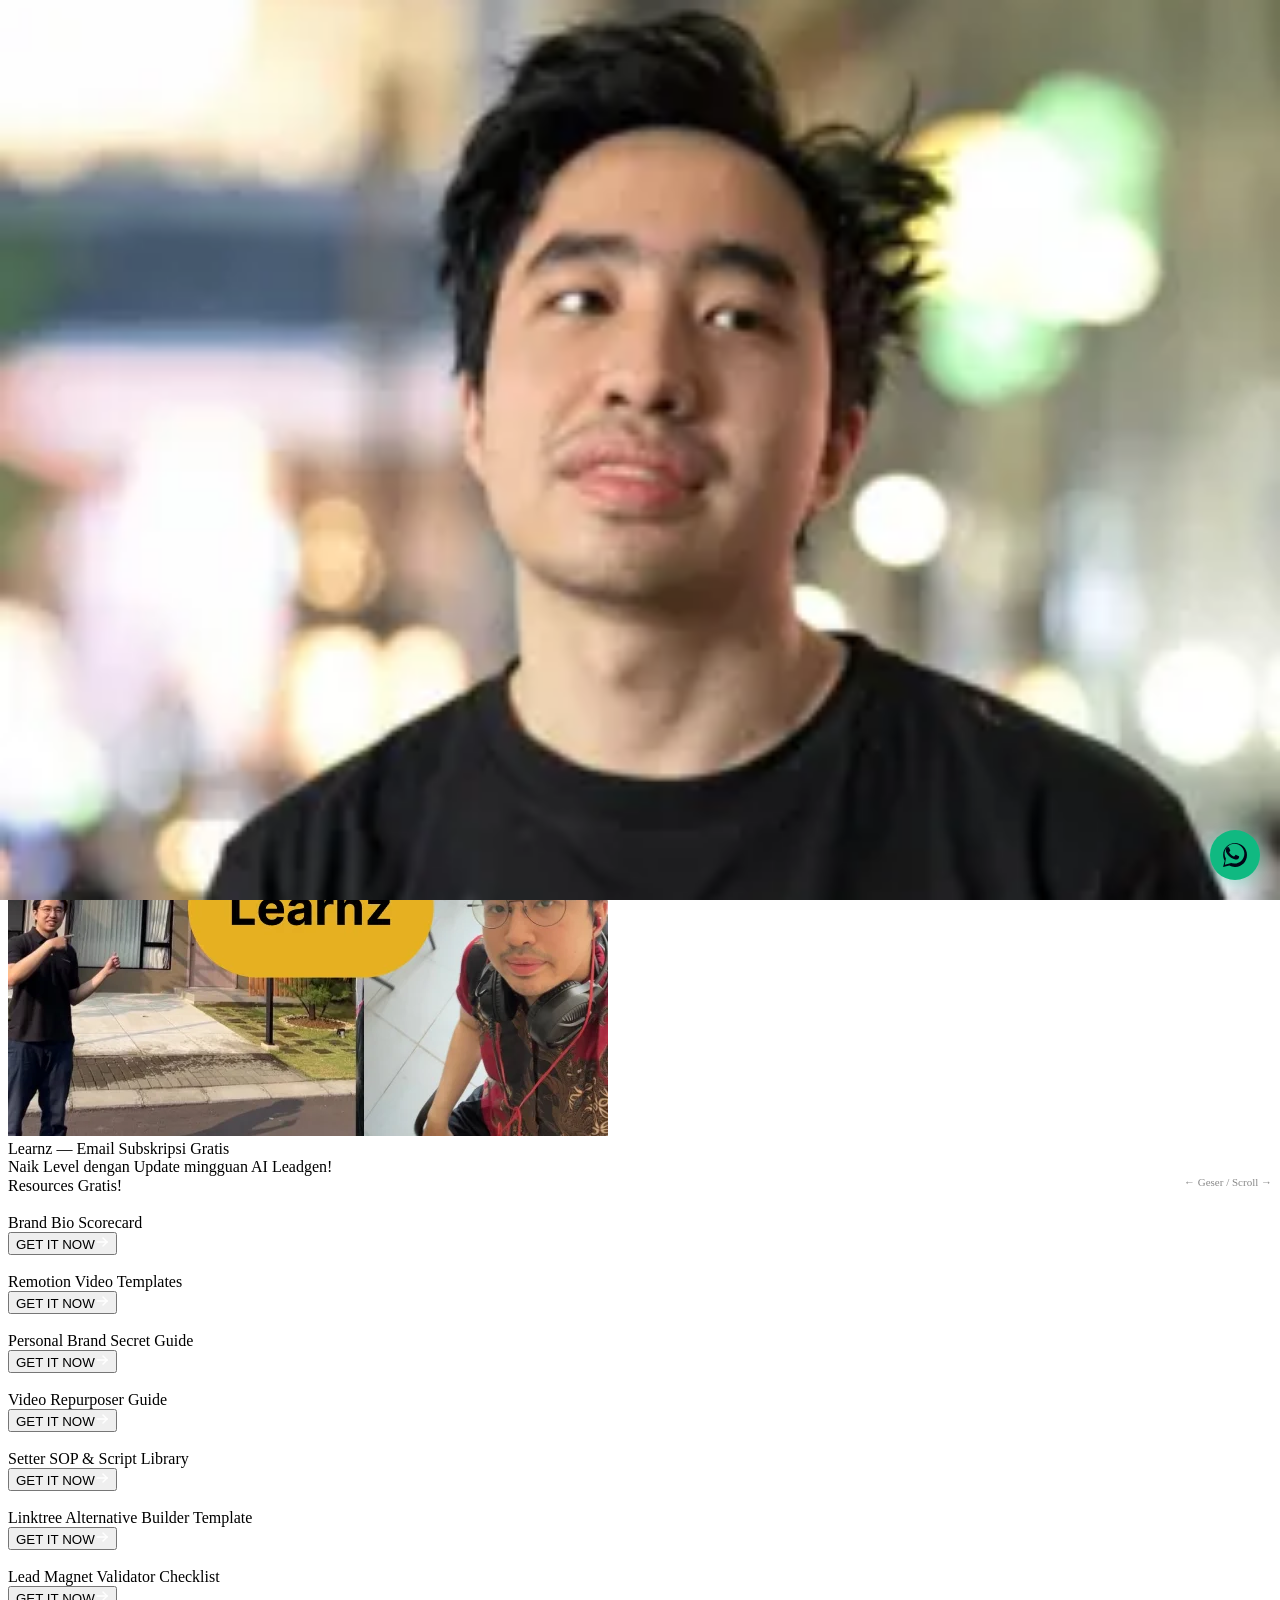
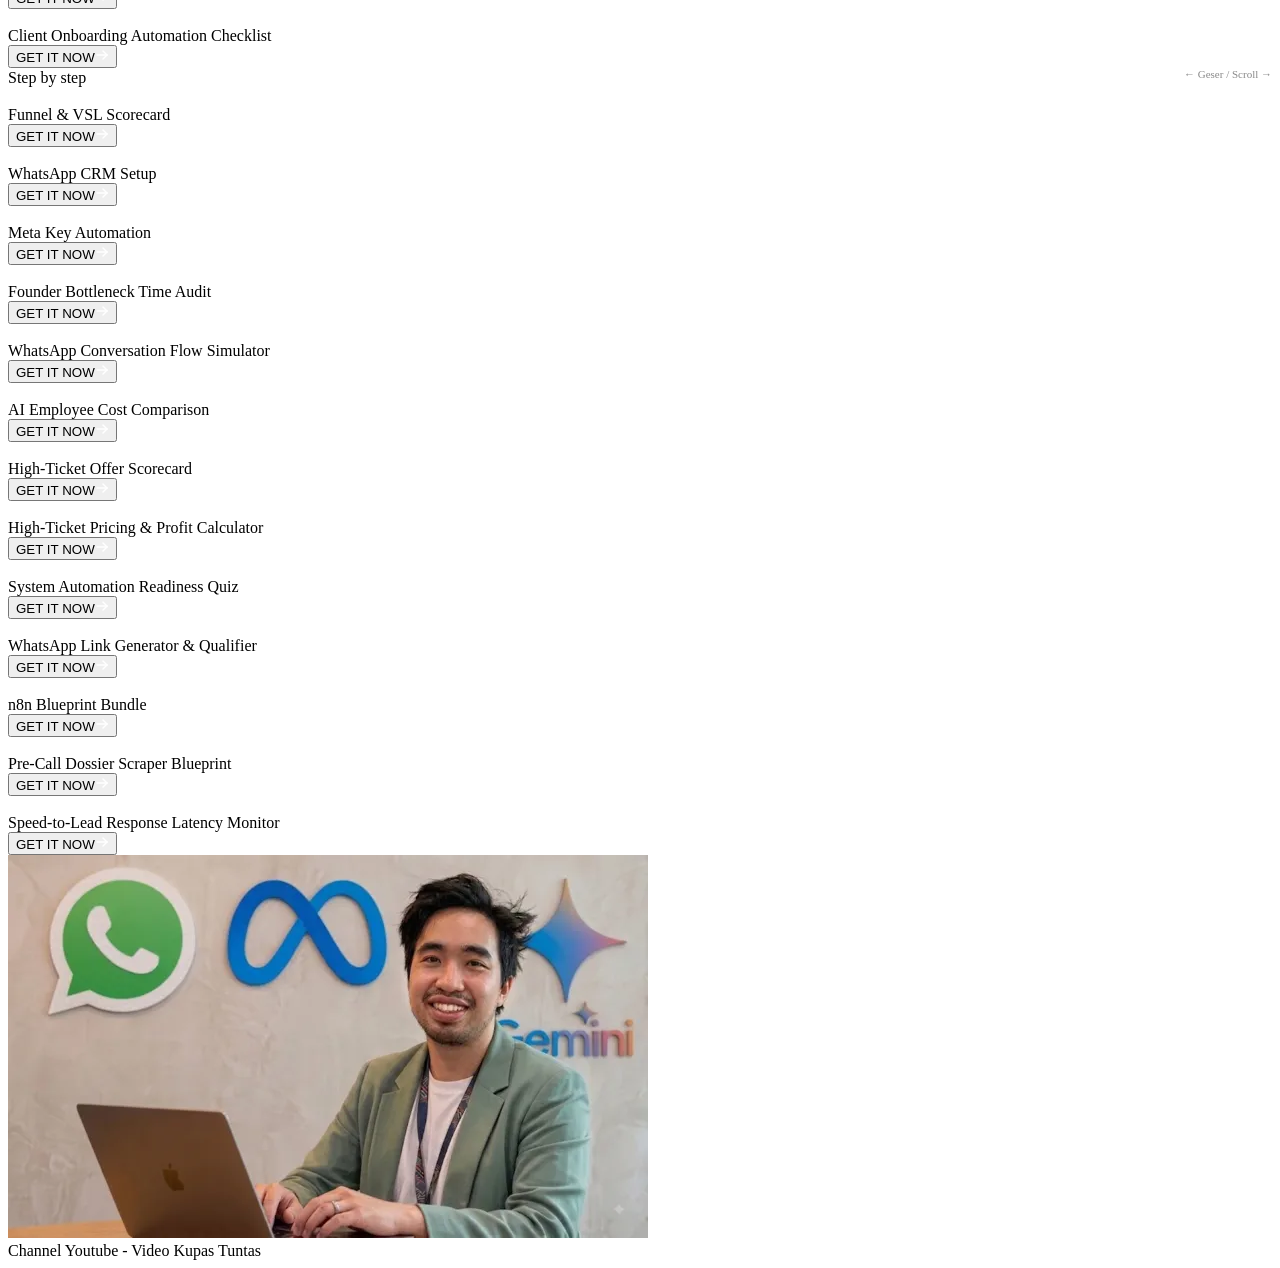
==== test/index.html @ 1f227d85 "feat: add optimized test folder" ====
<!DOCTYPE html><html><head><meta charset="utf-8"><meta name="viewport" content="width=device-width, initial-scale=1"><meta name="google-site-verification" content="NgEvSdOikiaNgDDHsYbeHb_N_vlhVmfs6v5pAk8dGns"><title>Mathew Jordan | SuperProfile</title><meta name="title" content="Mathew Jordan | SuperProfile"><meta name="description" content="Konsultasi Infrastruktur AI Lead-gen Anda  ⚡"><meta property="og:type" content="website"><meta property="og:url" content="https://superprofile.bio//jordan_engo"><meta property="og:title" content="Mathew Jordan | SuperProfile"><meta property="og:description" content="Konsultasi Infrastruktur AI Lead-gen Anda  ⚡"><meta property="og:image" content="https://media-cdn.cosmofeed.com/profile/meta_card_17704156548051770415658-2026-06-02-10-07-39.png"><meta name="twitter:card" content="summary_large_image"><meta name="twitter:url" content="https://superprofile.bio//jordan_engo"><meta name="twitter:title" content="Mathew Jordan | SuperProfile"><meta name="twitter:description" content="Konsultasi Infrastruktur AI Lead-gen Anda  ⚡"><meta name="twitter:image" content="https://media-cdn.cosmofeed.com/profile/meta_card_17704156548051770415658-2026-06-02-10-07-39.png"><meta name="twitter:domain" content="superprofile.bio"><meta name="robots" content="index,nofollow"><meta name="next-head-count" content="19"><link rel="preconnect" href="https://fonts.googleapis.com"><link rel="preconnect" href="https://fonts.gstatic.com" crossorigin="true"><link rel="preconnect" href="https://cdn.cosmofeed.com" crossorigin="true"><link rel="preconnect" href="https://fonts.gstatic.com" crossorigin=""><link rel="preload" href="https://cdn.cosmofeed.com/_next/static/css/706578b65fb86243.css" as="style" crossorigin="anonymous"><link rel="stylesheet" href="https://cdn.cosmofeed.com/_next/static/css/706578b65fb86243.css" crossorigin="anonymous" data-n-p=""><noscript data-n-css=""></noscript><style data-href="https://fonts.googleapis.com/css2?family=Cardo&amp;family=Kalam&amp;family=Lora:wght@400;500&amp;family=Mukta:wght@400;500&amp;family=Nerko+One&amp;family=Oswald:wght@400;500&amp;family=PT+Serif&amp;family=Patrick+Hand&amp;family=Roboto+Slab:wght@400;500&amp;family=Shadows+Into+Light&amp;display=swap">@font-face{font-family:'Cardo';font-style:normal;font-weight:400;font-display:swap;src:url(https://fonts.gstatic.com/s/cardo/v21/wlp_gwjKBV1pqiv8.woff) format('woff')}@font-face{font-family:'Kalam';font-style:normal;font-weight:400;font-display:swap;src:url(https://fonts.gstatic.com/s/kalam/v18/YA9dr0Wd4kDdMuhV.woff) format('woff')}@font-face{font-family:'Lora';font-style:normal;font-weight:400;font-display:swap;src:url(https://fonts.gstatic.com/s/lora/v37/0QI6MX1D_JOuGQbT0gvTJPa787weuyJF.woff) format('woff')}@font-face{font-family:'Lora';font-style:normal;font-weight:500;font-display:swap;src:url(https://fonts.gstatic.com/s/lora/v37/0QI6MX1D_JOuGQbT0gvTJPa787wsuyJF.woff) format('woff')}@font-face{font-family:'Mukta';font-style:normal;font-weight:400;font-display:swap;src:url(https://fonts.gstatic.com/s/mukta/v17/iJWKBXyXfDDVXYnF.woff) format('woff')}@font-face{font-family:'Mukta';font-style:normal;font-weight:500;font-display:swap;src:url(https://fonts.gstatic.com/s/mukta/v17/iJWHBXyXfDDVXbEyjlmZ.woff) format('woff')}@font-face{font-family:'Nerko One';font-style:normal;font-weight:400;font-display:swap;src:url(https://fonts.gstatic.com/s/nerkoone/v17/m8JQjfZSc7OXlB3ZMOjzcw.woff) format('woff')}@font-face{font-family:'Oswald';font-style:normal;font-weight:400;font-display:swap;src:url(https://fonts.gstatic.com/s/oswald/v57/TK3_WkUHHAIjg75cFRf3bXL8LICs1_FvgUI.woff) format('woff')}@font-face{font-family:'Oswald';font-style:normal;font-weight:500;font-display:swap;src:url(https://fonts.gstatic.com/s/oswald/v57/TK3_WkUHHAIjg75cFRf3bXL8LICs18NvgUI.woff) format('woff')}@font-face{font-family:'PT Serif';font-style:normal;font-weight:400;font-display:swap;src:url(https://fonts.gstatic.com/s/ptserif/v19/EJRVQgYoZZY2vCFuvDFS.woff) format('woff')}@font-face{font-family:'Patrick Hand';font-style:normal;font-weight:400;font-display:swap;src:url(https://fonts.gstatic.com/s/patrickhand/v25/LDI1apSQOAYtSuYWp8ZhfYeMWg.woff) format('woff')}@font-face{font-family:'Roboto Slab';font-style:normal;font-weight:400;font-display:swap;src:url(https://fonts.gstatic.com/s/robotoslab/v36/BngbUXZYTXPIvIBgJJSb6s3BzlRRfKOFbvjojISWaw.woff) format('woff')}@font-face{font-family:'Roboto Slab';font-style:normal;font-weight:500;font-display:swap;src:url(https://fonts.gstatic.com/s/robotoslab/v36/BngbUXZYTXPIvIBgJJSb6s3BzlRRfKOFbvjovoSWaw.woff) format('woff')}@font-face{font-family:'Shadows Into Light';font-style:normal;font-weight:400;font-display:swap;src:url(https://fonts.gstatic.com/s/shadowsintolight/v22/UqyNK9UOIntux_czAvDQx_ZcHqZXBNQDcQ.woff) format('woff')}@font-face{font-family:'Cardo';font-style:normal;font-weight:400;font-display:swap;src:url(https://fonts.gstatic.com/s/cardo/v21/wlp_gwjKBV1pqhvP3IE7225PUCk.woff2) format('woff2');unicode-range:U+0304-0305,U+0308,U+0331,U+10330-1034A}@font-face{font-family:'Cardo';font-style:normal;font-weight:400;font-display:swap;src:url(https://fonts.gstatic.com/s/cardo/v21/wlp_gwjKBV1pqhv03IE7225PUCk.woff2) format('woff2');unicode-range:U+1F00-1FFF}@font-face{font-family:'Cardo';font-style:normal;font-weight:400;font-display:swap;src:url(https://fonts.gstatic.com/s/cardo/v21/wlp_gwjKBV1pqhv73IE7225PUCk.woff2) format('woff2');unicode-range:U+0370-0377,U+037A-037F,U+0384-038A,U+038C,U+038E-03A1,U+03A3-03FF}@font-face{font-family:'Cardo';font-style:normal;font-weight:400;font-display:swap;src:url(https://fonts.gstatic.com/s/cardo/v21/wlp_gwjKBV1pqhv63IE7225PUCk.woff2) format('woff2');unicode-range:U+0307-0308,U+0590-05FF,U+200C-2010,U+20AA,U+25CC,U+FB1D-FB4F}@font-face{font-family:'Cardo';font-style:normal;font-weight:400;font-display:swap;src:url(https://fonts.gstatic.com/s/cardo/v21/wlp_gwjKBV1pqhu63IE7225PUCk.woff2) format('woff2');unicode-range:U+10300-1032F}@font-face{font-family:'Cardo';font-style:normal;font-weight:400;font-display:swap;src:url(https://fonts.gstatic.com/s/cardo/v21/wlp_gwjKBV1pqhvM3IE7225PUCk.woff2) format('woff2');unicode-range:U+16A0-16F8}@font-face{font-family:'Cardo';font-style:normal;font-weight:400;font-display:swap;src:url(https://fonts.gstatic.com/s/cardo/v21/wlp_gwjKBV1pqhv23IE7225PUCk.woff2) format('woff2');unicode-range:U+0100-02BA,U+02BD-02C5,U+02C7-02CC,U+02CE-02D7,U+02DD-02FF,U+0304,U+0308,U+0329,U+1D00-1DBF,U+1E00-1E9F,U+1EF2-1EFF,U+2020,U+20A0-20AB,U+20AD-20C0,U+2113,U+2C60-2C7F,U+A720-A7FF}@font-face{font-family:'Cardo';font-style:normal;font-weight:400;font-display:swap;src:url(https://fonts.gstatic.com/s/cardo/v21/wlp_gwjKBV1pqhv43IE7225P.woff2) format('woff2');unicode-range:U+0000-00FF,U+0131,U+0152-0153,U+02BB-02BC,U+02C6,U+02DA,U+02DC,U+0304,U+0308,U+0329,U+2000-206F,U+20AC,U+2122,U+2191,U+2193,U+2212,U+2215,U+FEFF,U+FFFD}@font-face{font-family:'Kalam';font-style:normal;font-weight:400;font-display:swap;src:url(https://fonts.gstatic.com/s/kalam/v18/YA9dr0Wd4kDdMthQOCfhsCkAj7g.woff2) format('woff2');unicode-range:U+0900-097F,U+1CD0-1CF9,U+200C-200D,U+20A8,U+20B9,U+20F0,U+25CC,U+A830-A839,U+A8E0-A8FF,U+11B00-11B09}@font-face{font-family:'Kalam';font-style:normal;font-weight:400;font-display:swap;src:url(https://fonts.gstatic.com/s/kalam/v18/YA9dr0Wd4kDdMthfOCfhsCkAj7g.woff2) format('woff2');unicode-range:U+0100-02BA,U+02BD-02C5,U+02C7-02CC,U+02CE-02D7,U+02DD-02FF,U+0304,U+0308,U+0329,U+1D00-1DBF,U+1E00-1E9F,U+1EF2-1EFF,U+2020,U+20A0-20AB,U+20AD-20C0,U+2113,U+2C60-2C7F,U+A720-A7FF}@font-face{font-family:'Kalam';font-style:normal;font-weight:400;font-display:swap;src:url(https://fonts.gstatic.com/s/kalam/v18/YA9dr0Wd4kDdMthROCfhsCkA.woff2) format('woff2');unicode-range:U+0000-00FF,U+0131,U+0152-0153,U+02BB-02BC,U+02C6,U+02DA,U+02DC,U+0304,U+0308,U+0329,U+2000-206F,U+20AC,U+2122,U+2191,U+2193,U+2212,U+2215,U+FEFF,U+FFFD}@font-face{font-family:'Lora';font-style:normal;font-weight:400;font-display:swap;src:url(https://fonts.gstatic.com/s/lora/v37/0QIvMX1D_JOuMwf7I_FMl_GW8g.woff2) format('woff2');unicode-range:U+0460-052F,U+1C80-1C8A,U+20B4,U+2DE0-2DFF,U+A640-A69F,U+FE2E-FE2F}@font-face{font-family:'Lora';font-style:normal;font-weight:400;font-display:swap;src:url(https://fonts.gstatic.com/s/lora/v37/0QIvMX1D_JOuMw77I_FMl_GW8g.woff2) format('woff2');unicode-range:U+0301,U+0400-045F,U+0490-0491,U+04B0-04B1,U+2116}@font-face{font-family:'Lora';font-style:normal;font-weight:400;font-display:swap;src:url(https://fonts.gstatic.com/s/lora/v37/0QIvMX1D_JOuM3b7I_FMl_GW8g.woff2) format('woff2');unicode-range:U+0302-0303,U+0305,U+0307-0308,U+0310,U+0312,U+0315,U+031A,U+0326-0327,U+032C,U+032F-0330,U+0332-0333,U+0338,U+033A,U+0346,U+034D,U+0391-03A1,U+03A3-03A9,U+03B1-03C9,U+03D1,U+03D5-03D6,U+03F0-03F1,U+03F4-03F5,U+2016-2017,U+2034-2038,U+203C,U+2040,U+2043,U+2047,U+2050,U+2057,U+205F,U+2070-2071,U+2074-208E,U+2090-209C,U+20D0-20DC,U+20E1,U+20E5-20EF,U+2100-2112,U+2114-2115,U+2117-2121,U+2123-214F,U+2190,U+2192,U+2194-21AE,U+21B0-21E5,U+21F1-21F2,U+21F4-2211,U+2213-2214,U+2216-22FF,U+2308-230B,U+2310,U+2319,U+231C-2321,U+2336-237A,U+237C,U+2395,U+239B-23B7,U+23D0,U+23DC-23E1,U+2474-2475,U+25AF,U+25B3,U+25B7,U+25BD,U+25C1,U+25CA,U+25CC,U+25FB,U+266D-266F,U+27C0-27FF,U+2900-2AFF,U+2B0E-2B11,U+2B30-2B4C,U+2BFE,U+3030,U+FF5B,U+FF5D,U+1D400-1D7FF,U+1EE00-1EEFF}@font-face{font-family:'Lora';font-style:normal;font-weight:400;font-display:swap;src:url(https://fonts.gstatic.com/s/lora/v37/0QIvMX1D_JOuM2T7I_FMl_GW8g.woff2) format('woff2');unicode-range:U+0001-000C,U+000E-001F,U+007F-009F,U+20DD-20E0,U+20E2-20E4,U+2150-218F,U+2190,U+2192,U+2194-2199,U+21AF,U+21E6-21F0,U+21F3,U+2218-2219,U+2299,U+22C4-22C6,U+2300-243F,U+2440-244A,U+2460-24FF,U+25A0-27BF,U+2800-28FF,U+2921-2922,U+2981,U+29BF,U+29EB,U+2B00-2BFF,U+4DC0-4DFF,U+FFF9-FFFB,U+10140-1018E,U+10190-1019C,U+101A0,U+101D0-101FD,U+102E0-102FB,U+10E60-10E7E,U+1D2C0-1D2D3,U+1D2E0-1D37F,U+1F000-1F0FF,U+1F100-1F1AD,U+1F1E6-1F1FF,U+1F30D-1F30F,U+1F315,U+1F31C,U+1F31E,U+1F320-1F32C,U+1F336,U+1F378,U+1F37D,U+1F382,U+1F393-1F39F,U+1F3A7-1F3A8,U+1F3AC-1F3AF,U+1F3C2,U+1F3C4-1F3C6,U+1F3CA-1F3CE,U+1F3D4-1F3E0,U+1F3ED,U+1F3F1-1F3F3,U+1F3F5-1F3F7,U+1F408,U+1F415,U+1F41F,U+1F426,U+1F43F,U+1F441-1F442,U+1F444,U+1F446-1F449,U+1F44C-1F44E,U+1F453,U+1F46A,U+1F47D,U+1F4A3,U+1F4B0,U+1F4B3,U+1F4B9,U+1F4BB,U+1F4BF,U+1F4C8-1F4CB,U+1F4D6,U+1F4DA,U+1F4DF,U+1F4E3-1F4E6,U+1F4EA-1F4ED,U+1F4F7,U+1F4F9-1F4FB,U+1F4FD-1F4FE,U+1F503,U+1F507-1F50B,U+1F50D,U+1F512-1F513,U+1F53E-1F54A,U+1F54F-1F5FA,U+1F610,U+1F650-1F67F,U+1F687,U+1F68D,U+1F691,U+1F694,U+1F698,U+1F6AD,U+1F6B2,U+1F6B9-1F6BA,U+1F6BC,U+1F6C6-1F6CF,U+1F6D3-1F6D7,U+1F6E0-1F6EA,U+1F6F0-1F6F3,U+1F6F7-1F6FC,U+1F700-1F7FF,U+1F800-1F80B,U+1F810-1F847,U+1F850-1F859,U+1F860-1F887,U+1F890-1F8AD,U+1F8B0-1F8BB,U+1F8C0-1F8C1,U+1F900-1F90B,U+1F93B,U+1F946,U+1F984,U+1F996,U+1F9E9,U+1FA00-1FA6F,U+1FA70-1FA7C,U+1FA80-1FA89,U+1FA8F-1FAC6,U+1FACE-1FADC,U+1FADF-1FAE9,U+1FAF0-1FAF8,U+1FB00-1FBFF}@font-face{font-family:'Lora';font-style:normal;font-weight:400;font-display:swap;src:url(https://fonts.gstatic.com/s/lora/v37/0QIvMX1D_JOuMwX7I_FMl_GW8g.woff2) format('woff2');unicode-range:U+0102-0103,U+0110-0111,U+0128-0129,U+0168-0169,U+01A0-01A1,U+01AF-01B0,U+0300-0301,U+0303-0304,U+0308-0309,U+0323,U+0329,U+1EA0-1EF9,U+20AB}@font-face{font-family:'Lora';font-style:normal;font-weight:400;font-display:swap;src:url(https://fonts.gstatic.com/s/lora/v37/0QIvMX1D_JOuMwT7I_FMl_GW8g.woff2) format('woff2');unicode-range:U+0100-02BA,U+02BD-02C5,U+02C7-02CC,U+02CE-02D7,U+02DD-02FF,U+0304,U+0308,U+0329,U+1D00-1DBF,U+1E00-1E9F,U+1EF2-1EFF,U+2020,U+20A0-20AB,U+20AD-20C0,U+2113,U+2C60-2C7F,U+A720-A7FF}@font-face{font-family:'Lora';font-style:normal;font-weight:400;font-display:swap;src:url(https://fonts.gstatic.com/s/lora/v37/0QIvMX1D_JOuMwr7I_FMl_E.woff2) format('woff2');unicode-range:U+0000-00FF,U+0131,U+0152-0153,U+02BB-02BC,U+02C6,U+02DA,U+02DC,U+0304,U+0308,U+0329,U+2000-206F,U+20AC,U+2122,U+2191,U+2193,U+2212,U+2215,U+FEFF,U+FFFD}@font-face{font-family:'Lora';font-style:normal;font-weight:500;font-display:swap;src:url(https://fonts.gstatic.com/s/lora/v37/0QIvMX1D_JOuMwf7I_FMl_GW8g.woff2) format('woff2');unicode-range:U+0460-052F,U+1C80-1C8A,U+20B4,U+2DE0-2DFF,U+A640-A69F,U+FE2E-FE2F}@font-face{font-family:'Lora';font-style:normal;font-weight:500;font-display:swap;src:url(https://fonts.gstatic.com/s/lora/v37/0QIvMX1D_JOuMw77I_FMl_GW8g.woff2) format('woff2');unicode-range:U+0301,U+0400-045F,U+0490-0491,U+04B0-04B1,U+2116}@font-face{font-family:'Lora';font-style:normal;font-weight:500;font-display:swap;src:url(https://fonts.gstatic.com/s/lora/v37/0QIvMX1D_JOuM3b7I_FMl_GW8g.woff2) format('woff2');unicode-range:U+0302-0303,U+0305,U+0307-0308,U+0310,U+0312,U+0315,U+031A,U+0326-0327,U+032C,U+032F-0330,U+0332-0333,U+0338,U+033A,U+0346,U+034D,U+0391-03A1,U+03A3-03A9,U+03B1-03C9,U+03D1,U+03D5-03D6,U+03F0-03F1,U+03F4-03F5,U+2016-2017,U+2034-2038,U+203C,U+2040,U+2043,U+2047,U+2050,U+2057,U+205F,U+2070-2071,U+2074-208E,U+2090-209C,U+20D0-20DC,U+20E1,U+20E5-20EF,U+2100-2112,U+2114-2115,U+2117-2121,U+2123-214F,U+2190,U+2192,U+2194-21AE,U+21B0-21E5,U+21F1-21F2,U+21F4-2211,U+2213-2214,U+2216-22FF,U+2308-230B,U+2310,U+2319,U+231C-2321,U+2336-237A,U+237C,U+2395,U+239B-23B7,U+23D0,U+23DC-23E1,U+2474-2475,U+25AF,U+25B3,U+25B7,U+25BD,U+25C1,U+25CA,U+25CC,U+25FB,U+266D-266F,U+27C0-27FF,U+2900-2AFF,U+2B0E-2B11,U+2B30-2B4C,U+2BFE,U+3030,U+FF5B,U+FF5D,U+1D400-1D7FF,U+1EE00-1EEFF}@font-face{font-family:'Lora';font-style:normal;font-weight:500;font-display:swap;src:url(https://fonts.gstatic.com/s/lora/v37/0QIvMX1D_JOuM2T7I_FMl_GW8g.woff2) format('woff2');unicode-range:U+0001-000C,U+000E-001F,U+007F-009F,U+20DD-20E0,U+20E2-20E4,U+2150-218F,U+2190,U+2192,U+2194-2199,U+21AF,U+21E6-21F0,U+21F3,U+2218-2219,U+2299,U+22C4-22C6,U+2300-243F,U+2440-244A,U+2460-24FF,U+25A0-27BF,U+2800-28FF,U+2921-2922,U+2981,U+29BF,U+29EB,U+2B00-2BFF,U+4DC0-4DFF,U+FFF9-FFFB,U+10140-1018E,U+10190-1019C,U+101A0,U+101D0-101FD,U+102E0-102FB,U+10E60-10E7E,U+1D2C0-1D2D3,U+1D2E0-1D37F,U+1F000-1F0FF,U+1F100-1F1AD,U+1F1E6-1F1FF,U+1F30D-1F30F,U+1F315,U+1F31C,U+1F31E,U+1F320-1F32C,U+1F336,U+1F378,U+1F37D,U+1F382,U+1F393-1F39F,U+1F3A7-1F3A8,U+1F3AC-1F3AF,U+1F3C2,U+1F3C4-1F3C6,U+1F3CA-1F3CE,U+1F3D4-1F3E0,U+1F3ED,U+1F3F1-1F3F3,U+1F3F5-1F3F7,U+1F408,U+1F415,U+1F41F,U+1F426,U+1F43F,U+1F441-1F442,U+1F444,U+1F446-1F449,U+1F44C-1F44E,U+1F453,U+1F46A,U+1F47D,U+1F4A3,U+1F4B0,U+1F4B3,U+1F4B9,U+1F4BB,U+1F4BF,U+1F4C8-1F4CB,U+1F4D6,U+1F4DA,U+1F4DF,U+1F4E3-1F4E6,U+1F4EA-1F4ED,U+1F4F7,U+1F4F9-1F4FB,U+1F4FD-1F4FE,U+1F503,U+1F507-1F50B,U+1F50D,U+1F512-1F513,U+1F53E-1F54A,U+1F54F-1F5FA,U+1F610,U+1F650-1F67F,U+1F687,U+1F68D,U+1F691,U+1F694,U+1F698,U+1F6AD,U+1F6B2,U+1F6B9-1F6BA,U+1F6BC,U+1F6C6-1F6CF,U+1F6D3-1F6D7,U+1F6E0-1F6EA,U+1F6F0-1F6F3,U+1F6F7-1F6FC,U+1F700-1F7FF,U+1F800-1F80B,U+1F810-1F847,U+1F850-1F859,U+1F860-1F887,U+1F890-1F8AD,U+1F8B0-1F8BB,U+1F8C0-1F8C1,U+1F900-1F90B,U+1F93B,U+1F946,U+1F984,U+1F996,U+1F9E9,U+1FA00-1FA6F,U+1FA70-1FA7C,U+1FA80-1FA89,U+1FA8F-1FAC6,U+1FACE-1FADC,U+1FADF-1FAE9,U+1FAF0-1FAF8,U+1FB00-1FBFF}@font-face{font-family:'Lora';font-style:normal;font-weight:500;font-display:swap;src:url(https://fonts.gstatic.com/s/lora/v37/0QIvMX1D_JOuMwX7I_FMl_GW8g.woff2) format('woff2');unicode-range:U+0102-0103,U+0110-0111,U+0128-0129,U+0168-0169,U+01A0-01A1,U+01AF-01B0,U+0300-0301,U+0303-0304,U+0308-0309,U+0323,U+0329,U+1EA0-1EF9,U+20AB}@font-face{font-family:'Lora';font-style:normal;font-weight:500;font-display:swap;src:url(https://fonts.gstatic.com/s/lora/v37/0QIvMX1D_JOuMwT7I_FMl_GW8g.woff2) format('woff2');unicode-range:U+0100-02BA,U+02BD-02C5,U+02C7-02CC,U+02CE-02D7,U+02DD-02FF,U+0304,U+0308,U+0329,U+1D00-1DBF,U+1E00-1E9F,U+1EF2-1EFF,U+2020,U+20A0-20AB,U+20AD-20C0,U+2113,U+2C60-2C7F,U+A720-A7FF}@font-face{font-family:'Lora';font-style:normal;font-weight:500;font-display:swap;src:url(https://fonts.gstatic.com/s/lora/v37/0QIvMX1D_JOuMwr7I_FMl_E.woff2) format('woff2');unicode-range:U+0000-00FF,U+0131,U+0152-0153,U+02BB-02BC,U+02C6,U+02DA,U+02DC,U+0304,U+0308,U+0329,U+2000-206F,U+20AC,U+2122,U+2191,U+2193,U+2212,U+2215,U+FEFF,U+FFFD}@font-face{font-family:'Mukta';font-style:normal;font-weight:400;font-display:swap;src:url(https://fonts.gstatic.com/s/mukta/v17/iJWKBXyXfDDVXbnArXyw023e1Ik.woff2) format('woff2');unicode-range:U+0900-097F,U+1CD0-1CF9,U+200C-200D,U+20A8,U+20B9,U+20F0,U+25CC,U+A830-A839,U+A8E0-A8FF,U+11B00-11B09}@font-face{font-family:'Mukta';font-style:normal;font-weight:400;font-display:swap;src:url(https://fonts.gstatic.com/s/mukta/v17/iJWKBXyXfDDVXbnPrXyw023e1Ik.woff2) format('woff2');unicode-range:U+0100-02BA,U+02BD-02C5,U+02C7-02CC,U+02CE-02D7,U+02DD-02FF,U+0304,U+0308,U+0329,U+1D00-1DBF,U+1E00-1E9F,U+1EF2-1EFF,U+2020,U+20A0-20AB,U+20AD-20C0,U+2113,U+2C60-2C7F,U+A720-A7FF}@font-face{font-family:'Mukta';font-style:normal;font-weight:400;font-display:swap;src:url(https://fonts.gstatic.com/s/mukta/v17/iJWKBXyXfDDVXbnBrXyw023e.woff2) format('woff2');unicode-range:U+0000-00FF,U+0131,U+0152-0153,U+02BB-02BC,U+02C6,U+02DA,U+02DC,U+0304,U+0308,U+0329,U+2000-206F,U+20AC,U+2122,U+2191,U+2193,U+2212,U+2215,U+FEFF,U+FFFD}@font-face{font-family:'Mukta';font-style:normal;font-weight:500;font-display:swap;src:url(https://fonts.gstatic.com/s/mukta/v17/iJWHBXyXfDDVXbEyjmmc8WD07oB-98o.woff2) format('woff2');unicode-range:U+0900-097F,U+1CD0-1CF9,U+200C-200D,U+20A8,U+20B9,U+20F0,U+25CC,U+A830-A839,U+A8E0-A8FF,U+11B00-11B09}@font-face{font-family:'Mukta';font-style:normal;font-weight:500;font-display:swap;src:url(https://fonts.gstatic.com/s/mukta/v17/iJWHBXyXfDDVXbEyjmmT8WD07oB-98o.woff2) format('woff2');unicode-range:U+0100-02BA,U+02BD-02C5,U+02C7-02CC,U+02CE-02D7,U+02DD-02FF,U+0304,U+0308,U+0329,U+1D00-1DBF,U+1E00-1E9F,U+1EF2-1EFF,U+2020,U+20A0-20AB,U+20AD-20C0,U+2113,U+2C60-2C7F,U+A720-A7FF}@font-face{font-family:'Mukta';font-style:normal;font-weight:500;font-display:swap;src:url(https://fonts.gstatic.com/s/mukta/v17/iJWHBXyXfDDVXbEyjmmd8WD07oB-.woff2) format('woff2');unicode-range:U+0000-00FF,U+0131,U+0152-0153,U+02BB-02BC,U+02C6,U+02DA,U+02DC,U+0304,U+0308,U+0329,U+2000-206F,U+20AC,U+2122,U+2191,U+2193,U+2212,U+2215,U+FEFF,U+FFFD}@font-face{font-family:'Nerko One';font-style:normal;font-weight:400;font-display:swap;src:url(https://fonts.gstatic.com/s/nerkoone/v17/m8JQjfZSc7OXlB3ZMOjDeZRARGmK3eud.woff2) format('woff2');unicode-range:U+0100-02BA,U+02BD-02C5,U+02C7-02CC,U+02CE-02D7,U+02DD-02FF,U+0304,U+0308,U+0329,U+1D00-1DBF,U+1E00-1E9F,U+1EF2-1EFF,U+2020,U+20A0-20AB,U+20AD-20C0,U+2113,U+2C60-2C7F,U+A720-A7FF}@font-face{font-family:'Nerko One';font-style:normal;font-weight:400;font-display:swap;src:url(https://fonts.gstatic.com/s/nerkoone/v17/m8JQjfZSc7OXlB3ZMOjDd5RARGmK3Q.woff2) format('woff2');unicode-range:U+0000-00FF,U+0131,U+0152-0153,U+02BB-02BC,U+02C6,U+02DA,U+02DC,U+0304,U+0308,U+0329,U+2000-206F,U+20AC,U+2122,U+2191,U+2193,U+2212,U+2215,U+FEFF,U+FFFD}@font-face{font-family:'Oswald';font-style:normal;font-weight:400;font-display:swap;src:url(https://fonts.gstatic.com/s/oswald/v57/TK3IWkUHHAIjg75cFRf3bXL8LICs1_Fv40pKlN4NNSeSASz7FmlbHYjMdZwlou4.woff2) format('woff2');unicode-range:U+0460-052F,U+1C80-1C8A,U+20B4,U+2DE0-2DFF,U+A640-A69F,U+FE2E-FE2F}@font-face{font-family:'Oswald';font-style:normal;font-weight:400;font-display:swap;src:url(https://fonts.gstatic.com/s/oswald/v57/TK3IWkUHHAIjg75cFRf3bXL8LICs1_Fv40pKlN4NNSeSASz7FmlSHYjMdZwlou4.woff2) format('woff2');unicode-range:U+0301,U+0400-045F,U+0490-0491,U+04B0-04B1,U+2116}@font-face{font-family:'Oswald';font-style:normal;font-weight:400;font-display:swap;src:url(https://fonts.gstatic.com/s/oswald/v57/TK3IWkUHHAIjg75cFRf3bXL8LICs1_Fv40pKlN4NNSeSASz7FmlZHYjMdZwlou4.woff2) format('woff2');unicode-range:U+0102-0103,U+0110-0111,U+0128-0129,U+0168-0169,U+01A0-01A1,U+01AF-01B0,U+0300-0301,U+0303-0304,U+0308-0309,U+0323,U+0329,U+1EA0-1EF9,U+20AB}@font-face{font-family:'Oswald';font-style:normal;font-weight:400;font-display:swap;src:url(https://fonts.gstatic.com/s/oswald/v57/TK3IWkUHHAIjg75cFRf3bXL8LICs1_Fv40pKlN4NNSeSASz7FmlYHYjMdZwlou4.woff2) format('woff2');unicode-range:U+0100-02BA,U+02BD-02C5,U+02C7-02CC,U+02CE-02D7,U+02DD-02FF,U+0304,U+0308,U+0329,U+1D00-1DBF,U+1E00-1E9F,U+1EF2-1EFF,U+2020,U+20A0-20AB,U+20AD-20C0,U+2113,U+2C60-2C7F,U+A720-A7FF}@font-face{font-family:'Oswald';font-style:normal;font-weight:400;font-display:swap;src:url(https://fonts.gstatic.com/s/oswald/v57/TK3IWkUHHAIjg75cFRf3bXL8LICs1_Fv40pKlN4NNSeSASz7FmlWHYjMdZwl.woff2) format('woff2');unicode-range:U+0000-00FF,U+0131,U+0152-0153,U+02BB-02BC,U+02C6,U+02DA,U+02DC,U+0304,U+0308,U+0329,U+2000-206F,U+20AC,U+2122,U+2191,U+2193,U+2212,U+2215,U+FEFF,U+FFFD}@font-face{font-family:'Oswald';font-style:normal;font-weight:500;font-display:swap;src:url(https://fonts.gstatic.com/s/oswald/v57/TK3IWkUHHAIjg75cFRf3bXL8LICs1_Fv40pKlN4NNSeSASz7FmlbHYjMdZwlou4.woff2) format('woff2');unicode-range:U+0460-052F,U+1C80-1C8A,U+20B4,U+2DE0-2DFF,U+A640-A69F,U+FE2E-FE2F}@font-face{font-family:'Oswald';font-style:normal;font-weight:500;font-display:swap;src:url(https://fonts.gstatic.com/s/oswald/v57/TK3IWkUHHAIjg75cFRf3bXL8LICs1_Fv40pKlN4NNSeSASz7FmlSHYjMdZwlou4.woff2) format('woff2');unicode-range:U+0301,U+0400-045F,U+0490-0491,U+04B0-04B1,U+2116}@font-face{font-family:'Oswald';font-style:normal;font-weight:500;font-display:swap;src:url(https://fonts.gstatic.com/s/oswald/v57/TK3IWkUHHAIjg75cFRf3bXL8LICs1_Fv40pKlN4NNSeSASz7FmlZHYjMdZwlou4.woff2) format('woff2');unicode-range:U+0102-0103,U+0110-0111,U+0128-0129,U+0168-0169,U+01A0-01A1,U+01AF-01B0,U+0300-0301,U+0303-0304,U+0308-0309,U+0323,U+0329,U+1EA0-1EF9,U+20AB}@font-face{font-family:'Oswald';font-style:normal;font-weight:500;font-display:swap;src:url(https://fonts.gstatic.com/s/oswald/v57/TK3IWkUHHAIjg75cFRf3bXL8LICs1_Fv40pKlN4NNSeSASz7FmlYHYjMdZwlou4.woff2) format('woff2');unicode-range:U+0100-02BA,U+02BD-02C5,U+02C7-02CC,U+02CE-02D7,U+02DD-02FF,U+0304,U+0308,U+0329,U+1D00-1DBF,U+1E00-1E9F,U+1EF2-1EFF,U+2020,U+20A0-20AB,U+20AD-20C0,U+2113,U+2C60-2C7F,U+A720-A7FF}@font-face{font-family:'Oswald';font-style:normal;font-weight:500;font-display:swap;src:url(https://fonts.gstatic.com/s/oswald/v57/TK3IWkUHHAIjg75cFRf3bXL8LICs1_Fv40pKlN4NNSeSASz7FmlWHYjMdZwl.woff2) format('woff2');unicode-range:U+0000-00FF,U+0131,U+0152-0153,U+02BB-02BC,U+02C6,U+02DA,U+02DC,U+0304,U+0308,U+0329,U+2000-206F,U+20AC,U+2122,U+2191,U+2193,U+2212,U+2215,U+FEFF,U+FFFD}@font-face{font-family:'PT Serif';font-style:normal;font-weight:400;font-display:swap;src:url(https://fonts.gstatic.com/s/ptserif/v19/EJRVQgYoZZY2vCFuvAFbzr-_dSb_nco.woff2) format('woff2');unicode-range:U+0460-052F,U+1C80-1C8A,U+20B4,U+2DE0-2DFF,U+A640-A69F,U+FE2E-FE2F}@font-face{font-family:'PT Serif';font-style:normal;font-weight:400;font-display:swap;src:url(https://fonts.gstatic.com/s/ptserif/v19/EJRVQgYoZZY2vCFuvAFSzr-_dSb_nco.woff2) format('woff2');unicode-range:U+0301,U+0400-045F,U+0490-0491,U+04B0-04B1,U+2116}@font-face{font-family:'PT Serif';font-style:normal;font-weight:400;font-display:swap;src:url(https://fonts.gstatic.com/s/ptserif/v19/EJRVQgYoZZY2vCFuvAFYzr-_dSb_nco.woff2) format('woff2');unicode-range:U+0100-02BA,U+02BD-02C5,U+02C7-02CC,U+02CE-02D7,U+02DD-02FF,U+0304,U+0308,U+0329,U+1D00-1DBF,U+1E00-1E9F,U+1EF2-1EFF,U+2020,U+20A0-20AB,U+20AD-20C0,U+2113,U+2C60-2C7F,U+A720-A7FF}@font-face{font-family:'PT Serif';font-style:normal;font-weight:400;font-display:swap;src:url(https://fonts.gstatic.com/s/ptserif/v19/EJRVQgYoZZY2vCFuvAFWzr-_dSb_.woff2) format('woff2');unicode-range:U+0000-00FF,U+0131,U+0152-0153,U+02BB-02BC,U+02C6,U+02DA,U+02DC,U+0304,U+0308,U+0329,U+2000-206F,U+20AC,U+2122,U+2191,U+2193,U+2212,U+2215,U+FEFF,U+FFFD}@font-face{font-family:'Patrick Hand';font-style:normal;font-weight:400;font-display:swap;src:url(https://fonts.gstatic.com/s/patrickhand/v25/LDI1apSQOAYtSuYWp8ZhfYe8UcLLubg58xGL.woff2) format('woff2');unicode-range:U+0102-0103,U+0110-0111,U+0128-0129,U+0168-0169,U+01A0-01A1,U+01AF-01B0,U+0300-0301,U+0303-0304,U+0308-0309,U+0323,U+0329,U+1EA0-1EF9,U+20AB}@font-face{font-family:'Patrick Hand';font-style:normal;font-weight:400;font-display:swap;src:url(https://fonts.gstatic.com/s/patrickhand/v25/LDI1apSQOAYtSuYWp8ZhfYe8UMLLubg58xGL.woff2) format('woff2');unicode-range:U+0100-02BA,U+02BD-02C5,U+02C7-02CC,U+02CE-02D7,U+02DD-02FF,U+0304,U+0308,U+0329,U+1D00-1DBF,U+1E00-1E9F,U+1EF2-1EFF,U+2020,U+20A0-20AB,U+20AD-20C0,U+2113,U+2C60-2C7F,U+A720-A7FF}@font-face{font-family:'Patrick Hand';font-style:normal;font-weight:400;font-display:swap;src:url(https://fonts.gstatic.com/s/patrickhand/v25/LDI1apSQOAYtSuYWp8ZhfYe8XsLLubg58w.woff2) format('woff2');unicode-range:U+0000-00FF,U+0131,U+0152-0153,U+02BB-02BC,U+02C6,U+02DA,U+02DC,U+0304,U+0308,U+0329,U+2000-206F,U+20AC,U+2122,U+2191,U+2193,U+2212,U+2215,U+FEFF,U+FFFD}@font-face{font-family:'Roboto Slab';font-style:normal;font-weight:400;font-display:swap;src:url(https://fonts.gstatic.com/s/robotoslab/v36/BngMUXZYTXPIvIBgJJSb6ufA5qWr4xCCQ_k.woff2) format('woff2');unicode-range:U+0460-052F,U+1C80-1C8A,U+20B4,U+2DE0-2DFF,U+A640-A69F,U+FE2E-FE2F}@font-face{font-family:'Roboto Slab';font-style:normal;font-weight:400;font-display:swap;src:url(https://fonts.gstatic.com/s/robotoslab/v36/BngMUXZYTXPIvIBgJJSb6ufJ5qWr4xCCQ_k.woff2) format('woff2');unicode-range:U+0301,U+0400-045F,U+0490-0491,U+04B0-04B1,U+2116}@font-face{font-family:'Roboto Slab';font-style:normal;font-weight:400;font-display:swap;src:url(https://fonts.gstatic.com/s/robotoslab/v36/BngMUXZYTXPIvIBgJJSb6ufB5qWr4xCCQ_k.woff2) format('woff2');unicode-range:U+1F00-1FFF}@font-face{font-family:'Roboto Slab';font-style:normal;font-weight:400;font-display:swap;src:url(https://fonts.gstatic.com/s/robotoslab/v36/BngMUXZYTXPIvIBgJJSb6ufO5qWr4xCCQ_k.woff2) format('woff2');unicode-range:U+0370-0377,U+037A-037F,U+0384-038A,U+038C,U+038E-03A1,U+03A3-03FF}@font-face{font-family:'Roboto Slab';font-style:normal;font-weight:400;font-display:swap;src:url(https://fonts.gstatic.com/s/robotoslab/v36/BngMUXZYTXPIvIBgJJSb6ufC5qWr4xCCQ_k.woff2) format('woff2');unicode-range:U+0102-0103,U+0110-0111,U+0128-0129,U+0168-0169,U+01A0-01A1,U+01AF-01B0,U+0300-0301,U+0303-0304,U+0308-0309,U+0323,U+0329,U+1EA0-1EF9,U+20AB}@font-face{font-family:'Roboto Slab';font-style:normal;font-weight:400;font-display:swap;src:url(https://fonts.gstatic.com/s/robotoslab/v36/BngMUXZYTXPIvIBgJJSb6ufD5qWr4xCCQ_k.woff2) format('woff2');unicode-range:U+0100-02BA,U+02BD-02C5,U+02C7-02CC,U+02CE-02D7,U+02DD-02FF,U+0304,U+0308,U+0329,U+1D00-1DBF,U+1E00-1E9F,U+1EF2-1EFF,U+2020,U+20A0-20AB,U+20AD-20C0,U+2113,U+2C60-2C7F,U+A720-A7FF}@font-face{font-family:'Roboto Slab';font-style:normal;font-weight:400;font-display:swap;src:url(https://fonts.gstatic.com/s/robotoslab/v36/BngMUXZYTXPIvIBgJJSb6ufN5qWr4xCC.woff2) format('woff2');unicode-range:U+0000-00FF,U+0131,U+0152-0153,U+02BB-02BC,U+02C6,U+02DA,U+02DC,U+0304,U+0308,U+0329,U+2000-206F,U+20AC,U+2122,U+2191,U+2193,U+2212,U+2215,U+FEFF,U+FFFD}@font-face{font-family:'Roboto Slab';font-style:normal;font-weight:500;font-display:swap;src:url(https://fonts.gstatic.com/s/robotoslab/v36/BngMUXZYTXPIvIBgJJSb6ufA5qWr4xCCQ_k.woff2) format('woff2');unicode-range:U+0460-052F,U+1C80-1C8A,U+20B4,U+2DE0-2DFF,U+A640-A69F,U+FE2E-FE2F}@font-face{font-family:'Roboto Slab';font-style:normal;font-weight:500;font-display:swap;src:url(https://fonts.gstatic.com/s/robotoslab/v36/BngMUXZYTXPIvIBgJJSb6ufJ5qWr4xCCQ_k.woff2) format('woff2');unicode-range:U+0301,U+0400-045F,U+0490-0491,U+04B0-04B1,U+2116}@font-face{font-family:'Roboto Slab';font-style:normal;font-weight:500;font-display:swap;src:url(https://fonts.gstatic.com/s/robotoslab/v36/BngMUXZYTXPIvIBgJJSb6ufB5qWr4xCCQ_k.woff2) format('woff2');unicode-range:U+1F00-1FFF}@font-face{font-family:'Roboto Slab';font-style:normal;font-weight:500;font-display:swap;src:url(https://fonts.gstatic.com/s/robotoslab/v36/BngMUXZYTXPIvIBgJJSb6ufO5qWr4xCCQ_k.woff2) format('woff2');unicode-range:U+0370-0377,U+037A-037F,U+0384-038A,U+038C,U+038E-03A1,U+03A3-03FF}@font-face{font-family:'Roboto Slab';font-style:normal;font-weight:500;font-display:swap;src:url(https://fonts.gstatic.com/s/robotoslab/v36/BngMUXZYTXPIvIBgJJSb6ufC5qWr4xCCQ_k.woff2) format('woff2');unicode-range:U+0102-0103,U+0110-0111,U+0128-0129,U+0168-0169,U+01A0-01A1,U+01AF-01B0,U+0300-0301,U+0303-0304,U+0308-0309,U+0323,U+0329,U+1EA0-1EF9,U+20AB}@font-face{font-family:'Roboto Slab';font-style:normal;font-weight:500;font-display:swap;src:url(https://fonts.gstatic.com/s/robotoslab/v36/BngMUXZYTXPIvIBgJJSb6ufD5qWr4xCCQ_k.woff2) format('woff2');unicode-range:U+0100-02BA,U+02BD-02C5,U+02C7-02CC,U+02CE-02D7,U+02DD-02FF,U+0304,U+0308,U+0329,U+1D00-1DBF,U+1E00-1E9F,U+1EF2-1EFF,U+2020,U+20A0-20AB,U+20AD-20C0,U+2113,U+2C60-2C7F,U+A720-A7FF}@font-face{font-family:'Roboto Slab';font-style:normal;font-weight:500;font-display:swap;src:url(https://fonts.gstatic.com/s/robotoslab/v36/BngMUXZYTXPIvIBgJJSb6ufN5qWr4xCC.woff2) format('woff2');unicode-range:U+0000-00FF,U+0131,U+0152-0153,U+02BB-02BC,U+02C6,U+02DA,U+02DC,U+0304,U+0308,U+0329,U+2000-206F,U+20AC,U+2122,U+2191,U+2193,U+2212,U+2215,U+FEFF,U+FFFD}@font-face{font-family:'Shadows Into Light';font-style:normal;font-weight:400;font-display:swap;src:url(https://fonts.gstatic.com/s/shadowsintolight/v22/UqyNK9UOIntux_czAvDQx_ZcHqZXBNQze8D55TecYeIo.woff2) format('woff2');unicode-range:U+0100-02BA,U+02BD-02C5,U+02C7-02CC,U+02CE-02D7,U+02DD-02FF,U+0304,U+0308,U+0329,U+1D00-1DBF,U+1E00-1E9F,U+1EF2-1EFF,U+2020,U+20A0-20AB,U+20AD-20C0,U+2113,U+2C60-2C7F,U+A720-A7FF}@font-face{font-family:'Shadows Into Light';font-style:normal;font-weight:400;font-display:swap;src:url(https://fonts.gstatic.com/s/shadowsintolight/v22/UqyNK9UOIntux_czAvDQx_ZcHqZXBNQzdcD55TecYQ.woff2) format('woff2');unicode-range:U+0000-00FF,U+0131,U+0152-0153,U+02BB-02BC,U+02C6,U+02DA,U+02DC,U+0304,U+0308,U+0329,U+2000-206F,U+20AC,U+2122,U+2191,U+2193,U+2212,U+2215,U+FEFF,U+FFFD}</style><style data-href="https://fonts.googleapis.com/css2?family=Poppins:wght@400;500;600;700&amp;display=swap">@font-face{font-family:'Poppins';font-style:normal;font-weight:400;font-display:swap;src:url(https://fonts.gstatic.com/s/poppins/v24/pxiEyp8kv8JHgFVrFJM.woff) format('woff')}@font-face{font-family:'Poppins';font-style:normal;font-weight:500;font-display:swap;src:url(https://fonts.gstatic.com/s/poppins/v24/pxiByp8kv8JHgFVrLGT9V1g.woff) format('woff')}@font-face{font-family:'Poppins';font-style:normal;font-weight:600;font-display:swap;src:url(https://fonts.gstatic.com/s/poppins/v24/pxiByp8kv8JHgFVrLEj6V1g.woff) format('woff')}@font-face{font-family:'Poppins';font-style:normal;font-weight:700;font-display:swap;src:url(https://fonts.gstatic.com/s/poppins/v24/pxiByp8kv8JHgFVrLCz7V1g.woff) format('woff')}@font-face{font-family:'Poppins';font-style:normal;font-weight:400;font-display:swap;src:url(https://fonts.gstatic.com/s/poppins/v24/pxiEyp8kv8JHgFVrJJbecnFHGPezSQ.woff2) format('woff2');unicode-range:U+0900-097F,U+1CD0-1CF9,U+200C-200D,U+20A8,U+20B9,U+20F0,U+25CC,U+A830-A839,U+A8E0-A8FF,U+11B00-11B09}@font-face{font-family:'Poppins';font-style:normal;font-weight:400;font-display:swap;src:url(https://fonts.gstatic.com/s/poppins/v24/pxiEyp8kv8JHgFVrJJnecnFHGPezSQ.woff2) format('woff2');unicode-range:U+0100-02BA,U+02BD-02C5,U+02C7-02CC,U+02CE-02D7,U+02DD-02FF,U+0304,U+0308,U+0329,U+1D00-1DBF,U+1E00-1E9F,U+1EF2-1EFF,U+2020,U+20A0-20AB,U+20AD-20C0,U+2113,U+2C60-2C7F,U+A720-A7FF}@font-face{font-family:'Poppins';font-style:normal;font-weight:400;font-display:swap;src:url(https://fonts.gstatic.com/s/poppins/v24/pxiEyp8kv8JHgFVrJJfecnFHGPc.woff2) format('woff2');unicode-range:U+0000-00FF,U+0131,U+0152-0153,U+02BB-02BC,U+02C6,U+02DA,U+02DC,U+0304,U+0308,U+0329,U+2000-206F,U+20AC,U+2122,U+2191,U+2193,U+2212,U+2215,U+FEFF,U+FFFD}@font-face{font-family:'Poppins';font-style:normal;font-weight:500;font-display:swap;src:url(https://fonts.gstatic.com/s/poppins/v24/pxiByp8kv8JHgFVrLGT9Z11lFd2JQEl8qw.woff2) format('woff2');unicode-range:U+0900-097F,U+1CD0-1CF9,U+200C-200D,U+20A8,U+20B9,U+20F0,U+25CC,U+A830-A839,U+A8E0-A8FF,U+11B00-11B09}@font-face{font-family:'Poppins';font-style:normal;font-weight:500;font-display:swap;src:url(https://fonts.gstatic.com/s/poppins/v24/pxiByp8kv8JHgFVrLGT9Z1JlFd2JQEl8qw.woff2) format('woff2');unicode-range:U+0100-02BA,U+02BD-02C5,U+02C7-02CC,U+02CE-02D7,U+02DD-02FF,U+0304,U+0308,U+0329,U+1D00-1DBF,U+1E00-1E9F,U+1EF2-1EFF,U+2020,U+20A0-20AB,U+20AD-20C0,U+2113,U+2C60-2C7F,U+A720-A7FF}@font-face{font-family:'Poppins';font-style:normal;font-weight:500;font-display:swap;src:url(https://fonts.gstatic.com/s/poppins/v24/pxiByp8kv8JHgFVrLGT9Z1xlFd2JQEk.woff2) format('woff2');unicode-range:U+0000-00FF,U+0131,U+0152-0153,U+02BB-02BC,U+02C6,U+02DA,U+02DC,U+0304,U+0308,U+0329,U+2000-206F,U+20AC,U+2122,U+2191,U+2193,U+2212,U+2215,U+FEFF,U+FFFD}@font-face{font-family:'Poppins';font-style:normal;font-weight:600;font-display:swap;src:url(https://fonts.gstatic.com/s/poppins/v24/pxiByp8kv8JHgFVrLEj6Z11lFd2JQEl8qw.woff2) format('woff2');unicode-range:U+0900-097F,U+1CD0-1CF9,U+200C-200D,U+20A8,U+20B9,U+20F0,U+25CC,U+A830-A839,U+A8E0-A8FF,U+11B00-11B09}@font-face{font-family:'Poppins';font-style:normal;font-weight:600;font-display:swap;src:url(https://fonts.gstatic.com/s/poppins/v24/pxiByp8kv8JHgFVrLEj6Z1JlFd2JQEl8qw.woff2) format('woff2');unicode-range:U+0100-02BA,U+02BD-02C5,U+02C7-02CC,U+02CE-02D7,U+02DD-02FF,U+0304,U+0308,U+0329,U+1D00-1DBF,U+1E00-1E9F,U+1EF2-1EFF,U+2020,U+20A0-20AB,U+20AD-20C0,U+2113,U+2C60-2C7F,U+A720-A7FF}@font-face{font-family:'Poppins';font-style:normal;font-weight:600;font-display:swap;src:url(https://fonts.gstatic.com/s/poppins/v24/pxiByp8kv8JHgFVrLEj6Z1xlFd2JQEk.woff2) format('woff2');unicode-range:U+0000-00FF,U+0131,U+0152-0153,U+02BB-02BC,U+02C6,U+02DA,U+02DC,U+0304,U+0308,U+0329,U+2000-206F,U+20AC,U+2122,U+2191,U+2193,U+2212,U+2215,U+FEFF,U+FFFD}@font-face{font-family:'Poppins';font-style:normal;font-weight:700;font-display:swap;src:url(https://fonts.gstatic.com/s/poppins/v24/pxiByp8kv8JHgFVrLCz7Z11lFd2JQEl8qw.woff2) format('woff2');unicode-range:U+0900-097F,U+1CD0-1CF9,U+200C-200D,U+20A8,U+20B9,U+20F0,U+25CC,U+A830-A839,U+A8E0-A8FF,U+11B00-11B09}@font-face{font-family:'Poppins';font-style:normal;font-weight:700;font-display:swap;src:url(https://fonts.gstatic.com/s/poppins/v24/pxiByp8kv8JHgFVrLCz7Z1JlFd2JQEl8qw.woff2) format('woff2');unicode-range:U+0100-02BA,U+02BD-02C5,U+02C7-02CC,U+02CE-02D7,U+02DD-02FF,U+0304,U+0308,U+0329,U+1D00-1DBF,U+1E00-1E9F,U+1EF2-1EFF,U+2020,U+20A0-20AB,U+20AD-20C0,U+2113,U+2C60-2C7F,U+A720-A7FF}@font-face{font-family:'Poppins';font-style:normal;font-weight:700;font-display:swap;src:url(https://fonts.gstatic.com/s/poppins/v24/pxiByp8kv8JHgFVrLCz7Z1xlFd2JQEk.woff2) format('woff2');unicode-range:U+0000-00FF,U+0131,U+0152-0153,U+02BB-02BC,U+02C6,U+02DA,U+02DC,U+0304,U+0308,U+0329,U+2000-206F,U+20AC,U+2122,U+2191,U+2193,U+2212,U+2215,U+FEFF,U+FFFD}</style><style data-href="https://fonts.googleapis.com/css2?family=Hind+Madurai:wght@400;500;600;700&amp;display=swap">@font-face{font-family:'Hind Madurai';font-style:normal;font-weight:400;font-display:swap;src:url(https://fonts.gstatic.com/s/hindmadurai/v13/f0Xx0e2p98ZvDXdZQIOcpqjn8g.woff) format('woff')}@font-face{font-family:'Hind Madurai';font-style:normal;font-weight:500;font-display:swap;src:url(https://fonts.gstatic.com/s/hindmadurai/v13/f0Xu0e2p98ZvDXdZQIOcpqjfBaQneg.woff) format('woff')}@font-face{font-family:'Hind Madurai';font-style:normal;font-weight:600;font-display:swap;src:url(https://fonts.gstatic.com/s/hindmadurai/v13/f0Xu0e2p98ZvDXdZQIOcpqjfKaMneg.woff) format('woff')}@font-face{font-family:'Hind Madurai';font-style:normal;font-weight:700;font-display:swap;src:url(https://fonts.gstatic.com/s/hindmadurai/v13/f0Xu0e2p98ZvDXdZQIOcpqjfTaIneg.woff) format('woff')}@font-face{font-family:'Hind Madurai';font-style:normal;font-weight:400;font-display:swap;src:url(https://fonts.gstatic.com/s/hindmadurai/v13/f0Xx0e2p98ZvDXdZQIOcpqjX4IcCU-MkOKQC.woff2) format('woff2');unicode-range:U+0964-0965,U+0B82-0BFA,U+200C-200D,U+20B9,U+25CC}@font-face{font-family:'Hind Madurai';font-style:normal;font-weight:400;font-display:swap;src:url(https://fonts.gstatic.com/s/hindmadurai/v13/f0Xx0e2p98ZvDXdZQIOcpqjX-IcCU-MkOKQC.woff2) format('woff2');unicode-range:U+0100-02BA,U+02BD-02C5,U+02C7-02CC,U+02CE-02D7,U+02DD-02FF,U+0304,U+0308,U+0329,U+1D00-1DBF,U+1E00-1E9F,U+1EF2-1EFF,U+2020,U+20A0-20AB,U+20AD-20C0,U+2113,U+2C60-2C7F,U+A720-A7FF}@font-face{font-family:'Hind Madurai';font-style:normal;font-weight:400;font-display:swap;src:url(https://fonts.gstatic.com/s/hindmadurai/v13/f0Xx0e2p98ZvDXdZQIOcpqjX9ocCU-MkOA.woff2) format('woff2');unicode-range:U+0000-00FF,U+0131,U+0152-0153,U+02BB-02BC,U+02C6,U+02DA,U+02DC,U+0304,U+0308,U+0329,U+2000-206F,U+20AC,U+2122,U+2191,U+2193,U+2212,U+2215,U+FEFF,U+FFFD}@font-face{font-family:'Hind Madurai';font-style:normal;font-weight:500;font-display:swap;src:url(https://fonts.gstatic.com/s/hindmadurai/v13/f0Xu0e2p98ZvDXdZQIOcpqjfBaQXaMEpEp4L_wx2.woff2) format('woff2');unicode-range:U+0964-0965,U+0B82-0BFA,U+200C-200D,U+20B9,U+25CC}@font-face{font-family:'Hind Madurai';font-style:normal;font-weight:500;font-display:swap;src:url(https://fonts.gstatic.com/s/hindmadurai/v13/f0Xu0e2p98ZvDXdZQIOcpqjfBaQXcMEpEp4L_wx2.woff2) format('woff2');unicode-range:U+0100-02BA,U+02BD-02C5,U+02C7-02CC,U+02CE-02D7,U+02DD-02FF,U+0304,U+0308,U+0329,U+1D00-1DBF,U+1E00-1E9F,U+1EF2-1EFF,U+2020,U+20A0-20AB,U+20AD-20C0,U+2113,U+2C60-2C7F,U+A720-A7FF}@font-face{font-family:'Hind Madurai';font-style:normal;font-weight:500;font-display:swap;src:url(https://fonts.gstatic.com/s/hindmadurai/v13/f0Xu0e2p98ZvDXdZQIOcpqjfBaQXfsEpEp4L_w.woff2) format('woff2');unicode-range:U+0000-00FF,U+0131,U+0152-0153,U+02BB-02BC,U+02C6,U+02DA,U+02DC,U+0304,U+0308,U+0329,U+2000-206F,U+20AC,U+2122,U+2191,U+2193,U+2212,U+2215,U+FEFF,U+FFFD}@font-face{font-family:'Hind Madurai';font-style:normal;font-weight:600;font-display:swap;src:url(https://fonts.gstatic.com/s/hindmadurai/v13/f0Xu0e2p98ZvDXdZQIOcpqjfKaMXaMEpEp4L_wx2.woff2) format('woff2');unicode-range:U+0964-0965,U+0B82-0BFA,U+200C-200D,U+20B9,U+25CC}@font-face{font-family:'Hind Madurai';font-style:normal;font-weight:600;font-display:swap;src:url(https://fonts.gstatic.com/s/hindmadurai/v13/f0Xu0e2p98ZvDXdZQIOcpqjfKaMXcMEpEp4L_wx2.woff2) format('woff2');unicode-range:U+0100-02BA,U+02BD-02C5,U+02C7-02CC,U+02CE-02D7,U+02DD-02FF,U+0304,U+0308,U+0329,U+1D00-1DBF,U+1E00-1E9F,U+1EF2-1EFF,U+2020,U+20A0-20AB,U+20AD-20C0,U+2113,U+2C60-2C7F,U+A720-A7FF}@font-face{font-family:'Hind Madurai';font-style:normal;font-weight:600;font-display:swap;src:url(https://fonts.gstatic.com/s/hindmadurai/v13/f0Xu0e2p98ZvDXdZQIOcpqjfKaMXfsEpEp4L_w.woff2) format('woff2');unicode-range:U+0000-00FF,U+0131,U+0152-0153,U+02BB-02BC,U+02C6,U+02DA,U+02DC,U+0304,U+0308,U+0329,U+2000-206F,U+20AC,U+2122,U+2191,U+2193,U+2212,U+2215,U+FEFF,U+FFFD}@font-face{font-family:'Hind Madurai';font-style:normal;font-weight:700;font-display:swap;src:url(https://fonts.gstatic.com/s/hindmadurai/v13/f0Xu0e2p98ZvDXdZQIOcpqjfTaIXaMEpEp4L_wx2.woff2) format('woff2');unicode-range:U+0964-0965,U+0B82-0BFA,U+200C-200D,U+20B9,U+25CC}@font-face{font-family:'Hind Madurai';font-style:normal;font-weight:700;font-display:swap;src:url(https://fonts.gstatic.com/s/hindmadurai/v13/f0Xu0e2p98ZvDXdZQIOcpqjfTaIXcMEpEp4L_wx2.woff2) format('woff2');unicode-range:U+0100-02BA,U+02BD-02C5,U+02C7-02CC,U+02CE-02D7,U+02DD-02FF,U+0304,U+0308,U+0329,U+1D00-1DBF,U+1E00-1E9F,U+1EF2-1EFF,U+2020,U+20A0-20AB,U+20AD-20C0,U+2113,U+2C60-2C7F,U+A720-A7FF}@font-face{font-family:'Hind Madurai';font-style:normal;font-weight:700;font-display:swap;src:url(https://fonts.gstatic.com/s/hindmadurai/v13/f0Xu0e2p98ZvDXdZQIOcpqjfTaIXfsEpEp4L_w.woff2) format('woff2');unicode-range:U+0000-00FF,U+0131,U+0152-0153,U+02BB-02BC,U+02C6,U+02DA,U+02DC,U+0304,U+0308,U+0329,U+2000-206F,U+20AC,U+2122,U+2191,U+2193,U+2212,U+2215,U+FEFF,U+FFFD}</style><style data-href="https://fonts.googleapis.com/css2?family=Manrope:wght@400;500;600;700;800&amp;display=swap">@font-face{font-family:'Manrope';font-style:normal;font-weight:400;font-display:swap;src:url(https://fonts.gstatic.com/s/manrope/v20/xn7_YHE41ni1AdIRqAuZuw1Bx9mbZk79FO_G.woff) format('woff')}@font-face{font-family:'Manrope';font-style:normal;font-weight:500;font-display:swap;src:url(https://fonts.gstatic.com/s/manrope/v20/xn7_YHE41ni1AdIRqAuZuw1Bx9mbZk7PFO_G.woff) format('woff')}@font-face{font-family:'Manrope';font-style:normal;font-weight:600;font-display:swap;src:url(https://fonts.gstatic.com/s/manrope/v20/xn7_YHE41ni1AdIRqAuZuw1Bx9mbZk4jE-_G.woff) format('woff')}@font-face{font-family:'Manrope';font-style:normal;font-weight:700;font-display:swap;src:url(https://fonts.gstatic.com/s/manrope/v20/xn7_YHE41ni1AdIRqAuZuw1Bx9mbZk4aE-_G.woff) format('woff')}@font-face{font-family:'Manrope';font-style:normal;font-weight:800;font-display:swap;src:url(https://fonts.gstatic.com/s/manrope/v20/xn7_YHE41ni1AdIRqAuZuw1Bx9mbZk59E-_G.woff) format('woff')}@font-face{font-family:'Manrope';font-style:normal;font-weight:400;font-display:swap;src:url(https://fonts.gstatic.com/s/manrope/v20/xn7gYHE41ni1AdIRggqxSvfedN62Zw.woff2) format('woff2');unicode-range:U+0460-052F,U+1C80-1C8A,U+20B4,U+2DE0-2DFF,U+A640-A69F,U+FE2E-FE2F}@font-face{font-family:'Manrope';font-style:normal;font-weight:400;font-display:swap;src:url(https://fonts.gstatic.com/s/manrope/v20/xn7gYHE41ni1AdIRggOxSvfedN62Zw.woff2) format('woff2');unicode-range:U+0301,U+0400-045F,U+0490-0491,U+04B0-04B1,U+2116}@font-face{font-family:'Manrope';font-style:normal;font-weight:400;font-display:swap;src:url(https://fonts.gstatic.com/s/manrope/v20/xn7gYHE41ni1AdIRggSxSvfedN62Zw.woff2) format('woff2');unicode-range:U+0370-0377,U+037A-037F,U+0384-038A,U+038C,U+038E-03A1,U+03A3-03FF}@font-face{font-family:'Manrope';font-style:normal;font-weight:400;font-display:swap;src:url(https://fonts.gstatic.com/s/manrope/v20/xn7gYHE41ni1AdIRggixSvfedN62Zw.woff2) format('woff2');unicode-range:U+0102-0103,U+0110-0111,U+0128-0129,U+0168-0169,U+01A0-01A1,U+01AF-01B0,U+0300-0301,U+0303-0304,U+0308-0309,U+0323,U+0329,U+1EA0-1EF9,U+20AB}@font-face{font-family:'Manrope';font-style:normal;font-weight:400;font-display:swap;src:url(https://fonts.gstatic.com/s/manrope/v20/xn7gYHE41ni1AdIRggmxSvfedN62Zw.woff2) format('woff2');unicode-range:U+0100-02BA,U+02BD-02C5,U+02C7-02CC,U+02CE-02D7,U+02DD-02FF,U+0304,U+0308,U+0329,U+1D00-1DBF,U+1E00-1E9F,U+1EF2-1EFF,U+2020,U+20A0-20AB,U+20AD-20C0,U+2113,U+2C60-2C7F,U+A720-A7FF}@font-face{font-family:'Manrope';font-style:normal;font-weight:400;font-display:swap;src:url(https://fonts.gstatic.com/s/manrope/v20/xn7gYHE41ni1AdIRggexSvfedN4.woff2) format('woff2');unicode-range:U+0000-00FF,U+0131,U+0152-0153,U+02BB-02BC,U+02C6,U+02DA,U+02DC,U+0304,U+0308,U+0329,U+2000-206F,U+20AC,U+2122,U+2191,U+2193,U+2212,U+2215,U+FEFF,U+FFFD}@font-face{font-family:'Manrope';font-style:normal;font-weight:500;font-display:swap;src:url(https://fonts.gstatic.com/s/manrope/v20/xn7gYHE41ni1AdIRggqxSvfedN62Zw.woff2) format('woff2');unicode-range:U+0460-052F,U+1C80-1C8A,U+20B4,U+2DE0-2DFF,U+A640-A69F,U+FE2E-FE2F}@font-face{font-family:'Manrope';font-style:normal;font-weight:500;font-display:swap;src:url(https://fonts.gstatic.com/s/manrope/v20/xn7gYHE41ni1AdIRggOxSvfedN62Zw.woff2) format('woff2');unicode-range:U+0301,U+0400-045F,U+0490-0491,U+04B0-04B1,U+2116}@font-face{font-family:'Manrope';font-style:normal;font-weight:500;font-display:swap;src:url(https://fonts.gstatic.com/s/manrope/v20/xn7gYHE41ni1AdIRggSxSvfedN62Zw.woff2) format('woff2');unicode-range:U+0370-0377,U+037A-037F,U+0384-038A,U+038C,U+038E-03A1,U+03A3-03FF}@font-face{font-family:'Manrope';font-style:normal;font-weight:500;font-display:swap;src:url(https://fonts.gstatic.com/s/manrope/v20/xn7gYHE41ni1AdIRggixSvfedN62Zw.woff2) format('woff2');unicode-range:U+0102-0103,U+0110-0111,U+0128-0129,U+0168-0169,U+01A0-01A1,U+01AF-01B0,U+0300-0301,U+0303-0304,U+0308-0309,U+0323,U+0329,U+1EA0-1EF9,U+20AB}@font-face{font-family:'Manrope';font-style:normal;font-weight:500;font-display:swap;src:url(https://fonts.gstatic.com/s/manrope/v20/xn7gYHE41ni1AdIRggmxSvfedN62Zw.woff2) format('woff2');unicode-range:U+0100-02BA,U+02BD-02C5,U+02C7-02CC,U+02CE-02D7,U+02DD-02FF,U+0304,U+0308,U+0329,U+1D00-1DBF,U+1E00-1E9F,U+1EF2-1EFF,U+2020,U+20A0-20AB,U+20AD-20C0,U+2113,U+2C60-2C7F,U+A720-A7FF}@font-face{font-family:'Manrope';font-style:normal;font-weight:500;font-display:swap;src:url(https://fonts.gstatic.com/s/manrope/v20/xn7gYHE41ni1AdIRggexSvfedN4.woff2) format('woff2');unicode-range:U+0000-00FF,U+0131,U+0152-0153,U+02BB-02BC,U+02C6,U+02DA,U+02DC,U+0304,U+0308,U+0329,U+2000-206F,U+20AC,U+2122,U+2191,U+2193,U+2212,U+2215,U+FEFF,U+FFFD}@font-face{font-family:'Manrope';font-style:normal;font-weight:600;font-display:swap;src:url(https://fonts.gstatic.com/s/manrope/v20/xn7gYHE41ni1AdIRggqxSvfedN62Zw.woff2) format('woff2');unicode-range:U+0460-052F,U+1C80-1C8A,U+20B4,U+2DE0-2DFF,U+A640-A69F,U+FE2E-FE2F}@font-face{font-family:'Manrope';font-style:normal;font-weight:600;font-display:swap;src:url(https://fonts.gstatic.com/s/manrope/v20/xn7gYHE41ni1AdIRggOxSvfedN62Zw.woff2) format('woff2');unicode-range:U+0301,U+0400-045F,U+0490-0491,U+04B0-04B1,U+2116}@font-face{font-family:'Manrope';font-style:normal;font-weight:600;font-display:swap;src:url(https://fonts.gstatic.com/s/manrope/v20/xn7gYHE41ni1AdIRggSxSvfedN62Zw.woff2) format('woff2');unicode-range:U+0370-0377,U+037A-037F,U+0384-038A,U+038C,U+038E-03A1,U+03A3-03FF}@font-face{font-family:'Manrope';font-style:normal;font-weight:600;font-display:swap;src:url(https://fonts.gstatic.com/s/manrope/v20/xn7gYHE41ni1AdIRggixSvfedN62Zw.woff2) format('woff2');unicode-range:U+0102-0103,U+0110-0111,U+0128-0129,U+0168-0169,U+01A0-01A1,U+01AF-01B0,U+0300-0301,U+0303-0304,U+0308-0309,U+0323,U+0329,U+1EA0-1EF9,U+20AB}@font-face{font-family:'Manrope';font-style:normal;font-weight:600;font-display:swap;src:url(https://fonts.gstatic.com/s/manrope/v20/xn7gYHE41ni1AdIRggmxSvfedN62Zw.woff2) format('woff2');unicode-range:U+0100-02BA,U+02BD-02C5,U+02C7-02CC,U+02CE-02D7,U+02DD-02FF,U+0304,U+0308,U+0329,U+1D00-1DBF,U+1E00-1E9F,U+1EF2-1EFF,U+2020,U+20A0-20AB,U+20AD-20C0,U+2113,U+2C60-2C7F,U+A720-A7FF}@font-face{font-family:'Manrope';font-style:normal;font-weight:600;font-display:swap;src:url(https://fonts.gstatic.com/s/manrope/v20/xn7gYHE41ni1AdIRggexSvfedN4.woff2) format('woff2');unicode-range:U+0000-00FF,U+0131,U+0152-0153,U+02BB-02BC,U+02C6,U+02DA,U+02DC,U+0304,U+0308,U+0329,U+2000-206F,U+20AC,U+2122,U+2191,U+2193,U+2212,U+2215,U+FEFF,U+FFFD}@font-face{font-family:'Manrope';font-style:normal;font-weight:700;font-display:swap;src:url(https://fonts.gstatic.com/s/manrope/v20/xn7gYHE41ni1AdIRggqxSvfedN62Zw.woff2) format('woff2');unicode-range:U+0460-052F,U+1C80-1C8A,U+20B4,U+2DE0-2DFF,U+A640-A69F,U+FE2E-FE2F}@font-face{font-family:'Manrope';font-style:normal;font-weight:700;font-display:swap;src:url(https://fonts.gstatic.com/s/manrope/v20/xn7gYHE41ni1AdIRggOxSvfedN62Zw.woff2) format('woff2');unicode-range:U+0301,U+0400-045F,U+0490-0491,U+04B0-04B1,U+2116}@font-face{font-family:'Manrope';font-style:normal;font-weight:700;font-display:swap;src:url(https://fonts.gstatic.com/s/manrope/v20/xn7gYHE41ni1AdIRggSxSvfedN62Zw.woff2) format('woff2');unicode-range:U+0370-0377,U+037A-037F,U+0384-038A,U+038C,U+038E-03A1,U+03A3-03FF}@font-face{font-family:'Manrope';font-style:normal;font-weight:700;font-display:swap;src:url(https://fonts.gstatic.com/s/manrope/v20/xn7gYHE41ni1AdIRggixSvfedN62Zw.woff2) format('woff2');unicode-range:U+0102-0103,U+0110-0111,U+0128-0129,U+0168-0169,U+01A0-01A1,U+01AF-01B0,U+0300-0301,U+0303-0304,U+0308-0309,U+0323,U+0329,U+1EA0-1EF9,U+20AB}@font-face{font-family:'Manrope';font-style:normal;font-weight:700;font-display:swap;src:url(https://fonts.gstatic.com/s/manrope/v20/xn7gYHE41ni1AdIRggmxSvfedN62Zw.woff2) format('woff2');unicode-range:U+0100-02BA,U+02BD-02C5,U+02C7-02CC,U+02CE-02D7,U+02DD-02FF,U+0304,U+0308,U+0329,U+1D00-1DBF,U+1E00-1E9F,U+1EF2-1EFF,U+2020,U+20A0-20AB,U+20AD-20C0,U+2113,U+2C60-2C7F,U+A720-A7FF}@font-face{font-family:'Manrope';font-style:normal;font-weight:700;font-display:swap;src:url(https://fonts.gstatic.com/s/manrope/v20/xn7gYHE41ni1AdIRggexSvfedN4.woff2) format('woff2');unicode-range:U+0000-00FF,U+0131,U+0152-0153,U+02BB-02BC,U+02C6,U+02DA,U+02DC,U+0304,U+0308,U+0329,U+2000-206F,U+20AC,U+2122,U+2191,U+2193,U+2212,U+2215,U+FEFF,U+FFFD}@font-face{font-family:'Manrope';font-style:normal;font-weight:800;font-display:swap;src:url(https://fonts.gstatic.com/s/manrope/v20/xn7gYHE41ni1AdIRggqxSvfedN62Zw.woff2) format('woff2');unicode-range:U+0460-052F,U+1C80-1C8A,U+20B4,U+2DE0-2DFF,U+A640-A69F,U+FE2E-FE2F}@font-face{font-family:'Manrope';font-style:normal;font-weight:800;font-display:swap;src:url(https://fonts.gstatic.com/s/manrope/v20/xn7gYHE41ni1AdIRggOxSvfedN62Zw.woff2) format('woff2');unicode-range:U+0301,U+0400-045F,U+0490-0491,U+04B0-04B1,U+2116}@font-face{font-family:'Manrope';font-style:normal;font-weight:800;font-display:swap;src:url(https://fonts.gstatic.com/s/manrope/v20/xn7gYHE41ni1AdIRggSxSvfedN62Zw.woff2) format('woff2');unicode-range:U+0370-0377,U+037A-037F,U+0384-038A,U+038C,U+038E-03A1,U+03A3-03FF}@font-face{font-family:'Manrope';font-style:normal;font-weight:800;font-display:swap;src:url(https://fonts.gstatic.com/s/manrope/v20/xn7gYHE41ni1AdIRggixSvfedN62Zw.woff2) format('woff2');unicode-range:U+0102-0103,U+0110-0111,U+0128-0129,U+0168-0169,U+01A0-01A1,U+01AF-01B0,U+0300-0301,U+0303-0304,U+0308-0309,U+0323,U+0329,U+1EA0-1EF9,U+20AB}@font-face{font-family:'Manrope';font-style:normal;font-weight:800;font-display:swap;src:url(https://fonts.gstatic.com/s/manrope/v20/xn7gYHE41ni1AdIRggmxSvfedN62Zw.woff2) format('woff2');unicode-range:U+0100-02BA,U+02BD-02C5,U+02C7-02CC,U+02CE-02D7,U+02DD-02FF,U+0304,U+0308,U+0329,U+1D00-1DBF,U+1E00-1E9F,U+1EF2-1EFF,U+2020,U+20A0-20AB,U+20AD-20C0,U+2113,U+2C60-2C7F,U+A720-A7FF}@font-face{font-family:'Manrope';font-style:normal;font-weight:800;font-display:swap;src:url(https://fonts.gstatic.com/s/manrope/v20/xn7gYHE41ni1AdIRggexSvfedN4.woff2) format('woff2');unicode-range:U+0000-00FF,U+0131,U+0152-0153,U+02BB-02BC,U+02C6,U+02DA,U+02DC,U+0304,U+0308,U+0329,U+2000-206F,U+20AC,U+2122,U+2191,U+2193,U+2212,U+2215,U+FEFF,U+FFFD}</style><style data-href="https://fonts.googleapis.com/css2?family=Caveat:wght@400..700&amp;display=swap">@font-face{font-family:'Caveat';font-style:normal;font-weight:400;font-display:swap;src:url(https://fonts.gstatic.com/s/caveat/v23/WnznHAc5bAfYB2QRah7pcpNvOx-pjfJ9SIE.woff) format('woff')}@font-face{font-family:'Caveat';font-style:normal;font-weight:500;font-display:swap;src:url(https://fonts.gstatic.com/s/caveat/v23/WnznHAc5bAfYB2QRah7pcpNvOx-pjcB9SIE.woff) format('woff')}@font-face{font-family:'Caveat';font-style:normal;font-weight:600;font-display:swap;src:url(https://fonts.gstatic.com/s/caveat/v23/WnznHAc5bAfYB2QRah7pcpNvOx-pjSx6SIE.woff) format('woff')}@font-face{font-family:'Caveat';font-style:normal;font-weight:700;font-display:swap;src:url(https://fonts.gstatic.com/s/caveat/v23/WnznHAc5bAfYB2QRah7pcpNvOx-pjRV6SIE.woff) format('woff')}@font-face{font-family:'Caveat';font-style:normal;font-weight:400 700;font-display:swap;src:url(https://fonts.gstatic.com/s/caveat/v23/Wnz6HAc5bAfYB2Q7azYYiAzcPDKo.woff2) format('woff2');unicode-range:U+0460-052F,U+1C80-1C8A,U+20B4,U+2DE0-2DFF,U+A640-A69F,U+FE2E-FE2F}@font-face{font-family:'Caveat';font-style:normal;font-weight:400 700;font-display:swap;src:url(https://fonts.gstatic.com/s/caveat/v23/Wnz6HAc5bAfYB2Q7YjYYiAzcPDKo.woff2) format('woff2');unicode-range:U+0301,U+0400-045F,U+0490-0491,U+04B0-04B1,U+2116}@font-face{font-family:'Caveat';font-style:normal;font-weight:400 700;font-display:swap;src:url(https://fonts.gstatic.com/s/caveat/v23/Wnz6HAc5bAfYB2Q7aDYYiAzcPDKo.woff2) format('woff2');unicode-range:U+0100-02BA,U+02BD-02C5,U+02C7-02CC,U+02CE-02D7,U+02DD-02FF,U+0304,U+0308,U+0329,U+1D00-1DBF,U+1E00-1E9F,U+1EF2-1EFF,U+2020,U+20A0-20AB,U+20AD-20C0,U+2113,U+2C60-2C7F,U+A720-A7FF}@font-face{font-family:'Caveat';font-style:normal;font-weight:400 700;font-display:swap;src:url(https://fonts.gstatic.com/s/caveat/v23/Wnz6HAc5bAfYB2Q7ZjYYiAzcPA.woff2) format('woff2');unicode-range:U+0000-00FF,U+0131,U+0152-0153,U+02BB-02BC,U+02C6,U+02DA,U+02DC,U+0304,U+0308,U+0329,U+2000-206F,U+20AC,U+2122,U+2191,U+2193,U+2212,U+2215,U+FEFF,U+FFFD}</style><style data-href="https://fonts.googleapis.com/css2?family=Martel:wght@200;300;400;600;700;800;900&amp;display=swap">@font-face{font-family:'Martel';font-style:normal;font-weight:200;font-display:swap;src:url(https://fonts.gstatic.com/s/martel/v12/PN_yRfK9oXHga0XVqekahg.woff) format('woff')}@font-face{font-family:'Martel';font-style:normal;font-weight:300;font-display:swap;src:url(https://fonts.gstatic.com/s/martel/v12/PN_yRfK9oXHga0XVzeoahg.woff) format('woff')}@font-face{font-family:'Martel';font-style:normal;font-weight:400;font-display:swap;src:url(https://fonts.gstatic.com/s/martel/v12/PN_xRfK9oXHga0XtYg.woff) format('woff')}@font-face{font-family:'Martel';font-style:normal;font-weight:600;font-display:swap;src:url(https://fonts.gstatic.com/s/martel/v12/PN_yRfK9oXHga0XVuewahg.woff) format('woff')}@font-face{font-family:'Martel';font-style:normal;font-weight:700;font-display:swap;src:url(https://fonts.gstatic.com/s/martel/v12/PN_yRfK9oXHga0XV3e0ahg.woff) format('woff')}@font-face{font-family:'Martel';font-style:normal;font-weight:800;font-display:swap;src:url(https://fonts.gstatic.com/s/martel/v12/PN_yRfK9oXHga0XVwe4ahg.woff) format('woff')}@font-face{font-family:'Martel';font-style:normal;font-weight:900;font-display:swap;src:url(https://fonts.gstatic.com/s/martel/v12/PN_yRfK9oXHga0XV5e8ahg.woff) format('woff')}@font-face{font-family:'Martel';font-style:normal;font-weight:200;font-display:swap;src:url(https://fonts.gstatic.com/s/martel/v12/PN_yRfK9oXHga0XVqekqgxzW1PrTzkMi.woff2) format('woff2');unicode-range:U+0900-097F,U+1CD0-1CF9,U+200C-200D,U+20A8,U+20B9,U+20F0,U+25CC,U+A830-A839,U+A8E0-A8FF,U+11B00-11B09}@font-face{font-family:'Martel';font-style:normal;font-weight:200;font-display:swap;src:url(https://fonts.gstatic.com/s/martel/v12/PN_yRfK9oXHga0XVqekqjBzW1PrTzkMi.woff2) format('woff2');unicode-range:U+0100-02BA,U+02BD-02C5,U+02C7-02CC,U+02CE-02D7,U+02DD-02FF,U+0304,U+0308,U+0329,U+1D00-1DBF,U+1E00-1E9F,U+1EF2-1EFF,U+2020,U+20A0-20AB,U+20AD-20C0,U+2113,U+2C60-2C7F,U+A720-A7FF}@font-face{font-family:'Martel';font-style:normal;font-weight:200;font-display:swap;src:url(https://fonts.gstatic.com/s/martel/v12/PN_yRfK9oXHga0XVqekqghzW1PrTzg.woff2) format('woff2');unicode-range:U+0000-00FF,U+0131,U+0152-0153,U+02BB-02BC,U+02C6,U+02DA,U+02DC,U+0304,U+0308,U+0329,U+2000-206F,U+20AC,U+2122,U+2191,U+2193,U+2212,U+2215,U+FEFF,U+FFFD}@font-face{font-family:'Martel';font-style:normal;font-weight:300;font-display:swap;src:url(https://fonts.gstatic.com/s/martel/v12/PN_yRfK9oXHga0XVzeoqgxzW1PrTzkMi.woff2) format('woff2');unicode-range:U+0900-097F,U+1CD0-1CF9,U+200C-200D,U+20A8,U+20B9,U+20F0,U+25CC,U+A830-A839,U+A8E0-A8FF,U+11B00-11B09}@font-face{font-family:'Martel';font-style:normal;font-weight:300;font-display:swap;src:url(https://fonts.gstatic.com/s/martel/v12/PN_yRfK9oXHga0XVzeoqjBzW1PrTzkMi.woff2) format('woff2');unicode-range:U+0100-02BA,U+02BD-02C5,U+02C7-02CC,U+02CE-02D7,U+02DD-02FF,U+0304,U+0308,U+0329,U+1D00-1DBF,U+1E00-1E9F,U+1EF2-1EFF,U+2020,U+20A0-20AB,U+20AD-20C0,U+2113,U+2C60-2C7F,U+A720-A7FF}@font-face{font-family:'Martel';font-style:normal;font-weight:300;font-display:swap;src:url(https://fonts.gstatic.com/s/martel/v12/PN_yRfK9oXHga0XVzeoqghzW1PrTzg.woff2) format('woff2');unicode-range:U+0000-00FF,U+0131,U+0152-0153,U+02BB-02BC,U+02C6,U+02DA,U+02DC,U+0304,U+0308,U+0329,U+2000-206F,U+20AC,U+2122,U+2191,U+2193,U+2212,U+2215,U+FEFF,U+FFFD}@font-face{font-family:'Martel';font-style:normal;font-weight:400;font-display:swap;src:url(https://fonts.gstatic.com/s/martel/v12/PN_xRfK9oXHga0XdZ8g_rz7b_sDa.woff2) format('woff2');unicode-range:U+0900-097F,U+1CD0-1CF9,U+200C-200D,U+20A8,U+20B9,U+20F0,U+25CC,U+A830-A839,U+A8E0-A8FF,U+11B00-11B09}@font-face{font-family:'Martel';font-style:normal;font-weight:400;font-display:swap;src:url(https://fonts.gstatic.com/s/martel/v12/PN_xRfK9oXHga0XdaMg_rz7b_sDa.woff2) format('woff2');unicode-range:U+0100-02BA,U+02BD-02C5,U+02C7-02CC,U+02CE-02D7,U+02DD-02FF,U+0304,U+0308,U+0329,U+1D00-1DBF,U+1E00-1E9F,U+1EF2-1EFF,U+2020,U+20A0-20AB,U+20AD-20C0,U+2113,U+2C60-2C7F,U+A720-A7FF}@font-face{font-family:'Martel';font-style:normal;font-weight:400;font-display:swap;src:url(https://fonts.gstatic.com/s/martel/v12/PN_xRfK9oXHga0XdZsg_rz7b_g.woff2) format('woff2');unicode-range:U+0000-00FF,U+0131,U+0152-0153,U+02BB-02BC,U+02C6,U+02DA,U+02DC,U+0304,U+0308,U+0329,U+2000-206F,U+20AC,U+2122,U+2191,U+2193,U+2212,U+2215,U+FEFF,U+FFFD}@font-face{font-family:'Martel';font-style:normal;font-weight:600;font-display:swap;src:url(https://fonts.gstatic.com/s/martel/v12/PN_yRfK9oXHga0XVuewqgxzW1PrTzkMi.woff2) format('woff2');unicode-range:U+0900-097F,U+1CD0-1CF9,U+200C-200D,U+20A8,U+20B9,U+20F0,U+25CC,U+A830-A839,U+A8E0-A8FF,U+11B00-11B09}@font-face{font-family:'Martel';font-style:normal;font-weight:600;font-display:swap;src:url(https://fonts.gstatic.com/s/martel/v12/PN_yRfK9oXHga0XVuewqjBzW1PrTzkMi.woff2) format('woff2');unicode-range:U+0100-02BA,U+02BD-02C5,U+02C7-02CC,U+02CE-02D7,U+02DD-02FF,U+0304,U+0308,U+0329,U+1D00-1DBF,U+1E00-1E9F,U+1EF2-1EFF,U+2020,U+20A0-20AB,U+20AD-20C0,U+2113,U+2C60-2C7F,U+A720-A7FF}@font-face{font-family:'Martel';font-style:normal;font-weight:600;font-display:swap;src:url(https://fonts.gstatic.com/s/martel/v12/PN_yRfK9oXHga0XVuewqghzW1PrTzg.woff2) format('woff2');unicode-range:U+0000-00FF,U+0131,U+0152-0153,U+02BB-02BC,U+02C6,U+02DA,U+02DC,U+0304,U+0308,U+0329,U+2000-206F,U+20AC,U+2122,U+2191,U+2193,U+2212,U+2215,U+FEFF,U+FFFD}@font-face{font-family:'Martel';font-style:normal;font-weight:700;font-display:swap;src:url(https://fonts.gstatic.com/s/martel/v12/PN_yRfK9oXHga0XV3e0qgxzW1PrTzkMi.woff2) format('woff2');unicode-range:U+0900-097F,U+1CD0-1CF9,U+200C-200D,U+20A8,U+20B9,U+20F0,U+25CC,U+A830-A839,U+A8E0-A8FF,U+11B00-11B09}@font-face{font-family:'Martel';font-style:normal;font-weight:700;font-display:swap;src:url(https://fonts.gstatic.com/s/martel/v12/PN_yRfK9oXHga0XV3e0qjBzW1PrTzkMi.woff2) format('woff2');unicode-range:U+0100-02BA,U+02BD-02C5,U+02C7-02CC,U+02CE-02D7,U+02DD-02FF,U+0304,U+0308,U+0329,U+1D00-1DBF,U+1E00-1E9F,U+1EF2-1EFF,U+2020,U+20A0-20AB,U+20AD-20C0,U+2113,U+2C60-2C7F,U+A720-A7FF}@font-face{font-family:'Martel';font-style:normal;font-weight:700;font-display:swap;src:url(https://fonts.gstatic.com/s/martel/v12/PN_yRfK9oXHga0XV3e0qghzW1PrTzg.woff2) format('woff2');unicode-range:U+0000-00FF,U+0131,U+0152-0153,U+02BB-02BC,U+02C6,U+02DA,U+02DC,U+0304,U+0308,U+0329,U+2000-206F,U+20AC,U+2122,U+2191,U+2193,U+2212,U+2215,U+FEFF,U+FFFD}@font-face{font-family:'Martel';font-style:normal;font-weight:800;font-display:swap;src:url(https://fonts.gstatic.com/s/martel/v12/PN_yRfK9oXHga0XVwe4qgxzW1PrTzkMi.woff2) format('woff2');unicode-range:U+0900-097F,U+1CD0-1CF9,U+200C-200D,U+20A8,U+20B9,U+20F0,U+25CC,U+A830-A839,U+A8E0-A8FF,U+11B00-11B09}@font-face{font-family:'Martel';font-style:normal;font-weight:800;font-display:swap;src:url(https://fonts.gstatic.com/s/martel/v12/PN_yRfK9oXHga0XVwe4qjBzW1PrTzkMi.woff2) format('woff2');unicode-range:U+0100-02BA,U+02BD-02C5,U+02C7-02CC,U+02CE-02D7,U+02DD-02FF,U+0304,U+0308,U+0329,U+1D00-1DBF,U+1E00-1E9F,U+1EF2-1EFF,U+2020,U+20A0-20AB,U+20AD-20C0,U+2113,U+2C60-2C7F,U+A720-A7FF}@font-face{font-family:'Martel';font-style:normal;font-weight:800;font-display:swap;src:url(https://fonts.gstatic.com/s/martel/v12/PN_yRfK9oXHga0XVwe4qghzW1PrTzg.woff2) format('woff2');unicode-range:U+0000-00FF,U+0131,U+0152-0153,U+02BB-02BC,U+02C6,U+02DA,U+02DC,U+0304,U+0308,U+0329,U+2000-206F,U+20AC,U+2122,U+2191,U+2193,U+2212,U+2215,U+FEFF,U+FFFD}@font-face{font-family:'Martel';font-style:normal;font-weight:900;font-display:swap;src:url(https://fonts.gstatic.com/s/martel/v12/PN_yRfK9oXHga0XV5e8qgxzW1PrTzkMi.woff2) format('woff2');unicode-range:U+0900-097F,U+1CD0-1CF9,U+200C-200D,U+20A8,U+20B9,U+20F0,U+25CC,U+A830-A839,U+A8E0-A8FF,U+11B00-11B09}@font-face{font-family:'Martel';font-style:normal;font-weight:900;font-display:swap;src:url(https://fonts.gstatic.com/s/martel/v12/PN_yRfK9oXHga0XV5e8qjBzW1PrTzkMi.woff2) format('woff2');unicode-range:U+0100-02BA,U+02BD-02C5,U+02C7-02CC,U+02CE-02D7,U+02DD-02FF,U+0304,U+0308,U+0329,U+1D00-1DBF,U+1E00-1E9F,U+1EF2-1EFF,U+2020,U+20A0-20AB,U+20AD-20C0,U+2113,U+2C60-2C7F,U+A720-A7FF}@font-face{font-family:'Martel';font-style:normal;font-weight:900;font-display:swap;src:url(https://fonts.gstatic.com/s/martel/v12/PN_yRfK9oXHga0XV5e8qghzW1PrTzg.woff2) format('woff2');unicode-range:U+0000-00FF,U+0131,U+0152-0153,U+02BB-02BC,U+02C6,U+02DA,U+02DC,U+0304,U+0308,U+0329,U+2000-206F,U+20AC,U+2122,U+2191,U+2193,U+2212,U+2215,U+FEFF,U+FFFD}</style><style data-href="https://fonts.googleapis.com/css2?family=Oswald:wght@200;300;400;500;600;700&amp;display=swap">@font-face{font-family:'Oswald';font-style:normal;font-weight:200;font-display:swap;src:url(https://fonts.gstatic.com/s/oswald/v57/TK3_WkUHHAIjg75cFRf3bXL8LICs13FvgUI.woff) format('woff')}@font-face{font-family:'Oswald';font-style:normal;font-weight:300;font-display:swap;src:url(https://fonts.gstatic.com/s/oswald/v57/TK3_WkUHHAIjg75cFRf3bXL8LICs169vgUI.woff) format('woff')}@font-face{font-family:'Oswald';font-style:normal;font-weight:400;font-display:swap;src:url(https://fonts.gstatic.com/s/oswald/v57/TK3_WkUHHAIjg75cFRf3bXL8LICs1_FvgUI.woff) format('woff')}@font-face{font-family:'Oswald';font-style:normal;font-weight:500;font-display:swap;src:url(https://fonts.gstatic.com/s/oswald/v57/TK3_WkUHHAIjg75cFRf3bXL8LICs18NvgUI.woff) format('woff')}@font-face{font-family:'Oswald';font-style:normal;font-weight:600;font-display:swap;src:url(https://fonts.gstatic.com/s/oswald/v57/TK3_WkUHHAIjg75cFRf3bXL8LICs1y9ogUI.woff) format('woff')}@font-face{font-family:'Oswald';font-style:normal;font-weight:700;font-display:swap;src:url(https://fonts.gstatic.com/s/oswald/v57/TK3_WkUHHAIjg75cFRf3bXL8LICs1xZogUI.woff) format('woff')}@font-face{font-family:'Oswald';font-style:normal;font-weight:200;font-display:swap;src:url(https://fonts.gstatic.com/s/oswald/v57/TK3iWkUHHAIjg752FD8Gl-1PK62t.woff2) format('woff2');unicode-range:U+0460-052F,U+1C80-1C8A,U+20B4,U+2DE0-2DFF,U+A640-A69F,U+FE2E-FE2F}@font-face{font-family:'Oswald';font-style:normal;font-weight:200;font-display:swap;src:url(https://fonts.gstatic.com/s/oswald/v57/TK3iWkUHHAIjg752HT8Gl-1PK62t.woff2) format('woff2');unicode-range:U+0301,U+0400-045F,U+0490-0491,U+04B0-04B1,U+2116}@font-face{font-family:'Oswald';font-style:normal;font-weight:200;font-display:swap;src:url(https://fonts.gstatic.com/s/oswald/v57/TK3iWkUHHAIjg752Fj8Gl-1PK62t.woff2) format('woff2');unicode-range:U+0102-0103,U+0110-0111,U+0128-0129,U+0168-0169,U+01A0-01A1,U+01AF-01B0,U+0300-0301,U+0303-0304,U+0308-0309,U+0323,U+0329,U+1EA0-1EF9,U+20AB}@font-face{font-family:'Oswald';font-style:normal;font-weight:200;font-display:swap;src:url(https://fonts.gstatic.com/s/oswald/v57/TK3iWkUHHAIjg752Fz8Gl-1PK62t.woff2) format('woff2');unicode-range:U+0100-02BA,U+02BD-02C5,U+02C7-02CC,U+02CE-02D7,U+02DD-02FF,U+0304,U+0308,U+0329,U+1D00-1DBF,U+1E00-1E9F,U+1EF2-1EFF,U+2020,U+20A0-20AB,U+20AD-20C0,U+2113,U+2C60-2C7F,U+A720-A7FF}@font-face{font-family:'Oswald';font-style:normal;font-weight:200;font-display:swap;src:url(https://fonts.gstatic.com/s/oswald/v57/TK3iWkUHHAIjg752GT8Gl-1PKw.woff2) format('woff2');unicode-range:U+0000-00FF,U+0131,U+0152-0153,U+02BB-02BC,U+02C6,U+02DA,U+02DC,U+0304,U+0308,U+0329,U+2000-206F,U+20AC,U+2122,U+2191,U+2193,U+2212,U+2215,U+FEFF,U+FFFD}@font-face{font-family:'Oswald';font-style:normal;font-weight:300;font-display:swap;src:url(https://fonts.gstatic.com/s/oswald/v57/TK3iWkUHHAIjg752FD8Gl-1PK62t.woff2) format('woff2');unicode-range:U+0460-052F,U+1C80-1C8A,U+20B4,U+2DE0-2DFF,U+A640-A69F,U+FE2E-FE2F}@font-face{font-family:'Oswald';font-style:normal;font-weight:300;font-display:swap;src:url(https://fonts.gstatic.com/s/oswald/v57/TK3iWkUHHAIjg752HT8Gl-1PK62t.woff2) format('woff2');unicode-range:U+0301,U+0400-045F,U+0490-0491,U+04B0-04B1,U+2116}@font-face{font-family:'Oswald';font-style:normal;font-weight:300;font-display:swap;src:url(https://fonts.gstatic.com/s/oswald/v57/TK3iWkUHHAIjg752Fj8Gl-1PK62t.woff2) format('woff2');unicode-range:U+0102-0103,U+0110-0111,U+0128-0129,U+0168-0169,U+01A0-01A1,U+01AF-01B0,U+0300-0301,U+0303-0304,U+0308-0309,U+0323,U+0329,U+1EA0-1EF9,U+20AB}@font-face{font-family:'Oswald';font-style:normal;font-weight:300;font-display:swap;src:url(https://fonts.gstatic.com/s/oswald/v57/TK3iWkUHHAIjg752Fz8Gl-1PK62t.woff2) format('woff2');unicode-range:U+0100-02BA,U+02BD-02C5,U+02C7-02CC,U+02CE-02D7,U+02DD-02FF,U+0304,U+0308,U+0329,U+1D00-1DBF,U+1E00-1E9F,U+1EF2-1EFF,U+2020,U+20A0-20AB,U+20AD-20C0,U+2113,U+2C60-2C7F,U+A720-A7FF}@font-face{font-family:'Oswald';font-style:normal;font-weight:300;font-display:swap;src:url(https://fonts.gstatic.com/s/oswald/v57/TK3iWkUHHAIjg752GT8Gl-1PKw.woff2) format('woff2');unicode-range:U+0000-00FF,U+0131,U+0152-0153,U+02BB-02BC,U+02C6,U+02DA,U+02DC,U+0304,U+0308,U+0329,U+2000-206F,U+20AC,U+2122,U+2191,U+2193,U+2212,U+2215,U+FEFF,U+FFFD}@font-face{font-family:'Oswald';font-style:normal;font-weight:400;font-display:swap;src:url(https://fonts.gstatic.com/s/oswald/v57/TK3iWkUHHAIjg752FD8Gl-1PK62t.woff2) format('woff2');unicode-range:U+0460-052F,U+1C80-1C8A,U+20B4,U+2DE0-2DFF,U+A640-A69F,U+FE2E-FE2F}@font-face{font-family:'Oswald';font-style:normal;font-weight:400;font-display:swap;src:url(https://fonts.gstatic.com/s/oswald/v57/TK3iWkUHHAIjg752HT8Gl-1PK62t.woff2) format('woff2');unicode-range:U+0301,U+0400-045F,U+0490-0491,U+04B0-04B1,U+2116}@font-face{font-family:'Oswald';font-style:normal;font-weight:400;font-display:swap;src:url(https://fonts.gstatic.com/s/oswald/v57/TK3iWkUHHAIjg752Fj8Gl-1PK62t.woff2) format('woff2');unicode-range:U+0102-0103,U+0110-0111,U+0128-0129,U+0168-0169,U+01A0-01A1,U+01AF-01B0,U+0300-0301,U+0303-0304,U+0308-0309,U+0323,U+0329,U+1EA0-1EF9,U+20AB}@font-face{font-family:'Oswald';font-style:normal;font-weight:400;font-display:swap;src:url(https://fonts.gstatic.com/s/oswald/v57/TK3iWkUHHAIjg752Fz8Gl-1PK62t.woff2) format('woff2');unicode-range:U+0100-02BA,U+02BD-02C5,U+02C7-02CC,U+02CE-02D7,U+02DD-02FF,U+0304,U+0308,U+0329,U+1D00-1DBF,U+1E00-1E9F,U+1EF2-1EFF,U+2020,U+20A0-20AB,U+20AD-20C0,U+2113,U+2C60-2C7F,U+A720-A7FF}@font-face{font-family:'Oswald';font-style:normal;font-weight:400;font-display:swap;src:url(https://fonts.gstatic.com/s/oswald/v57/TK3iWkUHHAIjg752GT8Gl-1PKw.woff2) format('woff2');unicode-range:U+0000-00FF,U+0131,U+0152-0153,U+02BB-02BC,U+02C6,U+02DA,U+02DC,U+0304,U+0308,U+0329,U+2000-206F,U+20AC,U+2122,U+2191,U+2193,U+2212,U+2215,U+FEFF,U+FFFD}@font-face{font-family:'Oswald';font-style:normal;font-weight:500;font-display:swap;src:url(https://fonts.gstatic.com/s/oswald/v57/TK3iWkUHHAIjg752FD8Gl-1PK62t.woff2) format('woff2');unicode-range:U+0460-052F,U+1C80-1C8A,U+20B4,U+2DE0-2DFF,U+A640-A69F,U+FE2E-FE2F}@font-face{font-family:'Oswald';font-style:normal;font-weight:500;font-display:swap;src:url(https://fonts.gstatic.com/s/oswald/v57/TK3iWkUHHAIjg752HT8Gl-1PK62t.woff2) format('woff2');unicode-range:U+0301,U+0400-045F,U+0490-0491,U+04B0-04B1,U+2116}@font-face{font-family:'Oswald';font-style:normal;font-weight:500;font-display:swap;src:url(https://fonts.gstatic.com/s/oswald/v57/TK3iWkUHHAIjg752Fj8Gl-1PK62t.woff2) format('woff2');unicode-range:U+0102-0103,U+0110-0111,U+0128-0129,U+0168-0169,U+01A0-01A1,U+01AF-01B0,U+0300-0301,U+0303-0304,U+0308-0309,U+0323,U+0329,U+1EA0-1EF9,U+20AB}@font-face{font-family:'Oswald';font-style:normal;font-weight:500;font-display:swap;src:url(https://fonts.gstatic.com/s/oswald/v57/TK3iWkUHHAIjg752Fz8Gl-1PK62t.woff2) format('woff2');unicode-range:U+0100-02BA,U+02BD-02C5,U+02C7-02CC,U+02CE-02D7,U+02DD-02FF,U+0304,U+0308,U+0329,U+1D00-1DBF,U+1E00-1E9F,U+1EF2-1EFF,U+2020,U+20A0-20AB,U+20AD-20C0,U+2113,U+2C60-2C7F,U+A720-A7FF}@font-face{font-family:'Oswald';font-style:normal;font-weight:500;font-display:swap;src:url(https://fonts.gstatic.com/s/oswald/v57/TK3iWkUHHAIjg752GT8Gl-1PKw.woff2) format('woff2');unicode-range:U+0000-00FF,U+0131,U+0152-0153,U+02BB-02BC,U+02C6,U+02DA,U+02DC,U+0304,U+0308,U+0329,U+2000-206F,U+20AC,U+2122,U+2191,U+2193,U+2212,U+2215,U+FEFF,U+FFFD}@font-face{font-family:'Oswald';font-style:normal;font-weight:600;font-display:swap;src:url(https://fonts.gstatic.com/s/oswald/v57/TK3iWkUHHAIjg752FD8Gl-1PK62t.woff2) format('woff2');unicode-range:U+0460-052F,U+1C80-1C8A,U+20B4,U+2DE0-2DFF,U+A640-A69F,U+FE2E-FE2F}@font-face{font-family:'Oswald';font-style:normal;font-weight:600;font-display:swap;src:url(https://fonts.gstatic.com/s/oswald/v57/TK3iWkUHHAIjg752HT8Gl-1PK62t.woff2) format('woff2');unicode-range:U+0301,U+0400-045F,U+0490-0491,U+04B0-04B1,U+2116}@font-face{font-family:'Oswald';font-style:normal;font-weight:600;font-display:swap;src:url(https://fonts.gstatic.com/s/oswald/v57/TK3iWkUHHAIjg752Fj8Gl-1PK62t.woff2) format('woff2');unicode-range:U+0102-0103,U+0110-0111,U+0128-0129,U+0168-0169,U+01A0-01A1,U+01AF-01B0,U+0300-0301,U+0303-0304,U+0308-0309,U+0323,U+0329,U+1EA0-1EF9,U+20AB}@font-face{font-family:'Oswald';font-style:normal;font-weight:600;font-display:swap;src:url(https://fonts.gstatic.com/s/oswald/v57/TK3iWkUHHAIjg752Fz8Gl-1PK62t.woff2) format('woff2');unicode-range:U+0100-02BA,U+02BD-02C5,U+02C7-02CC,U+02CE-02D7,U+02DD-02FF,U+0304,U+0308,U+0329,U+1D00-1DBF,U+1E00-1E9F,U+1EF2-1EFF,U+2020,U+20A0-20AB,U+20AD-20C0,U+2113,U+2C60-2C7F,U+A720-A7FF}@font-face{font-family:'Oswald';font-style:normal;font-weight:600;font-display:swap;src:url(https://fonts.gstatic.com/s/oswald/v57/TK3iWkUHHAIjg752GT8Gl-1PKw.woff2) format('woff2');unicode-range:U+0000-00FF,U+0131,U+0152-0153,U+02BB-02BC,U+02C6,U+02DA,U+02DC,U+0304,U+0308,U+0329,U+2000-206F,U+20AC,U+2122,U+2191,U+2193,U+2212,U+2215,U+FEFF,U+FFFD}@font-face{font-family:'Oswald';font-style:normal;font-weight:700;font-display:swap;src:url(https://fonts.gstatic.com/s/oswald/v57/TK3iWkUHHAIjg752FD8Gl-1PK62t.woff2) format('woff2');unicode-range:U+0460-052F,U+1C80-1C8A,U+20B4,U+2DE0-2DFF,U+A640-A69F,U+FE2E-FE2F}@font-face{font-family:'Oswald';font-style:normal;font-weight:700;font-display:swap;src:url(https://fonts.gstatic.com/s/oswald/v57/TK3iWkUHHAIjg752HT8Gl-1PK62t.woff2) format('woff2');unicode-range:U+0301,U+0400-045F,U+0490-0491,U+04B0-04B1,U+2116}@font-face{font-family:'Oswald';font-style:normal;font-weight:700;font-display:swap;src:url(https://fonts.gstatic.com/s/oswald/v57/TK3iWkUHHAIjg752Fj8Gl-1PK62t.woff2) format('woff2');unicode-range:U+0102-0103,U+0110-0111,U+0128-0129,U+0168-0169,U+01A0-01A1,U+01AF-01B0,U+0300-0301,U+0303-0304,U+0308-0309,U+0323,U+0329,U+1EA0-1EF9,U+20AB}@font-face{font-family:'Oswald';font-style:normal;font-weight:700;font-display:swap;src:url(https://fonts.gstatic.com/s/oswald/v57/TK3iWkUHHAIjg752Fz8Gl-1PK62t.woff2) format('woff2');unicode-range:U+0100-02BA,U+02BD-02C5,U+02C7-02CC,U+02CE-02D7,U+02DD-02FF,U+0304,U+0308,U+0329,U+1D00-1DBF,U+1E00-1E9F,U+1EF2-1EFF,U+2020,U+20A0-20AB,U+20AD-20C0,U+2113,U+2C60-2C7F,U+A720-A7FF}@font-face{font-family:'Oswald';font-style:normal;font-weight:700;font-display:swap;src:url(https://fonts.gstatic.com/s/oswald/v57/TK3iWkUHHAIjg752GT8Gl-1PKw.woff2) format('woff2');unicode-range:U+0000-00FF,U+0131,U+0152-0153,U+02BB-02BC,U+02C6,U+02DA,U+02DC,U+0304,U+0308,U+0329,U+2000-206F,U+20AC,U+2122,U+2191,U+2193,U+2212,U+2215,U+FEFF,U+FFFD}</style><style id="iframely-styles" type="text/css">.iframely-responsive{top:0;left:0;width:100%;height:0;position:relative;padding-bottom:56.25%;box-sizing:border-box;}.iframely-responsive>*{top:0;left:0;width:100%;height:100%;position:absolute;border:0;box-sizing:border-box;}</style><style type="text/css">#ct-container {
	position: fixed;
	width: 100%;
	height: 100vh;
	top: 0px;
	left: 0px;
	z-index: 2000;
	display: flex;
	flex-direction: column;
	justify-content: space-between;
	pointer-events: none;
}

.ct-row {
	display: flex;
	justify-content: space-between;
}

.ct-group {
	flex: 1;
	margin: 10px 20px;
	display: flex;
	flex-direction: column;
	align-items: center;
}

.ct-group:first-child {
	align-items: flex-start;
}

.ct-group:last-child {
	align-items: flex-end;
}

.ct-flex-bottom {
	justify-content: flex-end;
}

.ct-toast {
	display: flex;
	justify-content: center;
	align-items: center;
	padding: 12px 20px;
	background-color: #fff;
	box-shadow: 0 4px 12px rgba(0, 0, 0, 0.15);
	color: #000;
	border-radius: 4px;
	margin: 0px;
	opacity: 1;
	transition: 0.3s all ease-in-out;
	min-height: 45px;
	pointer-events: all;
}

.ct-toast:focus {
	outline: none;
}

.ct-toast svg {
	min-width: 18px;
}

.ct-cursor-pointer {
	cursor: pointer;
}

.ct-icon-loading {
	display: inline-block;
	width: 20px;
	height: 20px;
}

.ct-icon-loading:after {
	content: ' ';
	display: block;
	width: 14px;
	height: 14px;
	margin: 1px;
	border-radius: 50%;
	border: 2px solid #0088ff;
	border-color: #0088ff transparent #0088ff transparent;
	animation: ct-icon-loading 1.2s linear infinite;
}

@keyframes ct-icon-loading {
	0% {
		transform: rotate(0deg);
	}
	100% {
		transform: rotate(360deg);
	}
}

.ct-text-group {
	margin-left: 15px;
}

.ct-text-group-heading {
	margin-left: 25px;
}

.ct-heading {
	font-size: 18px;
	margin: 0px;
	margin-bottom: 5px;
}

.ct-text {
	font-size: 14px;
}

@media (max-width: 768px) {
	.ct-row {
		justify-content: flex-start;
		flex-direction: column;
		margin: 7px 0px;
	}

	.ct-group {
		flex: none;
		margin: 0px;
	}

	.ct-toast {
		margin: 8px 15px;
		width: initial;
	}
}
</style><link rel="shortcut icon" href="Jo.webp"><style type="text/css">.dropdown-menu .active {
  color: #16181b;
  background-color: #eee;
}
</style><style type="text/css">.dropdown-menu [data-active='true'] a.dropdown-item,
.dropdown-menu .dropdown-item:focus,
.dropdown-menu li:focus .dropdown-item :not(.disabled) {
  color: #16181b;
  background-color: #eee;
}

.dropdown-menu li:focus {
  outline: none;
}

.dropdown-menu.dropdown-menu-dark [data-active='true'] a.dropdown-item,
.dropdown-menu.dropdown-menu-dark .dropdown-item:focus,
.dropdown-menu.dropdown-menu-dark li:focus .dropdown-item {
  color: #fff;
  background-color: #1266f1;
}

.btn-group.dropstart > .dropdown-menu {
  right: 0 !important;
}
</style><style type="text/css">.select-input-label-active {
  color: #1266f1 !important;
}
</style><style type="text/css">/*
 * Container style
 */
.ps {
  overflow: hidden !important;
  overflow-anchor: none;
  -ms-overflow-style: none;
  touch-action: auto;
  -ms-touch-action: auto;
}

/*
 * Scrollbar rail styles
 */
.ps__rail-x {
  display: none;
  opacity: 0;
  transition: background-color .2s linear, opacity .2s linear;
  -webkit-transition: background-color .2s linear, opacity .2s linear;
  height: 15px;
  /* there must be 'bottom' or 'top' for ps__rail-x */
  bottom: 0px;
  /* please don't change 'position' */
  position: absolute;
}

.ps__rail-y {
  display: none;
  opacity: 0;
  transition: background-color .2s linear, opacity .2s linear;
  -webkit-transition: background-color .2s linear, opacity .2s linear;
  width: 15px;
  /* there must be 'right' or 'left' for ps__rail-y */
  right: 0;
  /* please don't change 'position' */
  position: absolute;
}

.ps--active-x > .ps__rail-x,
.ps--active-y > .ps__rail-y {
  display: block;
  background-color: transparent;
}

.ps:hover > .ps__rail-x,
.ps:hover > .ps__rail-y,
.ps--focus > .ps__rail-x,
.ps--focus > .ps__rail-y,
.ps--scrolling-x > .ps__rail-x,
.ps--scrolling-y > .ps__rail-y {
  opacity: 0.6;
}

.ps .ps__rail-x:hover,
.ps .ps__rail-y:hover,
.ps .ps__rail-x:focus,
.ps .ps__rail-y:focus,
.ps .ps__rail-x.ps--clicking,
.ps .ps__rail-y.ps--clicking {
  background-color: #eee;
  opacity: 0.9;
}

/*
 * Scrollbar thumb styles
 */
.ps__thumb-x {
  background-color: #aaa;
  border-radius: 6px;
  transition: background-color .2s linear, height .2s ease-in-out;
  -webkit-transition: background-color .2s linear, height .2s ease-in-out;
  height: 6px;
  /* there must be 'bottom' for ps__thumb-x */
  bottom: 2px;
  /* please don't change 'position' */
  position: absolute;
}

.ps__thumb-y {
  background-color: #aaa;
  border-radius: 6px;
  transition: background-color .2s linear, width .2s ease-in-out;
  -webkit-transition: background-color .2s linear, width .2s ease-in-out;
  width: 6px;
  /* there must be 'right' for ps__thumb-y */
  right: 2px;
  /* please don't change 'position' */
  position: absolute;
}

.ps__rail-x:hover > .ps__thumb-x,
.ps__rail-x:focus > .ps__thumb-x,
.ps__rail-x.ps--clicking .ps__thumb-x {
  background-color: #999;
  height: 11px;
}

.ps__rail-y:hover > .ps__thumb-y,
.ps__rail-y:focus > .ps__thumb-y,
.ps__rail-y.ps--clicking .ps__thumb-y {
  background-color: #999;
  width: 11px;
}

/* MS supports */
@supports (-ms-overflow-style: none) {
  .ps {
    overflow: auto !important;
  }
}

@media screen and (-ms-high-contrast: active), (-ms-high-contrast: none) {
  .ps {
    overflow: auto !important;
  }
}
.scrollbar-container {
  position: relative;
  height: 100%; }</style><style></style><style type="text/css"></style></head><body><div id="__next"><div class="default-theme-light"><div></div><script type="application/ld+json">{"@context":"https://schema.org","@type":"Corporation","name":"Superprofile.bio","url":"https://superprofile.bio","logo":"https://assets.cosmofeed.com/New+Favicon.png","sameAs":["https://www.instagram.com/superprofile.bio/?hl=en","https://superprofile.bio"]}</script><div class="super-profile-container hide-scroll-bar" id="super-profile-container" style="--fc: #ffffff; --ff: Poppins; --pfc: #ffffff; --pbc: #000000; --bfc: #484848; --bc: #FFFFFF;"><div class="super-profile hide-scroll-bar"><div class="super-profile-navbar"><button onclick="openFollowModal(event)" class="sp-nav-cta base-button md-button primary-button icon-before-button" style="cursor:pointer;"><div class="sp-follow-icon sp-icon-wrapper"><div class="sp-profile"><img src="Jo.webp" alt=""></div><svg class="custom-icon sp-icon " xmlns="http://www.w3.org/2000/svg" width="23" height="23" viewBox="0 0 23 23" fill="none"><g clip-path="url(#clip0_1587_2380)"><path d="M9.89239 5.20976C9.89239 4.7131 10.0897 4.23678 10.4409 3.88559C10.7921 3.53439 11.2684 3.3371 11.7651 3.3371C12.2617 3.3371 12.738 3.53439 13.0892 3.88559C13.4404 4.23678 13.6377 4.7131 13.6377 5.20976C14.713 5.71821 15.6297 6.50969 16.2894 7.49936C16.9492 8.48904 17.3273 9.6396 17.383 10.8277V13.6367C17.4535 14.2188 17.6597 14.7763 17.9849 15.2642C18.3102 15.7521 18.7454 16.1568 19.2557 16.4457H4.27441C4.78466 16.1568 5.21993 15.7521 5.54519 15.2642C5.87045 14.7763 6.07661 14.2188 6.14707 13.6367V10.8277C6.20284 9.6396 6.58088 8.48904 7.24066 7.49936C7.90044 6.50969 8.8171 5.71821 9.89239 5.20976Z" stroke="#0f0f0f" stroke-width="1.5" stroke-linecap="round" stroke-linejoin="round"></path><path d="M8.95508 16.4457V17.3821C8.95508 18.127 9.25102 18.8415 9.77781 19.3683C10.3046 19.8951 11.0191 20.191 11.7641 20.191C12.5091 20.191 13.2235 19.8951 13.7503 19.3683C14.2771 18.8415 14.5731 18.127 14.5731 17.3821V16.4457" stroke="#0f0f0f" stroke-width="1.5" stroke-linecap="round" stroke-linejoin="round"></path></g><defs><clipPath id="clip0_1587_2380"><rect width="22.4719" height="22.4719" fill="#0f0f0f" transform="translate(0.52832 0.528091)"></rect></clipPath></defs></svg></div><span><span class="sp-follow-text" style="color: rgb(255, 255, 255); font-family: Poppins;">Follow</span><span class="sp-profile-name" style="color: rgb(255, 255, 255); font-family: Poppins;">Mathew Jordan</span></span></button><div class="sp-nav-right"><button onclick="openSignInModal(event)" class="sp-nav-cta sp-nav-icon-only-cta base-button md-button primary-button icon-only-button" tabindex="1" style="cursor:pointer;"><div class="sp-icon-wrapper"><svg class="custom-icon sp-icon" xmlns="http://www.w3.org/2000/svg" width="24" height="24" viewBox="0 0 24 24" fill="none"><g clip-path="url(#clip0_1587_2359)"><path d="M7.58984 7.76668C7.58984 8.91722 8.0543 10.0206 8.88104 10.8342C9.70778 11.6478 10.8291 12.1048 11.9983 12.1048C13.1674 12.1048 14.2887 11.6478 15.1155 10.8342C15.9422 10.0206 16.4067 8.91722 16.4067 7.76668C16.4067 6.61613 15.9422 5.51271 15.1155 4.69915C14.2887 3.8856 13.1674 3.42854 11.9983 3.42854C10.8291 3.42854 9.70778 3.8856 8.88104 4.69915C8.0543 5.51271 7.58984 6.61613 7.58984 7.76668Z" stroke="#0f0f0f" stroke-width="1.5" stroke-linecap="round" stroke-linejoin="round"></path><path d="M3.42871 20.5627C3.79242 19.3715 4.53665 18.3274 5.55099 17.5853C6.56533 16.8432 7.79576 16.4426 9.05973 16.4429H14.9376C16.2032 16.4425 17.4351 16.8441 18.4502 17.5879C19.4653 18.3317 20.2093 19.3781 20.5716 20.5714" stroke="#0f0f0f" stroke-width="1.5" stroke-linecap="round" stroke-linejoin="round"></path></g><defs><clipPath id="clip0_1587_2359"><rect width="22.8571" height="22.8571" fill="#0f0f0f" transform="translate(0.571289 0.571426)"></rect></clipPath></defs></svg></div></button></div></div><div class="super-profile-bg"><div class="inner-bg" style="background: rgb(31, 65, 181);"></div></div><div class="store-layout-variant store-layout-three"><div class="slv-left"><div class="sl-three-profile-picture"><img src="Jo.webp" sizes="100vw" alt="Profile image" loading="eager" decoding="async" fetchpriority="high" style="position: absolute; top: 0px; left: 0px; width: 100%; height: 100%; object-fit: cover; object-position: center center;"><div class="sl-three-vignette-overlay" style="background: linear-gradient(rgba(31, 65, 181, 0.01) 0%, rgba(31, 65, 181, 0.02) 10%, rgba(31, 65, 181, 0.02) 65%, rgba(31, 65, 181, 0.2) 70%, rgba(31, 65, 181, 0.4) 75%, rgba(31, 65, 181, 0.6) 80%, rgba(31, 65, 181, 0.8) 85%, rgb(31, 65, 181) 90%, rgb(31, 65, 181) 100%);"></div></div><div class="slv-profile"><div class="sl-three-profile-picture"><img src="Jo.webp" srcset="Jo.webp" sizes="100vw" alt="Profile image" loading="eager" decoding="async" fetchpriority="high" style="position: absolute; top: 0px; left: 0px; width: 100%; height: 100%; object-fit: cover; object-position: center center;"><div class="sl-three-vignette-overlay" style="background: radial-gradient(rgba(31, 65, 181, 0.01) 0%, rgba(31, 65, 181, 0.02) 10%, rgba(31, 65, 181, 0.02) 45%, rgba(31, 65, 181, 0.2) 50%, rgba(31, 65, 181, 0.4) 55%, rgba(31, 65, 181, 0.6) 60%, rgba(31, 65, 181, 0.8) 65%, rgb(31, 65, 181) 70%, rgb(31, 65, 181) 100%);"></div></div><div class="slv-content"><div class="slv-header" style="color: rgb(255, 255, 255); font-family: Poppins;">Mathew Jordan</div><div class="slv-description" style="color: rgb(255, 255, 255); font-family: Poppins;">Konsultasi Infrastruktur AI Lead-gen Anda  ⚡</div></div></div><div class="sp-socials" style="order: 0;"><div class="sp-social cursor-p"><div class="flex socialNone"><svg width="40" height="40" viewBox="0 0 40 40" fill="none" xmlns="http://www.w3.org/2000/svg"><rect x="0.5" y="0.5" width="39" height="39" rx="11.5" fill="white"></rect><rect x="0.5" y="0.5" width="39" height="39" rx="11.5" stroke="#929292"></rect><rect width="26" height="26" transform="translate(7 7)" fill="white"></rect><g clip-path="url(#clip0_379_838)"><path d="M20.0036 8.17969C15.0688 8.17969 13.6256 8.18478 13.3451 8.20805C12.3324 8.29223 11.7022 8.45169 11.0157 8.79351C10.4866 9.05623 10.0693 9.36078 9.65754 9.78769C8.90756 10.5662 8.45303 11.5241 8.28849 12.6626C8.20849 13.2153 8.18522 13.3281 8.1805 16.1513C8.17868 17.0924 8.1805 18.331 8.1805 19.9922C8.1805 24.9231 8.18595 26.365 8.20959 26.645C8.2914 27.6304 8.44594 28.2504 8.7732 28.9286C9.39864 30.2268 10.5931 31.2013 12.0004 31.565C12.4876 31.6904 13.0258 31.7595 13.7167 31.7922C14.0094 31.805 16.993 31.8141 19.9783 31.8141C22.9637 31.8141 25.949 31.8104 26.2345 31.7959C27.0345 31.7582 27.499 31.6959 28.0126 31.5631C29.4289 31.1977 30.6016 30.2377 31.2398 28.9213C31.5607 28.2595 31.7234 27.6159 31.7971 26.6819C31.8131 26.4782 31.8198 23.2315 31.8198 19.9891C31.8198 16.7462 31.8125 13.5055 31.7965 13.3019C31.722 12.3528 31.5592 11.7146 31.228 11.0401C30.9562 10.4879 30.6544 10.0755 30.2162 9.65387C29.4342 8.90696 28.4779 8.45241 27.3383 8.28805C26.7861 8.20823 26.6761 8.1846 23.8507 8.17969H20.0036Z" fill="url(#paint0_radial_379_838)"></path><path d="M20.0036 8.17969C15.0688 8.17969 13.6256 8.18478 13.3451 8.20805C12.3324 8.29223 11.7022 8.45169 11.0157 8.79351C10.4866 9.05623 10.0693 9.36078 9.65754 9.78769C8.90756 10.5662 8.45303 11.5241 8.28849 12.6626C8.20849 13.2153 8.18522 13.3281 8.1805 16.1513C8.17868 17.0924 8.1805 18.331 8.1805 19.9922C8.1805 24.9231 8.18595 26.365 8.20959 26.645C8.2914 27.6304 8.44594 28.2504 8.7732 28.9286C9.39864 30.2268 10.5931 31.2013 12.0004 31.565C12.4876 31.6904 13.0258 31.7595 13.7167 31.7922C14.0094 31.805 16.993 31.8141 19.9783 31.8141C22.9637 31.8141 25.949 31.8104 26.2345 31.7959C27.0345 31.7582 27.499 31.6959 28.0126 31.5631C29.4289 31.1977 30.6016 30.2377 31.2398 28.9213C31.5607 28.2595 31.7234 27.6159 31.7971 26.6819C31.8131 26.4782 31.8198 23.2315 31.8198 19.9891C31.8198 16.7462 31.8125 13.5055 31.7965 13.3019C31.722 12.3528 31.5592 11.7146 31.228 11.0401C30.9562 10.4879 30.6544 10.0755 30.2162 9.65387C29.4342 8.90696 28.4779 8.45241 27.3383 8.28805C26.7861 8.20823 26.6761 8.1846 23.8507 8.17969H20.0036Z" fill="url(#paint1_radial_379_838)"></path><path d="M20.0012 11.2734C17.6311 11.2734 17.3336 11.2838 16.4027 11.3262C15.4737 11.3687 14.8395 11.5158 14.2846 11.7316C13.7106 11.9545 13.2237 12.2527 12.7387 12.738C12.2532 13.2231 11.9551 13.71 11.7314 14.2838C11.5151 14.8389 11.3678 15.4733 11.326 16.402C11.2843 17.3329 11.2734 17.6305 11.2734 20.0007C11.2734 22.3709 11.284 22.6674 11.3262 23.5983C11.3689 24.5274 11.516 25.1616 11.7316 25.7165C11.9547 26.2905 12.2529 26.7774 12.7381 27.2625C13.223 27.748 13.7099 28.0469 14.2835 28.2698C14.8388 28.4856 15.4731 28.6327 16.402 28.6753C17.3329 28.7176 17.6302 28.728 20.0001 28.728C22.3704 28.728 22.6669 28.7176 23.5978 28.6753C24.5269 28.6327 25.1617 28.4856 25.717 28.2698C26.2908 28.0469 26.777 27.748 27.2619 27.2625C27.7473 26.7774 28.0455 26.2905 28.2691 25.7167C28.4836 25.1616 28.6309 24.5273 28.6745 23.5985C28.7164 22.6676 28.7273 22.3709 28.7273 20.0007C28.7273 17.6305 28.7164 17.3331 28.6745 16.4022C28.6309 15.4731 28.4836 14.8389 28.2691 14.284C28.0455 13.71 27.7473 13.2231 27.2619 12.738C26.7764 12.2525 26.291 11.9543 25.7165 11.7316C25.1601 11.5158 24.5256 11.3687 23.5965 11.3262C22.6656 11.2838 22.3693 11.2734 19.9984 11.2734H20.0012ZM19.2183 12.8462C19.4506 12.8458 19.7099 12.8462 20.0012 12.8462C22.3313 12.8462 22.6075 12.8545 23.5276 12.8963C24.3785 12.9353 24.8403 13.0774 25.1479 13.1969C25.5552 13.3551 25.8455 13.5442 26.1508 13.8496C26.4563 14.1551 26.6453 14.446 26.8039 14.8533C26.9233 15.1605 27.0657 15.6223 27.1044 16.4733C27.1462 17.3933 27.1553 17.6696 27.1553 19.9987C27.1553 22.3278 27.1462 22.6042 27.1044 23.5242C27.0655 24.3751 26.9233 24.8369 26.8039 25.1442C26.6457 25.5514 26.4563 25.8414 26.1508 26.1467C25.8454 26.4522 25.5554 26.6413 25.1479 26.7994C24.8407 26.9194 24.3785 27.0613 23.5276 27.1002C22.6076 27.142 22.3313 27.1511 20.0012 27.1511C17.6709 27.1511 17.3947 27.142 16.4747 27.1002C15.6239 27.0609 15.162 26.9187 14.8542 26.7993C14.447 26.6411 14.1561 26.452 13.8506 26.1465C13.5452 25.8411 13.3561 25.5509 13.1976 25.1434C13.0781 24.8362 12.9358 24.3743 12.897 23.5234C12.8552 22.6034 12.8468 22.3271 12.8468 19.9965C12.8468 17.666 12.8552 17.3911 12.897 16.4711C12.9359 15.6202 13.0781 15.1583 13.1976 14.8507C13.3557 14.4434 13.5452 14.1525 13.8506 13.8471C14.1561 13.5416 14.447 13.3525 14.8542 13.194C15.1619 13.074 15.6239 12.9322 16.4747 12.8931C17.2798 12.8567 17.5918 12.8458 19.2183 12.844V12.8462ZM24.6596 14.2953C24.0814 14.2953 23.6123 14.7638 23.6123 15.3422C23.6123 15.9203 24.0814 16.3894 24.6596 16.3894C25.2377 16.3894 25.7068 15.9203 25.7068 15.3422C25.7068 14.764 25.2377 14.2949 24.6596 14.2949V14.2953ZM20.0012 15.5189C17.5262 15.5189 15.5195 17.5256 15.5195 20.0007C15.5195 22.4758 17.5262 24.4816 20.0012 24.4816C22.4762 24.4816 24.4821 22.4758 24.4821 20.0007C24.4821 17.5256 22.4762 15.5189 20.0012 15.5189ZM20.0012 17.0916C21.6077 17.0916 22.9102 18.394 22.9102 20.0007C22.9102 21.6073 21.6077 22.9098 20.0012 22.9098C18.3945 22.9098 17.0922 21.6073 17.0922 20.0007C17.0922 18.394 18.3945 17.0916 20.0012 17.0916Z" fill="white"></path></g><defs><radialGradient id="paint0_radial_379_838" cx="0" cy="0" r="1" gradientUnits="userSpaceOnUse" gradientTransform="translate(14.4591 33.6344) rotate(-90) scale(23.4234 21.7909)"><stop stop-color="#FFDD55"></stop><stop offset="0.1" stop-color="#FFDD55"></stop><stop offset="0.5" stop-color="#FF543E"></stop><stop offset="1" stop-color="#C837AB"></stop></radialGradient><radialGradient id="paint1_radial_379_838" cx="0" cy="0" r="1" gradientUnits="userSpaceOnUse" gradientTransform="translate(4.21985 9.88227) rotate(78.678) scale(10.4705 43.1693)"><stop stop-color="#3771C8"></stop><stop offset="0.128" stop-color="#3771C8"></stop><stop offset="1" stop-color="#6600FF" stop-opacity="0"></stop></radialGradient><clipPath id="clip0_379_838"><rect width="24" height="24" fill="white" transform="translate(8 8)"></rect></clipPath></defs></svg></div></div><div class="sp-social cursor-p"><div class="flex socialNone"><svg width="40" height="40" viewBox="0 0 40 40" fill="none" xmlns="http://www.w3.org/2000/svg"><rect x="0.5" y="0.5" width="39" height="39" rx="11.5" fill="white"></rect><rect x="0.5" y="0.5" width="39" height="39" rx="11.5" stroke="#929292"></rect><rect width="26" height="26" transform="translate(7 7)" fill="white"></rect><g clip-path="url(#clip0_379_373)"><path d="M31.522 14.1854C31.3863 13.6748 31.1189 13.2088 30.7465 12.8341C30.3741 12.4593 29.9099 12.1889 29.4002 12.05C27.5238 11.5454 20.0238 11.5454 20.0238 11.5454C20.0238 11.5454 12.5238 11.5454 10.6474 12.05C10.1377 12.1889 9.67346 12.4593 9.30109 12.8341C8.92872 13.2088 8.66131 13.6748 8.52562 14.1854C8.0238 16.07 8.0238 20 8.0238 20C8.0238 20 8.0238 23.93 8.52562 25.8145C8.66131 26.3251 8.92872 26.7911 9.30109 27.1658C9.67346 27.5406 10.1377 27.811 10.6474 27.95C12.5238 28.4545 20.0238 28.4545 20.0238 28.4545C20.0238 28.4545 27.5238 28.4545 29.4002 27.95C29.9099 27.811 30.3741 27.5406 30.7465 27.1658C31.1189 26.7911 31.3863 26.3251 31.522 25.8145C32.0238 23.93 32.0238 20 32.0238 20C32.0238 20 32.0238 16.07 31.522 14.1854Z" fill="#FF0302"></path><path d="M17.5693 23.5687V16.4314L23.8421 20L17.5693 23.5687Z" fill="#FEFEFE"></path></g><defs><clipPath id="clip0_379_373"><rect width="24" height="24" fill="white" transform="translate(8 8)"></rect></clipPath></defs></svg></div></div><div class="sp-social cursor-p"><div class="flex socialNone"><svg width="40" height="40" viewBox="0 0 40 40" fill="none" xmlns="http://www.w3.org/2000/svg"><rect x="0.5" y="0.5" width="39" height="39" rx="11.5" fill="white"></rect><rect x="0.5" y="0.5" width="39" height="39" rx="11.5" stroke="#929292"></rect><rect width="26" height="26" transform="translate(7 7)" fill="white"></rect><g clip-path="url(#clip0_379_973)"><path d="M28.4 8H11.6C9.61177 8 8 9.61177 8 11.6V28.4C8 30.3882 9.61177 32 11.6 32H28.4C30.3882 32 32 30.3882 32 28.4V11.6C32 9.61177 30.3882 8 28.4 8Z" fill="#0077B5"></path><path d="M14.6562 16.2031C15.6141 16.2031 16.3906 15.4266 16.3906 14.4688C16.3906 13.5109 15.6141 12.7344 14.6562 12.7344C13.6984 12.7344 12.9219 13.5109 12.9219 14.4688C12.9219 15.4266 13.6984 16.2031 14.6562 16.2031Z" fill="white"></path><path d="M19.4375 17.0938V26.375V17.0938ZM14.6562 17.0938V26.375V17.0938Z" fill="white"></path><path d="M19.4375 17.0938V26.375M14.6562 17.0938V26.375" stroke="white" stroke-width="3.09375"></path><path d="M20.9375 21.2188C20.9375 20.2812 21.5469 19.3438 22.625 19.3438C23.75 19.3438 24.1719 20.1875 24.1719 21.4531V26.375H27.2656V21.0781C27.2656 18.2188 25.7656 16.9062 23.7031 16.9062C22.1094 16.9062 21.3125 17.7969 20.9375 18.4062" fill="white"></path></g><defs><clipPath id="clip0_379_973"><rect width="24" height="24" fill="white" transform="translate(8 8)"></rect></clipPath></defs></svg></div></div></div><div class="sp-buttons" style="display: flex; flex-direction: column; gap: 12px; width: 100%; margin-top: 16px;">
  <div onclick="window.open('https://agentz.jordanengo.com', '_blank')" style="cursor: pointer; display: flex; align-items: center; justify-content: space-between; background-color: #ffffff; border-radius: 9999px; padding: 16px; box-shadow: 0 20px 25px -5px rgba(0, 0, 0, 0.1), 0 10px 10px -5px rgba(0, 0, 0, 0.04); border: 1px solid rgba(0,0,0,0.05); width: 100%; transition: transform 0.2s ease;">
    <div style="width: 32px; height: 32px; border-radius: 50%; background-color: #000000; display: flex; align-items: center; justify-content: center; overflow: hidden; flex-shrink: 0;">
      <img src="agentzlogo.webp" style="width: 24px; height: 24px; object-fit: contain;" alt="Agentz">
    </div>
    <span style="font-family: Poppins, sans-serif; color: #000000; text-transform: uppercase; letter-spacing: 0.05em; font-weight: 800; font-size: 13px;">Coba AI Sales</span>
    <div style="width: 32px; flex-shrink: 0;"></div>
  </div>

  <div onclick="window.open('https://clipz.jordanengo.com', '_blank')" class="sp-button primary fill borderRadiusLarge base-button md-button primary-button" style="cursor: pointer; display: flex; align-items: center; justify-content: space-between; background-color: #ffffff; border-radius: 9999px; padding: 16px; box-shadow: 0 20px 25px -5px rgba(0, 0, 0, 0.1), 0 10px 10px -5px rgba(0, 0, 0, 0.04); border: 1px solid rgba(0,0,0,0.05); width: 100%; transition: transform 0.2s ease;">
    <div style="width: 32px; height: 32px; border-radius: 50%; background-color: #000000; display: flex; align-items: center; justify-content: center; overflow: hidden; flex-shrink: 0;">
      <img src="Clipz.webp" style="width: 24px; height: 24px; object-fit: contain;" alt="Clipz">
    </div>
    <span style="font-family: Poppins, sans-serif; color: #000000; text-transform: uppercase; letter-spacing: 0.05em; font-weight: 800; font-size: 13px;">Coba AI Clipper</span>
    <div style="width: 32px; flex-shrink: 0;"></div>
  </div><div class="cspModalContainer forSP "><div class="cspModalContainer__main" style="max-width: 30rem;"><div class="modal__top"><div class="modal__top--title">Contact</div><div class="modal__top--close"><img src="https://cdn.cosmofeed.com/assets/images/crossOutline.png" alt=""></div></div><div class="modal__btm"><div class="primaryDetailsContact"><span class="d-block mb-5">You can contact Mathew Jordan with their details provided below. </span><div class="contactDetails"><div class="flex"><img src="https://cdn.cosmofeed.com/assets/images/emailGrayOutline.svg" alt="" style="width: 1.75rem; height: 1.75rem;"><div class="flex flex-column flex-grow-1" style="align-items: flex-start; padding-inline: 1.25rem;"><span>Email</span><span>connect.jordanmathew811@gmail.com</span></div><img src="https://cdn.cosmofeed.com/assets/images/superProfile/Copy.png" alt="" style="width: 1.5rem; height: 1.5rem;"></div></div></div></div></div></div></div></div><div class="slv-right" id="sp-scroll-container"><div class="sp-blocks"><div data-unique="69866428350e1a0014bd2d45" data-uniquestring="Bkxckvuemg" data-islocked="false" data-redirect="true" data-id="69866428350e1a0014bd2d45" data-contenttype="block"><div class="block-cta-69866428350e1a0014bd2d45" style="display: none;"></div><div onclick="window.open('https://automatenier.github.io/learnz/', '_blank')" class="block-layout-variant featured-variant-two sp-block-custom-style sp-animate--glow fill" role="button" style="cursor:pointer;"><div class="fv-two-top"><img class="fv-two-image" src="jo_figma.webp" alt="block image"></div><div class="fv-two-bottom"><div class="fv-two-content"><div class="fv-two-title">Learnz — Email Subskripsi Gratis</div><div class="fv-two-description">Naik Level dengan Update mingguan AI Leadgen!</div></div></div></div></div><div data-unique="6986608c350e1a0014bcfb19" data-uniquestring="weTPgSuuWj" data-islocked="false" data-redirect="false" data-id="6986608c350e1a0014bcfb19" data-contenttype="block"><div class="block-cta-6986608c350e1a0014bcfb19" style="display: none;"></div><div class="blocks-content-container"><div class="superProfileHeader" style="display: flex; justify-content: space-between; align-items: center; width: 100%;"><div class="head">Resources Gratis!</div><div style="font-size: 11px; color: #888888; font-family: Poppins; white-space: nowrap; margin-bottom: 8px;">← Geser / Scroll →</div></div><div class="carousel-renderer "><div class="carousel-scroll-container  "><div class="carousel-item-wrapper"><div class="carousel-card "><div class="carousel-card-image"><img src="[data-uri]" alt="Brand Bio Scorecard"></div><div class="carousel-card-content"><div class="carousel-card-title">Brand Bio Scorecard</div><div class="title-price-wrapper"></div><button class="carousel-card-cta fill borderRadiusLarge base-button md-button primary-button icon-after-button"><span>GET IT NOW</span><span class="carousel-cta-icon"><svg class="custom-icon" xmlns="http://www.w3.org/2000/svg" width="14" height="14" viewBox="0 0 14 14" fill="none"><g clip-path="url(#clip0_6331_510)"><path d="M12 7H2" stroke="white" stroke-width="1.5" stroke-linecap="round" stroke-linejoin="round"></path><path d="M12 7L8 11" stroke="white" stroke-width="1.5" stroke-linecap="round" stroke-linejoin="round"></path><path d="M12 7L8 3" stroke="white" stroke-width="1.5" stroke-linecap="round" stroke-linejoin="round"></path></g><defs><clipPath id="clip0_6331_510"><rect width="14" height="14" fill="white" transform="matrix(-1 0 0 1 14 0)"></rect></clipPath></defs></svg></span></button></div></div></div><div class="carousel-item-wrapper"><div class="carousel-card "><div class="carousel-card-image"><img src="[data-uri]" alt="Remotion Video Templates"></div><div class="carousel-card-content"><div class="carousel-card-title">Remotion Video Templates</div><div class="title-price-wrapper"></div><button class="carousel-card-cta fill borderRadiusLarge base-button md-button primary-button icon-after-button"><span>GET IT NOW</span><span class="carousel-cta-icon"><svg class="custom-icon" xmlns="http://www.w3.org/2000/svg" width="14" height="14" viewBox="0 0 14 14" fill="none"><g clip-path="url(#clip0_6331_510)"><path d="M12 7H2" stroke="white" stroke-width="1.5" stroke-linecap="round" stroke-linejoin="round"></path><path d="M12 7L8 11" stroke="white" stroke-width="1.5" stroke-linecap="round" stroke-linejoin="round"></path><path d="M12 7L8 3" stroke="white" stroke-width="1.5" stroke-linecap="round" stroke-linejoin="round"></path></g><defs><clipPath id="clip0_6331_510"><rect width="14" height="14" fill="white" transform="matrix(-1 0 0 1 14 0)"></rect></clipPath></defs></svg></span></button></div></div></div><div class="carousel-item-wrapper"><div class="carousel-card "><div class="carousel-card-image"><img src="[data-uri]" alt="Personal Brand Secret Guide"></div><div class="carousel-card-content"><div class="carousel-card-title">Personal Brand Secret Guide</div><div class="title-price-wrapper"></div><button class="carousel-card-cta fill borderRadiusLarge base-button md-button primary-button icon-after-button"><span>GET IT NOW</span><span class="carousel-cta-icon"><svg class="custom-icon" xmlns="http://www.w3.org/2000/svg" width="14" height="14" viewBox="0 0 14 14" fill="none"><g clip-path="url(#clip0_6331_510)"><path d="M12 7H2" stroke="white" stroke-width="1.5" stroke-linecap="round" stroke-linejoin="round"></path><path d="M12 7L8 11" stroke="white" stroke-width="1.5" stroke-linecap="round" stroke-linejoin="round"></path><path d="M12 7L8 3" stroke="white" stroke-width="1.5" stroke-linecap="round" stroke-linejoin="round"></path></g><defs><clipPath id="clip0_6331_510"><rect width="14" height="14" fill="white" transform="matrix(-1 0 0 1 14 0)"></rect></clipPath></defs></svg></span></button></div></div></div><div class="carousel-item-wrapper"><div class="carousel-card "><div class="carousel-card-image"><img src="[data-uri]" alt="Video Repurposer Guide"></div><div class="carousel-card-content"><div class="carousel-card-title">Video Repurposer Guide</div><div class="title-price-wrapper"></div><button class="carousel-card-cta fill borderRadiusLarge base-button md-button primary-button icon-after-button"><span>GET IT NOW</span><span class="carousel-cta-icon"><svg class="custom-icon" xmlns="http://www.w3.org/2000/svg" width="14" height="14" viewBox="0 0 14 14" fill="none"><g clip-path="url(#clip0_6331_510)"><path d="M12 7H2" stroke="white" stroke-width="1.5" stroke-linecap="round" stroke-linejoin="round"></path><path d="M12 7L8 11" stroke="white" stroke-width="1.5" stroke-linecap="round" stroke-linejoin="round"></path><path d="M12 7L8 3" stroke="white" stroke-width="1.5" stroke-linecap="round" stroke-linejoin="round"></path></g><defs><clipPath id="clip0_6331_510"><rect width="14" height="14" fill="white" transform="matrix(-1 0 0 1 14 0)"></rect></clipPath></defs></svg></span></button></div></div></div><div class="carousel-item-wrapper"><div class="carousel-card "><div class="carousel-card-image"><img src="[data-uri]" alt="Setter SOP & Script Library"></div><div class="carousel-card-content"><div class="carousel-card-title">Setter SOP & Script Library</div><div class="title-price-wrapper"></div><button class="carousel-card-cta fill borderRadiusLarge base-button md-button primary-button icon-after-button"><span>GET IT NOW</span><span class="carousel-cta-icon"><svg class="custom-icon" xmlns="http://www.w3.org/2000/svg" width="14" height="14" viewBox="0 0 14 14" fill="none"><g clip-path="url(#clip0_6331_510)"><path d="M12 7H2" stroke="white" stroke-width="1.5" stroke-linecap="round" stroke-linejoin="round"></path><path d="M12 7L8 11" stroke="white" stroke-width="1.5" stroke-linecap="round" stroke-linejoin="round"></path><path d="M12 7L8 3" stroke="white" stroke-width="1.5" stroke-linecap="round" stroke-linejoin="round"></path></g><defs><clipPath id="clip0_6331_510"><rect width="14" height="14" fill="white" transform="matrix(-1 0 0 1 14 0)"></rect></clipPath></defs></svg></span></button></div></div></div><div class="carousel-item-wrapper"><div class="carousel-card "><div class="carousel-card-image"><img src="[data-uri]" alt="Linktree Alternative Builder Template"></div><div class="carousel-card-content"><div class="carousel-card-title">Linktree Alternative Builder Template</div><div class="title-price-wrapper"></div><button class="carousel-card-cta fill borderRadiusLarge base-button md-button primary-button icon-after-button"><span>GET IT NOW</span><span class="carousel-cta-icon"><svg class="custom-icon" xmlns="http://www.w3.org/2000/svg" width="14" height="14" viewBox="0 0 14 14" fill="none"><g clip-path="url(#clip0_6331_510)"><path d="M12 7H2" stroke="white" stroke-width="1.5" stroke-linecap="round" stroke-linejoin="round"></path><path d="M12 7L8 11" stroke="white" stroke-width="1.5" stroke-linecap="round" stroke-linejoin="round"></path><path d="M12 7L8 3" stroke="white" stroke-width="1.5" stroke-linecap="round" stroke-linejoin="round"></path></g><defs><clipPath id="clip0_6331_510"><rect width="14" height="14" fill="white" transform="matrix(-1 0 0 1 14 0)"></rect></clipPath></defs></svg></span></button></div></div></div><div class="carousel-item-wrapper"><div class="carousel-card "><div class="carousel-card-image"><img src="[data-uri]" alt="Lead Magnet Validator Checklist"></div><div class="carousel-card-content"><div class="carousel-card-title">Lead Magnet Validator Checklist</div><div class="title-price-wrapper"></div><button class="carousel-card-cta fill borderRadiusLarge base-button md-button primary-button icon-after-button"><span>GET IT NOW</span><span class="carousel-cta-icon"><svg class="custom-icon" xmlns="http://www.w3.org/2000/svg" width="14" height="14" viewBox="0 0 14 14" fill="none"><g clip-path="url(#clip0_6331_510)"><path d="M12 7H2" stroke="white" stroke-width="1.5" stroke-linecap="round" stroke-linejoin="round"></path><path d="M12 7L8 11" stroke="white" stroke-width="1.5" stroke-linecap="round" stroke-linejoin="round"></path><path d="M12 7L8 3" stroke="white" stroke-width="1.5" stroke-linecap="round" stroke-linejoin="round"></path></g><defs><clipPath id="clip0_6331_510"><rect width="14" height="14" fill="white" transform="matrix(-1 0 0 1 14 0)"></rect></clipPath></defs></svg></span></button></div></div></div><div class="carousel-item-wrapper"><div class="carousel-card "><div class="carousel-card-image"><img src="[data-uri]" alt="Client Onboarding Automation Checklist"></div><div class="carousel-card-content"><div class="carousel-card-title">Client Onboarding Automation Checklist</div><div class="title-price-wrapper"></div><button class="carousel-card-cta fill borderRadiusLarge base-button md-button primary-button icon-after-button"><span>GET IT NOW</span><span class="carousel-cta-icon"><svg class="custom-icon" xmlns="http://www.w3.org/2000/svg" width="14" height="14" viewBox="0 0 14 14" fill="none"><g clip-path="url(#clip0_6331_510)"><path d="M12 7H2" stroke="white" stroke-width="1.5" stroke-linecap="round" stroke-linejoin="round"></path><path d="M12 7L8 11" stroke="white" stroke-width="1.5" stroke-linecap="round" stroke-linejoin="round"></path><path d="M12 7L8 3" stroke="white" stroke-width="1.5" stroke-linecap="round" stroke-linejoin="round"></path></g><defs><clipPath id="clip0_6331_510"><rect width="14" height="14" fill="white" transform="matrix(-1 0 0 1 14 0)"></rect></clipPath></defs></svg></span></button></div></div></div></div></div></div></div><div data-unique="697c6f932245be0013bbb286" data-uniquestring="HriEQDqaqM" data-islocked="false" data-redirect="false" data-id="697c6f932245be0013bbb286" data-contenttype="block"><div class="block-cta-697c6f932245be0013bbb286" style="display: none;"></div><div class="blocks-content-container"><div class="superProfileHeader" style="display: flex; justify-content: space-between; align-items: center; width: 100%;"><div class="head">Step by step </div><div style="font-size: 11px; color: #888888; font-family: Poppins; white-space: nowrap; margin-bottom: 8px;">← Geser / Scroll →</div></div><div class="carousel-renderer "><div class="carousel-scroll-container  "><div class="carousel-item-wrapper"><div class="carousel-card "><div class="carousel-card-image"><img src="[data-uri]" alt="Funnel & VSL Scorecard"></div><div class="carousel-card-content"><div class="carousel-card-title">Funnel & VSL Scorecard</div><div class="title-price-wrapper"></div><button class="carousel-card-cta fill borderRadiusLarge base-button md-button primary-button icon-after-button"><span>GET IT NOW</span><span class="carousel-cta-icon"><svg class="custom-icon" xmlns="http://www.w3.org/2000/svg" width="14" height="14" viewBox="0 0 14 14" fill="none"><g clip-path="url(#clip0_6331_510)"><path d="M12 7H2" stroke="white" stroke-width="1.5" stroke-linecap="round" stroke-linejoin="round"></path><path d="M12 7L8 11" stroke="white" stroke-width="1.5" stroke-linecap="round" stroke-linejoin="round"></path><path d="M12 7L8 3" stroke="white" stroke-width="1.5" stroke-linecap="round" stroke-linejoin="round"></path></g><defs><clipPath id="clip0_6331_510"><rect width="14" height="14" fill="white" transform="matrix(-1 0 0 1 14 0)"></rect></clipPath></defs></svg></span></button></div></div></div><div class="carousel-item-wrapper"><div class="carousel-card "><div class="carousel-card-image"><img src="[data-uri]" alt="WhatsApp CRM Setup"></div><div class="carousel-card-content"><div class="carousel-card-title">WhatsApp CRM Setup</div><div class="title-price-wrapper"></div><button class="carousel-card-cta fill borderRadiusLarge base-button md-button primary-button icon-after-button"><span>GET IT NOW</span><span class="carousel-cta-icon"><svg class="custom-icon" xmlns="http://www.w3.org/2000/svg" width="14" height="14" viewBox="0 0 14 14" fill="none"><g clip-path="url(#clip0_6331_510)"><path d="M12 7H2" stroke="white" stroke-width="1.5" stroke-linecap="round" stroke-linejoin="round"></path><path d="M12 7L8 11" stroke="white" stroke-width="1.5" stroke-linecap="round" stroke-linejoin="round"></path><path d="M12 7L8 3" stroke="white" stroke-width="1.5" stroke-linecap="round" stroke-linejoin="round"></path></g><defs><clipPath id="clip0_6331_510"><rect width="14" height="14" fill="white" transform="matrix(-1 0 0 1 14 0)"></rect></clipPath></defs></svg></span></button></div></div></div><div class="carousel-item-wrapper"><div class="carousel-card "><div class="carousel-card-image"><img src="[data-uri]" alt="Meta Key Automation"></div><div class="carousel-card-content"><div class="carousel-card-title">Meta Key Automation</div><div class="title-price-wrapper"></div><button class="carousel-card-cta fill borderRadiusLarge base-button md-button primary-button icon-after-button"><span>GET IT NOW</span><span class="carousel-cta-icon"><svg class="custom-icon" xmlns="http://www.w3.org/2000/svg" width="14" height="14" viewBox="0 0 14 14" fill="none"><g clip-path="url(#clip0_6331_510)"><path d="M12 7H2" stroke="white" stroke-width="1.5" stroke-linecap="round" stroke-linejoin="round"></path><path d="M12 7L8 11" stroke="white" stroke-width="1.5" stroke-linecap="round" stroke-linejoin="round"></path><path d="M12 7L8 3" stroke="white" stroke-width="1.5" stroke-linecap="round" stroke-linejoin="round"></path></g><defs><clipPath id="clip0_6331_510"><rect width="14" height="14" fill="white" transform="matrix(-1 0 0 1 14 0)"></rect></clipPath></defs></svg></span></button></div></div></div><div class="carousel-item-wrapper"><div class="carousel-card "><div class="carousel-card-image"><img src="[data-uri]" alt="Founder Bottleneck Time Audit"></div><div class="carousel-card-content"><div class="carousel-card-title">Founder Bottleneck Time Audit</div><div class="title-price-wrapper"></div><button class="carousel-card-cta fill borderRadiusLarge base-button md-button primary-button icon-after-button"><span>GET IT NOW</span><span class="carousel-cta-icon"><svg class="custom-icon" xmlns="http://www.w3.org/2000/svg" width="14" height="14" viewBox="0 0 14 14" fill="none"><g clip-path="url(#clip0_6331_510)"><path d="M12 7H2" stroke="white" stroke-width="1.5" stroke-linecap="round" stroke-linejoin="round"></path><path d="M12 7L8 11" stroke="white" stroke-width="1.5" stroke-linecap="round" stroke-linejoin="round"></path><path d="M12 7L8 3" stroke="white" stroke-width="1.5" stroke-linecap="round" stroke-linejoin="round"></path></g><defs><clipPath id="clip0_6331_510"><rect width="14" height="14" fill="white" transform="matrix(-1 0 0 1 14 0)"></rect></clipPath></defs></svg></span></button></div></div></div><div class="carousel-item-wrapper"><div class="carousel-card "><div class="carousel-card-image"><img src="[data-uri]" alt="WhatsApp Conversation Flow Simulator"></div><div class="carousel-card-content"><div class="carousel-card-title">WhatsApp Conversation Flow Simulator</div><div class="title-price-wrapper"></div><button class="carousel-card-cta fill borderRadiusLarge base-button md-button primary-button icon-after-button"><span>GET IT NOW</span><span class="carousel-cta-icon"><svg class="custom-icon" xmlns="http://www.w3.org/2000/svg" width="14" height="14" viewBox="0 0 14 14" fill="none"><g clip-path="url(#clip0_6331_510)"><path d="M12 7H2" stroke="white" stroke-width="1.5" stroke-linecap="round" stroke-linejoin="round"></path><path d="M12 7L8 11" stroke="white" stroke-width="1.5" stroke-linecap="round" stroke-linejoin="round"></path><path d="M12 7L8 3" stroke="white" stroke-width="1.5" stroke-linecap="round" stroke-linejoin="round"></path></g><defs><clipPath id="clip0_6331_510"><rect width="14" height="14" fill="white" transform="matrix(-1 0 0 1 14 0)"></rect></clipPath></defs></svg></span></button></div></div></div><div class="carousel-item-wrapper"><div class="carousel-card "><div class="carousel-card-image"><img src="[data-uri]" alt="AI Employee Cost Comparison"></div><div class="carousel-card-content"><div class="carousel-card-title">AI Employee Cost Comparison</div><div class="title-price-wrapper"></div><button class="carousel-card-cta fill borderRadiusLarge base-button md-button primary-button icon-after-button"><span>GET IT NOW</span><span class="carousel-cta-icon"><svg class="custom-icon" xmlns="http://www.w3.org/2000/svg" width="14" height="14" viewBox="0 0 14 14" fill="none"><g clip-path="url(#clip0_6331_510)"><path d="M12 7H2" stroke="white" stroke-width="1.5" stroke-linecap="round" stroke-linejoin="round"></path><path d="M12 7L8 11" stroke="white" stroke-width="1.5" stroke-linecap="round" stroke-linejoin="round"></path><path d="M12 7L8 3" stroke="white" stroke-width="1.5" stroke-linecap="round" stroke-linejoin="round"></path></g><defs><clipPath id="clip0_6331_510"><rect width="14" height="14" fill="white" transform="matrix(-1 0 0 1 14 0)"></rect></clipPath></defs></svg></span></button></div></div></div><div class="carousel-item-wrapper"><div class="carousel-card "><div class="carousel-card-image"><img src="[data-uri]" alt="High-Ticket Offer Scorecard"></div><div class="carousel-card-content"><div class="carousel-card-title">High-Ticket Offer Scorecard</div><div class="title-price-wrapper"></div><button class="carousel-card-cta fill borderRadiusLarge base-button md-button primary-button icon-after-button"><span>GET IT NOW</span><span class="carousel-cta-icon"><svg class="custom-icon" xmlns="http://www.w3.org/2000/svg" width="14" height="14" viewBox="0 0 14 14" fill="none"><g clip-path="url(#clip0_6331_510)"><path d="M12 7H2" stroke="white" stroke-width="1.5" stroke-linecap="round" stroke-linejoin="round"></path><path d="M12 7L8 11" stroke="white" stroke-width="1.5" stroke-linecap="round" stroke-linejoin="round"></path><path d="M12 7L8 3" stroke="white" stroke-width="1.5" stroke-linecap="round" stroke-linejoin="round"></path></g><defs><clipPath id="clip0_6331_510"><rect width="14" height="14" fill="white" transform="matrix(-1 0 0 1 14 0)"></rect></clipPath></defs></svg></span></button></div></div></div><div class="carousel-item-wrapper"><div class="carousel-card "><div class="carousel-card-image"><img src="[data-uri]" alt="High-Ticket Pricing & Profit Calculator"></div><div class="carousel-card-content"><div class="carousel-card-title">High-Ticket Pricing & Profit Calculator</div><div class="title-price-wrapper"></div><button class="carousel-card-cta fill borderRadiusLarge base-button md-button primary-button icon-after-button"><span>GET IT NOW</span><span class="carousel-cta-icon"><svg class="custom-icon" xmlns="http://www.w3.org/2000/svg" width="14" height="14" viewBox="0 0 14 14" fill="none"><g clip-path="url(#clip0_6331_510)"><path d="M12 7H2" stroke="white" stroke-width="1.5" stroke-linecap="round" stroke-linejoin="round"></path><path d="M12 7L8 11" stroke="white" stroke-width="1.5" stroke-linecap="round" stroke-linejoin="round"></path><path d="M12 7L8 3" stroke="white" stroke-width="1.5" stroke-linecap="round" stroke-linejoin="round"></path></g><defs><clipPath id="clip0_6331_510"><rect width="14" height="14" fill="white" transform="matrix(-1 0 0 1 14 0)"></rect></clipPath></defs></svg></span></button></div></div></div><div class="carousel-item-wrapper"><div class="carousel-card "><div class="carousel-card-image"><img src="[data-uri]" alt="System Automation Readiness Quiz"></div><div class="carousel-card-content"><div class="carousel-card-title">System Automation Readiness Quiz</div><div class="title-price-wrapper"></div><button class="carousel-card-cta fill borderRadiusLarge base-button md-button primary-button icon-after-button"><span>GET IT NOW</span><span class="carousel-cta-icon"><svg class="custom-icon" xmlns="http://www.w3.org/2000/svg" width="14" height="14" viewBox="0 0 14 14" fill="none"><g clip-path="url(#clip0_6331_510)"><path d="M12 7H2" stroke="white" stroke-width="1.5" stroke-linecap="round" stroke-linejoin="round"></path><path d="M12 7L8 11" stroke="white" stroke-width="1.5" stroke-linecap="round" stroke-linejoin="round"></path><path d="M12 7L8 3" stroke="white" stroke-width="1.5" stroke-linecap="round" stroke-linejoin="round"></path></g><defs><clipPath id="clip0_6331_510"><rect width="14" height="14" fill="white" transform="matrix(-1 0 0 1 14 0)"></rect></clipPath></defs></svg></span></button></div></div></div><div class="carousel-item-wrapper"><div class="carousel-card "><div class="carousel-card-image"><img src="[data-uri]" alt="WhatsApp Link Generator & Qualifier"></div><div class="carousel-card-content"><div class="carousel-card-title">WhatsApp Link Generator & Qualifier</div><div class="title-price-wrapper"></div><button class="carousel-card-cta fill borderRadiusLarge base-button md-button primary-button icon-after-button"><span>GET IT NOW</span><span class="carousel-cta-icon"><svg class="custom-icon" xmlns="http://www.w3.org/2000/svg" width="14" height="14" viewBox="0 0 14 14" fill="none"><g clip-path="url(#clip0_6331_510)"><path d="M12 7H2" stroke="white" stroke-width="1.5" stroke-linecap="round" stroke-linejoin="round"></path><path d="M12 7L8 11" stroke="white" stroke-width="1.5" stroke-linecap="round" stroke-linejoin="round"></path><path d="M12 7L8 3" stroke="white" stroke-width="1.5" stroke-linecap="round" stroke-linejoin="round"></path></g><defs><clipPath id="clip0_6331_510"><rect width="14" height="14" fill="white" transform="matrix(-1 0 0 1 14 0)"></rect></clipPath></defs></svg></span></button></div></div></div><div class="carousel-item-wrapper"><div class="carousel-card "><div class="carousel-card-image"><img src="[data-uri]" alt="n8n Blueprint Bundle"></div><div class="carousel-card-content"><div class="carousel-card-title">n8n Blueprint Bundle</div><div class="title-price-wrapper"></div><button class="carousel-card-cta fill borderRadiusLarge base-button md-button primary-button icon-after-button"><span>GET IT NOW</span><span class="carousel-cta-icon"><svg class="custom-icon" xmlns="http://www.w3.org/2000/svg" width="14" height="14" viewBox="0 0 14 14" fill="none"><g clip-path="url(#clip0_6331_510)"><path d="M12 7H2" stroke="white" stroke-width="1.5" stroke-linecap="round" stroke-linejoin="round"></path><path d="M12 7L8 11" stroke="white" stroke-width="1.5" stroke-linecap="round" stroke-linejoin="round"></path><path d="M12 7L8 3" stroke="white" stroke-width="1.5" stroke-linecap="round" stroke-linejoin="round"></path></g><defs><clipPath id="clip0_6331_510"><rect width="14" height="14" fill="white" transform="matrix(-1 0 0 1 14 0)"></rect></clipPath></defs></svg></span></button></div></div></div><div class="carousel-item-wrapper"><div class="carousel-card "><div class="carousel-card-image"><img src="[data-uri]" alt="Pre-Call Dossier Scraper Blueprint"></div><div class="carousel-card-content"><div class="carousel-card-title">Pre-Call Dossier Scraper Blueprint</div><div class="title-price-wrapper"></div><button class="carousel-card-cta fill borderRadiusLarge base-button md-button primary-button icon-after-button"><span>GET IT NOW</span><span class="carousel-cta-icon"><svg class="custom-icon" xmlns="http://www.w3.org/2000/svg" width="14" height="14" viewBox="0 0 14 14" fill="none"><g clip-path="url(#clip0_6331_510)"><path d="M12 7H2" stroke="white" stroke-width="1.5" stroke-linecap="round" stroke-linejoin="round"></path><path d="M12 7L8 11" stroke="white" stroke-width="1.5" stroke-linecap="round" stroke-linejoin="round"></path><path d="M12 7L8 3" stroke="white" stroke-width="1.5" stroke-linecap="round" stroke-linejoin="round"></path></g><defs><clipPath id="clip0_6331_510"><rect width="14" height="14" fill="white" transform="matrix(-1 0 0 1 14 0)"></rect></clipPath></defs></svg></span></button></div></div></div><div class="carousel-item-wrapper"><div class="carousel-card "><div class="carousel-card-image"><img src="[data-uri]" alt="Speed-to-Lead Response Latency Monitor"></div><div class="carousel-card-content"><div class="carousel-card-title">Speed-to-Lead Response Latency Monitor</div><div class="title-price-wrapper"></div><button class="carousel-card-cta fill borderRadiusLarge base-button md-button primary-button icon-after-button"><span>GET IT NOW</span><span class="carousel-cta-icon"><svg class="custom-icon" xmlns="http://www.w3.org/2000/svg" width="14" height="14" viewBox="0 0 14 14" fill="none"><g clip-path="url(#clip0_6331_510)"><path d="M12 7H2" stroke="white" stroke-width="1.5" stroke-linecap="round" stroke-linejoin="round"></path><path d="M12 7L8 11" stroke="white" stroke-width="1.5" stroke-linecap="round" stroke-linejoin="round"></path><path d="M12 7L8 3" stroke="white" stroke-width="1.5" stroke-linecap="round" stroke-linejoin="round"></path></g><defs><clipPath id="clip0_6331_510"><rect width="14" height="14" fill="white" transform="matrix(-1 0 0 1 14 0)"></rect></clipPath></defs></svg></span></button></div></div></div></div></div></div></div><div data-unique="698664ba5d28c300135d6c37" data-uniquestring="FBNpHPjcpq" data-islocked="false" data-redirect="true" data-id="698664ba5d28c300135d6c37" data-contenttype="block"><div class="block-cta-698664ba5d28c300135d6c37" style="display: none;"></div><div onclick="window.open('https://www.youtube.com/@jordanengolo', '_blank')" class="block-layout-variant featured-variant-three sp-block-custom-style sp-animate--jump fill" role="button" style="cursor:pointer;"><div class="fv-three-top"><div class="fv-three-overlay-gradient"></div><img class="fv-three-image" src="youtube_promo.webp" alt="block image"><div class="fv-three-content"><div class="fv-three-title">Channel Youtube - Video Kupas Tuntas</div></div></div></div></div></div><!-- Watermark Removed --></div></div></div></div><div class="super-profile-follower-modal-container"><div class="d-none d-md-block"><div class="modal fade cf-modal" style="display: none; pointer-events: initial;"><div class="modal-dialog modal-dialog-scrollable cf-modal-dialog"><div class="modal-content cf-modal-content"><div class="modal-body cf-modal-body super-profile-follower-modal-user-container"><div class="super-profile-follower-modal-user-close-container"><img class="cf-close-button super-profile-follower-modal-user-show-close-button" src="https://cdn.cosmofeed.com/assets/icons/close-gray.svg" alt="close"></div></div></div></div></div></div><div class="d-md-none"><div class="modal bottom fade actionsheet" tabindex="-1" style="display: none; pointer-events: initial;"><div class="modal-dialog modal-frame modal-bottom"><div class="modal-content"><div class="modal-body"><div class="super-profile-follower-modal-user-close-container"><img class="cf-close-button super-profile-follower-modal-user-show-close-button" src="https://cdn.cosmofeed.com/assets/icons/close-gray.svg" alt="close"></div></div></div></div></div></div></div></div></div><script id="__NEXT_DATA__" type="application/json" crossorigin="anonymous">{"props":{"pageProps":{"prefetchedData":{"success":true,"superProfile":{"_id":"68ff87fcd90b4b00139631ab","builderSettings":{"theme":"light"},"profilePicture":{"url":"Jo.webp"},"buttonScheduling":{"scheduleType":"schedule","enabled":false,"timezone":"IND"},"buttonHighlightSettings":{"enabled":false,"highlightType":""},"hireSetting":{"email":"","phone":"","countryCode":""},"sessionSetting":{"email":"","phone":"","countryCode":""},"workSetting":{"highlights":{"enabled":false,"highlightType":""},"email":"connect.jordanmathew811@gmail.com","phone":"","countryCode":"91","name":"","status":1},"quoteSetting":{"email":"","phone":"","countryCode":""},"subscribeSetting":{"email":"","phone":"","countryCode":""},"joinMyCommunityChannels":{"highlights":{"enabled":false,"highlightType":""},"name":"","status":1,"ids":[]},"oneOnOneSettings":{"highlights":{"enabled":false,"highlightType":""},"name":"","status":0},"settings":{"sensitiveContentWarning":{"enabled":false,"sensitivityType":"general"},"seo":{"metaTitle":"","metaDescription":"","metaImage":"https://media-cdn.cosmofeed.com/profile/meta_card_17704156548051770415658-2026-06-02-10-07-39.png","metaImageType":"default","metaImageInitialized":true},"analyticsIntegration":{"facebook":{"id":"","token":""},"google":{"id":""},"utmParams":false},"cosmofeedLogoVisible":false,"referralLinkPosition":"fixed","desktopView":"singleColumn"},"showFirstTime":{"howSuperProfileWorks":false,"sayHiToBlocks":false,"threadsModal":true},"followSettings":{"collect":"email","giftType":"none","successMessage":{"title":"Thank you for following me!","description":"I am super excited to send you exciting updates :)","oneOnOnePrompt":false,"purchasePrompt":false,"productId":"","productType":""},"verification":{"isEmailOtpEnabled":true,"isPhoneOtpEnabled":false}},"firstname":"Mathew","lastname":"Jordan","username":"jordan_engo","displayName":"Mathew Jordan","tier":"pro","bio":"Your Go-To Cloud & DevOps Girl \u2601\ufe0f","category":"","categoryGroup":null,"hideCreateProfilePrompt":false,"buttonSelected":"","buttonEnabled":false,"highlightsEnabled":false,"socialsEnabled":true,"socialsPosition":"top","shownAffiliateVideo":0,"blocks":[{"_id":"69866428350e1a0014bd2d45","prioritize":{"enabled":true,"animationType":"glow"},"scheduling":{"scheduleType":"schedule","enabled":false},"blockOptions":{"thumbnail":{"url":"https://media-cdn.cosmofeed.com/profile/68ff87db88889a0013614c86_1770415145893-2026-06-02-09-59-6.png?w=600&q=100","ogUrl":false,"icon":"","iconName":""},"video":{"uploaded":false,"filename":"","filesize":0,"duration":0,"displaySettings":"cosmofeed","playbackOptions":[]},"podcast":{"uploaded":false,"filename":"","filesize":0,"duration":0,"displaySettings":"cosmofeed","playbackOptions":[],"streamingServices":[]},"twitch":{"displaySettings":"cosmofeed","playbackOptions":[]},"typeform":{"displaySettings":"cosmofeed","displayOptions":[]},"dribble":{"displaySettings":"cosmofeed","description":""},"behance":{"displaySettings":"cosmofeed","description":""},"text":{"text":""},"course":{"displaySettings":"cosmofeed"},"event":{"displaySettings":"cosmofeed"},"discord":{"displaySettings":"cosmofeed"},"community":{"displaySettings":"cosmofeed"},"paymentPage":{"displaySettings":"cosmofeed","paymentPageActive":false},"lockedContent":{"displaySettings":"cosmofeed"},"affiliate":{"displaySettings":"cosmofeed"},"music":{"uploaded":false,"filesize":0,"duration":0,"displaySettings":"cosmofeed","playbackOptions":[],"streamingServices":[]},"book":{"displaySettings":"cosmofeed","bookStores":[]},"twitter":{"displaySettings":"cosmofeed"},"clubhouse":{"displaySettings":"cosmofeed"},"pinterest":{"displaySettings":"cosmofeed"},"medium":{"displaySettings":"cosmofeed","displayOptions":[]},"docs":{"filename":"","filesize":0,"filetype":""},"integratedGroup":{"displaySettings":"cosmofeed"},"OneOnOneSession":{"displaySettings":"cosmofeed"},"maskedLink":{"displaySettings":"cosmofeed","url":""},"superLinks":{"displaySettings":"cosmofeed"},"leadMagnet":{"thumbnail":{"giveaway":{"url":"","name":"","size":0},"basicLeadForm":{"url":"","name":"","size":0}},"displaySettings":"cosmofeed","description":"","ctaText":"","redirectUrl":"","uploadedFiles":[],"registrationQuestions":[]},"clients":[],"testimonials":[],"certifications":[]},"status":"active","highlighted":false,"title":"Learnz \u2014 Email Subskripsi Gratis","description":"Naik Level dengan Update mingguan AI Leadgen!","URL":"https://automatenier.github.io/learnz/","embedURL":"","source":"vishakha sadhwani","cta":"SUBSCRIBE NOW!","blockType":"externalLink","uniqueString":"Bkxckvuemg","hasEnabledCarouselPrice":true,"blockLayoutId":"featuredVariantTwo","creator":"68ff87db88889a0013614c86","lockSettings":[{"enabled":false,"active":false,"lockType":"payment","description":"","paymentAmount":0,"thankYouMessage":"","_id":"69866428350e1a0014bd2d46"},{"enabled":false,"active":false,"lockType":"code","description":"","paymentAmount":0,"thankYouMessage":"","_id":"69866428350e1a0014bd2d47"},{"enabled":false,"active":false,"lockType":"age","description":"","paymentAmount":0,"thankYouMessage":"","_id":"69866428350e1a0014bd2d48"},{"enabled":false,"active":false,"lockType":"sensitive","description":"","paymentAmount":0,"thankYouMessage":"","_id":"69866428350e1a0014bd2d49"}],"carouselSubBlocks":[],"createdAt":"2026-02-06T21:59:04.203Z","updatedAt":"2026-07-31T11:16:24.504Z","__v":0,"linkPreview":{"value":null,"updatedAt":"2026-07-31T11:16:24.502Z"},"creatorCurrency":"USD"},{"_id":"6986608c350e1a0014bcfb19","prioritize":{"enabled":false,"animationType":"none"},"scheduling":{"scheduleType":"schedule","enabled":false},"blockOptions":{"thumbnail":{"url":"","ogUrl":false,"icon":"","iconName":""},"video":{"uploaded":false,"filename":"","filesize":0,"duration":0,"displaySettings":"cosmofeed","playbackOptions":[]},"podcast":{"uploaded":false,"filename":"","filesize":0,"duration":0,"displaySettings":"cosmofeed","playbackOptions":[],"streamingServices":[]},"twitch":{"displaySettings":"cosmofeed","playbackOptions":[]},"typeform":{"displaySettings":"cosmofeed","displayOptions":[]},"dribble":{"displaySettings":"cosmofeed","description":""},"behance":{"displaySettings":"cosmofeed","description":""},"text":{"text":""},"course":{"displaySettings":"cosmofeed"},"event":{"displaySettings":"cosmofeed"},"discord":{"displaySettings":"cosmofeed"},"community":{"displaySettings":"cosmofeed"},"paymentPage":{"displaySettings":"cosmofeed","paymentPageActive":false},"lockedContent":{"displaySettings":"cosmofeed"},"affiliate":{"displaySettings":"cosmofeed"},"music":{"uploaded":false,"filesize":0,"duration":0,"displaySettings":"cosmofeed","playbackOptions":[],"streamingServices":[]},"book":{"displaySettings":"cosmofeed","bookStores":[]},"twitter":{"displaySettings":"cosmofeed"},"clubhouse":{"displaySettings":"cosmofeed"},"pinterest":{"displaySettings":"cosmofeed"},"medium":{"displaySettings":"cosmofeed","displayOptions":[]},"docs":{"filename":"","filesize":0,"filetype":""},"integratedGroup":{"displaySettings":"cosmofeed"},"OneOnOneSession":{"displaySettings":"cosmofeed"},"maskedLink":{"displaySettings":"cosmofeed","url":""},"superLinks":{"displaySettings":"cosmofeed"},"leadMagnet":{"thumbnail":{"giveaway":{"url":"","name":"","size":0},"basicLeadForm":{"url":"","name":"","size":0}},"displaySettings":"cosmofeed","description":"","ctaText":"","redirectUrl":"","uploadedFiles":[],"registrationQuestions":[]},"clients":[],"testimonials":[],"certifications":[]},"status":"active","highlighted":false,"title":"Resources Gratis!","description":"","URL":"","embedURL":"","source":"","cta":"","blockType":"carousel","uniqueString":"weTPgSuuWj","hasEnabledCarouselPrice":true,"blockLayoutId":"standardVariantOne","creator":"68ff87db88889a0013614c86","lockSettings":[],"carouselSubBlocks":[{"title":"Brand Bio Scorecard","description":"Dapatkan skor personal brand bio Anda secara instan dan pelajari langkah optimasi konversinya.","coverImage":"[data-uri]","mediaType":"image","status":"active","cta":"GET IT NOW","blockType":"leadMagnet","uniqueString":"devops_resources"},{"title":"Remotion Video Templates","description":"2 Template Remotion Video Editing siap pakai beserta markdown guide untuk pemula.","coverImage":"[data-uri]","mediaType":"image","status":"active","cta":"GET IT NOW","blockType":"leadMagnet","uniqueString":"aws_resources"},{"title":"Personal Brand Secret Guide","description":"Panduan lengkap membangun personal branding yang unik dan viral.","coverImage":"[data-uri]","mediaType":"image","status":"active","cta":"GET IT NOW","blockType":"leadMagnet","uniqueString":"personal_brand_secret"},{"title":"Video Repurposer Guide","description":"Panduan lengkap me-repurpose video panjang menjadi konten pendek menggunakan Broll.","coverImage":"[data-uri]","mediaType":"image","status":"active","cta":"GET IT NOW","blockType":"leadMagnet","uniqueString":"video_repurposer_guide"},{"title":"Setter SOP & Script Library","description":"Koleksi script chat untuk mengatasi berbagai objection di DM/WhatsApp.","coverImage":"[data-uri]","mediaType":"image","status":"active","cta":"GET IT NOW","blockType":"leadMagnet","uniqueString":"setter_sop_library"},{"title":"Linktree Alternative Builder Template","description":"Template link-in-bio modern untuk menggantikan Linktree standar guna meningkatkan konversi.","coverImage":"[data-uri]","mediaType":"image","status":"active","cta":"GET IT NOW","blockType":"leadMagnet","uniqueString":"linktree_alt_template"},{"title":"Lead Magnet Validator Checklist","description":"Rubrik mandiri untuk menilai apakah lead magnet Anda mendatangkan booked call atau sekadar pemburu gratisan.","coverImage":"[data-uri]","mediaType":"image","status":"active","cta":"GET IT NOW","blockType":"leadMagnet","uniqueString":"lead_magnet_validator"},{"title":"Client Onboarding Automation Checklist","description":"Checklist alur automasi sambutan klien pasca-pembayaran (folder, kontrak, Slack).","coverImage":"[data-uri]","mediaType":"image","status":"active","cta":"GET IT NOW","blockType":"leadMagnet","uniqueString":"client_onboarding_checklist"}],"createdAt":"2026-02-06T21:43:40.663Z","updatedAt":"2026-02-06T23:05:24.140Z","__v":0,"creatorCurrency":"USD"},{"_id":"697c6f932245be0013bbb286","prioritize":{"enabled":false,"animationType":"none"},"scheduling":{"scheduleType":"schedule","enabled":false},"blockOptions":{"thumbnail":{"url":"","ogUrl":false,"icon":"","iconName":""},"video":{"uploaded":false,"filename":"","filesize":0,"duration":0,"displaySettings":"cosmofeed","playbackOptions":[]},"podcast":{"uploaded":false,"filename":"","filesize":0,"duration":0,"displaySettings":"cosmofeed","playbackOptions":[],"streamingServices":[]},"twitch":{"displaySettings":"cosmofeed","playbackOptions":[]},"typeform":{"displaySettings":"cosmofeed","displayOptions":[]},"dribble":{"displaySettings":"cosmofeed","description":""},"behance":{"displaySettings":"cosmofeed","description":""},"text":{"text":""},"course":{"displaySettings":"cosmofeed"},"event":{"displaySettings":"cosmofeed"},"discord":{"displaySettings":"cosmofeed"},"community":{"displaySettings":"cosmofeed"},"paymentPage":{"displaySettings":"cosmofeed","paymentPageActive":false},"lockedContent":{"displaySettings":"cosmofeed"},"affiliate":{"displaySettings":"cosmofeed"},"music":{"uploaded":false,"filesize":0,"duration":0,"displaySettings":"cosmofeed","playbackOptions":[],"streamingServices":[]},"book":{"displaySettings":"cosmofeed","bookStores":[]},"twitter":{"displaySettings":"cosmofeed"},"clubhouse":{"displaySettings":"cosmofeed"},"pinterest":{"displaySettings":"cosmofeed"},"medium":{"displaySettings":"cosmofeed","displayOptions":[]},"docs":{"filename":"","filesize":0,"filetype":""},"integratedGroup":{"displaySettings":"cosmofeed"},"OneOnOneSession":{"displaySettings":"cosmofeed"},"maskedLink":{"displaySettings":"cosmofeed","url":""},"superLinks":{"displaySettings":"cosmofeed"},"leadMagnet":{"thumbnail":{"giveaway":{"url":"","name":"","size":0},"basicLeadForm":{"url":"","name":"","size":0}},"displaySettings":"cosmofeed","description":"","ctaText":"","redirectUrl":"","uploadedFiles":[],"registrationQuestions":[]},"clients":[],"testimonials":[],"certifications":[]},"status":"active","highlighted":false,"title":"Step by step ","description":"","URL":"","embedURL":"","source":"","cta":"","blockType":"carousel","uniqueString":"HriEQDqaqM","hasEnabledCarouselPrice":true,"blockLayoutId":"standardVariantOne","creator":"68ff87db88889a0013614c86","lockSettings":[],"carouselSubBlocks":[{"title":"Funnel & VSL Scorecard","description":"Kupas tuntas dan checklist grading performa VSL & Funnel konversi tinggi khusus untuk Coach.","coverImage":"[data-uri]","mediaType":"image","status":"active","cta":"GET IT NOW","blockType":"leadMagnet","uniqueString":"mlops_roadmap"},{"title":"WhatsApp CRM Setup","description":"Script code github repository dan panduan lengkap setup WACRM lokal di laptop Anda.","coverImage":"[data-uri]","mediaType":"image","status":"active","cta":"GET IT NOW","blockType":"leadMagnet","uniqueString":"kubernetes_guide"},{"title":"Meta Key Automation","description":"Video tutorial singkat langkah-langkah mengekstrak parameter Meta API key untuk postingan video.","coverImage":"[data-uri]","mediaType":"image","status":"active","cta":"GET IT NOW","blockType":"leadMagnet","uniqueString":"yt_roadmap"},{"title":"Founder Bottleneck Time Audit","description":"Kalkulator Notion untuk mendeteksi berapa jam kerja manual Anda yang bisa digantikan AI.","coverImage":"[data-uri]","mediaType":"image","status":"active","cta":"GET IT NOW","blockType":"leadMagnet","uniqueString":"founder_bottleneck_audit"},{"title":"WhatsApp Conversation Flow Simulator","description":"Simulator visual alur chat WhatsApp dari sapaan pertama hingga link booking call.","coverImage":"[data-uri]","mediaType":"image","status":"active","cta":"GET IT NOW","blockType":"leadMagnet","uniqueString":"wa_flow_simulator"},{"title":"AI Employee Cost Comparison","description":"Tabel perbandingan biaya & produktivitas antara Virtual Assistant manusia vs. AI Agent.","coverImage":"[data-uri]","mediaType":"image","status":"active","cta":"GET IT NOW","blockType":"leadMagnet","uniqueString":"ai_employee_comparison"},{"title":"High-Ticket Offer Scorecard","description":"Scorecard interaktif untuk mengevaluasi kesiapan penawaran high-ticket Anda.","coverImage":"[data-uri]","mediaType":"image","status":"active","cta":"GET IT NOW","blockType":"leadMagnet","uniqueString":"high_ticket_offer_scorecard"},{"title":"High-Ticket Pricing & Profit Calculator","description":"Kalkulator pricing model untuk menentukan harga terbaik berdasarkan traffic & booking rate.","coverImage":"[data-uri]","mediaType":"image","status":"active","cta":"GET IT NOW","blockType":"leadMagnet","uniqueString":"high_ticket_pricing_calculator"},{"title":"System Automation Readiness Quiz","description":"Quiz kelayakan sistem automasi (AI setter, auto dialer, dan CRM) untuk bisnis Anda.","coverImage":"[data-uri]","mediaType":"image","status":"active","cta":"GET IT NOW","blockType":"leadMagnet","uniqueString":"system_automation_quiz"},{"title":"WhatsApp Link Generator & Qualifier","description":"Generator link WhatsApp otomatis dengan parameter pre-screen leads.","coverImage":"[data-uri]","mediaType":"image","status":"active","cta":"GET IT NOW","blockType":"leadMagnet","uniqueString":"wa_link_generator"},{"title":"n8n Blueprint Bundle","description":"File JSON blueprint n8n siap pakai untuk menghubungkan DM Instagram ke Google Sheets.","coverImage":"[data-uri]","mediaType":"image","status":"active","cta":"GET IT NOW","blockType":"leadMagnet","uniqueString":"n8n_blueprint_bundle"},{"title":"Pre-Call Dossier Scraper Blueprint","description":"Blueprint workflow scraper Apify untuk merangkum profil prospect sebelum meeting.","coverImage":"[data-uri]","mediaType":"image","status":"active","cta":"GET IT NOW","blockType":"leadMagnet","uniqueString":"pre_call_dossier_scraper"},{"title":"Speed-to-Lead Response Latency Monitor","description":"Script pemantau kecepatan tim sales membalas leads masuk.","coverImage":"[data-uri]","mediaType":"image","status":"active","cta":"GET IT NOW","blockType":"leadMagnet","uniqueString":"speed_to_lead_latency_monitor"}],"createdAt":"2026-01-30T08:45:07.084Z","updatedAt":"2026-02-06T23:05:38.893Z","__v":0,"creatorCurrency":"USD"},{"_id":"698664ba5d28c300135d6c37","prioritize":{"enabled":true,"animationType":"jump"},"scheduling":{"scheduleType":"schedule","enabled":false},"blockOptions":{"thumbnail":{"url":"https://media-cdn.cosmofeed.com/profile/my_image1770415544-2026-06-02-10-05-45.png?w=600&q=100","ogUrl":false,"icon":"","iconName":""},"video":{"uploaded":false,"filename":"","filesize":0,"duration":0,"displaySettings":"cosmofeed","playbackOptions":[]},"podcast":{"uploaded":false,"filename":"","filesize":0,"duration":0,"displaySettings":"cosmofeed","playbackOptions":[],"streamingServices":[]},"twitch":{"displaySettings":"cosmofeed","playbackOptions":[]},"typeform":{"displaySettings":"cosmofeed","displayOptions":[]},"dribble":{"displaySettings":"cosmofeed","description":""},"behance":{"displaySettings":"cosmofeed","description":""},"text":{"text":""},"course":{"displaySettings":"cosmofeed"},"event":{"displaySettings":"cosmofeed"},"discord":{"displaySettings":"cosmofeed"},"community":{"displaySettings":"cosmofeed"},"paymentPage":{"displaySettings":"cosmofeed","paymentPageActive":false},"lockedContent":{"displaySettings":"cosmofeed"},"affiliate":{"displaySettings":"cosmofeed"},"music":{"uploaded":false,"filesize":0,"duration":0,"displaySettings":"cosmofeed","playbackOptions":[],"streamingServices":[]},"book":{"displaySettings":"cosmofeed","bookStores":[]},"twitter":{"displaySettings":"cosmofeed"},"clubhouse":{"displaySettings":"cosmofeed"},"pinterest":{"displaySettings":"cosmofeed"},"medium":{"displaySettings":"cosmofeed","displayOptions":[]},"docs":{"filename":"","filesize":0,"filetype":""},"integratedGroup":{"displaySettings":"cosmofeed"},"OneOnOneSession":{"displaySettings":"cosmofeed"},"maskedLink":{"displaySettings":"cosmofeed","url":""},"superLinks":{"displaySettings":"cosmofeed"},"leadMagnet":{"thumbnail":{"giveaway":{"url":"","name":"","size":0},"basicLeadForm":{"url":"","name":"","size":0}},"displaySettings":"cosmofeed","description":"","ctaText":"","redirectUrl":"","uploadedFiles":[],"registrationQuestions":[]},"clients":[],"testimonials":[],"certifications":[]},"status":"active","highlighted":false,"title":"Channel Youtube - Video Kupas Tuntas","description":"","URL":"https://www.youtube.com/@jordan_engo","embedURL":"","source":"youtube","cta":"SUBSCRIBE","blockType":"externalLink","uniqueString":"FBNpHPjcpq","hasEnabledCarouselPrice":true,"blockLayoutId":"featuredVariantThree","creator":"68ff87db88889a0013614c86","lockSettings":[{"enabled":false,"active":false,"lockType":"payment","description":"","paymentAmount":0,"thankYouMessage":"","_id":"698664ba5d28c300135d6c38"},{"enabled":false,"active":false,"lockType":"code","description":"","paymentAmount":0,"thankYouMessage":"","_id":"698664ba5d28c300135d6c39"},{"enabled":false,"active":false,"lockType":"age","description":"","paymentAmount":0,"thankYouMessage":"","_id":"698664ba5d28c300135d6c3a"},{"enabled":false,"active":false,"lockType":"sensitive","description":"","paymentAmount":0,"thankYouMessage":"","_id":"698664ba5d28c300135d6c3b"}],"carouselSubBlocks":[],"createdAt":"2026-02-06T22:01:30.152Z","updatedAt":"2026-07-31T11:16:24.488Z","__v":0,"linkPreview":{"value":null,"updatedAt":"2026-07-31T11:16:24.486Z"},"creatorCurrency":"USD"}],"usingDefaultTheme":true,"appliedTheme":{"fonts":{"fontFamily":"Poppins","color":"#ffffff"},"primaryButton":{"buttonType":"fill","subType":"borderRadiusLarge","background":"#000000","color":"#ffffff"},"background":{"backgroundType":"pattern","color":"#a69500","imageURL":"https://cdn.cosmofeed.com/spRevamp/backgrounds/slanted-gradient.svg","videoURL":"","gradientColors":["#3D444B","#000000"],"animatedHTML":"","animatedCSS":"","animatedJS":"","gradientDirection":"bottom","lottie":"rhombus","gradientDegree":"180","imageBrightness":"1"},"blocks":{"blockType":"fill","subType":"maxBorderRadius","shadowColor":"","color":"#484848","bgColor":"#FFFFFF"},"socialIcons":{"socialType":"original","color":"#000000"},"storeLayoutId":"storeLayoutThree"},"appliedThemeType":"preset","migrationSource":"none","isProGivenByMigration":false,"isProUpgradeShown":true,"isMigrationBannerShown":true,"verified":false,"followEnabled":true,"totalFollowerCount":1,"onboardingStep":3,"user":{"_id":"68ff87db88889a0013614c86","brandInfo":{"brandColor":"#FFCA3A","brandName":"Mathew Jordan","brandLogo":{"key":"","url":"Jo.webp"},"favicon":{"key":"","url":"Jo.webp"}},"defaultCurrency":"USD","isGlobalCreator":true,"userReferralCode":"DdvTLJ"},"socialConnects":[{"enabled":false,"socialType":"Threads","socialURL":"","_id":"68ff87fcd90b4b00139631ac"},{"enabled":true,"socialType":"Instagram","socialURL":"jordan_engo","_id":"68ff87fcd90b4b00139631ad"},{"enabled":false,"socialType":"TikTok","socialURL":"","_id":"68ff87fcd90b4b00139631ae"},{"enabled":false,"socialType":"Facebook","socialURL":"","_id":"68ff87fcd90b4b00139631af"},{"enabled":false,"socialType":"Spotify","socialURL":"","_id":"68ff87fcd90b4b00139631b0"},{"enabled":false,"socialType":"Email","socialURL":"","_id":"68ff87fcd90b4b00139631b1"},{"enabled":false,"socialType":"Twitter","socialURL":"","_id":"68ff87fcd90b4b00139631b2"},{"enabled":true,"socialType":"Youtube","socialURL":"https://www.youtube.com/@jordanengolo","_id":"68ff87fcd90b4b00139631b3"},{"enabled":false,"socialType":"Amazon","socialURL":"","_id":"68ff87fcd90b4b00139631b4"},{"enabled":false,"socialType":"Android Play Store","socialURL":"","_id":"68ff87fcd90b4b00139631b5"},{"enabled":false,"socialType":"Apple App Store","socialURL":"","_id":"68ff87fcd90b4b00139631b6"},{"enabled":false,"socialType":"Apple Music","socialURL":"","_id":"68ff87fcd90b4b00139631b7"},{"enabled":false,"socialType":"Apple Podcast","socialURL":"","_id":"68ff87fcd90b4b00139631b8"},{"enabled":false,"socialType":"Clubhouse","socialURL":"","_id":"68ff87fcd90b4b00139631b9"},{"enabled":false,"socialType":"Discord","socialURL":"","_id":"68ff87fcd90b4b00139631ba"},{"enabled":true,"socialType":"Linkedin","socialURL":"https://www.linkedin.com/in/jordan-engo/","_id":"68ff87fcd90b4b00139631bb"},{"enabled":false,"socialType":"Patreon","socialURL":"","_id":"68ff87fcd90b4b00139631bc"},{"enabled":false,"socialType":"Pinterest","socialURL":"","_id":"68ff87fcd90b4b00139631bd"},{"enabled":false,"socialType":"Snapchat","socialURL":"","_id":"68ff87fcd90b4b00139631be"},{"enabled":false,"socialType":"Telegram","socialURL":"","_id":"68ff87fcd90b4b00139631bf"},{"enabled":false,"socialType":"WhatsApp","socialURL":"","_id":"68ff87fcd90b4b00139631c0"},{"enabled":false,"socialType":"Soundcloud","socialURL":"","_id":"68ff87fcd90b4b00139631c1"},{"enabled":false,"socialType":"Substack","socialURL":"","_id":"68ff87fcd90b4b00139631c2"},{"enabled":false,"socialType":"Twitch","socialURL":"","_id":"68ff87fcd90b4b00139631c3"},{"enabled":false,"socialType":"Dribble","socialURL":"","_id":"68ff87fcd90b4b00139631c4"},{"enabled":false,"socialType":"Behance","socialURL":"","_id":"68ff87fcd90b4b00139631c5"},{"enabled":false,"socialType":"GitHub","socialURL":"","_id":"68ff87fcd90b4b00139631c6"},{"enabled":false,"socialType":"SuperProfile","socialURL":"","_id":"68ff87fcd90b4b00139631c7"}],"highlights":[],"createdAt":"2025-10-27T14:55:56.218Z","updatedAt":"2026-07-24T18:24:02.206Z","__v":7,"subscription":{"_id":"68ff87fcd90b4b00139631cc","status":"active","queuedSub":false,"queuedSubDays":0,"referral":true,"userId":"68ff87db88889a0013614c86","renewedAt":"2026-07-14T21:00:29.148Z","expiryDate":"2126-05-30T14:55:56.237Z","tier":"pro","couponCode":"","createdAt":"2025-10-27T14:55:56.238Z","updatedAt":"2026-07-14T21:00:29.148Z","__v":0},"creatorCurrency":"USD"},"buttonLabels":[{"label":"Join my community","type":"community"},{"label":"Hire me","type":"hire"},{"label":"Book a session","type":"session"},{"label":"Work with me","type":"work"},{"label":"Request a quote","type":"quote"},{"label":"Subscribe","type":"subscribe"}],"socialConnectTypes":[{"icon":"https://cdn.cosmofeed.com/socialicons/originalColoredIcons/thread.svg","name":"Threads","type":"threads"},{"icon":"https://cdn.cosmofeed.com/socialicons/originalColoredIcons/instagram.svg","name":"Instagram","type":"instagram"},{"icon":"https://cdn.cosmofeed.com/socialicons/originalColoredIcons/tiktok.svg","name":"TikTok","type":"tiktok"},{"icon":"https://cdn.cosmofeed.com/socialicons/originalColoredIcons/facebook.svg","name":"Facebook","type":"fb"},{"icon":"https://cdn.cosmofeed.com/socialicons/originalColoredIcons/spotify.svg","name":"Spotify","type":"spotify"},{"icon":"https://cdn.cosmofeed.com/socialicons/originalColoredIcons/email.svg","name":"Email","type":"email"},{"icon":"https://cdn.cosmofeed.com/socialicons/originalColoredIcons/twitter.svg","name":"Twitter","type":"twitter"},{"icon":"https://cdn.cosmofeed.com/socialicons/originalColoredIcons/youtube.svg","name":"Youtube","type":"youtube"},{"icon":"https://cdn.cosmofeed.com/socialicons/originalColoredIcons/amazon.svg","name":"Amazon","type":"amazon"},{"icon":"https://cdn.cosmofeed.com/socialicons/originalColoredIcons/playstore.svg","name":"Android Play Store","type":"playstore"},{"icon":"https://cdn.cosmofeed.com/socialicons/originalColoredIcons/app-store.svg","name":"Apple App Store","type":"appstore"},{"icon":"https://cdn.cosmofeed.com/socialicons/originalColoredIcons/apple-music.svg","name":"Apple Music","type":"applemusic"},{"icon":"https://cdn.cosmofeed.com/socialicons/originalColoredIcons/apple-podcast.svg","name":"Apple Podcast","type":"applepodcast"},{"icon":"https://cdn.cosmofeed.com/socialicons/originalColoredIcons/clubhouse.svg","name":"Clubhouse","type":"clubhouse"},{"icon":"https://cdn.cosmofeed.com/socialicons/originalColoredIcons/discord.svg","name":"Discord","type":"discord"},{"icon":"https://cdn.cosmofeed.com/socialicons/originalColoredIcons/linkedin.svg","name":"Linkedin","type":"linkedin"},{"icon":"https://cdn.cosmofeed.com/socialicons/originalColoredIcons/patreon.svg","name":"Patreon","type":"patreon"},{"icon":"https://cdn.cosmofeed.com/socialicons/originalColoredIcons/pinterest.svg","name":"Pinterest","type":"pinterest"},{"icon":"https://cdn.cosmofeed.com/socialicons/originalColoredIcons/snapchat.svg","name":"Snapchat","type":"snapchat"},{"icon":"https://cdn.cosmofeed.com/socialicons/originalColoredIcons/telegram.svg","name":"Telegram","type":"telegram"},{"icon":"https://cdn.cosmofeed.com/socialicons/originalColoredIcons/whatsapp.svg","name":"WhatsApp","type":"whatsapp"},{"icon":"https://cdn.cosmofeed.com/socialicons/originalColoredIcons/soundCloud.svg","name":"Soundcloud","type":"soundcloud"},{"icon":"https://cdn.cosmofeed.com/socialicons/originalColoredIcons/substack.svg","name":"Substack","type":"substack"},{"icon":"https://cdn.cosmofeed.com/socialicons/originalColoredIcons/twitch.svg","name":"Twitch","type":"twitch"},{"icon":"https://cdn.cosmofeed.com/socialicons/originalColoredIcons/dribble.svg","name":"Dribble","type":"dribble"},{"icon":"https://cdn.cosmofeed.com/socialicons/originalColoredIcons/behance.svg","name":"Behance","type":"behance"},{"icon":"https://cdn.cosmofeed.com/socialicons/originalColoredIcons/github.svg","name":"GitHub","type":"github"},{"icon":"https://cdn.cosmofeed.com/spIcon/spIconWhite.svg","name":"SuperProfile","type":"superprofile"}],"defaultProfilePics":["https://cdn.cosmofeed.com/spRevamp/defaultProfileImages/pp-5.svg","https://cdn.cosmofeed.com/spRevamp/defaultProfileImages/pp-1.png","https://cdn.cosmofeed.com/spRevamp/defaultProfileImages/pp-2.png","https://cdn.cosmofeed.com/spRevamp/defaultProfileImages/pp-3.png","https://cdn.cosmofeed.com/spRevamp/defaultProfileImages/pp-4.png"],"sensitivityTypes":[{"label":"18+","value":"18"},{"label":"21+","value":"21"},{"label":"25+","value":"25"},{"label":"General Sensitive Content Warning","value":"general"}],"linkBehaviorOptions":[{"label":"Display this video on my SuperProfile","value":"cosmofeed"},{"label":"Open on ${source}","value":"source"}],"videoPlaybackOptions":[{"label":"Autoplay video","value":"autoplay"},{"label":"Mute video","value":"mute"}],"highlightTypes":[{"label":"Ring","value":"ring"},{"label":"Jump","value":"jump"},{"label":"Grow","value":"grow"},{"label":"Shake","value":"shake"},{"label":"Glow","value":"glow"},{"label":"Shine","value":"shine"}],"lockTypes":[{"lockType":"payment","label":"Payment","uploaded":true,"blockTypes":["externalLink","docs","typeform","text","clients","testimonials","certifications","video"]},{"lockType":"code","label":"Code","blockTypes":["lockedContent","affiliate","externalLink","header","music","video","docs","promoteApp","podcast","twitch","typeform","twitter","clubhouse","pinterest","medium","dribble","behance","text","clients","testimonials","certifications"]},{"lockType":"age","label":"Date of Birth","blockTypes":["lockedContent","affiliate","externalLink","header","music","video","docs","promoteApp","podcast","twitch","typeform","twitter","clubhouse","pinterest","medium","dribble","behance","text","clients","testimonials","certifications"]},{"lockType":"sensitive","label":"Sensitive Content","blockTypes":["lockedContent","affiliate","externalLink","header","music","video","docs","promoteApp","podcast","twitch","typeform","twitter","clubhouse","pinterest","medium","dribble","behance","text","clients","testimonials","certifications"]}],"highlightSettings":[{"blockType":"video","settings":[{"label":"Display this video on my SuperProfile","value":"cosmofeed"},{"label":"Open on $source","value":"source"},{"label":"Take to this channel\u2019s latest video","value":"channelLatestSource"}]},{"blockType":"music","settings":[{"label":"Display this video on my SuperProfile","value":"cosmofeed"}]},{"blockType":"docs","settings":[{"label":"Display this video on my SuperProfile","value":"cosmofeed"}]}],"musicDisplayOptions":[{"label":"Display ${source} Audio Preview and all available streaming services","value":"displayPreviewStreams"},{"label":"Display available streaming services only","value":"displayStreams"},{"label":"Display ${source} Audio Preview","value":"cosmofeed"},{"label":"Go directly to URL","value":"source"}],"musicPlaybackOptions":[{"label":"Autoplay Audio","value":"autoplay"}],"musicStreamingServices":[{"label":"Spotify","value":"spotify","icon":"https://cdn.cosmofeed.com/superprofile_icons/Spotify.svg"},{"label":"Apple Music","value":"appleMusic","icon":"https://cdn.cosmofeed.com/superprofile_icons/Apple+Music.svg"},{"label":"SoundCloud","value":"soundCloud","icon":"https://cdn.cosmofeed.com/superprofile_icons/Soundcloud+Link.svg"},{"label":"YouTube Music","value":"youtubeMusic","icon":"https://cdn.cosmofeed.com/superprofile_icons/YouTube+Music+Link.svg"},{"label":"Amazon Prime Music","value":"amazonPrime","icon":"https://cdn.cosmofeed.com/superprofile_icons/Amazon+Music.svg"},{"label":"JioSaavn","value":"jioSaavn","icon":"https://cdn.cosmofeed.com/Social_Icons/Super+Profile/JioSavan.svg"},{"label":"Gaana","value":"gaana","icon":"https://cdn.cosmofeed.com/Social_Icons/Super+Profile/Gana.svg"},{"label":"Wynk Music","value":"wynkMusic","icon":"https://cdn.cosmofeed.com/Social_Icons/Super+Profile/WynkMusic.svg"}],"podcastStreamingServices":[{"label":"Kuku FM","value":"kukuFM","icon":"https://cdn.cosmofeed.com/Social_Icons/Super+Profile/KukuFm.svg"},{"label":"Apple Podcasts","value":"applePodcasts","icon":"https://cdn.cosmofeed.com/Social_Icons/Super+Profile/Apple+podcast.svg"},{"label":"Spotify","value":"spotify","icon":"https://cdn.cosmofeed.com/superprofile_icons/Spotify.svg"}],"bookStores":[{"label":"Amazon","value":"amazonBooks","icon":"https://cdn.cosmofeed.com/superprofile_icons/Amazon+Books.svg"},{"label":"Apple Books","value":"appleBooks","icon":"https://cdn.cosmofeed.com/superprofile_icons/Apple+Book.svg"},{"label":"Flipkart","value":"flipkart","icon":"https://cdn.cosmofeed.com/Social_Icons/Super+Profile/Flipkart.svg"}],"followEnabled":true,"followSettings":{"collect":"email","giftType":"none","successMessage":{"title":"Thank you for following me!","description":"I am super excited to send you exciting updates :)","oneOnOnePrompt":false,"purchasePrompt":false,"productId":"","productType":""},"verification":{"isEmailOtpEnabled":true,"isPhoneOtpEnabled":false}},"hasEnabledPurchasePowerParity":false}},"__N_SSG":true},"page":"/[...slug]","query":{"slug":["jordan_engo"]},"buildId":"Vh7MqH5PMQp_m_xz78ku6","assetPrefix":"https://cdn.cosmofeed.com","isFallback":false,"gsp":true,"scriptLoader":[]}</script><div class="modal fade vcvm" style="display: none; pointer-events: initial;"><div class="modal-dialog modal-dialog-scrollable vcvm-dialog"><div class="modal-content vmvm-content"><div class="vcvm-top" style="background-color: rgb(255, 202, 58);"><div class="vcvm-top-cont"><svg class="custom-icon vcvm-close" width="25" height="25" viewBox="0 0 25 25" fill="none" xmlns="http://www.w3.org/2000/svg" icon="[object Object]"><g clip-path="url(#clip0_2685_1759)"><path d="M20.75 4.24982L4.25005 20.7498" stroke="black" stroke-width="2.0625" stroke-linecap="round" stroke-linejoin="round"></path><path d="M4.25005 4.24982L20.75 20.7498" stroke="black" stroke-width="2.0625" stroke-linecap="round" stroke-linejoin="round"></path></g><defs><clipPath id="clip0_2685_1759"><rect width="23.1" height="23.1" fill="black" transform="translate(0.949997 0.950012)"></rect></clipPath></defs></svg></div><div class="vcvm-creator-img-cont"><img alt="" class="vcvm-creator-img" src="Jo.webp"></div></div><div class="modal-body vcvm-body"><span class="h3-bold vcvm-header">Sign in to Mathew Jordan’s Store</span><span class="h4-regular vcvm-desc">Access all your previous purchases, manage your account details, and more</span><button class="vcvm-signin base-button md-button primary-button icon-before-button block-button"><img src="https://cdn.cosmofeed.com/assets/images/superProfile/signinIcon.svg" alt=""><span>Sign in</span></button></div></div></div></div>

<!-- Custom Sign-in Modal (Indonesian) -->
<style>
  .signin-modal-overlay {
    position: fixed;
    top: 0; left: 0; width: 100%; height: 100%;
    background: rgba(0, 0, 0, 0.7);
    backdrop-filter: blur(5px);
    display: flex;
    justify-content: center;
    align-items: center;
    z-index: 99999;
    opacity: 0;
    pointer-events: none;
    transition: opacity 0.3s ease;
  }
  .signin-modal-overlay.active {
    opacity: 1;
    pointer-events: auto;
  }
  .signin-modal-card {
    background: #ffffff;
    border: 1px solid rgba(0, 0, 0, 0.1);
    border-radius: 16px;
    width: 90%;
    max-width: 400px;
    padding: 28px;
    box-shadow: 0 10px 30px rgba(0,0,0,0.3);
    transform: scale(0.9);
    transition: transform 0.3s ease;
    color: #000000;
    font-family: 'Poppins', sans-serif;
    position: relative;
  }
  .signin-modal-overlay.active .signin-modal-card {
    transform: scale(1);
  }
  .signin-modal-close {
    background: none;
    border: none;
    color: #555555;
    font-size: 24px;
    cursor: pointer;
    position: absolute;
    right: 20px;
    top: 20px;
  }
  .signin-favicon {
    width: 54px;
    height: 54px;
    border-radius: 50%;
    margin: 0 auto 16px auto;
    display: block;
    border: 1px solid rgba(0, 0, 0, 0.1);
    object-fit: cover;
  }
  .signin-title {
    font-size: 20px;
    font-weight: 600;
    text-align: center;
    margin-bottom: 8px;
  }
  .signin-subtitle {
    font-size: 13px;
    color: #555555;
    margin-bottom: 24px;
    text-align: center;
    line-height: 1.4;
  }
  .signin-input-group {
    margin-bottom: 20px;
  }
  .signin-input-group label {
    display: block;
    font-size: 12px;
    color: #333333;
    margin-bottom: 6px;
    font-weight: 500;
  }
  .signin-input-group input {
    width: 100%;
    padding: 12px;
    background: #f5f5f5;
    border: 1px solid rgba(0, 0, 0, 0.15);
    border-radius: 8px;
    color: #000000;
    font-size: 14px;
  }
  .signin-input-group input:focus {
    outline: none;
    border-color: #000000;
  }
  .signin-submit-btn {
    width: 100%;
    padding: 14px;
    background: #000000;
    color: #ffffff;
    font-weight: 600;
    border: none;
    border-radius: 8px;
    cursor: pointer;
    font-size: 15px;
    transition: background 0.2s;
  }
  .signin-submit-btn:hover {
    background: #222222;
  }
</style>

<div class=signin-modal-overlay id="signinModalOverlay" onclick="handleSigninOverlayClick(event)">
  <div class=signin-modal-card>
    <button class=signin-modal-close onclick="closeSignInModal()">&times;</button>
    <img src="Jo.webp" class="signin-favicon" alt="Favicon">
    <div class=signin-title>Selamat Datang</div>
    <div class=signin-subtitle>Masuk untuk mengakses konten yang Anda beli</div>
    
    <form onsubmit="submitSignInForm(event)">
      <div class=signin-input-group>
        <label for="signinEmail">Masukkan email Anda</label>
        <input type="email" id="signinEmail" required placeholder="email@domain.com">
      </div>
      
      <button type="submit" class=signin-submit-btn>Lanjutkan dengan Email</button>
    </form>
  </div>
</div>

<script>
  function openSignInModal(event) {
    if (event) event.preventDefault();
    document.getElementById('signinModalOverlay').classList.add('active');
  }
  
  function closeSignInModal() {
    document.getElementById('signinModalOverlay').classList.remove('active');
  }
  
  function handleSigninOverlayClick(e) {
    if (e.target.id === 'signinModalOverlay') {
      closeSignInModal();
    }
  }
  
  function submitSignInForm(e) {
    e.preventDefault();
    const email = document.getElementById('signinEmail').value;
    alert('Tautan masuk telah dikirim ke ' + email + '!');
    closeSignInModal();
  }
</script>
<!-- Custom Follow Modal (Indonesian) -->
<style>
  .follow-modal-overlay {
    position: fixed;
    top: 0; left: 0; width: 100%; height: 100%;
    background: rgba(0, 0, 0, 0.7);
    backdrop-filter: blur(5px);
    display: flex;
    justify-content: center;
    align-items: center;
    z-index: 99999;
    opacity: 0;
    pointer-events: none;
    transition: opacity 0.3s ease;
  }
  .follow-modal-overlay.active {
    opacity: 1;
    pointer-events: auto;
  }
  .follow-modal-card {
    background: #ffffff;
    border: 1px solid rgba(0, 0, 0, 0.1);
    border-radius: 16px;
    width: 90%;
    max-width: 440px;
    padding: 28px;
    box-shadow: 0 10px 30px rgba(0,0,0,0.3);
    transform: scale(0.9);
    transition: transform 0.3s ease;
    color: #000000;
    font-family: 'Poppins', sans-serif;
  }
  .follow-modal-overlay.active .follow-modal-card {
    transform: scale(1);
  }
  .follow-modal-header {
    display: flex;
    justify-content: space-between;
    align-items: center;
    margin-bottom: 8px;
  }
  .follow-modal-title {
    font-size: 20px;
    font-weight: 600;
    text-align: center;
    flex-grow: 1;
  }
  .follow-modal-close {
    background: none;
    border: none;
    color: #555555;
    font-size: 24px;
    cursor: pointer;
    position: absolute;
    right: 20px;
    top: 20px;
  }
  .follow-modal-subtitle {
    font-size: 13px;
    color: #555555;
    margin-bottom: 20px;
    text-align: center;
  }
  .follow-favicon {
    width: 54px;
    height: 54px;
    border-radius: 50%;
    margin: 0 auto 12px auto;
    display: block;
    border: 1px solid rgba(0, 0, 0, 0.1);
    object-fit: cover;
  }
  .follow-input-group {
    margin-bottom: 16px;
  }
  .follow-input-group label {
    display: block;
    font-size: 12px;
    color: #333333;
    margin-bottom: 6px;
    font-weight: 500;
  }
  .follow-input-group input {
    width: 100%;
    padding: 12px;
    background: #f5f5f5;
    border: 1px solid rgba(0, 0, 0, 0.15);
    border-radius: 8px;
    color: #000000;
    font-size: 14px;
  }
  .follow-input-group input:focus {
    outline: none;
    border-color: #000000;
  }
  .follow-checkbox-container {
    display: flex;
    align-items: flex-start;
    gap: 10px;
    font-size: 12px;
    color: #333333;
    margin-bottom: 24px;
    line-height: 1.5;
    cursor: pointer;
  }
  .follow-checkbox-container input {
    margin-top: 3px;
    cursor: pointer;
  }
  .follow-submit-btn {
    width: 100%;
    padding: 14px;
    background: #000000;
    color: #ffffff;
    font-weight: 600;
    border: none;
    border-radius: 8px;
    cursor: pointer;
    font-size: 15px;
    transition: background 0.2s;
  }
  .follow-submit-btn:hover {
    background: #222222;
  }
  .follow-modal-footer {
    text-align: center;
    font-size: 11px;
    color: #666666;
    margin-top: 16px;
  }
  .follow-modal-footer a {
    color: #000000;
    text-decoration: underline;
  }
</style>

<div class=follow-modal-overlay id="followModalOverlay" onclick="handleFollowOverlayClick(event)">
  <div class=follow-modal-card>
    <button class=follow-modal-close onclick="closeFollowModal()">&times;</button>
    <img src="Jo.webp" class="follow-favicon" alt="Favicon">
    <div class=follow-modal-header>
      <div class=follow-modal-title>Ikuti Jordan Engo</div>
    </div>
    <div class=follow-modal-subtitle>Dapatkan update terbaru dan promo khusus</div>
    
    <form onsubmit="submitFollowForm(event)">
      <div class=follow-input-group>
        <label for="followFirstName">Nama depan</label>
        <input type="text" id="followFirstName" required placeholder="Nama depan Anda">
      </div>
      <div class=follow-input-group>
        <label for="followLastName">Nama belakang</label>
        <input type="text" id="followLastName" required placeholder="Nama belakang Anda">
      </div>
      <div class=follow-input-group>
        <label for="followEmail">Email Anda</label>
        <input type="email" id="followEmail" required placeholder="email@domain.com">
      </div>
      
      <label class=follow-checkbox-container>
        <input type="checkbox" required>
        <span>Saya setuju untuk membagikan detail kontak saya dengan Jordan Engo, yang mungkin akan menghubungi saya.</span>
      </label>
      
      <button type="submit" class=follow-submit-btn>Ikuti</button>
    </form>
    
    <div class=follow-modal-footer>
      <a href="#">Syarat & Ketentuan</a> dan <a href="#">Kebijakan Privasi</a>
    </div>
  </div>
</div>

<script>
  function openFollowModal(event) {
    if (event) event.preventDefault();
    document.getElementById('followModalOverlay').classList.add('active');
  }
  
  function closeFollowModal() {
    document.getElementById('followModalOverlay').classList.remove('active');
  }
  
  function handleFollowOverlayClick(e) {
    if (e.target.id === 'followModalOverlay') {
      closeFollowModal();
    }
  }
  
  async function submitFollowForm(e) {
    e.preventDefault();
    const firstName = document.getElementById('followFirstName').value;
    const lastName = document.getElementById('followLastName').value;
    const email = document.getElementById('followEmail').value;
    
    const payload = {
      name: (firstName + ' ' + lastName).trim(),
      email: email,
      whatsapp: '',
      leadMagnet: 'Learnz — Email Subskripsi Gratis',
      leadMagnetKey: 'learnz_subscription',
      source: 'Link-in-Bio'
    };

    const submitBtn = e.target.querySelector('button[type="submit"]');
    const originalText = submitBtn ? submitBtn.innerHTML : 'Ikuti';
    if (submitBtn) submitBtn.innerHTML = 'Memproses...';

    try {
      await fetch('/submit-lead', {
        method: 'POST',
        headers: {
          'Content-Type': 'application/json'
        },
        body: JSON.stringify(payload)
      });
      alert('Terima kasih telah mengikuti Jordan Engo!');
    } catch (err) {
      console.error(err);
      alert('Terima kasih telah mengikuti Jordan Engo!');
    } finally {
      if (submitBtn) submitBtn.innerHTML = originalText;
      closeFollowModal();
      e.target.reset();
    }
  }
</script>

<!-- Floating WhatsApp Widget -->
<style>
  .wa-widget-container {
    position: fixed;
    bottom: 20px;
    right: 20px;
    z-index: 99999;
    display: flex;
    flex-direction: column;
    align-items: flex-end;
    font-family: 'Poppins', sans-serif;
  }
  .wa-chat-window {
    width: 320px;
    background: #0f172a;
    border: 1px solid rgba(255,255,255,0.08);
    border-radius: 16px;
    overflow: hidden;
    box-shadow: 0 20px 40px rgba(0,0,0,0.5);
    margin-bottom: 16px;
    display: none;
    flex-direction: column;
    transform-origin: bottom right;
    animation: waPopup 0.3s ease forwards;
  }
  @keyframes waPopup {
    from { transform: scale(0.9) translateY(10px); opacity: 0; }
    to { transform: scale(1) translateY(0); opacity: 1; }
  }
  .wa-header {
    background: #020617;
    padding: 14px 16px;
    border-bottom: 1px solid rgba(255,255,255,0.08);
    display: flex;
    align-items: center;
    gap: 12px;
    position: relative;
    width: 100%;
  }
  .wa-avatar-container {
    position: relative;
    width: 36px;
    height: 36px;
  }
  .wa-avatar {
    width: 100%;
    height: 100%;
    border-radius: 50%;
    object-fit: contain;
    background: #1e293b;
    border: 1px solid rgba(56,189,248,0.4);
  }
  .wa-status-dot {
    position: absolute;
    bottom: 0;
    right: 0;
    width: 10px;
    height: 10px;
    border-radius: 50%;
    background: #34d399;
    border: 2px solid #020617;
  }
  .wa-header-text {
    flex-grow: 1;
    text-align: left;
  }
  .wa-bot-name {
    font-size: 13px;
    font-weight: 600;
    color: #f8fafc;
  }
  .wa-bot-status {
    font-size: 10px;
    color: #34d399;
    font-weight: 600;
    text-transform: uppercase;
    letter-spacing: 0.05em;
  }
  .wa-close-btn {
    background: none;
    border: none;
    color: #94a3b8;
    font-size: 20px;
    cursor: pointer;
    padding: 4px;
    transition: color 0.2s;
  }
  .wa-close-btn:hover {
    color: #fff;
  }
  .wa-body {
    padding: 20px;
    background: linear-gradient(180deg, #020617 0%, #0f172a 100%);
  }
  .wa-message-bubble {
    background: rgba(30,41,59,0.8);
    border: 1px solid rgba(255,255,255,0.08);
    padding: 14px;
    border-radius: 12px;
    font-size: 12px;
    color: #e2e8f0;
    line-height: 1.6;
    text-align: left;
  }
  .wa-sender-label {
    font-size: 10px;
    color: #38bdf8;
    font-weight: 600;
    text-transform: uppercase;
    letter-spacing: 0.05em;
    margin-bottom: 4px;
  }
  .wa-footer {
    padding: 12px;
    background: #020617;
    border-top: 1px solid rgba(255,255,255,0.08);
  }
  .wa-action-btn {
    display: flex;
    align-items: center;
    justify-content: center;
    gap: 8px;
    background: #10b981;
    color: #020617;
    text-decoration: none;
    font-weight: 700;
    font-size: 12px;
    text-transform: uppercase;
    letter-spacing: 0.05em;
    padding: 12px;
    border-radius: 10px;
    box-shadow: 0 4px 12px rgba(16,185,129,0.2);
    transition: all 0.2s;
  }
  .wa-action-btn:hover {
    background: #34d399;
    transform: translateY(-1px);
  }
  .wa-action-btn svg {
    width: 16px;
    height: 16px;
    fill: currentColor;
  }
  .wa-trigger-wrapper {
    display: flex;
    align-items: center;
    gap: 10px;
  }
  .wa-tooltip {
    background: #0f172a;
    border: 1px solid rgba(56,189,248,0.3);
    padding: 10px 14px;
    border-radius: 12px;
    box-shadow: 0 10px 25px rgba(0,0,0,0.3);
    font-size: 12px;
    color: #e2e8f0;
    display: flex;
    align-items: center;
    gap: 8px;
    opacity: 0;
    transform: translateX(10px);
    transition: all 0.3s ease;
    pointer-events: none;
  }
  .wa-tooltip.active {
    opacity: 1;
    transform: translateX(0);
    pointer-events: auto;
  }
  .wa-ping-dot {
    width: 8px;
    height: 8px;
    border-radius: 50%;
    background: #34d399;
    animation: waPing 2s infinite;
  }
  @keyframes waPing {
    0% { transform: scale(1); opacity: 1; }
    50% { transform: scale(1.5); opacity: 0.5; }
    100% { transform: scale(1); opacity: 1; }
  }
  .wa-tooltip-close {
    background: none;
    border: none;
    color: #94a3b8;
    cursor: pointer;
    font-size: 14px;
    padding: 2px;
  }
  .wa-trigger-btn {
    width: 50px;
    height: 50px;
    border-radius: 50%;
    background: #10b981;
    color: #020617;
    border: none;
    display: flex;
    align-items: center;
    justify-content: center;
    box-shadow: 0 4px 15px rgba(16,185,129,0.3);
    cursor: pointer;
    transition: all 0.3s;
  }
  .wa-trigger-btn:hover {
    background: #34d399;
    transform: scale(1.05);
  }
  .wa-trigger-btn svg {
    width: 24px;
    height: 24px;
    fill: currentColor;
  }
</style>

<div class="wa-widget-container">
  <!-- Chat Window -->
  <div id="waChatWindow" class="wa-chat-window">
    <div class="wa-header">
      <div class="wa-avatar-container">
        <img src="agentzlogo.webp" class="wa-avatar" alt="AGentZ Assistant">
        <span class="wa-status-dot"></span>
      </div>
      <div class="wa-header-text">
        <div class="wa-bot-name">AGentZ AI Assistant</div>
        <div class="wa-bot-status">Online (24/7 Response)</div>
      </div>
      <button onclick="toggleWhatsAppChat()" class="wa-close-btn">&times;</button>
    </div>
    <div class="wa-body">
      <div class="wa-message-bubble">
        <div class="wa-sender-label">Jordan Engo / AGentZ</div>
        Halo! Ada yang bisa saya bantu terkait setup sistem appointment otomatis & consultation audit untuk bisnis konten Anda? 🤖
      </div>
    </div>
    <div class="wa-footer">
      <a href="https://wa.me/6281234567890?text=Halo%20Jordan,%20saya%20mau%20konsultasi%20AGentZ%20System" target=_blank onclick="closeWaTooltip()" class="wa-action-btn">
        <svg viewBox="0 0 24 24"><path d="M.057 24l1.687-6.163c-1.041-1.804-1.588-3.849-1.587-5.946C.06 5.348 5.397.01 12.008.01c3.202.001 6.212 1.246 8.477 3.513 2.262 2.268 3.507 5.28 3.505 8.484-.004 6.657-5.34 11.997-11.953 11.997-2.005-.001-3.973-.502-5.724-1.455L0 24zm6.59-4.846c1.6.95 3.188 1.449 4.825 1.451 5.436 0 9.86-4.42 9.864-9.864.002-2.637-1.03-5.114-2.905-6.99C16.559 1.87 14.09 .836 11.455.836 6.023.836 1.6 5.253 1.597 10.687c0 1.682.44 3.324 1.278 4.757L1.87 21.644l6.326-1.658-1.549-.832zm8.796-6.195c-.328-.164-1.94-.956-2.24-1.066-.3-.11-.518-.164-.737.164-.219.328-.847 1.066-1.038 1.285-.19.219-.383.246-.71.082-.328-.164-1.385-.51-2.637-1.627-.975-.87-1.632-1.946-1.824-2.274-.192-.328-.02-.505.143-.668.148-.146.328-.383.493-.574.164-.19.219-.328.328-.547.11-.219.055-.41-.027-.574-.082-.164-.737-1.777-1.01-2.434-.268-.65-.54-.56-.737-.57-.19-.01-.41-.01-.628-.01-.219 0-.574.082-.876.41-.302.328-1.148 1.12-1.148 2.73 0 1.61 1.175 3.167 1.339 3.386.164.219 2.313 3.532 5.6 4.95.782.338 1.39.54 1.868.692.787.25 1.5.215 2.065.13.63-.095 1.94-.794 2.215-1.56.273-.765.273-1.42.19-1.56-.083-.14-.3-.219-.63-.383z"/></svg>
        Mulai Chat WhatsApp
      </a>
    </div>
  </div>

  <!-- Trigger Button & Notification Tooltip -->
  <div class="wa-trigger-wrapper">
    <div id="waTooltip" class="wa-tooltip">
      <span class="wa-ping-dot"></span>
      <span>Konsultasi AGentZ via WA? 👋</span>
      <button onclick="closeWaTooltip()" class="wa-tooltip-close">&times;</button>
    </div>
    <button onclick="toggleWhatsAppChat()" class="wa-trigger-btn" title="Chat WhatsApp">
      <svg viewBox="0 0 24 24"><path d="M.057 24l1.687-6.163c-1.041-1.804-1.588-3.849-1.587-5.946C.06 5.348 5.397.01 12.008.01c3.202.001 6.212 1.246 8.477 3.513 2.262 2.268 3.507 5.28 3.505 8.484-.004 6.657-5.34 11.997-11.953 11.997-2.005-.001-3.973-.502-5.724-1.455L0 24zm6.59-4.846c1.6.95 3.188 1.449 4.825 1.451 5.436 0 9.86-4.42 9.864-9.864.002-2.637-1.03-5.114-2.905-6.99C16.559 1.87 14.09 .836 11.455.836 6.023.836 1.6 5.253 1.597 10.687c0 1.682.44 3.324 1.278 4.757L1.87 21.644l6.326-1.658-1.549-.832zm8.796-6.195c-.328-.164-1.94-.956-2.24-1.066-.3-.11-.518-.164-.737.164-.219.328-.847 1.066-1.038 1.285-.19.219-.383.246-.71.082-.328-.164-1.385-.51-2.637-1.627-.975-.87-1.632-1.946-1.824-2.274-.192-.328-.02-.505.143-.668.148-.146.328-.383.493-.574.164-.19.219-.328.328-.547.11-.219.055-.41-.027-.574-.082-.164-.737-1.777-1.01-2.434-.268-.65-.54-.56-.737-.57-.19-.01-.41-.01-.628-.01-.219 0-.574.082-.876.41-.302.328-1.148 1.12-1.148 2.73 0 1.61 1.175 3.167 1.339 3.386.164.219 2.313 3.532 5.6 4.95.782.338 1.39.54 1.868.692.787.25 1.5.215 2.065.13.63-.095 1.94-.794 2.215-1.56.273-.765.273-1.42.19-1.56-.083-.14-.3-.219-.63-.383z"/></svg>
    </button>
  </div>
</div>


<!-- ═══════════ PREMIUM LEAD FUNNEL INTEGRATION ═══════════ -->
<!-- Load Tailwind CSS & Material Icons dynamically to preserve original styles -->
<script src="https://cdn.tailwindcss.com"></script>
<link href="https://fonts.googleapis.com/css2?family=Manrope:wght@400;600;700;800&family=Material+Symbols+Outlined:wght,FILL@100..700,0..1&display=swap" rel="stylesheet">

<style>
  .funnel-font { font-family: 'Manrope', sans-serif; }
  .btn-funnel {
    background: linear-gradient(135deg, #0284c7 0%, #2563eb 100%);
    color: #ffffff;
    font-weight: 700;
    transition: all 0.2s ease;
    box-shadow: 0 4px 14px rgba(37, 99, 235, 0.35);
  }
  .btn-funnel:hover {
    background: linear-gradient(135deg, #0369a1 0%, #1d4ed8 100%);
    transform: scale(1.02);
    box-shadow: 0 6px 20px rgba(37, 99, 235, 0.5);
  }
</style>

<!-- Lead Capture Modal -->
<div class="follow-modal-overlay" id="leadModal" onclick="handleLeadOverlayClick(event)">
  <div class="follow-modal-card">
    <button class="follow-modal-close" onclick="closeLeadModal()">&times;</button>
    <img src="Jo.webp" class="follow-favicon" alt="Favicon">
    <div class="follow-modal-header">
      <div class="follow-modal-title" id="modalAssetTitle">Dapatkan Asset</div>
    </div>
    <div class="follow-modal-subtitle">Dapatkan update terbaru dan promo khusus</div>
    
    <form id="leadForm" onsubmit="submitLeadForm(event)">
      <input type="hidden" id="leadMagnetKey" name="leadMagnetKey">
      <input type="hidden" id="leadMagnetName" name="leadMagnetName">

      <div class="follow-input-group">
        <label for="leadFirstName">Nama depan</label>
        <input type="text" id="leadFirstName" required placeholder="Nama depan Anda">
      </div>
      <div class="follow-input-group">
        <label for="leadLastName">Nama belakang</label>
        <input type="text" id="leadLastName" required placeholder="Nama belakang Anda">
      </div>
      <div class="follow-input-group">
        <label for="leadEmail">Email Anda</label>
        <input type="email" id="leadEmail" required placeholder="email@domain.com">
      </div>
      
      <label class="follow-checkbox-container">
        <input type="checkbox" required>
        <span>Saya setuju untuk membagikan detail kontak saya dengan Jordan Engo, yang mungkin akan menghubungi saya.</span>
      </label>
      
      <button type="submit" class="follow-submit-btn" id="submitBtn">Ikuti</button>
    </form>
    
    <!-- Loading State Overlay -->
    <div id="modalLoading" class="hidden absolute inset-0 bg-white rounded-[16px] flex flex-col items-center justify-center p-6 text-center z-50">
      <div style="width: 40px; height: 40px; border: 4px solid #000; border-top-color: transparent; border-radius: 50%;" class="animate-spin mb-4"></div>
      <p style="font-size: 16px; font-weight: 700; color: #000000; margin: 0 0 4px 0;">Menyimpan data...</p>
      <p style="font-size: 12px; color: #666666; margin: 0;">Mempersiapkan pengiriman instan</p>
    </div>

    <!-- Success State Overlay -->
    <div id="modalSuccess" class="hidden absolute inset-0 bg-white rounded-[16px] flex flex-col items-center justify-center p-6 text-center z-50">
      <div style="width: 48px; height: 48px; background: #f0fdf4; border: 1px solid #bbf7d0; color: #22c55e; border-radius: 50%; display: flex; align-items: center; justify-content: center; margin-bottom: 16px; margin-left: auto; margin-right: auto;">
        <span class="material-symbols-outlined" style="font-size: 28px; color: #22c55e;">check_circle</span>
      </div>
      <h4 style="font-size: 18px; font-weight: 700; color: #000000; margin: 0 0 6px 0;">Akses Diberikan!</h4>
      <p style="font-size: 12px; color: #666666; margin: 0 0 24px 0; max-width: 280px; line-height: 1.5; margin-left: auto; margin-right: auto;">Pendaftaran Anda berhasil. Silakan klik tombol di bawah ini untuk mengakses resource Anda.</p>
      
      <a id="successDownloadLink" href="#" target="_blank" class="follow-submit-btn" style="text-decoration: none; text-align: center; display: block; margin-bottom: 12px; max-width: 240px; margin-left: auto; margin-right: auto;">
        Download Resource
      </a>
      <button onclick="closeLeadModal()" style="background: none; border: none; font-size: 12px; font-weight: 600; color: #666666; cursor: pointer;">Tutup Jendela</button>
    </div>

    <div class="follow-modal-footer">
      <a href="#">Syarat & Ketentuan</a> dan <a href="#">Kebijakan Privasi</a>
    </div>
  </div>
</div>
</div>

<script>
  // Point to our local automated server endpoint:
  const WEBHOOK_URL = "/submit-lead"; 

  // Predefined delivery links for each lead magnet
    // Predefined delivery links for each lead magnet
  const ASSET_DELIVERY_LINKS = {
    'devops_resources': 'http://107.174.70.195:9000/scorecard/results',
    'aws_resources': 'YOUR_GOOGLE_DRIVE_REMOTION_TEMPLATE_LINK',
    'mlops_roadmap': 'YOUR_GOOGLE_DOCS_VSL_SCORECARD_LINK',
    'kubernetes_guide': 'YOUR_GITHUB_WACRM_REPO_LINK',
    'yt_roadmap': 'YOUR_VIDEO_META_KEY_LINK',
    'personal_brand_secret': 'YOUR_PERSONAL_BRAND_SECRET_LINK',
    'video_repurposer_guide': 'YOUR_VIDEO_REPURPOSER_GUIDE_LINK',
    'setter_sop_library': 'YOUR_SETTER_SOP_LIBRARY_LINK',
    'linktree_alt_template': 'YOUR_LINKTREE_ALT_TEMPLATE_LINK',
    'lead_magnet_validator': 'YOUR_LEAD_MAGNET_VALIDATOR_LINK',
    'client_onboarding_checklist': 'YOUR_CLIENT_ONBOARDING_CHECKLIST_LINK',
    'founder_bottleneck_audit': 'YOUR_FOUNDER_BOTTLENECK_AUDIT_LINK',
    'wa_flow_simulator': 'YOUR_WA_FLOW_SIMULATOR_LINK',
    'ai_employee_comparison': 'YOUR_AI_EMPLOYEE_COMPARISON_LINK',
    'high_ticket_offer_scorecard': 'YOUR_HIGH_TICKET_OFFER_SCORECARD_LINK',
    'high_ticket_pricing_calculator': 'YOUR_HIGH_TICKET_PRICING_CALCULATOR_LINK',
    'system_automation_quiz': 'YOUR_SYSTEM_AUTOMATION_QUIZ_LINK',
    'wa_link_generator': 'YOUR_WA_LINK_GENERATOR_LINK',
    'n8n_blueprint_bundle': 'YOUR_N8N_BLUEPRINT_BUNDLE_LINK',
    'pre_call_dossier_scraper': 'YOUR_PRE_CALL_DOSSIER_SCRAPER_LINK',
    'speed_to_lead_latency_monitor': 'YOUR_SPEED_TO_LEAD_LATENCY_MONITOR_LINK'
  };

  // Intercept clicks on the carousel cards & Learnz subscription card in the capture phase
  document.addEventListener('click', function(e) {
    // 1. Intercept Learnz subscription block
    const learnzCard = e.target.closest('.featured-variant-two');
    if (learnzCard) {
      const titleEl = learnzCard.querySelector('.fv-two-title');
      if (titleEl && titleEl.textContent.trim() === 'Learnz — Email Subskripsi Gratis') {
        e.preventDefault();
        e.stopPropagation();
        e.stopImmediatePropagation();
        
        openFollowModal(e);
        return;
      }
    }

    // 2. Intercept carousel cards
    const card = e.target.closest('.carousel-card');
    if (card) {
      const titleEl = card.querySelector('.carousel-card-title');
      if (titleEl) {
        const title = titleEl.textContent.trim();
        
        // Match carousel card titles to lead magnet identifiers
                // Match carousel card titles to lead magnet identifiers
        const leadMagnets = {
          'Brand Bio Scorecard': 'devops_resources',
          'Remotion Video Templates': 'aws_resources',
          'Funnel & VSL Scorecard': 'mlops_roadmap',
          'WhatsApp CRM Setup': 'kubernetes_guide',
          'Meta Key Automation': 'yt_roadmap',
          'Personal Brand Secret Guide': 'personal_brand_secret',
          'Video Repurposer Guide': 'video_repurposer_guide',
          'Setter SOP & Script Library': 'setter_sop_library',
          'Linktree Alternative Builder Template': 'linktree_alt_template',
          'Lead Magnet Validator Checklist': 'lead_magnet_validator',
          'Client Onboarding Automation Checklist': 'client_onboarding_checklist',
          'Founder Bottleneck Time Audit': 'founder_bottleneck_audit',
          'WhatsApp Conversation Flow Simulator': 'wa_flow_simulator',
          'AI Employee Cost Comparison': 'ai_employee_comparison',
          'High-Ticket Offer Scorecard': 'high_ticket_offer_scorecard',
          'High-Ticket Pricing & Profit Calculator': 'high_ticket_pricing_calculator',
          'System Automation Readiness Quiz': 'system_automation_quiz',
          'WhatsApp Link Generator & Qualifier': 'wa_link_generator',
          'n8n Blueprint Bundle': 'n8n_blueprint_bundle',
          'Pre-Call Dossier Scraper Blueprint': 'pre_call_dossier_scraper',
          'Speed-to-Lead Response Latency Monitor': 'speed_to_lead_latency_monitor'
        };
        
        if (leadMagnets[title]) {
          e.preventDefault();
          e.stopPropagation();
          e.stopImmediatePropagation();
          
          openLeadModal(leadMagnets[title], title);
        }
      }
    }
  }, true); // True triggers capture phase (runs before Next.js React handlers)

    function openLeadModal(assetKey, assetName) {
    document.getElementById('leadMagnetKey').value = assetKey;
    document.getElementById('leadMagnetName').value = assetName;
    document.getElementById('modalAssetTitle').textContent = assetName;
    
    // Reset overlays
    document.getElementById('modalLoading').classList.add('hidden');
    document.getElementById('modalSuccess').classList.add('hidden');
    
    const modal = document.getElementById('leadModal');
    modal.classList.add('active');
    document.body.style.overflow = 'hidden';
  }
  
  function closeLeadModal() {
    const modal = document.getElementById('leadModal');
    modal.classList.remove('active');
    document.body.style.overflow = '';
  }
  
  function handleLeadOverlayClick(e) {
    if (e.target.id === 'leadModal') {
      closeLeadModal();
    }
  }

  async function submitLeadForm(e) {
    e.preventDefault();
    const firstName = document.getElementById('leadFirstName').value;
    const lastName = document.getElementById('leadLastName').value;
    const email = document.getElementById('leadEmail').value;
    const key = document.getElementById('leadMagnetKey').value;
    const magnetName = document.getElementById('leadMagnetName').value;

    const loading = document.getElementById('modalLoading');
    const success = document.getElementById('modalSuccess');
    const downloadLink = document.getElementById('successDownloadLink');

    // Show loading
    loading.classList.remove('hidden');

    const payload = {
      name: (firstName + ' ' + lastName).trim(),
      email: email,
      whatsapp: '',
      leadMagnet: magnetName,
      leadMagnetKey: key,
      source: 'Link-in-Bio'
    };

    try {
      await fetch(WEBHOOK_URL, {
        method: 'POST',
        headers: { 'Content-Type': 'application/json' },
        body: JSON.stringify(payload)
      });
    } catch(err) {
      console.error(err);
    }

    // Set download link
    const assetUrl = ASSET_DELIVERY_LINKS[key] || '#';
    downloadLink.href = assetUrl;

    // Show success
    loading.classList.add('hidden');
    success.classList.remove('hidden');
  }
</script>

<script>
  function toggleWhatsAppChat() {
    const win = document.getElementById('waChatWindow');
    if (win.style.display === 'flex') {
      win.style.display = 'none';
    } else {
      win.style.display = 'flex';
      closeWaTooltip();
    }
  }
  function closeWaTooltip() {
    const tooltip = document.getElementById('waTooltip');
    if (tooltip) {
      tooltip.classList.remove('active');
    }
  }
  // Auto show tooltip after 3 seconds
  setTimeout(() => {
    const tooltip = document.getElementById('waTooltip');
    if (tooltip) {
      tooltip.classList.add('active');
    }
  }, 3000);
</script>
</body></html>
<!-- cache-bust-1 -->
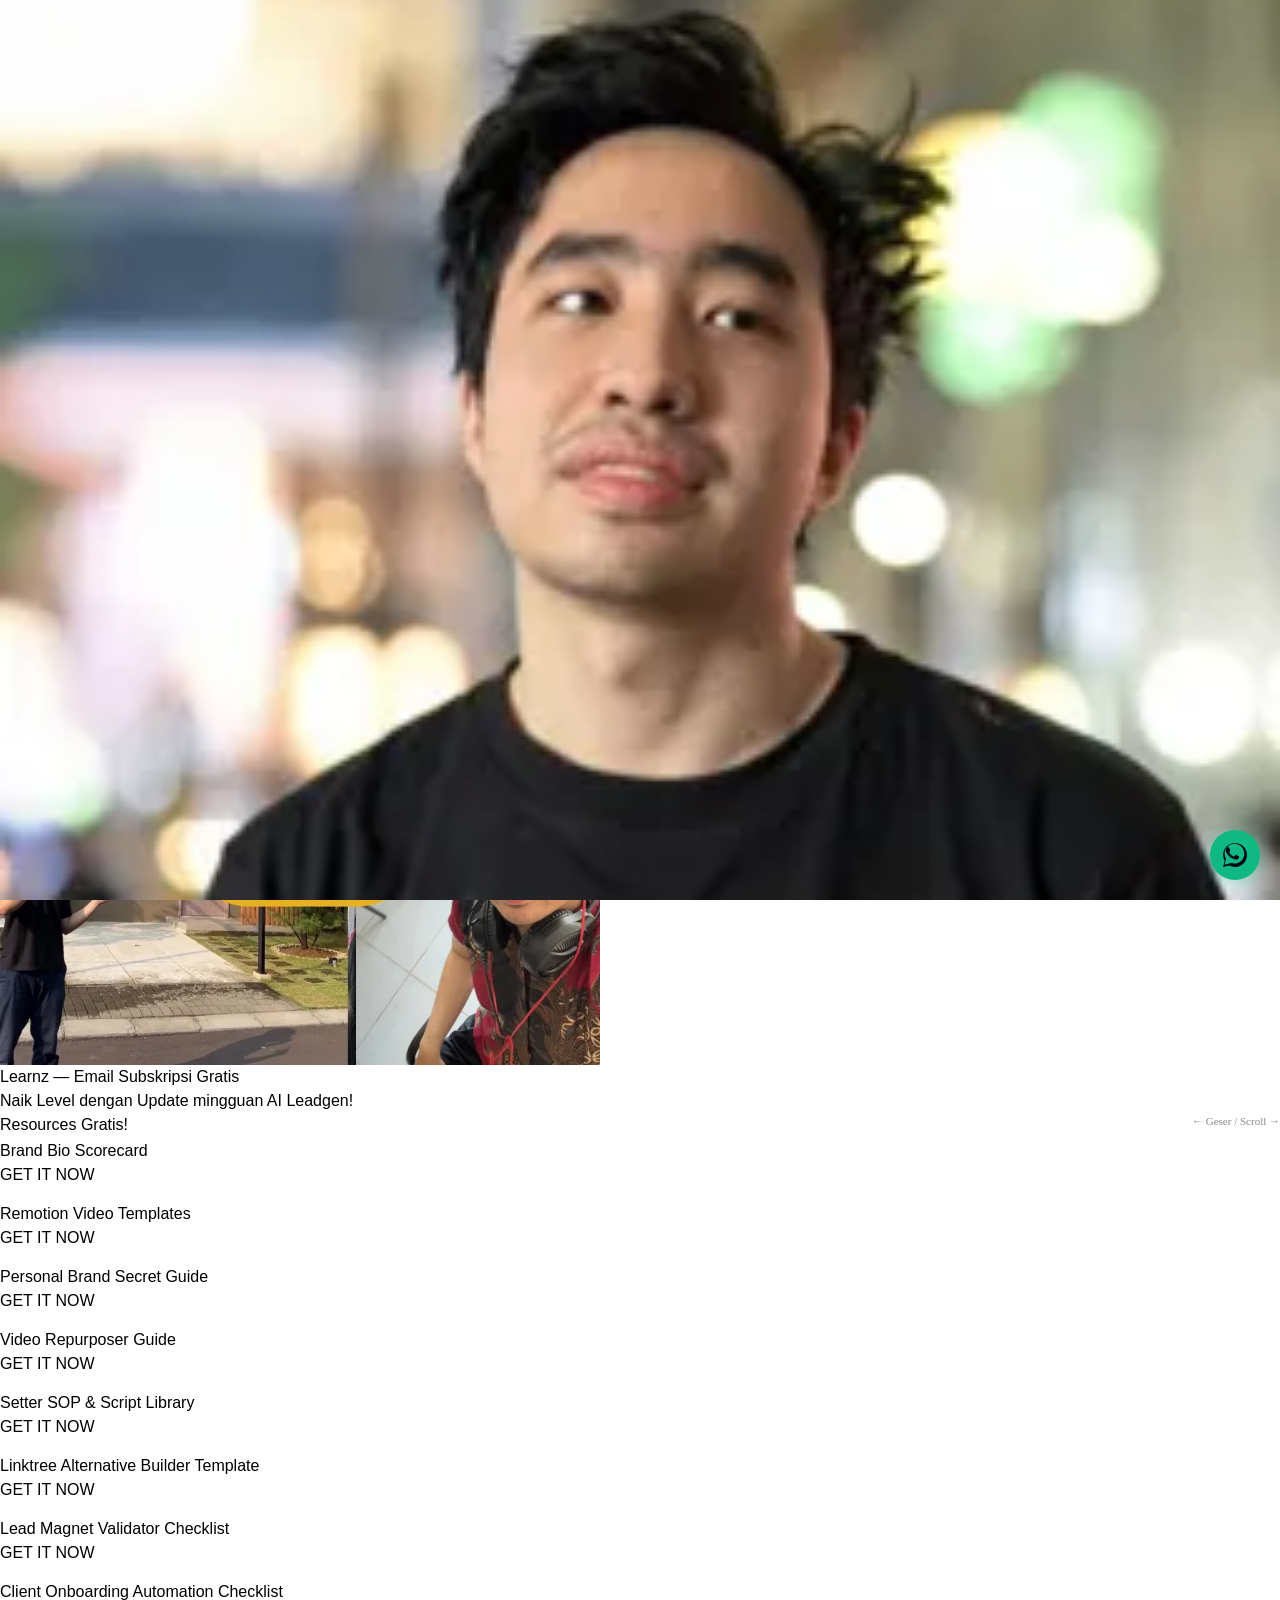
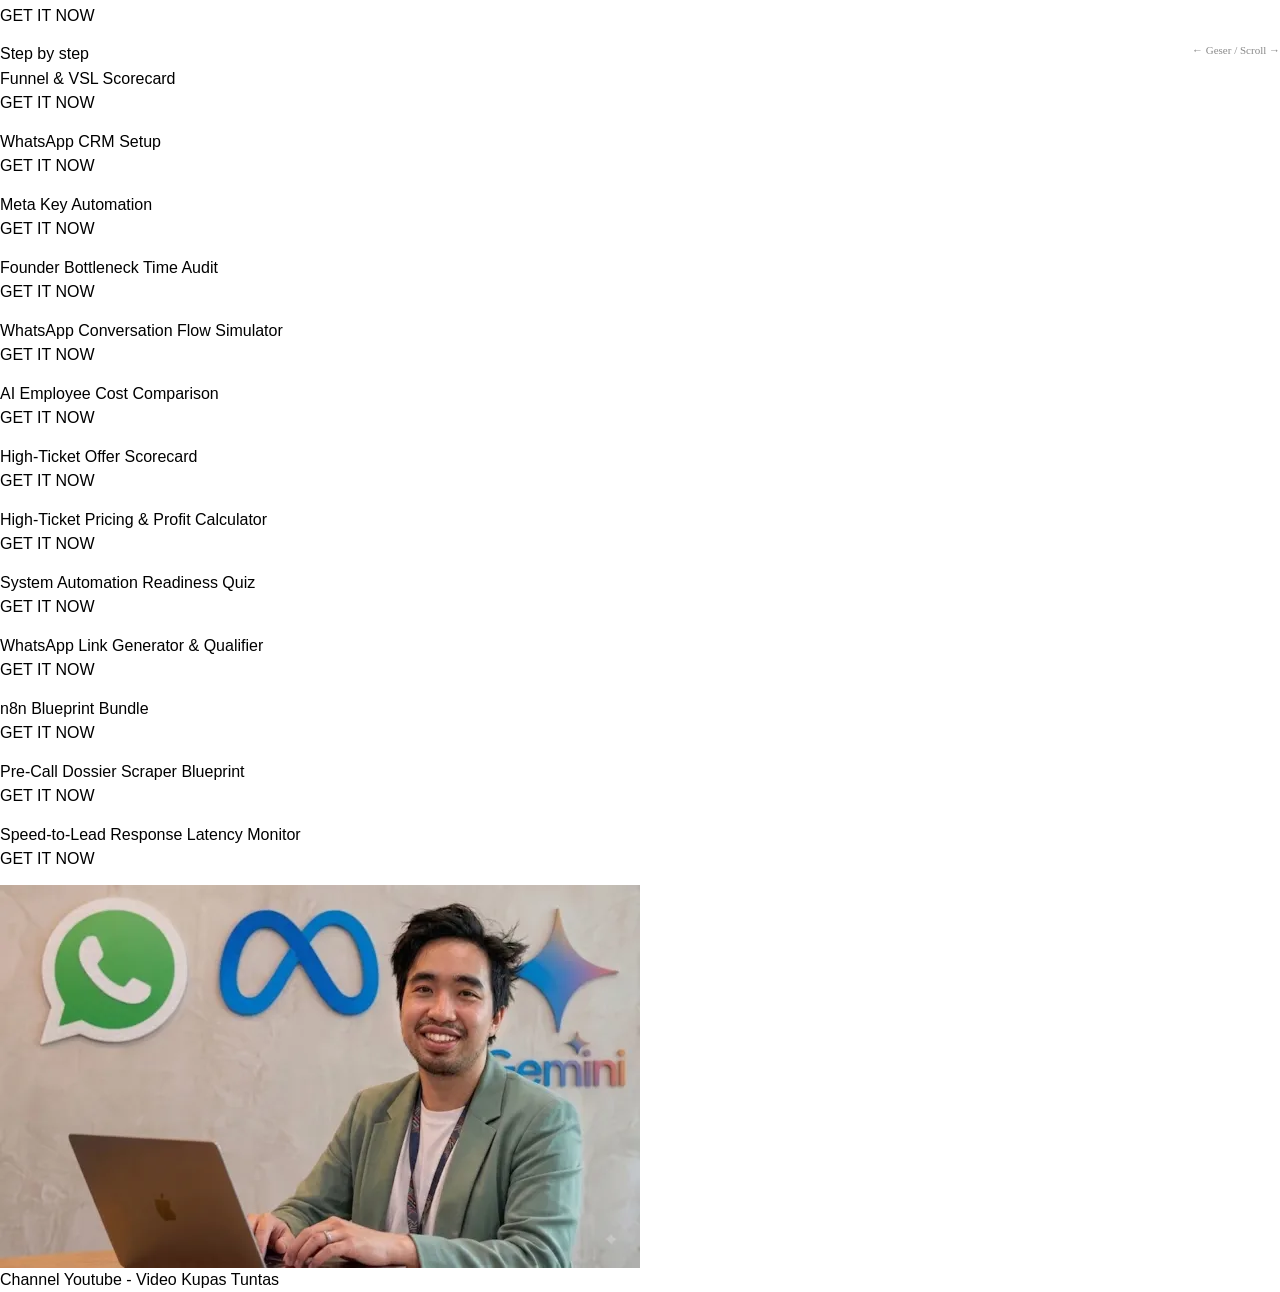
==== commit d487e0b7: "perf: compile tailwind CSS statically" ====
--- a/test/index.html
+++ b/test/index.html
@@ -924,7 +924,7 @@
 
 <!-- ═══════════ PREMIUM LEAD FUNNEL INTEGRATION ═══════════ -->
 <!-- Load Tailwind CSS & Material Icons dynamically to preserve original styles -->
-<script src="https://cdn.tailwindcss.com"></script>
+<link rel="stylesheet" href="tailwind.css">
 <link href="https://fonts.googleapis.com/css2?family=Manrope:wght@400;600;700;800&family=Material+Symbols+Outlined:wght,FILL@100..700,0..1&display=swap" rel="stylesheet">
 
 <style>
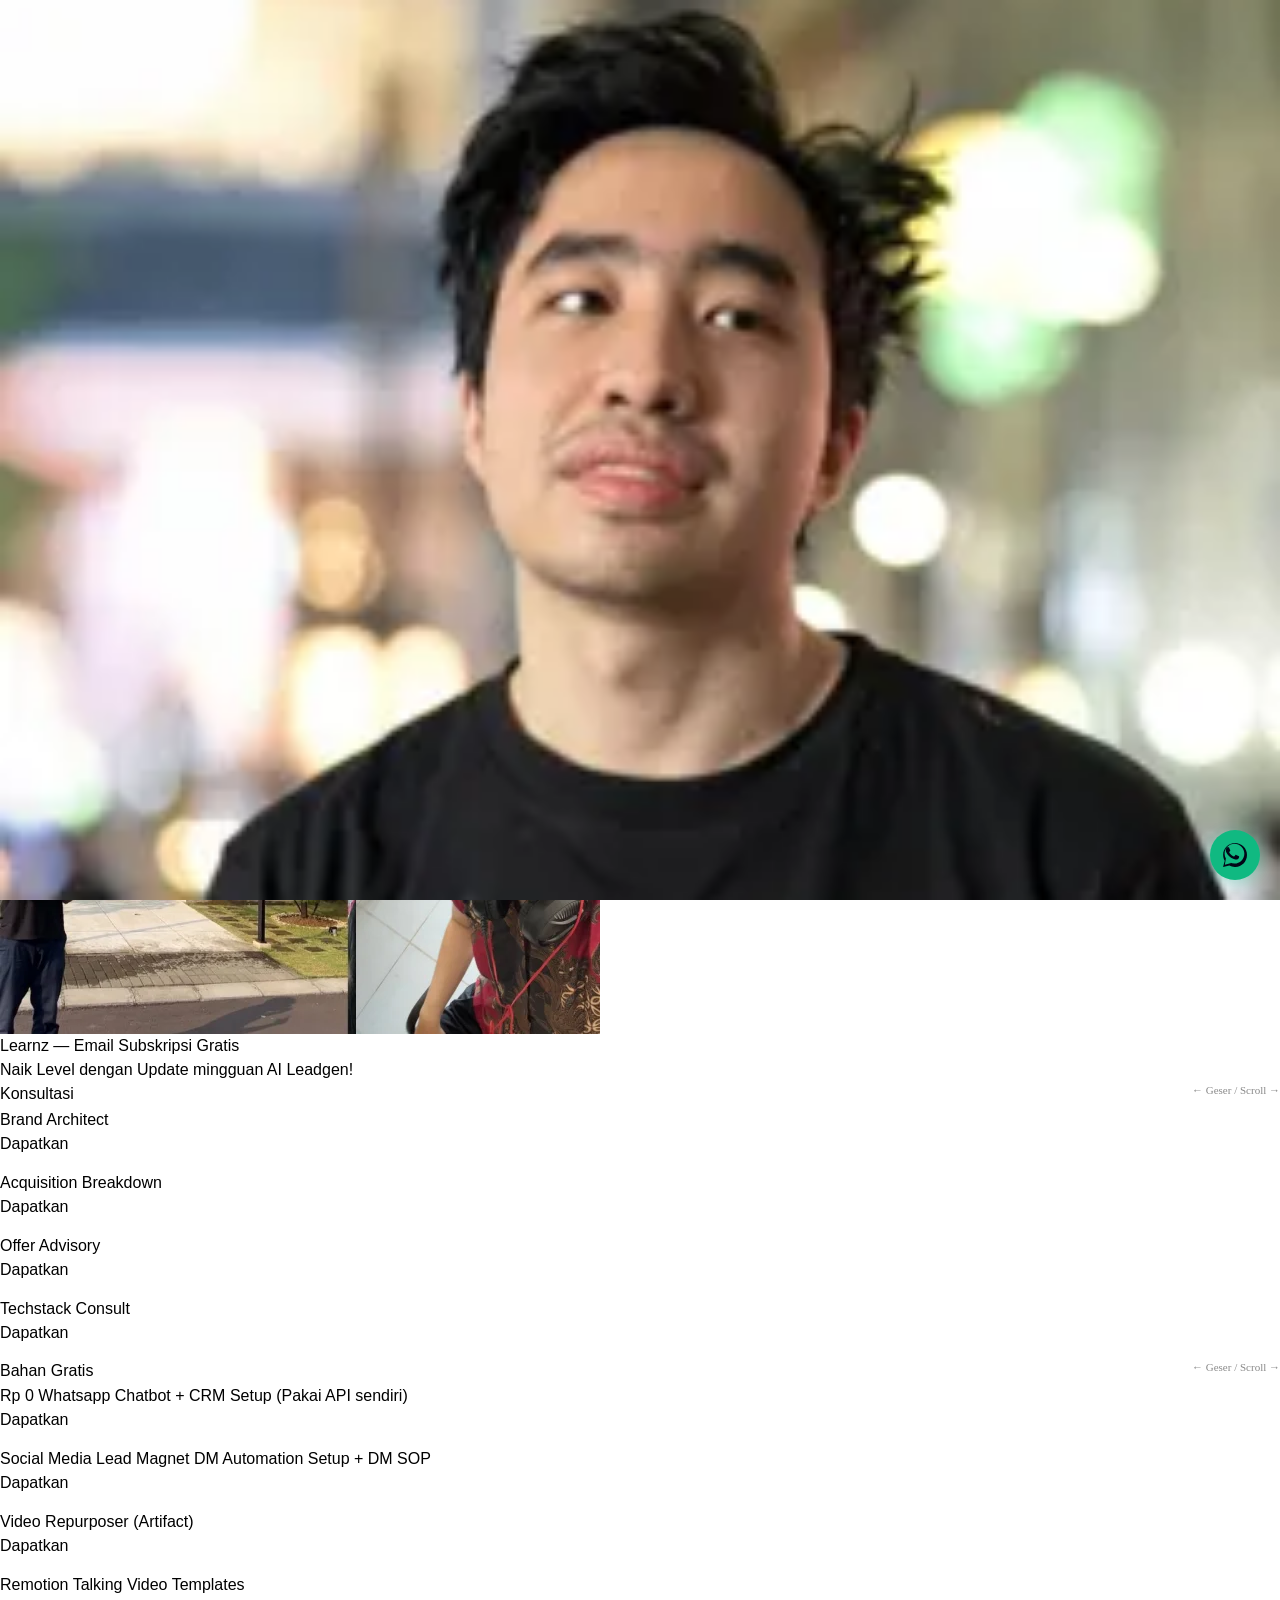
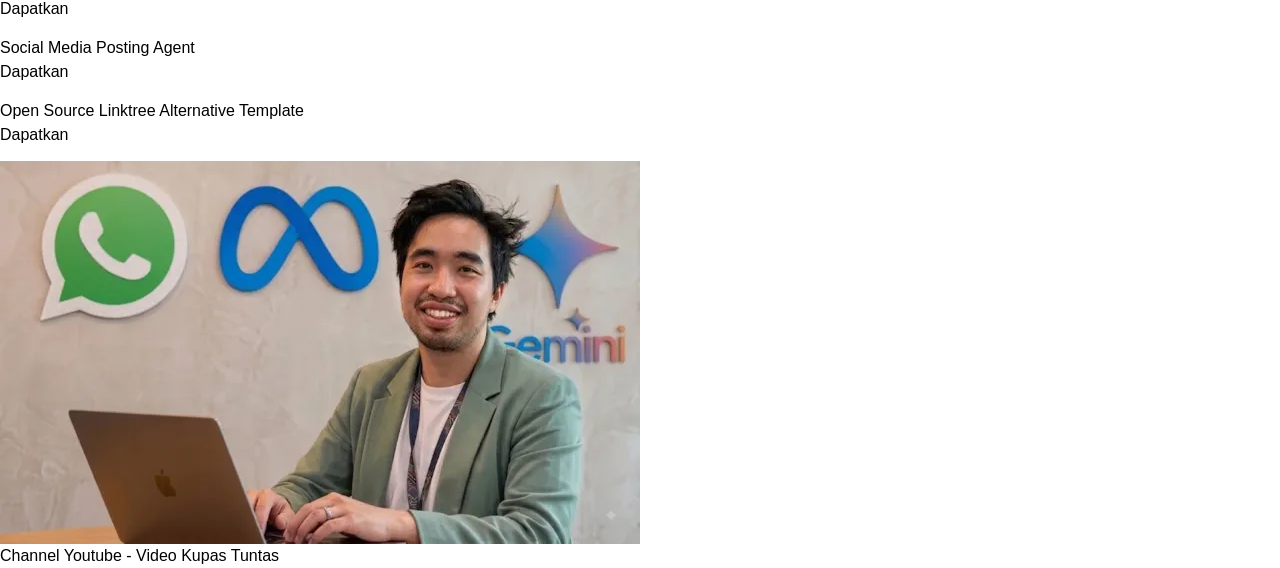
==== commit b46bb644: "fix: update test/index.html to match latest remote structure and rebuild tailwind" ====
--- a/test/index.html
+++ b/test/index.html
@@ -272,7 +272,10 @@
 }
 .scrollbar-container {
   position: relative;
-  height: 100%; }</style><style></style><style type="text/css"></style></head><body><div id="__next"><div class="default-theme-light"><div></div><script type="application/ld+json">{"@context":"https://schema.org","@type":"Corporation","name":"Superprofile.bio","url":"https://superprofile.bio","logo":"https://assets.cosmofeed.com/New+Favicon.png","sameAs":["https://www.instagram.com/superprofile.bio/?hl=en","https://superprofile.bio"]}</script><div class="super-profile-container hide-scroll-bar" id="super-profile-container" style="--fc: #ffffff; --ff: Poppins; --pfc: #ffffff; --pbc: #000000; --bfc: #484848; --bc: #FFFFFF;"><div class="super-profile hide-scroll-bar"><div class="super-profile-navbar"><button onclick="openFollowModal(event)" class="sp-nav-cta base-button md-button primary-button icon-before-button" style="cursor:pointer;"><div class="sp-follow-icon sp-icon-wrapper"><div class="sp-profile"><img src="Jo.webp" alt=""></div><svg class="custom-icon sp-icon " xmlns="http://www.w3.org/2000/svg" width="23" height="23" viewBox="0 0 23 23" fill="none"><g clip-path="url(#clip0_1587_2380)"><path d="M9.89239 5.20976C9.89239 4.7131 10.0897 4.23678 10.4409 3.88559C10.7921 3.53439 11.2684 3.3371 11.7651 3.3371C12.2617 3.3371 12.738 3.53439 13.0892 3.88559C13.4404 4.23678 13.6377 4.7131 13.6377 5.20976C14.713 5.71821 15.6297 6.50969 16.2894 7.49936C16.9492 8.48904 17.3273 9.6396 17.383 10.8277V13.6367C17.4535 14.2188 17.6597 14.7763 17.9849 15.2642C18.3102 15.7521 18.7454 16.1568 19.2557 16.4457H4.27441C4.78466 16.1568 5.21993 15.7521 5.54519 15.2642C5.87045 14.7763 6.07661 14.2188 6.14707 13.6367V10.8277C6.20284 9.6396 6.58088 8.48904 7.24066 7.49936C7.90044 6.50969 8.8171 5.71821 9.89239 5.20976Z" stroke="#0f0f0f" stroke-width="1.5" stroke-linecap="round" stroke-linejoin="round"></path><path d="M8.95508 16.4457V17.3821C8.95508 18.127 9.25102 18.8415 9.77781 19.3683C10.3046 19.8951 11.0191 20.191 11.7641 20.191C12.5091 20.191 13.2235 19.8951 13.7503 19.3683C14.2771 18.8415 14.5731 18.127 14.5731 17.3821V16.4457" stroke="#0f0f0f" stroke-width="1.5" stroke-linecap="round" stroke-linejoin="round"></path></g><defs><clipPath id="clip0_1587_2380"><rect width="22.4719" height="22.4719" fill="#0f0f0f" transform="translate(0.52832 0.528091)"></rect></clipPath></defs></svg></div><span><span class="sp-follow-text" style="color: rgb(255, 255, 255); font-family: Poppins;">Follow</span><span class="sp-profile-name" style="color: rgb(255, 255, 255); font-family: Poppins;">Mathew Jordan</span></span></button><div class="sp-nav-right"><button onclick="openSignInModal(event)" class="sp-nav-cta sp-nav-icon-only-cta base-button md-button primary-button icon-only-button" tabindex="1" style="cursor:pointer;"><div class="sp-icon-wrapper"><svg class="custom-icon sp-icon" xmlns="http://www.w3.org/2000/svg" width="24" height="24" viewBox="0 0 24 24" fill="none"><g clip-path="url(#clip0_1587_2359)"><path d="M7.58984 7.76668C7.58984 8.91722 8.0543 10.0206 8.88104 10.8342C9.70778 11.6478 10.8291 12.1048 11.9983 12.1048C13.1674 12.1048 14.2887 11.6478 15.1155 10.8342C15.9422 10.0206 16.4067 8.91722 16.4067 7.76668C16.4067 6.61613 15.9422 5.51271 15.1155 4.69915C14.2887 3.8856 13.1674 3.42854 11.9983 3.42854C10.8291 3.42854 9.70778 3.8856 8.88104 4.69915C8.0543 5.51271 7.58984 6.61613 7.58984 7.76668Z" stroke="#0f0f0f" stroke-width="1.5" stroke-linecap="round" stroke-linejoin="round"></path><path d="M3.42871 20.5627C3.79242 19.3715 4.53665 18.3274 5.55099 17.5853C6.56533 16.8432 7.79576 16.4426 9.05973 16.4429H14.9376C16.2032 16.4425 17.4351 16.8441 18.4502 17.5879C19.4653 18.3317 20.2093 19.3781 20.5716 20.5714" stroke="#0f0f0f" stroke-width="1.5" stroke-linecap="round" stroke-linejoin="round"></path></g><defs><clipPath id="clip0_1587_2359"><rect width="22.8571" height="22.8571" fill="#0f0f0f" transform="translate(0.571289 0.571426)"></rect></clipPath></defs></svg></div></button></div></div><div class="super-profile-bg"><div class="inner-bg" style="background: rgb(31, 65, 181);"></div></div><div class="store-layout-variant store-layout-three"><div class="slv-left"><div class="sl-three-profile-picture"><img src="Jo.webp" sizes="100vw" alt="Profile image" loading="eager" decoding="async" fetchpriority="high" style="position: absolute; top: 0px; left: 0px; width: 100%; height: 100%; object-fit: cover; object-position: center center;"><div class="sl-three-vignette-overlay" style="background: linear-gradient(rgba(31, 65, 181, 0.01) 0%, rgba(31, 65, 181, 0.02) 10%, rgba(31, 65, 181, 0.02) 65%, rgba(31, 65, 181, 0.2) 70%, rgba(31, 65, 181, 0.4) 75%, rgba(31, 65, 181, 0.6) 80%, rgba(31, 65, 181, 0.8) 85%, rgb(31, 65, 181) 90%, rgb(31, 65, 181) 100%);"></div></div><div class="slv-profile"><div class="sl-three-profile-picture"><img src="Jo.webp" srcset="Jo.webp" sizes="100vw" alt="Profile image" loading="eager" decoding="async" fetchpriority="high" style="position: absolute; top: 0px; left: 0px; width: 100%; height: 100%; object-fit: cover; object-position: center center;"><div class="sl-three-vignette-overlay" style="background: radial-gradient(rgba(31, 65, 181, 0.01) 0%, rgba(31, 65, 181, 0.02) 10%, rgba(31, 65, 181, 0.02) 45%, rgba(31, 65, 181, 0.2) 50%, rgba(31, 65, 181, 0.4) 55%, rgba(31, 65, 181, 0.6) 60%, rgba(31, 65, 181, 0.8) 65%, rgb(31, 65, 181) 70%, rgb(31, 65, 181) 100%);"></div></div><div class="slv-content"><div class="slv-header" style="color: rgb(255, 255, 255); font-family: Poppins;">Mathew Jordan</div><div class="slv-description" style="color: rgb(255, 255, 255); font-family: Poppins;">Konsultasi Infrastruktur AI Lead-gen Anda  ⚡</div></div></div><div class="sp-socials" style="order: 0;"><div class="sp-social cursor-p"><div class="flex socialNone"><svg width="40" height="40" viewBox="0 0 40 40" fill="none" xmlns="http://www.w3.org/2000/svg"><rect x="0.5" y="0.5" width="39" height="39" rx="11.5" fill="white"></rect><rect x="0.5" y="0.5" width="39" height="39" rx="11.5" stroke="#929292"></rect><rect width="26" height="26" transform="translate(7 7)" fill="white"></rect><g clip-path="url(#clip0_379_838)"><path d="M20.0036 8.17969C15.0688 8.17969 13.6256 8.18478 13.3451 8.20805C12.3324 8.29223 11.7022 8.45169 11.0157 8.79351C10.4866 9.05623 10.0693 9.36078 9.65754 9.78769C8.90756 10.5662 8.45303 11.5241 8.28849 12.6626C8.20849 13.2153 8.18522 13.3281 8.1805 16.1513C8.17868 17.0924 8.1805 18.331 8.1805 19.9922C8.1805 24.9231 8.18595 26.365 8.20959 26.645C8.2914 27.6304 8.44594 28.2504 8.7732 28.9286C9.39864 30.2268 10.5931 31.2013 12.0004 31.565C12.4876 31.6904 13.0258 31.7595 13.7167 31.7922C14.0094 31.805 16.993 31.8141 19.9783 31.8141C22.9637 31.8141 25.949 31.8104 26.2345 31.7959C27.0345 31.7582 27.499 31.6959 28.0126 31.5631C29.4289 31.1977 30.6016 30.2377 31.2398 28.9213C31.5607 28.2595 31.7234 27.6159 31.7971 26.6819C31.8131 26.4782 31.8198 23.2315 31.8198 19.9891C31.8198 16.7462 31.8125 13.5055 31.7965 13.3019C31.722 12.3528 31.5592 11.7146 31.228 11.0401C30.9562 10.4879 30.6544 10.0755 30.2162 9.65387C29.4342 8.90696 28.4779 8.45241 27.3383 8.28805C26.7861 8.20823 26.6761 8.1846 23.8507 8.17969H20.0036Z" fill="url(#paint0_radial_379_838)"></path><path d="M20.0036 8.17969C15.0688 8.17969 13.6256 8.18478 13.3451 8.20805C12.3324 8.29223 11.7022 8.45169 11.0157 8.79351C10.4866 9.05623 10.0693 9.36078 9.65754 9.78769C8.90756 10.5662 8.45303 11.5241 8.28849 12.6626C8.20849 13.2153 8.18522 13.3281 8.1805 16.1513C8.17868 17.0924 8.1805 18.331 8.1805 19.9922C8.1805 24.9231 8.18595 26.365 8.20959 26.645C8.2914 27.6304 8.44594 28.2504 8.7732 28.9286C9.39864 30.2268 10.5931 31.2013 12.0004 31.565C12.4876 31.6904 13.0258 31.7595 13.7167 31.7922C14.0094 31.805 16.993 31.8141 19.9783 31.8141C22.9637 31.8141 25.949 31.8104 26.2345 31.7959C27.0345 31.7582 27.499 31.6959 28.0126 31.5631C29.4289 31.1977 30.6016 30.2377 31.2398 28.9213C31.5607 28.2595 31.7234 27.6159 31.7971 26.6819C31.8131 26.4782 31.8198 23.2315 31.8198 19.9891C31.8198 16.7462 31.8125 13.5055 31.7965 13.3019C31.722 12.3528 31.5592 11.7146 31.228 11.0401C30.9562 10.4879 30.6544 10.0755 30.2162 9.65387C29.4342 8.90696 28.4779 8.45241 27.3383 8.28805C26.7861 8.20823 26.6761 8.1846 23.8507 8.17969H20.0036Z" fill="url(#paint1_radial_379_838)"></path><path d="M20.0012 11.2734C17.6311 11.2734 17.3336 11.2838 16.4027 11.3262C15.4737 11.3687 14.8395 11.5158 14.2846 11.7316C13.7106 11.9545 13.2237 12.2527 12.7387 12.738C12.2532 13.2231 11.9551 13.71 11.7314 14.2838C11.5151 14.8389 11.3678 15.4733 11.326 16.402C11.2843 17.3329 11.2734 17.6305 11.2734 20.0007C11.2734 22.3709 11.284 22.6674 11.3262 23.5983C11.3689 24.5274 11.516 25.1616 11.7316 25.7165C11.9547 26.2905 12.2529 26.7774 12.7381 27.2625C13.223 27.748 13.7099 28.0469 14.2835 28.2698C14.8388 28.4856 15.4731 28.6327 16.402 28.6753C17.3329 28.7176 17.6302 28.728 20.0001 28.728C22.3704 28.728 22.6669 28.7176 23.5978 28.6753C24.5269 28.6327 25.1617 28.4856 25.717 28.2698C26.2908 28.0469 26.777 27.748 27.2619 27.2625C27.7473 26.7774 28.0455 26.2905 28.2691 25.7167C28.4836 25.1616 28.6309 24.5273 28.6745 23.5985C28.7164 22.6676 28.7273 22.3709 28.7273 20.0007C28.7273 17.6305 28.7164 17.3331 28.6745 16.4022C28.6309 15.4731 28.4836 14.8389 28.2691 14.284C28.0455 13.71 27.7473 13.2231 27.2619 12.738C26.7764 12.2525 26.291 11.9543 25.7165 11.7316C25.1601 11.5158 24.5256 11.3687 23.5965 11.3262C22.6656 11.2838 22.3693 11.2734 19.9984 11.2734H20.0012ZM19.2183 12.8462C19.4506 12.8458 19.7099 12.8462 20.0012 12.8462C22.3313 12.8462 22.6075 12.8545 23.5276 12.8963C24.3785 12.9353 24.8403 13.0774 25.1479 13.1969C25.5552 13.3551 25.8455 13.5442 26.1508 13.8496C26.4563 14.1551 26.6453 14.446 26.8039 14.8533C26.9233 15.1605 27.0657 15.6223 27.1044 16.4733C27.1462 17.3933 27.1553 17.6696 27.1553 19.9987C27.1553 22.3278 27.1462 22.6042 27.1044 23.5242C27.0655 24.3751 26.9233 24.8369 26.8039 25.1442C26.6457 25.5514 26.4563 25.8414 26.1508 26.1467C25.8454 26.4522 25.5554 26.6413 25.1479 26.7994C24.8407 26.9194 24.3785 27.0613 23.5276 27.1002C22.6076 27.142 22.3313 27.1511 20.0012 27.1511C17.6709 27.1511 17.3947 27.142 16.4747 27.1002C15.6239 27.0609 15.162 26.9187 14.8542 26.7993C14.447 26.6411 14.1561 26.452 13.8506 26.1465C13.5452 25.8411 13.3561 25.5509 13.1976 25.1434C13.0781 24.8362 12.9358 24.3743 12.897 23.5234C12.8552 22.6034 12.8468 22.3271 12.8468 19.9965C12.8468 17.666 12.8552 17.3911 12.897 16.4711C12.9359 15.6202 13.0781 15.1583 13.1976 14.8507C13.3557 14.4434 13.5452 14.1525 13.8506 13.8471C14.1561 13.5416 14.447 13.3525 14.8542 13.194C15.1619 13.074 15.6239 12.9322 16.4747 12.8931C17.2798 12.8567 17.5918 12.8458 19.2183 12.844V12.8462ZM24.6596 14.2953C24.0814 14.2953 23.6123 14.7638 23.6123 15.3422C23.6123 15.9203 24.0814 16.3894 24.6596 16.3894C25.2377 16.3894 25.7068 15.9203 25.7068 15.3422C25.7068 14.764 25.2377 14.2949 24.6596 14.2949V14.2953ZM20.0012 15.5189C17.5262 15.5189 15.5195 17.5256 15.5195 20.0007C15.5195 22.4758 17.5262 24.4816 20.0012 24.4816C22.4762 24.4816 24.4821 22.4758 24.4821 20.0007C24.4821 17.5256 22.4762 15.5189 20.0012 15.5189ZM20.0012 17.0916C21.6077 17.0916 22.9102 18.394 22.9102 20.0007C22.9102 21.6073 21.6077 22.9098 20.0012 22.9098C18.3945 22.9098 17.0922 21.6073 17.0922 20.0007C17.0922 18.394 18.3945 17.0916 20.0012 17.0916Z" fill="white"></path></g><defs><radialGradient id="paint0_radial_379_838" cx="0" cy="0" r="1" gradientUnits="userSpaceOnUse" gradientTransform="translate(14.4591 33.6344) rotate(-90) scale(23.4234 21.7909)"><stop stop-color="#FFDD55"></stop><stop offset="0.1" stop-color="#FFDD55"></stop><stop offset="0.5" stop-color="#FF543E"></stop><stop offset="1" stop-color="#C837AB"></stop></radialGradient><radialGradient id="paint1_radial_379_838" cx="0" cy="0" r="1" gradientUnits="userSpaceOnUse" gradientTransform="translate(4.21985 9.88227) rotate(78.678) scale(10.4705 43.1693)"><stop stop-color="#3771C8"></stop><stop offset="0.128" stop-color="#3771C8"></stop><stop offset="1" stop-color="#6600FF" stop-opacity="0"></stop></radialGradient><clipPath id="clip0_379_838"><rect width="24" height="24" fill="white" transform="translate(8 8)"></rect></clipPath></defs></svg></div></div><div class="sp-social cursor-p"><div class="flex socialNone"><svg width="40" height="40" viewBox="0 0 40 40" fill="none" xmlns="http://www.w3.org/2000/svg"><rect x="0.5" y="0.5" width="39" height="39" rx="11.5" fill="white"></rect><rect x="0.5" y="0.5" width="39" height="39" rx="11.5" stroke="#929292"></rect><rect width="26" height="26" transform="translate(7 7)" fill="white"></rect><g clip-path="url(#clip0_379_373)"><path d="M31.522 14.1854C31.3863 13.6748 31.1189 13.2088 30.7465 12.8341C30.3741 12.4593 29.9099 12.1889 29.4002 12.05C27.5238 11.5454 20.0238 11.5454 20.0238 11.5454C20.0238 11.5454 12.5238 11.5454 10.6474 12.05C10.1377 12.1889 9.67346 12.4593 9.30109 12.8341C8.92872 13.2088 8.66131 13.6748 8.52562 14.1854C8.0238 16.07 8.0238 20 8.0238 20C8.0238 20 8.0238 23.93 8.52562 25.8145C8.66131 26.3251 8.92872 26.7911 9.30109 27.1658C9.67346 27.5406 10.1377 27.811 10.6474 27.95C12.5238 28.4545 20.0238 28.4545 20.0238 28.4545C20.0238 28.4545 27.5238 28.4545 29.4002 27.95C29.9099 27.811 30.3741 27.5406 30.7465 27.1658C31.1189 26.7911 31.3863 26.3251 31.522 25.8145C32.0238 23.93 32.0238 20 32.0238 20C32.0238 20 32.0238 16.07 31.522 14.1854Z" fill="#FF0302"></path><path d="M17.5693 23.5687V16.4314L23.8421 20L17.5693 23.5687Z" fill="#FEFEFE"></path></g><defs><clipPath id="clip0_379_373"><rect width="24" height="24" fill="white" transform="translate(8 8)"></rect></clipPath></defs></svg></div></div><div class="sp-social cursor-p"><div class="flex socialNone"><svg width="40" height="40" viewBox="0 0 40 40" fill="none" xmlns="http://www.w3.org/2000/svg"><rect x="0.5" y="0.5" width="39" height="39" rx="11.5" fill="white"></rect><rect x="0.5" y="0.5" width="39" height="39" rx="11.5" stroke="#929292"></rect><rect width="26" height="26" transform="translate(7 7)" fill="white"></rect><g clip-path="url(#clip0_379_973)"><path d="M28.4 8H11.6C9.61177 8 8 9.61177 8 11.6V28.4C8 30.3882 9.61177 32 11.6 32H28.4C30.3882 32 32 30.3882 32 28.4V11.6C32 9.61177 30.3882 8 28.4 8Z" fill="#0077B5"></path><path d="M14.6562 16.2031C15.6141 16.2031 16.3906 15.4266 16.3906 14.4688C16.3906 13.5109 15.6141 12.7344 14.6562 12.7344C13.6984 12.7344 12.9219 13.5109 12.9219 14.4688C12.9219 15.4266 13.6984 16.2031 14.6562 16.2031Z" fill="white"></path><path d="M19.4375 17.0938V26.375V17.0938ZM14.6562 17.0938V26.375V17.0938Z" fill="white"></path><path d="M19.4375 17.0938V26.375M14.6562 17.0938V26.375" stroke="white" stroke-width="3.09375"></path><path d="M20.9375 21.2188C20.9375 20.2812 21.5469 19.3438 22.625 19.3438C23.75 19.3438 24.1719 20.1875 24.1719 21.4531V26.375H27.2656V21.0781C27.2656 18.2188 25.7656 16.9062 23.7031 16.9062C22.1094 16.9062 21.3125 17.7969 20.9375 18.4062" fill="white"></path></g><defs><clipPath id="clip0_379_973"><rect width="24" height="24" fill="white" transform="translate(8 8)"></rect></clipPath></defs></svg></div></div></div><div class="sp-buttons" style="display: flex; flex-direction: column; gap: 12px; width: 100%; margin-top: 16px;">
+  height: 100%; }</style><style></style><style type="text/css"></style>
+
+
+</head><body><div id="__next"><div class="default-theme-light"><div></div><script type="application/ld+json">{"@context":"https://schema.org","@type":"Corporation","name":"Superprofile.bio","url":"https://superprofile.bio","logo":"https://assets.cosmofeed.com/New+Favicon.png","sameAs":["https://www.instagram.com/superprofile.bio/?hl=en","https://superprofile.bio"]}</script><div class="super-profile-container hide-scroll-bar" id="super-profile-container" style="--fc: #ffffff; --ff: Poppins; --pfc: #ffffff; --pbc: #000000; --bfc: #484848; --bc: #FFFFFF;"><div class="super-profile hide-scroll-bar"><div class="super-profile-navbar"><button onclick="openFollowModal(event)" class="sp-nav-cta base-button md-button primary-button icon-before-button" style="cursor:pointer;"><div class="sp-follow-icon sp-icon-wrapper"><div class="sp-profile"><img src="Jo.webp" alt=""></div><svg class="custom-icon sp-icon " xmlns="http://www.w3.org/2000/svg" width="23" height="23" viewBox="0 0 23 23" fill="none"><g clip-path="url(#clip0_1587_2380)"><path d="M9.89239 5.20976C9.89239 4.7131 10.0897 4.23678 10.4409 3.88559C10.7921 3.53439 11.2684 3.3371 11.7651 3.3371C12.2617 3.3371 12.738 3.53439 13.0892 3.88559C13.4404 4.23678 13.6377 4.7131 13.6377 5.20976C14.713 5.71821 15.6297 6.50969 16.2894 7.49936C16.9492 8.48904 17.3273 9.6396 17.383 10.8277V13.6367C17.4535 14.2188 17.6597 14.7763 17.9849 15.2642C18.3102 15.7521 18.7454 16.1568 19.2557 16.4457H4.27441C4.78466 16.1568 5.21993 15.7521 5.54519 15.2642C5.87045 14.7763 6.07661 14.2188 6.14707 13.6367V10.8277C6.20284 9.6396 6.58088 8.48904 7.24066 7.49936C7.90044 6.50969 8.8171 5.71821 9.89239 5.20976Z" stroke="#0f0f0f" stroke-width="1.5" stroke-linecap="round" stroke-linejoin="round"></path><path d="M8.95508 16.4457V17.3821C8.95508 18.127 9.25102 18.8415 9.77781 19.3683C10.3046 19.8951 11.0191 20.191 11.7641 20.191C12.5091 20.191 13.2235 19.8951 13.7503 19.3683C14.2771 18.8415 14.5731 18.127 14.5731 17.3821V16.4457" stroke="#0f0f0f" stroke-width="1.5" stroke-linecap="round" stroke-linejoin="round"></path></g><defs><clipPath id="clip0_1587_2380"><rect width="22.4719" height="22.4719" fill="#0f0f0f" transform="translate(0.52832 0.528091)"></rect></clipPath></defs></svg></div><span><span class="sp-follow-text" style="color: rgb(255, 255, 255); font-family: Poppins;">Langganan</span><span class="sp-profile-name" style="color: rgb(255, 255, 255); font-family: Poppins;">Mathew Jordan</span></span></button><div class="sp-nav-right"></div></div><div class="super-profile-bg"><div class="inner-bg" style="background: rgb(31, 65, 181);"></div></div><div class="store-layout-variant store-layout-three"><div class="slv-left"><div class="sl-three-profile-picture"><img src="Jo.webp" sizes="100vw" alt="Profile image" loading="eager" decoding="async" fetchpriority="high" style="position: absolute; top: 0px; left: 0px; width: 100%; height: 100%; object-fit: cover; object-position: center center;"><div class="sl-three-vignette-overlay" style="background: linear-gradient(rgba(31, 65, 181, 0.01) 0%, rgba(31, 65, 181, 0.02) 10%, rgba(31, 65, 181, 0.02) 65%, rgba(31, 65, 181, 0.2) 70%, rgba(31, 65, 181, 0.4) 75%, rgba(31, 65, 181, 0.6) 80%, rgba(31, 65, 181, 0.8) 85%, rgb(31, 65, 181) 90%, rgb(31, 65, 181) 100%);"></div></div><div class="slv-profile"><div class="sl-three-profile-picture"><img src="Jo.webp" srcset="Jo.webp" sizes="100vw" alt="Profile image" loading="eager" decoding="async" fetchpriority="high" style="position: absolute; top: 0px; left: 0px; width: 100%; height: 100%; object-fit: cover; object-position: center center;"><div class="sl-three-vignette-overlay" style="background: radial-gradient(rgba(31, 65, 181, 0.01) 0%, rgba(31, 65, 181, 0.02) 10%, rgba(31, 65, 181, 0.02) 45%, rgba(31, 65, 181, 0.2) 50%, rgba(31, 65, 181, 0.4) 55%, rgba(31, 65, 181, 0.6) 60%, rgba(31, 65, 181, 0.8) 65%, rgb(31, 65, 181) 70%, rgb(31, 65, 181) 100%);"></div></div><div class="slv-content"><div class="slv-header" style="color: rgb(255, 255, 255); font-family: Poppins;">Mathew Jordan</div><div class="slv-description" style="color: rgb(255, 255, 255); font-family: Poppins;">Konsultasi Infrastruktur AI Lead-gen Anda  ⚡</div></div></div><div class="sp-socials" style="order: 0;"><div class="sp-social cursor-p" onclick="window.open('https://instagram.com/jordan_engo', '_blank')"><div class="flex socialNone"><svg width="40" height="40" viewBox="0 0 40 40" fill="none" xmlns="http://www.w3.org/2000/svg"><rect x="0.5" y="0.5" width="39" height="39" rx="11.5" fill="white"></rect><rect x="0.5" y="0.5" width="39" height="39" rx="11.5" stroke="#929292"></rect><rect width="26" height="26" transform="translate(7 7)" fill="white"></rect><g clip-path="url(#clip0_379_838)"><path d="M20.0036 8.17969C15.0688 8.17969 13.6256 8.18478 13.3451 8.20805C12.3324 8.29223 11.7022 8.45169 11.0157 8.79351C10.4866 9.05623 10.0693 9.36078 9.65754 9.78769C8.90756 10.5662 8.45303 11.5241 8.28849 12.6626C8.20849 13.2153 8.18522 13.3281 8.1805 16.1513C8.17868 17.0924 8.1805 18.331 8.1805 19.9922C8.1805 24.9231 8.18595 26.365 8.20959 26.645C8.2914 27.6304 8.44594 28.2504 8.7732 28.9286C9.39864 30.2268 10.5931 31.2013 12.0004 31.565C12.4876 31.6904 13.0258 31.7595 13.7167 31.7922C14.0094 31.805 16.993 31.8141 19.9783 31.8141C22.9637 31.8141 25.949 31.8104 26.2345 31.7959C27.0345 31.7582 27.499 31.6959 28.0126 31.5631C29.4289 31.1977 30.6016 30.2377 31.2398 28.9213C31.5607 28.2595 31.7234 27.6159 31.7971 26.6819C31.8131 26.4782 31.8198 23.2315 31.8198 19.9891C31.8198 16.7462 31.8125 13.5055 31.7965 13.3019C31.722 12.3528 31.5592 11.7146 31.228 11.0401C30.9562 10.4879 30.6544 10.0755 30.2162 9.65387C29.4342 8.90696 28.4779 8.45241 27.3383 8.28805C26.7861 8.20823 26.6761 8.1846 23.8507 8.17969H20.0036Z" fill="url(#paint0_radial_379_838)"></path><path d="M20.0036 8.17969C15.0688 8.17969 13.6256 8.18478 13.3451 8.20805C12.3324 8.29223 11.7022 8.45169 11.0157 8.79351C10.4866 9.05623 10.0693 9.36078 9.65754 9.78769C8.90756 10.5662 8.45303 11.5241 8.28849 12.6626C8.20849 13.2153 8.18522 13.3281 8.1805 16.1513C8.17868 17.0924 8.1805 18.331 8.1805 19.9922C8.1805 24.9231 8.18595 26.365 8.20959 26.645C8.2914 27.6304 8.44594 28.2504 8.7732 28.9286C9.39864 30.2268 10.5931 31.2013 12.0004 31.565C12.4876 31.6904 13.0258 31.7595 13.7167 31.7922C14.0094 31.805 16.993 31.8141 19.9783 31.8141C22.9637 31.8141 25.949 31.8104 26.2345 31.7959C27.0345 31.7582 27.499 31.6959 28.0126 31.5631C29.4289 31.1977 30.6016 30.2377 31.2398 28.9213C31.5607 28.2595 31.7234 27.6159 31.7971 26.6819C31.8131 26.4782 31.8198 23.2315 31.8198 19.9891C31.8198 16.7462 31.8125 13.5055 31.7965 13.3019C31.722 12.3528 31.5592 11.7146 31.228 11.0401C30.9562 10.4879 30.6544 10.0755 30.2162 9.65387C29.4342 8.90696 28.4779 8.45241 27.3383 8.28805C26.7861 8.20823 26.6761 8.1846 23.8507 8.17969H20.0036Z" fill="url(#paint1_radial_379_838)"></path><path d="M20.0012 11.2734C17.6311 11.2734 17.3336 11.2838 16.4027 11.3262C15.4737 11.3687 14.8395 11.5158 14.2846 11.7316C13.7106 11.9545 13.2237 12.2527 12.7387 12.738C12.2532 13.2231 11.9551 13.71 11.7314 14.2838C11.5151 14.8389 11.3678 15.4733 11.326 16.402C11.2843 17.3329 11.2734 17.6305 11.2734 20.0007C11.2734 22.3709 11.284 22.6674 11.3262 23.5983C11.3689 24.5274 11.516 25.1616 11.7316 25.7165C11.9547 26.2905 12.2529 26.7774 12.7381 27.2625C13.223 27.748 13.7099 28.0469 14.2835 28.2698C14.8388 28.4856 15.4731 28.6327 16.402 28.6753C17.3329 28.7176 17.6302 28.728 20.0001 28.728C22.3704 28.728 22.6669 28.7176 23.5978 28.6753C24.5269 28.6327 25.1617 28.4856 25.717 28.2698C26.2908 28.0469 26.777 27.748 27.2619 27.2625C27.7473 26.7774 28.0455 26.2905 28.2691 25.7167C28.4836 25.1616 28.6309 24.5273 28.6745 23.5985C28.7164 22.6676 28.7273 22.3709 28.7273 20.0007C28.7273 17.6305 28.7164 17.3331 28.6745 16.4022C28.6309 15.4731 28.4836 14.8389 28.2691 14.284C28.0455 13.71 27.7473 13.2231 27.2619 12.738C26.7764 12.2525 26.291 11.9543 25.7165 11.7316C25.1601 11.5158 24.5256 11.3687 23.5965 11.3262C22.6656 11.2838 22.3693 11.2734 19.9984 11.2734H20.0012ZM19.2183 12.8462C19.4506 12.8458 19.7099 12.8462 20.0012 12.8462C22.3313 12.8462 22.6075 12.8545 23.5276 12.8963C24.3785 12.9353 24.8403 13.0774 25.1479 13.1969C25.5552 13.3551 25.8455 13.5442 26.1508 13.8496C26.4563 14.1551 26.6453 14.446 26.8039 14.8533C26.9233 15.1605 27.0657 15.6223 27.1044 16.4733C27.1462 17.3933 27.1553 17.6696 27.1553 19.9987C27.1553 22.3278 27.1462 22.6042 27.1044 23.5242C27.0655 24.3751 26.9233 24.8369 26.8039 25.1442C26.6457 25.5514 26.4563 25.8414 26.1508 26.1467C25.8454 26.4522 25.5554 26.6413 25.1479 26.7994C24.8407 26.9194 24.3785 27.0613 23.5276 27.1002C22.6076 27.142 22.3313 27.1511 20.0012 27.1511C17.6709 27.1511 17.3947 27.142 16.4747 27.1002C15.6239 27.0609 15.162 26.9187 14.8542 26.7993C14.447 26.6411 14.1561 26.452 13.8506 26.1465C13.5452 25.8411 13.3561 25.5509 13.1976 25.1434C13.0781 24.8362 12.9358 24.3743 12.897 23.5234C12.8552 22.6034 12.8468 22.3271 12.8468 19.9965C12.8468 17.666 12.8552 17.3911 12.897 16.4711C12.9359 15.6202 13.0781 15.1583 13.1976 14.8507C13.3557 14.4434 13.5452 14.1525 13.8506 13.8471C14.1561 13.5416 14.447 13.3525 14.8542 13.194C15.1619 13.074 15.6239 12.9322 16.4747 12.8931C17.2798 12.8567 17.5918 12.8458 19.2183 12.844V12.8462ZM24.6596 14.2953C24.0814 14.2953 23.6123 14.7638 23.6123 15.3422C23.6123 15.9203 24.0814 16.3894 24.6596 16.3894C25.2377 16.3894 25.7068 15.9203 25.7068 15.3422C25.7068 14.764 25.2377 14.2949 24.6596 14.2949V14.2953ZM20.0012 15.5189C17.5262 15.5189 15.5195 17.5256 15.5195 20.0007C15.5195 22.4758 17.5262 24.4816 20.0012 24.4816C22.4762 24.4816 24.4821 22.4758 24.4821 20.0007C24.4821 17.5256 22.4762 15.5189 20.0012 15.5189ZM20.0012 17.0916C21.6077 17.0916 22.9102 18.394 22.9102 20.0007C22.9102 21.6073 21.6077 22.9098 20.0012 22.9098C18.3945 22.9098 17.0922 21.6073 17.0922 20.0007C17.0922 18.394 18.3945 17.0916 20.0012 17.0916Z" fill="white"></path></g><defs><radialGradient id="paint0_radial_379_838" cx="0" cy="0" r="1" gradientUnits="userSpaceOnUse" gradientTransform="translate(14.4591 33.6344) rotate(-90) scale(23.4234 21.7909)"><stop stop-color="#FFDD55"></stop><stop offset="0.1" stop-color="#FFDD55"></stop><stop offset="0.5" stop-color="#FF543E"></stop><stop offset="1" stop-color="#C837AB"></stop></radialGradient><radialGradient id="paint1_radial_379_838" cx="0" cy="0" r="1" gradientUnits="userSpaceOnUse" gradientTransform="translate(4.21985 9.88227) rotate(78.678) scale(10.4705 43.1693)"><stop stop-color="#3771C8"></stop><stop offset="0.128" stop-color="#3771C8"></stop><stop offset="1" stop-color="#6600FF" stop-opacity="0"></stop></radialGradient><clipPath id="clip0_379_838"><rect width="24" height="24" fill="white" transform="translate(8 8)"></rect></clipPath></defs></svg></div></div><div class="sp-social cursor-p" onclick="window.open('https://www.youtube.com/@jordanengolo', '_blank')"><div class="flex socialNone"><svg width="40" height="40" viewBox="0 0 40 40" fill="none" xmlns="http://www.w3.org/2000/svg"><rect x="0.5" y="0.5" width="39" height="39" rx="11.5" fill="white"></rect><rect x="0.5" y="0.5" width="39" height="39" rx="11.5" stroke="#929292"></rect><rect width="26" height="26" transform="translate(7 7)" fill="white"></rect><g clip-path="url(#clip0_379_373)"><path d="M31.522 14.1854C31.3863 13.6748 31.1189 13.2088 30.7465 12.8341C30.3741 12.4593 29.9099 12.1889 29.4002 12.05C27.5238 11.5454 20.0238 11.5454 20.0238 11.5454C20.0238 11.5454 12.5238 11.5454 10.6474 12.05C10.1377 12.1889 9.67346 12.4593 9.30109 12.8341C8.92872 13.2088 8.66131 13.6748 8.52562 14.1854C8.0238 16.07 8.0238 20 8.0238 20C8.0238 20 8.0238 23.93 8.52562 25.8145C8.66131 26.3251 8.92872 26.7911 9.30109 27.1658C9.67346 27.5406 10.1377 27.811 10.6474 27.95C12.5238 28.4545 20.0238 28.4545 20.0238 28.4545C20.0238 28.4545 27.5238 28.4545 29.4002 27.95C29.9099 27.811 30.3741 27.5406 30.7465 27.1658C31.1189 26.7911 31.3863 26.3251 31.522 25.8145C32.0238 23.93 32.0238 20 32.0238 20C32.0238 20 32.0238 16.07 31.522 14.1854Z" fill="#FF0302"></path><path d="M17.5693 23.5687V16.4314L23.8421 20L17.5693 23.5687Z" fill="#FEFEFE"></path></g><defs><clipPath id="clip0_379_373"><rect width="24" height="24" fill="white" transform="translate(8 8)"></rect></clipPath></defs></svg></div></div><div class="sp-social cursor-p" onclick="window.open('https://www.linkedin.com/in/jordan-engo/', '_blank')"><div class="flex socialNone"><svg width="40" height="40" viewBox="0 0 40 40" fill="none" xmlns="http://www.w3.org/2000/svg"><rect x="0.5" y="0.5" width="39" height="39" rx="11.5" fill="white"></rect><rect x="0.5" y="0.5" width="39" height="39" rx="11.5" stroke="#929292"></rect><rect width="26" height="26" transform="translate(7 7)" fill="white"></rect><g clip-path="url(#clip0_379_973)"><path d="M28.4 8H11.6C9.61177 8 8 9.61177 8 11.6V28.4C8 30.3882 9.61177 32 11.6 32H28.4C30.3882 32 32 30.3882 32 28.4V11.6C32 9.61177 30.3882 8 28.4 8Z" fill="#0077B5"></path><path d="M14.6562 16.2031C15.6141 16.2031 16.3906 15.4266 16.3906 14.4688C16.3906 13.5109 15.6141 12.7344 14.6562 12.7344C13.6984 12.7344 12.9219 13.5109 12.9219 14.4688C12.9219 15.4266 13.6984 16.2031 14.6562 16.2031Z" fill="white"></path><path d="M19.4375 17.0938V26.375V17.0938ZM14.6562 17.0938V26.375V17.0938Z" fill="white"></path><path d="M19.4375 17.0938V26.375M14.6562 17.0938V26.375" stroke="white" stroke-width="3.09375"></path><path d="M20.9375 21.2188C20.9375 20.2812 21.5469 19.3438 22.625 19.3438C23.75 19.3438 24.1719 20.1875 24.1719 21.4531V26.375H27.2656V21.0781C27.2656 18.2188 25.7656 16.9062 23.7031 16.9062C22.1094 16.9062 21.3125 17.7969 20.9375 18.4062" fill="white"></path></g><defs><clipPath id="clip0_379_973"><rect width="24" height="24" fill="white" transform="translate(8 8)"></rect></clipPath></defs></svg></div></div></div><div class="sp-buttons" style="display: flex; flex-direction: column; gap: 12px; width: 100%; margin-top: 16px;">
   <div onclick="window.open('https://agentz.jordanengo.com', '_blank')" style="cursor: pointer; display: flex; align-items: center; justify-content: space-between; background-color: #ffffff; border-radius: 9999px; padding: 16px; box-shadow: 0 20px 25px -5px rgba(0, 0, 0, 0.1), 0 10px 10px -5px rgba(0, 0, 0, 0.04); border: 1px solid rgba(0,0,0,0.05); width: 100%; transition: transform 0.2s ease;">
     <div style="width: 32px; height: 32px; border-radius: 50%; background-color: #000000; display: flex; align-items: center; justify-content: center; overflow: hidden; flex-shrink: 0;">
       <img src="agentzlogo.webp" style="width: 24px; height: 24px; object-fit: contain;" alt="Agentz">
@@ -287,157 +290,8 @@
     </div>
     <span style="font-family: Poppins, sans-serif; color: #000000; text-transform: uppercase; letter-spacing: 0.05em; font-weight: 800; font-size: 13px;">Coba AI Clipper</span>
     <div style="width: 32px; flex-shrink: 0;"></div>
-  </div><div class="cspModalContainer forSP "><div class="cspModalContainer__main" style="max-width: 30rem;"><div class="modal__top"><div class="modal__top--title">Contact</div><div class="modal__top--close"><img src="https://cdn.cosmofeed.com/assets/images/crossOutline.png" alt=""></div></div><div class="modal__btm"><div class="primaryDetailsContact"><span class="d-block mb-5">You can contact Mathew Jordan with their details provided below. </span><div class="contactDetails"><div class="flex"><img src="https://cdn.cosmofeed.com/assets/images/emailGrayOutline.svg" alt="" style="width: 1.75rem; height: 1.75rem;"><div class="flex flex-column flex-grow-1" style="align-items: flex-start; padding-inline: 1.25rem;"><span>Email</span><span>connect.jordanmathew811@gmail.com</span></div><img src="https://cdn.cosmofeed.com/assets/images/superProfile/Copy.png" alt="" style="width: 1.5rem; height: 1.5rem;"></div></div></div></div></div></div></div></div><div class="slv-right" id="sp-scroll-container"><div class="sp-blocks"><div data-unique="69866428350e1a0014bd2d45" data-uniquestring="Bkxckvuemg" data-islocked="false" data-redirect="true" data-id="69866428350e1a0014bd2d45" data-contenttype="block"><div class="block-cta-69866428350e1a0014bd2d45" style="display: none;"></div><div onclick="window.open('https://automatenier.github.io/learnz/', '_blank')" class="block-layout-variant featured-variant-two sp-block-custom-style sp-animate--glow fill" role="button" style="cursor:pointer;"><div class="fv-two-top"><img class="fv-two-image" src="jo_figma.webp" alt="block image"></div><div class="fv-two-bottom"><div class="fv-two-content"><div class="fv-two-title">Learnz — Email Subskripsi Gratis</div><div class="fv-two-description">Naik Level dengan Update mingguan AI Leadgen!</div></div></div></div></div><div data-unique="6986608c350e1a0014bcfb19" data-uniquestring="weTPgSuuWj" data-islocked="false" data-redirect="false" data-id="6986608c350e1a0014bcfb19" data-contenttype="block"><div class="block-cta-6986608c350e1a0014bcfb19" style="display: none;"></div><div class="blocks-content-container"><div class="superProfileHeader" style="display: flex; justify-content: space-between; align-items: center; width: 100%;"><div class="head">Resources Gratis!</div><div style="font-size: 11px; color: #888888; font-family: Poppins; white-space: nowrap; margin-bottom: 8px;">← Geser / Scroll →</div></div><div class="carousel-renderer "><div class="carousel-scroll-container  "><div class="carousel-item-wrapper"><div class="carousel-card "><div class="carousel-card-image"><img src="[data-uri]" alt="Brand Bio Scorecard"></div><div class="carousel-card-content"><div class="carousel-card-title">Brand Bio Scorecard</div><div class="title-price-wrapper"></div><button class="carousel-card-cta fill borderRadiusLarge base-button md-button primary-button icon-after-button"><span>GET IT NOW</span><span class="carousel-cta-icon"><svg class="custom-icon" xmlns="http://www.w3.org/2000/svg" width="14" height="14" viewBox="0 0 14 14" fill="none"><g clip-path="url(#clip0_6331_510)"><path d="M12 7H2" stroke="white" stroke-width="1.5" stroke-linecap="round" stroke-linejoin="round"></path><path d="M12 7L8 11" stroke="white" stroke-width="1.5" stroke-linecap="round" stroke-linejoin="round"></path><path d="M12 7L8 3" stroke="white" stroke-width="1.5" stroke-linecap="round" stroke-linejoin="round"></path></g><defs><clipPath id="clip0_6331_510"><rect width="14" height="14" fill="white" transform="matrix(-1 0 0 1 14 0)"></rect></clipPath></defs></svg></span></button></div></div></div><div class="carousel-item-wrapper"><div class="carousel-card "><div class="carousel-card-image"><img src="[data-uri]" alt="Remotion Video Templates"></div><div class="carousel-card-content"><div class="carousel-card-title">Remotion Video Templates</div><div class="title-price-wrapper"></div><button class="carousel-card-cta fill borderRadiusLarge base-button md-button primary-button icon-after-button"><span>GET IT NOW</span><span class="carousel-cta-icon"><svg class="custom-icon" xmlns="http://www.w3.org/2000/svg" width="14" height="14" viewBox="0 0 14 14" fill="none"><g clip-path="url(#clip0_6331_510)"><path d="M12 7H2" stroke="white" stroke-width="1.5" stroke-linecap="round" stroke-linejoin="round"></path><path d="M12 7L8 11" stroke="white" stroke-width="1.5" stroke-linecap="round" stroke-linejoin="round"></path><path d="M12 7L8 3" stroke="white" stroke-width="1.5" stroke-linecap="round" stroke-linejoin="round"></path></g><defs><clipPath id="clip0_6331_510"><rect width="14" height="14" fill="white" transform="matrix(-1 0 0 1 14 0)"></rect></clipPath></defs></svg></span></button></div></div></div><div class="carousel-item-wrapper"><div class="carousel-card "><div class="carousel-card-image"><img src="[data-uri]" alt="Personal Brand Secret Guide"></div><div class="carousel-card-content"><div class="carousel-card-title">Personal Brand Secret Guide</div><div class="title-price-wrapper"></div><button class="carousel-card-cta fill borderRadiusLarge base-button md-button primary-button icon-after-button"><span>GET IT NOW</span><span class="carousel-cta-icon"><svg class="custom-icon" xmlns="http://www.w3.org/2000/svg" width="14" height="14" viewBox="0 0 14 14" fill="none"><g clip-path="url(#clip0_6331_510)"><path d="M12 7H2" stroke="white" stroke-width="1.5" stroke-linecap="round" stroke-linejoin="round"></path><path d="M12 7L8 11" stroke="white" stroke-width="1.5" stroke-linecap="round" stroke-linejoin="round"></path><path d="M12 7L8 3" stroke="white" stroke-width="1.5" stroke-linecap="round" stroke-linejoin="round"></path></g><defs><clipPath id="clip0_6331_510"><rect width="14" height="14" fill="white" transform="matrix(-1 0 0 1 14 0)"></rect></clipPath></defs></svg></span></button></div></div></div><div class="carousel-item-wrapper"><div class="carousel-card "><div class="carousel-card-image"><img src="[data-uri]" alt="Video Repurposer Guide"></div><div class="carousel-card-content"><div class="carousel-card-title">Video Repurposer Guide</div><div class="title-price-wrapper"></div><button class="carousel-card-cta fill borderRadiusLarge base-button md-button primary-button icon-after-button"><span>GET IT NOW</span><span class="carousel-cta-icon"><svg class="custom-icon" xmlns="http://www.w3.org/2000/svg" width="14" height="14" viewBox="0 0 14 14" fill="none"><g clip-path="url(#clip0_6331_510)"><path d="M12 7H2" stroke="white" stroke-width="1.5" stroke-linecap="round" stroke-linejoin="round"></path><path d="M12 7L8 11" stroke="white" stroke-width="1.5" stroke-linecap="round" stroke-linejoin="round"></path><path d="M12 7L8 3" stroke="white" stroke-width="1.5" stroke-linecap="round" stroke-linejoin="round"></path></g><defs><clipPath id="clip0_6331_510"><rect width="14" height="14" fill="white" transform="matrix(-1 0 0 1 14 0)"></rect></clipPath></defs></svg></span></button></div></div></div><div class="carousel-item-wrapper"><div class="carousel-card "><div class="carousel-card-image"><img src="[data-uri]" alt="Setter SOP & Script Library"></div><div class="carousel-card-content"><div class="carousel-card-title">Setter SOP & Script Library</div><div class="title-price-wrapper"></div><button class="carousel-card-cta fill borderRadiusLarge base-button md-button primary-button icon-after-button"><span>GET IT NOW</span><span class="carousel-cta-icon"><svg class="custom-icon" xmlns="http://www.w3.org/2000/svg" width="14" height="14" viewBox="0 0 14 14" fill="none"><g clip-path="url(#clip0_6331_510)"><path d="M12 7H2" stroke="white" stroke-width="1.5" stroke-linecap="round" stroke-linejoin="round"></path><path d="M12 7L8 11" stroke="white" stroke-width="1.5" stroke-linecap="round" stroke-linejoin="round"></path><path d="M12 7L8 3" stroke="white" stroke-width="1.5" stroke-linecap="round" stroke-linejoin="round"></path></g><defs><clipPath id="clip0_6331_510"><rect width="14" height="14" fill="white" transform="matrix(-1 0 0 1 14 0)"></rect></clipPath></defs></svg></span></button></div></div></div><div class="carousel-item-wrapper"><div class="carousel-card "><div class="carousel-card-image"><img src="[data-uri]" alt="Linktree Alternative Builder Template"></div><div class="carousel-card-content"><div class="carousel-card-title">Linktree Alternative Builder Template</div><div class="title-price-wrapper"></div><button class="carousel-card-cta fill borderRadiusLarge base-button md-button primary-button icon-after-button"><span>GET IT NOW</span><span class="carousel-cta-icon"><svg class="custom-icon" xmlns="http://www.w3.org/2000/svg" width="14" height="14" viewBox="0 0 14 14" fill="none"><g clip-path="url(#clip0_6331_510)"><path d="M12 7H2" stroke="white" stroke-width="1.5" stroke-linecap="round" stroke-linejoin="round"></path><path d="M12 7L8 11" stroke="white" stroke-width="1.5" stroke-linecap="round" stroke-linejoin="round"></path><path d="M12 7L8 3" stroke="white" stroke-width="1.5" stroke-linecap="round" stroke-linejoin="round"></path></g><defs><clipPath id="clip0_6331_510"><rect width="14" height="14" fill="white" transform="matrix(-1 0 0 1 14 0)"></rect></clipPath></defs></svg></span></button></div></div></div><div class="carousel-item-wrapper"><div class="carousel-card "><div class="carousel-card-image"><img src="[data-uri]" alt="Lead Magnet Validator Checklist"></div><div class="carousel-card-content"><div class="carousel-card-title">Lead Magnet Validator Checklist</div><div class="title-price-wrapper"></div><button class="carousel-card-cta fill borderRadiusLarge base-button md-button primary-button icon-after-button"><span>GET IT NOW</span><span class="carousel-cta-icon"><svg class="custom-icon" xmlns="http://www.w3.org/2000/svg" width="14" height="14" viewBox="0 0 14 14" fill="none"><g clip-path="url(#clip0_6331_510)"><path d="M12 7H2" stroke="white" stroke-width="1.5" stroke-linecap="round" stroke-linejoin="round"></path><path d="M12 7L8 11" stroke="white" stroke-width="1.5" stroke-linecap="round" stroke-linejoin="round"></path><path d="M12 7L8 3" stroke="white" stroke-width="1.5" stroke-linecap="round" stroke-linejoin="round"></path></g><defs><clipPath id="clip0_6331_510"><rect width="14" height="14" fill="white" transform="matrix(-1 0 0 1 14 0)"></rect></clipPath></defs></svg></span></button></div></div></div><div class="carousel-item-wrapper"><div class="carousel-card "><div class="carousel-card-image"><img src="[data-uri]" alt="Client Onboarding Automation Checklist"></div><div class="carousel-card-content"><div class="carousel-card-title">Client Onboarding Automation Checklist</div><div class="title-price-wrapper"></div><button class="carousel-card-cta fill borderRadiusLarge base-button md-button primary-button icon-after-button"><span>GET IT NOW</span><span class="carousel-cta-icon"><svg class="custom-icon" xmlns="http://www.w3.org/2000/svg" width="14" height="14" viewBox="0 0 14 14" fill="none"><g clip-path="url(#clip0_6331_510)"><path d="M12 7H2" stroke="white" stroke-width="1.5" stroke-linecap="round" stroke-linejoin="round"></path><path d="M12 7L8 11" stroke="white" stroke-width="1.5" stroke-linecap="round" stroke-linejoin="round"></path><path d="M12 7L8 3" stroke="white" stroke-width="1.5" stroke-linecap="round" stroke-linejoin="round"></path></g><defs><clipPath id="clip0_6331_510"><rect width="14" height="14" fill="white" transform="matrix(-1 0 0 1 14 0)"></rect></clipPath></defs></svg></span></button></div></div></div></div></div></div></div><div data-unique="697c6f932245be0013bbb286" data-uniquestring="HriEQDqaqM" data-islocked="false" data-redirect="false" data-id="697c6f932245be0013bbb286" data-contenttype="block"><div class="block-cta-697c6f932245be0013bbb286" style="display: none;"></div><div class="blocks-content-container"><div class="superProfileHeader" style="display: flex; justify-content: space-between; align-items: center; width: 100%;"><div class="head">Step by step </div><div style="font-size: 11px; color: #888888; font-family: Poppins; white-space: nowrap; margin-bottom: 8px;">← Geser / Scroll →</div></div><div class="carousel-renderer "><div class="carousel-scroll-container  "><div class="carousel-item-wrapper"><div class="carousel-card "><div class="carousel-card-image"><img src="[data-uri]" alt="Funnel & VSL Scorecard"></div><div class="carousel-card-content"><div class="carousel-card-title">Funnel & VSL Scorecard</div><div class="title-price-wrapper"></div><button class="carousel-card-cta fill borderRadiusLarge base-button md-button primary-button icon-after-button"><span>GET IT NOW</span><span class="carousel-cta-icon"><svg class="custom-icon" xmlns="http://www.w3.org/2000/svg" width="14" height="14" viewBox="0 0 14 14" fill="none"><g clip-path="url(#clip0_6331_510)"><path d="M12 7H2" stroke="white" stroke-width="1.5" stroke-linecap="round" stroke-linejoin="round"></path><path d="M12 7L8 11" stroke="white" stroke-width="1.5" stroke-linecap="round" stroke-linejoin="round"></path><path d="M12 7L8 3" stroke="white" stroke-width="1.5" stroke-linecap="round" stroke-linejoin="round"></path></g><defs><clipPath id="clip0_6331_510"><rect width="14" height="14" fill="white" transform="matrix(-1 0 0 1 14 0)"></rect></clipPath></defs></svg></span></button></div></div></div><div class="carousel-item-wrapper"><div class="carousel-card "><div class="carousel-card-image"><img src="[data-uri]" alt="WhatsApp CRM Setup"></div><div class="carousel-card-content"><div class="carousel-card-title">WhatsApp CRM Setup</div><div class="title-price-wrapper"></div><button class="carousel-card-cta fill borderRadiusLarge base-button md-button primary-button icon-after-button"><span>GET IT NOW</span><span class="carousel-cta-icon"><svg class="custom-icon" xmlns="http://www.w3.org/2000/svg" width="14" height="14" viewBox="0 0 14 14" fill="none"><g clip-path="url(#clip0_6331_510)"><path d="M12 7H2" stroke="white" stroke-width="1.5" stroke-linecap="round" stroke-linejoin="round"></path><path d="M12 7L8 11" stroke="white" stroke-width="1.5" stroke-linecap="round" stroke-linejoin="round"></path><path d="M12 7L8 3" stroke="white" stroke-width="1.5" stroke-linecap="round" stroke-linejoin="round"></path></g><defs><clipPath id="clip0_6331_510"><rect width="14" height="14" fill="white" transform="matrix(-1 0 0 1 14 0)"></rect></clipPath></defs></svg></span></button></div></div></div><div class="carousel-item-wrapper"><div class="carousel-card "><div class="carousel-card-image"><img src="[data-uri]" alt="Meta Key Automation"></div><div class="carousel-card-content"><div class="carousel-card-title">Meta Key Automation</div><div class="title-price-wrapper"></div><button class="carousel-card-cta fill borderRadiusLarge base-button md-button primary-button icon-after-button"><span>GET IT NOW</span><span class="carousel-cta-icon"><svg class="custom-icon" xmlns="http://www.w3.org/2000/svg" width="14" height="14" viewBox="0 0 14 14" fill="none"><g clip-path="url(#clip0_6331_510)"><path d="M12 7H2" stroke="white" stroke-width="1.5" stroke-linecap="round" stroke-linejoin="round"></path><path d="M12 7L8 11" stroke="white" stroke-width="1.5" stroke-linecap="round" stroke-linejoin="round"></path><path d="M12 7L8 3" stroke="white" stroke-width="1.5" stroke-linecap="round" stroke-linejoin="round"></path></g><defs><clipPath id="clip0_6331_510"><rect width="14" height="14" fill="white" transform="matrix(-1 0 0 1 14 0)"></rect></clipPath></defs></svg></span></button></div></div></div><div class="carousel-item-wrapper"><div class="carousel-card "><div class="carousel-card-image"><img src="[data-uri]" alt="Founder Bottleneck Time Audit"></div><div class="carousel-card-content"><div class="carousel-card-title">Founder Bottleneck Time Audit</div><div class="title-price-wrapper"></div><button class="carousel-card-cta fill borderRadiusLarge base-button md-button primary-button icon-after-button"><span>GET IT NOW</span><span class="carousel-cta-icon"><svg class="custom-icon" xmlns="http://www.w3.org/2000/svg" width="14" height="14" viewBox="0 0 14 14" fill="none"><g clip-path="url(#clip0_6331_510)"><path d="M12 7H2" stroke="white" stroke-width="1.5" stroke-linecap="round" stroke-linejoin="round"></path><path d="M12 7L8 11" stroke="white" stroke-width="1.5" stroke-linecap="round" stroke-linejoin="round"></path><path d="M12 7L8 3" stroke="white" stroke-width="1.5" stroke-linecap="round" stroke-linejoin="round"></path></g><defs><clipPath id="clip0_6331_510"><rect width="14" height="14" fill="white" transform="matrix(-1 0 0 1 14 0)"></rect></clipPath></defs></svg></span></button></div></div></div><div class="carousel-item-wrapper"><div class="carousel-card "><div class="carousel-card-image"><img src="[data-uri]" alt="WhatsApp Conversation Flow Simulator"></div><div class="carousel-card-content"><div class="carousel-card-title">WhatsApp Conversation Flow Simulator</div><div class="title-price-wrapper"></div><button class="carousel-card-cta fill borderRadiusLarge base-button md-button primary-button icon-after-button"><span>GET IT NOW</span><span class="carousel-cta-icon"><svg class="custom-icon" xmlns="http://www.w3.org/2000/svg" width="14" height="14" viewBox="0 0 14 14" fill="none"><g clip-path="url(#clip0_6331_510)"><path d="M12 7H2" stroke="white" stroke-width="1.5" stroke-linecap="round" stroke-linejoin="round"></path><path d="M12 7L8 11" stroke="white" stroke-width="1.5" stroke-linecap="round" stroke-linejoin="round"></path><path d="M12 7L8 3" stroke="white" stroke-width="1.5" stroke-linecap="round" stroke-linejoin="round"></path></g><defs><clipPath id="clip0_6331_510"><rect width="14" height="14" fill="white" transform="matrix(-1 0 0 1 14 0)"></rect></clipPath></defs></svg></span></button></div></div></div><div class="carousel-item-wrapper"><div class="carousel-card "><div class="carousel-card-image"><img src="[data-uri]" alt="AI Employee Cost Comparison"></div><div class="carousel-card-content"><div class="carousel-card-title">AI Employee Cost Comparison</div><div class="title-price-wrapper"></div><button class="carousel-card-cta fill borderRadiusLarge base-button md-button primary-button icon-after-button"><span>GET IT NOW</span><span class="carousel-cta-icon"><svg class="custom-icon" xmlns="http://www.w3.org/2000/svg" width="14" height="14" viewBox="0 0 14 14" fill="none"><g clip-path="url(#clip0_6331_510)"><path d="M12 7H2" stroke="white" stroke-width="1.5" stroke-linecap="round" stroke-linejoin="round"></path><path d="M12 7L8 11" stroke="white" stroke-width="1.5" stroke-linecap="round" stroke-linejoin="round"></path><path d="M12 7L8 3" stroke="white" stroke-width="1.5" stroke-linecap="round" stroke-linejoin="round"></path></g><defs><clipPath id="clip0_6331_510"><rect width="14" height="14" fill="white" transform="matrix(-1 0 0 1 14 0)"></rect></clipPath></defs></svg></span></button></div></div></div><div class="carousel-item-wrapper"><div class="carousel-card "><div class="carousel-card-image"><img src="[data-uri]" alt="High-Ticket Offer Scorecard"></div><div class="carousel-card-content"><div class="carousel-card-title">High-Ticket Offer Scorecard</div><div class="title-price-wrapper"></div><button class="carousel-card-cta fill borderRadiusLarge base-button md-button primary-button icon-after-button"><span>GET IT NOW</span><span class="carousel-cta-icon"><svg class="custom-icon" xmlns="http://www.w3.org/2000/svg" width="14" height="14" viewBox="0 0 14 14" fill="none"><g clip-path="url(#clip0_6331_510)"><path d="M12 7H2" stroke="white" stroke-width="1.5" stroke-linecap="round" stroke-linejoin="round"></path><path d="M12 7L8 11" stroke="white" stroke-width="1.5" stroke-linecap="round" stroke-linejoin="round"></path><path d="M12 7L8 3" stroke="white" stroke-width="1.5" stroke-linecap="round" stroke-linejoin="round"></path></g><defs><clipPath id="clip0_6331_510"><rect width="14" height="14" fill="white" transform="matrix(-1 0 0 1 14 0)"></rect></clipPath></defs></svg></span></button></div></div></div><div class="carousel-item-wrapper"><div class="carousel-card "><div class="carousel-card-image"><img src="[data-uri]" alt="High-Ticket Pricing & Profit Calculator"></div><div class="carousel-card-content"><div class="carousel-card-title">High-Ticket Pricing & Profit Calculator</div><div class="title-price-wrapper"></div><button class="carousel-card-cta fill borderRadiusLarge base-button md-button primary-button icon-after-button"><span>GET IT NOW</span><span class="carousel-cta-icon"><svg class="custom-icon" xmlns="http://www.w3.org/2000/svg" width="14" height="14" viewBox="0 0 14 14" fill="none"><g clip-path="url(#clip0_6331_510)"><path d="M12 7H2" stroke="white" stroke-width="1.5" stroke-linecap="round" stroke-linejoin="round"></path><path d="M12 7L8 11" stroke="white" stroke-width="1.5" stroke-linecap="round" stroke-linejoin="round"></path><path d="M12 7L8 3" stroke="white" stroke-width="1.5" stroke-linecap="round" stroke-linejoin="round"></path></g><defs><clipPath id="clip0_6331_510"><rect width="14" height="14" fill="white" transform="matrix(-1 0 0 1 14 0)"></rect></clipPath></defs></svg></span></button></div></div></div><div class="carousel-item-wrapper"><div class="carousel-card "><div class="carousel-card-image"><img src="[data-uri]" alt="System Automation Readiness Quiz"></div><div class="carousel-card-content"><div class="carousel-card-title">System Automation Readiness Quiz</div><div class="title-price-wrapper"></div><button class="carousel-card-cta fill borderRadiusLarge base-button md-button primary-button icon-after-button"><span>GET IT NOW</span><span class="carousel-cta-icon"><svg class="custom-icon" xmlns="http://www.w3.org/2000/svg" width="14" height="14" viewBox="0 0 14 14" fill="none"><g clip-path="url(#clip0_6331_510)"><path d="M12 7H2" stroke="white" stroke-width="1.5" stroke-linecap="round" stroke-linejoin="round"></path><path d="M12 7L8 11" stroke="white" stroke-width="1.5" stroke-linecap="round" stroke-linejoin="round"></path><path d="M12 7L8 3" stroke="white" stroke-width="1.5" stroke-linecap="round" stroke-linejoin="round"></path></g><defs><clipPath id="clip0_6331_510"><rect width="14" height="14" fill="white" transform="matrix(-1 0 0 1 14 0)"></rect></clipPath></defs></svg></span></button></div></div></div><div class="carousel-item-wrapper"><div class="carousel-card "><div class="carousel-card-image"><img src="[data-uri]" alt="WhatsApp Link Generator & Qualifier"></div><div class="carousel-card-content"><div class="carousel-card-title">WhatsApp Link Generator & Qualifier</div><div class="title-price-wrapper"></div><button class="carousel-card-cta fill borderRadiusLarge base-button md-button primary-button icon-after-button"><span>GET IT NOW</span><span class="carousel-cta-icon"><svg class="custom-icon" xmlns="http://www.w3.org/2000/svg" width="14" height="14" viewBox="0 0 14 14" fill="none"><g clip-path="url(#clip0_6331_510)"><path d="M12 7H2" stroke="white" stroke-width="1.5" stroke-linecap="round" stroke-linejoin="round"></path><path d="M12 7L8 11" stroke="white" stroke-width="1.5" stroke-linecap="round" stroke-linejoin="round"></path><path d="M12 7L8 3" stroke="white" stroke-width="1.5" stroke-linecap="round" stroke-linejoin="round"></path></g><defs><clipPath id="clip0_6331_510"><rect width="14" height="14" fill="white" transform="matrix(-1 0 0 1 14 0)"></rect></clipPath></defs></svg></span></button></div></div></div><div class="carousel-item-wrapper"><div class="carousel-card "><div class="carousel-card-image"><img src="[data-uri]" alt="n8n Blueprint Bundle"></div><div class="carousel-card-content"><div class="carousel-card-title">n8n Blueprint Bundle</div><div class="title-price-wrapper"></div><button class="carousel-card-cta fill borderRadiusLarge base-button md-button primary-button icon-after-button"><span>GET IT NOW</span><span class="carousel-cta-icon"><svg class="custom-icon" xmlns="http://www.w3.org/2000/svg" width="14" height="14" viewBox="0 0 14 14" fill="none"><g clip-path="url(#clip0_6331_510)"><path d="M12 7H2" stroke="white" stroke-width="1.5" stroke-linecap="round" stroke-linejoin="round"></path><path d="M12 7L8 11" stroke="white" stroke-width="1.5" stroke-linecap="round" stroke-linejoin="round"></path><path d="M12 7L8 3" stroke="white" stroke-width="1.5" stroke-linecap="round" stroke-linejoin="round"></path></g><defs><clipPath id="clip0_6331_510"><rect width="14" height="14" fill="white" transform="matrix(-1 0 0 1 14 0)"></rect></clipPath></defs></svg></span></button></div></div></div><div class="carousel-item-wrapper"><div class="carousel-card "><div class="carousel-card-image"><img src="[data-uri]" alt="Pre-Call Dossier Scraper Blueprint"></div><div class="carousel-card-content"><div class="carousel-card-title">Pre-Call Dossier Scraper Blueprint</div><div class="title-price-wrapper"></div><button class="carousel-card-cta fill borderRadiusLarge base-button md-button primary-button icon-after-button"><span>GET IT NOW</span><span class="carousel-cta-icon"><svg class="custom-icon" xmlns="http://www.w3.org/2000/svg" width="14" height="14" viewBox="0 0 14 14" fill="none"><g clip-path="url(#clip0_6331_510)"><path d="M12 7H2" stroke="white" stroke-width="1.5" stroke-linecap="round" stroke-linejoin="round"></path><path d="M12 7L8 11" stroke="white" stroke-width="1.5" stroke-linecap="round" stroke-linejoin="round"></path><path d="M12 7L8 3" stroke="white" stroke-width="1.5" stroke-linecap="round" stroke-linejoin="round"></path></g><defs><clipPath id="clip0_6331_510"><rect width="14" height="14" fill="white" transform="matrix(-1 0 0 1 14 0)"></rect></clipPath></defs></svg></span></button></div></div></div><div class="carousel-item-wrapper"><div class="carousel-card "><div class="carousel-card-image"><img src="[data-uri]" alt="Speed-to-Lead Response Latency Monitor"></div><div class="carousel-card-content"><div class="carousel-card-title">Speed-to-Lead Response Latency Monitor</div><div class="title-price-wrapper"></div><button class="carousel-card-cta fill borderRadiusLarge base-button md-button primary-button icon-after-button"><span>GET IT NOW</span><span class="carousel-cta-icon"><svg class="custom-icon" xmlns="http://www.w3.org/2000/svg" width="14" height="14" viewBox="0 0 14 14" fill="none"><g clip-path="url(#clip0_6331_510)"><path d="M12 7H2" stroke="white" stroke-width="1.5" stroke-linecap="round" stroke-linejoin="round"></path><path d="M12 7L8 11" stroke="white" stroke-width="1.5" stroke-linecap="round" stroke-linejoin="round"></path><path d="M12 7L8 3" stroke="white" stroke-width="1.5" stroke-linecap="round" stroke-linejoin="round"></path></g><defs><clipPath id="clip0_6331_510"><rect width="14" height="14" fill="white" transform="matrix(-1 0 0 1 14 0)"></rect></clipPath></defs></svg></span></button></div></div></div></div></div></div></div><div data-unique="698664ba5d28c300135d6c37" data-uniquestring="FBNpHPjcpq" data-islocked="false" data-redirect="true" data-id="698664ba5d28c300135d6c37" data-contenttype="block"><div class="block-cta-698664ba5d28c300135d6c37" style="display: none;"></div><div onclick="window.open('https://www.youtube.com/@jordanengolo', '_blank')" class="block-layout-variant featured-variant-three sp-block-custom-style sp-animate--jump fill" role="button" style="cursor:pointer;"><div class="fv-three-top"><div class="fv-three-overlay-gradient"></div><img class="fv-three-image" src="youtube_promo.webp" alt="block image"><div class="fv-three-content"><div class="fv-three-title">Channel Youtube - Video Kupas Tuntas</div></div></div></div></div></div><!-- Watermark Removed --></div></div></div></div><div class="super-profile-follower-modal-container"><div class="d-none d-md-block"><div class="modal fade cf-modal" style="display: none; pointer-events: initial;"><div class="modal-dialog modal-dialog-scrollable cf-modal-dialog"><div class="modal-content cf-modal-content"><div class="modal-body cf-modal-body super-profile-follower-modal-user-container"><div class="super-profile-follower-modal-user-close-container"><img class="cf-close-button super-profile-follower-modal-user-show-close-button" src="https://cdn.cosmofeed.com/assets/icons/close-gray.svg" alt="close"></div></div></div></div></div></div><div class="d-md-none"><div class="modal bottom fade actionsheet" tabindex="-1" style="display: none; pointer-events: initial;"><div class="modal-dialog modal-frame modal-bottom"><div class="modal-content"><div class="modal-body"><div class="super-profile-follower-modal-user-close-container"><img class="cf-close-button super-profile-follower-modal-user-show-close-button" src="https://cdn.cosmofeed.com/assets/icons/close-gray.svg" alt="close"></div></div></div></div></div></div></div></div></div><script id="__NEXT_DATA__" type="application/json" crossorigin="anonymous">{"props":{"pageProps":{"prefetchedData":{"success":true,"superProfile":{"_id":"68ff87fcd90b4b00139631ab","builderSettings":{"theme":"light"},"profilePicture":{"url":"Jo.webp"},"buttonScheduling":{"scheduleType":"schedule","enabled":false,"timezone":"IND"},"buttonHighlightSettings":{"enabled":false,"highlightType":""},"hireSetting":{"email":"","phone":"","countryCode":""},"sessionSetting":{"email":"","phone":"","countryCode":""},"workSetting":{"highlights":{"enabled":false,"highlightType":""},"email":"connect.jordanmathew811@gmail.com","phone":"","countryCode":"91","name":"","status":1},"quoteSetting":{"email":"","phone":"","countryCode":""},"subscribeSetting":{"email":"","phone":"","countryCode":""},"joinMyCommunityChannels":{"highlights":{"enabled":false,"highlightType":""},"name":"","status":1,"ids":[]},"oneOnOneSettings":{"highlights":{"enabled":false,"highlightType":""},"name":"","status":0},"settings":{"sensitiveContentWarning":{"enabled":false,"sensitivityType":"general"},"seo":{"metaTitle":"","metaDescription":"","metaImage":"https://media-cdn.cosmofeed.com/profile/meta_card_17704156548051770415658-2026-06-02-10-07-39.png","metaImageType":"default","metaImageInitialized":true},"analyticsIntegration":{"facebook":{"id":"","token":""},"google":{"id":""},"utmParams":false},"cosmofeedLogoVisible":false,"referralLinkPosition":"fixed","desktopView":"singleColumn"},"showFirstTime":{"howSuperProfileWorks":false,"sayHiToBlocks":false,"threadsModal":true},"followSettings":{"collect":"email","giftType":"none","successMessage":{"title":"Thank you for following me!","description":"I am super excited to send you exciting updates :)","oneOnOnePrompt":false,"purchasePrompt":false,"productId":"","productType":""},"verification":{"isEmailOtpEnabled":true,"isPhoneOtpEnabled":false}},"firstname":"Mathew","lastname":"Jordan","username":"jordan_engo","displayName":"Mathew Jordan","tier":"pro","bio":"Your Go-To Cloud & DevOps Girl \u2601\ufe0f","category":"","categoryGroup":null,"hideCreateProfilePrompt":false,"buttonSelected":"","buttonEnabled":false,"highlightsEnabled":false,"socialsEnabled":true,"socialsPosition":"top","shownAffiliateVideo":0,"blocks":[{"_id":"69866428350e1a0014bd2d45","prioritize":{"enabled":true,"animationType":"glow"},"scheduling":{"scheduleType":"schedule","enabled":false},"blockOptions":{"thumbnail":{"url":"https://media-cdn.cosmofeed.com/profile/68ff87db88889a0013614c86_1770415145893-2026-06-02-09-59-6.png?w=600&q=100","ogUrl":false,"icon":"","iconName":""},"video":{"uploaded":false,"filename":"","filesize":0,"duration":0,"displaySettings":"cosmofeed","playbackOptions":[]},"podcast":{"uploaded":false,"filename":"","filesize":0,"duration":0,"displaySettings":"cosmofeed","playbackOptions":[],"streamingServices":[]},"twitch":{"displaySettings":"cosmofeed","playbackOptions":[]},"typeform":{"displaySettings":"cosmofeed","displayOptions":[]},"dribble":{"displaySettings":"cosmofeed","description":""},"behance":{"displaySettings":"cosmofeed","description":""},"text":{"text":""},"course":{"displaySettings":"cosmofeed"},"event":{"displaySettings":"cosmofeed"},"discord":{"displaySettings":"cosmofeed"},"community":{"displaySettings":"cosmofeed"},"paymentPage":{"displaySettings":"cosmofeed","paymentPageActive":false},"lockedContent":{"displaySettings":"cosmofeed"},"affiliate":{"displaySettings":"cosmofeed"},"music":{"uploaded":false,"filesize":0,"duration":0,"displaySettings":"cosmofeed","playbackOptions":[],"streamingServices":[]},"book":{"displaySettings":"cosmofeed","bookStores":[]},"twitter":{"displaySettings":"cosmofeed"},"clubhouse":{"displaySettings":"cosmofeed"},"pinterest":{"displaySettings":"cosmofeed"},"medium":{"displaySettings":"cosmofeed","displayOptions":[]},"docs":{"filename":"","filesize":0,"filetype":""},"integratedGroup":{"displaySettings":"cosmofeed"},"OneOnOneSession":{"displaySettings":"cosmofeed"},"maskedLink":{"displaySettings":"cosmofeed","url":""},"superLinks":{"displaySettings":"cosmofeed"},"leadMagnet":{"thumbnail":{"giveaway":{"url":"","name":"","size":0},"basicLeadForm":{"url":"","name":"","size":0}},"displaySettings":"cosmofeed","description":"","ctaText":"","redirectUrl":"","uploadedFiles":[],"registrationQuestions":[]},"clients":[],"testimonials":[],"certifications":[]},"status":"active","highlighted":false,"title":"Learnz \u2014 Email Subskripsi Gratis","description":"Naik Level dengan Update mingguan AI Leadgen!","URL":"https://automatenier.github.io/learnz/","embedURL":"","source":"vishakha sadhwani","cta":"SUBSCRIBE NOW!","blockType":"externalLink","uniqueString":"Bkxckvuemg","hasEnabledCarouselPrice":true,"blockLayoutId":"featuredVariantTwo","creator":"68ff87db88889a0013614c86","lockSettings":[{"enabled":false,"active":false,"lockType":"payment","description":"","paymentAmount":0,"thankYouMessage":"","_id":"69866428350e1a0014bd2d46"},{"enabled":false,"active":false,"lockType":"code","description":"","paymentAmount":0,"thankYouMessage":"","_id":"69866428350e1a0014bd2d47"},{"enabled":false,"active":false,"lockType":"age","description":"","paymentAmount":0,"thankYouMessage":"","_id":"69866428350e1a0014bd2d48"},{"enabled":false,"active":false,"lockType":"sensitive","description":"","paymentAmount":0,"thankYouMessage":"","_id":"69866428350e1a0014bd2d49"}],"carouselSubBlocks":[],"createdAt":"2026-02-06T21:59:04.203Z","updatedAt":"2026-07-31T11:16:24.504Z","__v":0,"linkPreview":{"value":null,"updatedAt":"2026-07-31T11:16:24.502Z"},"creatorCurrency":"USD"},{"_id":"6986608c350e1a0014bcfb19","prioritize":{"enabled":false,"animationType":"none"},"scheduling":{"scheduleType":"schedule","enabled":false},"blockOptions":{"thumbnail":{"url":"","ogUrl":false,"icon":"","iconName":""},"video":{"uploaded":false,"filename":"","filesize":0,"duration":0,"displaySettings":"cosmofeed","playbackOptions":[]},"podcast":{"uploaded":false,"filename":"","filesize":0,"duration":0,"displaySettings":"cosmofeed","playbackOptions":[],"streamingServices":[]},"twitch":{"displaySettings":"cosmofeed","playbackOptions":[]},"typeform":{"displaySettings":"cosmofeed","displayOptions":[]},"dribble":{"displaySettings":"cosmofeed","description":""},"behance":{"displaySettings":"cosmofeed","description":""},"text":{"text":""},"course":{"displaySettings":"cosmofeed"},"event":{"displaySettings":"cosmofeed"},"discord":{"displaySettings":"cosmofeed"},"community":{"displaySettings":"cosmofeed"},"paymentPage":{"displaySettings":"cosmofeed","paymentPageActive":false},"lockedContent":{"displaySettings":"cosmofeed"},"affiliate":{"displaySettings":"cosmofeed"},"music":{"uploaded":false,"filesize":0,"duration":0,"displaySettings":"cosmofeed","playbackOptions":[],"streamingServices":[]},"book":{"displaySettings":"cosmofeed","bookStores":[]},"twitter":{"displaySettings":"cosmofeed"},"clubhouse":{"displaySettings":"cosmofeed"},"pinterest":{"displaySettings":"cosmofeed"},"medium":{"displaySettings":"cosmofeed","displayOptions":[]},"docs":{"filename":"","filesize":0,"filetype":""},"integratedGroup":{"displaySettings":"cosmofeed"},"OneOnOneSession":{"displaySettings":"cosmofeed"},"maskedLink":{"displaySettings":"cosmofeed","url":""},"superLinks":{"displaySettings":"cosmofeed"},"leadMagnet":{"thumbnail":{"giveaway":{"url":"","name":"","size":0},"basicLeadForm":{"url":"","name":"","size":0}},"displaySettings":"cosmofeed","description":"","ctaText":"","redirectUrl":"","uploadedFiles":[],"registrationQuestions":[]},"clients":[],"testimonials":[],"certifications":[]},"status":"active","highlighted":false,"title":"Resources Gratis!","description":"","URL":"","embedURL":"","source":"","cta":"","blockType":"carousel","uniqueString":"weTPgSuuWj","hasEnabledCarouselPrice":true,"blockLayoutId":"standardVariantOne","creator":"68ff87db88889a0013614c86","lockSettings":[],"carouselSubBlocks":[{"title":"Brand Bio Scorecard","description":"Dapatkan skor personal brand bio Anda secara instan dan pelajari langkah optimasi konversinya.","coverImage":"[data-uri]","mediaType":"image","status":"active","cta":"GET IT NOW","blockType":"leadMagnet","uniqueString":"devops_resources"},{"title":"Remotion Video Templates","description":"2 Template Remotion Video Editing siap pakai beserta markdown guide untuk pemula.","coverImage":"[data-uri]","mediaType":"image","status":"active","cta":"GET IT NOW","blockType":"leadMagnet","uniqueString":"aws_resources"},{"title":"Personal Brand Secret Guide","description":"Panduan lengkap membangun personal branding yang unik dan viral.","coverImage":"[data-uri]","mediaType":"image","status":"active","cta":"GET IT NOW","blockType":"leadMagnet","uniqueString":"personal_brand_secret"},{"title":"Video Repurposer Guide","description":"Panduan lengkap me-repurpose video panjang menjadi konten pendek menggunakan Broll.","coverImage":"[data-uri]","mediaType":"image","status":"active","cta":"GET IT NOW","blockType":"leadMagnet","uniqueString":"video_repurposer_guide"},{"title":"Setter SOP & Script Library","description":"Koleksi script chat untuk mengatasi berbagai objection di DM/WhatsApp.","coverImage":"[data-uri]","mediaType":"image","status":"active","cta":"GET IT NOW","blockType":"leadMagnet","uniqueString":"setter_sop_library"},{"title":"Linktree Alternative Builder Template","description":"Template link-in-bio modern untuk menggantikan Linktree standar guna meningkatkan konversi.","coverImage":"[data-uri]","mediaType":"image","status":"active","cta":"GET IT NOW","blockType":"leadMagnet","uniqueString":"linktree_alt_template"},{"title":"Lead Magnet Validator Checklist","description":"Rubrik mandiri untuk menilai apakah lead magnet Anda mendatangkan booked call atau sekadar pemburu gratisan.","coverImage":"[data-uri]","mediaType":"image","status":"active","cta":"GET IT NOW","blockType":"leadMagnet","uniqueString":"lead_magnet_validator"},{"title":"Client Onboarding Automation Checklist","description":"Checklist alur automasi sambutan klien pasca-pembayaran (folder, kontrak, Slack).","coverImage":"[data-uri]","mediaType":"image","status":"active","cta":"GET IT NOW","blockType":"leadMagnet","uniqueString":"client_onboarding_checklist"}],"createdAt":"2026-02-06T21:43:40.663Z","updatedAt":"2026-02-06T23:05:24.140Z","__v":0,"creatorCurrency":"USD"},{"_id":"697c6f932245be0013bbb286","prioritize":{"enabled":false,"animationType":"none"},"scheduling":{"scheduleType":"schedule","enabled":false},"blockOptions":{"thumbnail":{"url":"","ogUrl":false,"icon":"","iconName":""},"video":{"uploaded":false,"filename":"","filesize":0,"duration":0,"displaySettings":"cosmofeed","playbackOptions":[]},"podcast":{"uploaded":false,"filename":"","filesize":0,"duration":0,"displaySettings":"cosmofeed","playbackOptions":[],"streamingServices":[]},"twitch":{"displaySettings":"cosmofeed","playbackOptions":[]},"typeform":{"displaySettings":"cosmofeed","displayOptions":[]},"dribble":{"displaySettings":"cosmofeed","description":""},"behance":{"displaySettings":"cosmofeed","description":""},"text":{"text":""},"course":{"displaySettings":"cosmofeed"},"event":{"displaySettings":"cosmofeed"},"discord":{"displaySettings":"cosmofeed"},"community":{"displaySettings":"cosmofeed"},"paymentPage":{"displaySettings":"cosmofeed","paymentPageActive":false},"lockedContent":{"displaySettings":"cosmofeed"},"affiliate":{"displaySettings":"cosmofeed"},"music":{"uploaded":false,"filesize":0,"duration":0,"displaySettings":"cosmofeed","playbackOptions":[],"streamingServices":[]},"book":{"displaySettings":"cosmofeed","bookStores":[]},"twitter":{"displaySettings":"cosmofeed"},"clubhouse":{"displaySettings":"cosmofeed"},"pinterest":{"displaySettings":"cosmofeed"},"medium":{"displaySettings":"cosmofeed","displayOptions":[]},"docs":{"filename":"","filesize":0,"filetype":""},"integratedGroup":{"displaySettings":"cosmofeed"},"OneOnOneSession":{"displaySettings":"cosmofeed"},"maskedLink":{"displaySettings":"cosmofeed","url":""},"superLinks":{"displaySettings":"cosmofeed"},"leadMagnet":{"thumbnail":{"giveaway":{"url":"","name":"","size":0},"basicLeadForm":{"url":"","name":"","size":0}},"displaySettings":"cosmofeed","description":"","ctaText":"","redirectUrl":"","uploadedFiles":[],"registrationQuestions":[]},"clients":[],"testimonials":[],"certifications":[]},"status":"active","highlighted":false,"title":"Step by step ","description":"","URL":"","embedURL":"","source":"","cta":"","blockType":"carousel","uniqueString":"HriEQDqaqM","hasEnabledCarouselPrice":true,"blockLayoutId":"standardVariantOne","creator":"68ff87db88889a0013614c86","lockSettings":[],"carouselSubBlocks":[{"title":"Funnel & VSL Scorecard","description":"Kupas tuntas dan checklist grading performa VSL & Funnel konversi tinggi khusus untuk Coach.","coverImage":"[data-uri]","mediaType":"image","status":"active","cta":"GET IT NOW","blockType":"leadMagnet","uniqueString":"mlops_roadmap"},{"title":"WhatsApp CRM Setup","description":"Script code github repository dan panduan lengkap setup WACRM lokal di laptop Anda.","coverImage":"[data-uri]","mediaType":"image","status":"active","cta":"GET IT NOW","blockType":"leadMagnet","uniqueString":"kubernetes_guide"},{"title":"Meta Key Automation","description":"Video tutorial singkat langkah-langkah mengekstrak parameter Meta API key untuk postingan video.","coverImage":"[data-uri]","mediaType":"image","status":"active","cta":"GET IT NOW","blockType":"leadMagnet","uniqueString":"yt_roadmap"},{"title":"Founder Bottleneck Time Audit","description":"Kalkulator Notion untuk mendeteksi berapa jam kerja manual Anda yang bisa digantikan AI.","coverImage":"[data-uri]","mediaType":"image","status":"active","cta":"GET IT NOW","blockType":"leadMagnet","uniqueString":"founder_bottleneck_audit"},{"title":"WhatsApp Conversation Flow Simulator","description":"Simulator visual alur chat WhatsApp dari sapaan pertama hingga link booking call.","coverImage":"[data-uri]","mediaType":"image","status":"active","cta":"GET IT NOW","blockType":"leadMagnet","uniqueString":"wa_flow_simulator"},{"title":"AI Employee Cost Comparison","description":"Tabel perbandingan biaya & produktivitas antara Virtual Assistant manusia vs. AI Agent.","coverImage":"[data-uri]","mediaType":"image","status":"active","cta":"GET IT NOW","blockType":"leadMagnet","uniqueString":"ai_employee_comparison"},{"title":"High-Ticket Offer Scorecard","description":"Scorecard interaktif untuk mengevaluasi kesiapan penawaran high-ticket Anda.","coverImage":"[data-uri]","mediaType":"image","status":"active","cta":"GET IT NOW","blockType":"leadMagnet","uniqueString":"high_ticket_offer_scorecard"},{"title":"High-Ticket Pricing & Profit Calculator","description":"Kalkulator pricing model untuk menentukan harga terbaik berdasarkan traffic & booking rate.","coverImage":"[data-uri]","mediaType":"image","status":"active","cta":"GET IT NOW","blockType":"leadMagnet","uniqueString":"high_ticket_pricing_calculator"},{"title":"System Automation Readiness Quiz","description":"Quiz kelayakan sistem automasi (AI setter, auto dialer, dan CRM) untuk bisnis Anda.","coverImage":"[data-uri]","mediaType":"image","status":"active","cta":"GET IT NOW","blockType":"leadMagnet","uniqueString":"system_automation_quiz"},{"title":"WhatsApp Link Generator & Qualifier","description":"Generator link WhatsApp otomatis dengan parameter pre-screen leads.","coverImage":"[data-uri]","mediaType":"image","status":"active","cta":"GET IT NOW","blockType":"leadMagnet","uniqueString":"wa_link_generator"},{"title":"n8n Blueprint Bundle","description":"File JSON blueprint n8n siap pakai untuk menghubungkan DM Instagram ke Google Sheets.","coverImage":"[data-uri]","mediaType":"image","status":"active","cta":"GET IT NOW","blockType":"leadMagnet","uniqueString":"n8n_blueprint_bundle"},{"title":"Pre-Call Dossier Scraper Blueprint","description":"Blueprint workflow scraper Apify untuk merangkum profil prospect sebelum meeting.","coverImage":"[data-uri]","mediaType":"image","status":"active","cta":"GET IT NOW","blockType":"leadMagnet","uniqueString":"pre_call_dossier_scraper"},{"title":"Speed-to-Lead Response Latency Monitor","description":"Script pemantau kecepatan tim sales membalas leads masuk.","coverImage":"[data-uri]","mediaType":"image","status":"active","cta":"GET IT NOW","blockType":"leadMagnet","uniqueString":"speed_to_lead_latency_monitor"}],"createdAt":"2026-01-30T08:45:07.084Z","updatedAt":"2026-02-06T23:05:38.893Z","__v":0,"creatorCurrency":"USD"},{"_id":"698664ba5d28c300135d6c37","prioritize":{"enabled":true,"animationType":"jump"},"scheduling":{"scheduleType":"schedule","enabled":false},"blockOptions":{"thumbnail":{"url":"https://media-cdn.cosmofeed.com/profile/my_image1770415544-2026-06-02-10-05-45.png?w=600&q=100","ogUrl":false,"icon":"","iconName":""},"video":{"uploaded":false,"filename":"","filesize":0,"duration":0,"displaySettings":"cosmofeed","playbackOptions":[]},"podcast":{"uploaded":false,"filename":"","filesize":0,"duration":0,"displaySettings":"cosmofeed","playbackOptions":[],"streamingServices":[]},"twitch":{"displaySettings":"cosmofeed","playbackOptions":[]},"typeform":{"displaySettings":"cosmofeed","displayOptions":[]},"dribble":{"displaySettings":"cosmofeed","description":""},"behance":{"displaySettings":"cosmofeed","description":""},"text":{"text":""},"course":{"displaySettings":"cosmofeed"},"event":{"displaySettings":"cosmofeed"},"discord":{"displaySettings":"cosmofeed"},"community":{"displaySettings":"cosmofeed"},"paymentPage":{"displaySettings":"cosmofeed","paymentPageActive":false},"lockedContent":{"displaySettings":"cosmofeed"},"affiliate":{"displaySettings":"cosmofeed"},"music":{"uploaded":false,"filesize":0,"duration":0,"displaySettings":"cosmofeed","playbackOptions":[],"streamingServices":[]},"book":{"displaySettings":"cosmofeed","bookStores":[]},"twitter":{"displaySettings":"cosmofeed"},"clubhouse":{"displaySettings":"cosmofeed"},"pinterest":{"displaySettings":"cosmofeed"},"medium":{"displaySettings":"cosmofeed","displayOptions":[]},"docs":{"filename":"","filesize":0,"filetype":""},"integratedGroup":{"displaySettings":"cosmofeed"},"OneOnOneSession":{"displaySettings":"cosmofeed"},"maskedLink":{"displaySettings":"cosmofeed","url":""},"superLinks":{"displaySettings":"cosmofeed"},"leadMagnet":{"thumbnail":{"giveaway":{"url":"","name":"","size":0},"basicLeadForm":{"url":"","name":"","size":0}},"displaySettings":"cosmofeed","description":"","ctaText":"","redirectUrl":"","uploadedFiles":[],"registrationQuestions":[]},"clients":[],"testimonials":[],"certifications":[]},"status":"active","highlighted":false,"title":"Channel Youtube - Video Kupas Tuntas","description":"","URL":"https://www.youtube.com/@jordan_engo","embedURL":"","source":"youtube","cta":"SUBSCRIBE","blockType":"externalLink","uniqueString":"FBNpHPjcpq","hasEnabledCarouselPrice":true,"blockLayoutId":"featuredVariantThree","creator":"68ff87db88889a0013614c86","lockSettings":[{"enabled":false,"active":false,"lockType":"payment","description":"","paymentAmount":0,"thankYouMessage":"","_id":"698664ba5d28c300135d6c38"},{"enabled":false,"active":false,"lockType":"code","description":"","paymentAmount":0,"thankYouMessage":"","_id":"698664ba5d28c300135d6c39"},{"enabled":false,"active":false,"lockType":"age","description":"","paymentAmount":0,"thankYouMessage":"","_id":"698664ba5d28c300135d6c3a"},{"enabled":false,"active":false,"lockType":"sensitive","description":"","paymentAmount":0,"thankYouMessage":"","_id":"698664ba5d28c300135d6c3b"}],"carouselSubBlocks":[],"createdAt":"2026-02-06T22:01:30.152Z","updatedAt":"2026-07-31T11:16:24.488Z","__v":0,"linkPreview":{"value":null,"updatedAt":"2026-07-31T11:16:24.486Z"},"creatorCurrency":"USD"}],"usingDefaultTheme":true,"appliedTheme":{"fonts":{"fontFamily":"Poppins","color":"#ffffff"},"primaryButton":{"buttonType":"fill","subType":"borderRadiusLarge","background":"#000000","color":"#ffffff"},"background":{"backgroundType":"pattern","color":"#a69500","imageURL":"https://cdn.cosmofeed.com/spRevamp/backgrounds/slanted-gradient.svg","videoURL":"","gradientColors":["#3D444B","#000000"],"animatedHTML":"","animatedCSS":"","animatedJS":"","gradientDirection":"bottom","lottie":"rhombus","gradientDegree":"180","imageBrightness":"1"},"blocks":{"blockType":"fill","subType":"maxBorderRadius","shadowColor":"","color":"#484848","bgColor":"#FFFFFF"},"socialIcons":{"socialType":"original","color":"#000000"},"storeLayoutId":"storeLayoutThree"},"appliedThemeType":"preset","migrationSource":"none","isProGivenByMigration":false,"isProUpgradeShown":true,"isMigrationBannerShown":true,"verified":false,"followEnabled":true,"totalFollowerCount":1,"onboardingStep":3,"user":{"_id":"68ff87db88889a0013614c86","brandInfo":{"brandColor":"#FFCA3A","brandName":"Mathew Jordan","brandLogo":{"key":"","url":"Jo.webp"},"favicon":{"key":"","url":"Jo.webp"}},"defaultCurrency":"USD","isGlobalCreator":true,"userReferralCode":"DdvTLJ"},"socialConnects":[{"enabled":false,"socialType":"Threads","socialURL":"","_id":"68ff87fcd90b4b00139631ac"},{"enabled":true,"socialType":"Instagram","socialURL":"jordan_engo","_id":"68ff87fcd90b4b00139631ad"},{"enabled":false,"socialType":"TikTok","socialURL":"","_id":"68ff87fcd90b4b00139631ae"},{"enabled":false,"socialType":"Facebook","socialURL":"","_id":"68ff87fcd90b4b00139631af"},{"enabled":false,"socialType":"Spotify","socialURL":"","_id":"68ff87fcd90b4b00139631b0"},{"enabled":false,"socialType":"Email","socialURL":"","_id":"68ff87fcd90b4b00139631b1"},{"enabled":false,"socialType":"Twitter","socialURL":"","_id":"68ff87fcd90b4b00139631b2"},{"enabled":true,"socialType":"Youtube","socialURL":"https://www.youtube.com/@jordanengolo","_id":"68ff87fcd90b4b00139631b3"},{"enabled":false,"socialType":"Amazon","socialURL":"","_id":"68ff87fcd90b4b00139631b4"},{"enabled":false,"socialType":"Android Play Store","socialURL":"","_id":"68ff87fcd90b4b00139631b5"},{"enabled":false,"socialType":"Apple App Store","socialURL":"","_id":"68ff87fcd90b4b00139631b6"},{"enabled":false,"socialType":"Apple Music","socialURL":"","_id":"68ff87fcd90b4b00139631b7"},{"enabled":false,"socialType":"Apple Podcast","socialURL":"","_id":"68ff87fcd90b4b00139631b8"},{"enabled":false,"socialType":"Clubhouse","socialURL":"","_id":"68ff87fcd90b4b00139631b9"},{"enabled":false,"socialType":"Discord","socialURL":"","_id":"68ff87fcd90b4b00139631ba"},{"enabled":true,"socialType":"Linkedin","socialURL":"https://www.linkedin.com/in/jordan-engo/","_id":"68ff87fcd90b4b00139631bb"},{"enabled":false,"socialType":"Patreon","socialURL":"","_id":"68ff87fcd90b4b00139631bc"},{"enabled":false,"socialType":"Pinterest","socialURL":"","_id":"68ff87fcd90b4b00139631bd"},{"enabled":false,"socialType":"Snapchat","socialURL":"","_id":"68ff87fcd90b4b00139631be"},{"enabled":false,"socialType":"Telegram","socialURL":"","_id":"68ff87fcd90b4b00139631bf"},{"enabled":false,"socialType":"WhatsApp","socialURL":"","_id":"68ff87fcd90b4b00139631c0"},{"enabled":false,"socialType":"Soundcloud","socialURL":"","_id":"68ff87fcd90b4b00139631c1"},{"enabled":false,"socialType":"Substack","socialURL":"","_id":"68ff87fcd90b4b00139631c2"},{"enabled":false,"socialType":"Twitch","socialURL":"","_id":"68ff87fcd90b4b00139631c3"},{"enabled":false,"socialType":"Dribble","socialURL":"","_id":"68ff87fcd90b4b00139631c4"},{"enabled":false,"socialType":"Behance","socialURL":"","_id":"68ff87fcd90b4b00139631c5"},{"enabled":false,"socialType":"GitHub","socialURL":"","_id":"68ff87fcd90b4b00139631c6"},{"enabled":false,"socialType":"SuperProfile","socialURL":"","_id":"68ff87fcd90b4b00139631c7"}],"highlights":[],"createdAt":"2025-10-27T14:55:56.218Z","updatedAt":"2026-07-24T18:24:02.206Z","__v":7,"subscription":{"_id":"68ff87fcd90b4b00139631cc","status":"active","queuedSub":false,"queuedSubDays":0,"referral":true,"userId":"68ff87db88889a0013614c86","renewedAt":"2026-07-14T21:00:29.148Z","expiryDate":"2126-05-30T14:55:56.237Z","tier":"pro","couponCode":"","createdAt":"2025-10-27T14:55:56.238Z","updatedAt":"2026-07-14T21:00:29.148Z","__v":0},"creatorCurrency":"USD"},"buttonLabels":[{"label":"Join my community","type":"community"},{"label":"Hire me","type":"hire"},{"label":"Book a session","type":"session"},{"label":"Work with me","type":"work"},{"label":"Request a quote","type":"quote"},{"label":"Subscribe","type":"subscribe"}],"socialConnectTypes":[{"icon":"https://cdn.cosmofeed.com/socialicons/originalColoredIcons/thread.svg","name":"Threads","type":"threads"},{"icon":"https://cdn.cosmofeed.com/socialicons/originalColoredIcons/instagram.svg","name":"Instagram","type":"instagram"},{"icon":"https://cdn.cosmofeed.com/socialicons/originalColoredIcons/tiktok.svg","name":"TikTok","type":"tiktok"},{"icon":"https://cdn.cosmofeed.com/socialicons/originalColoredIcons/facebook.svg","name":"Facebook","type":"fb"},{"icon":"https://cdn.cosmofeed.com/socialicons/originalColoredIcons/spotify.svg","name":"Spotify","type":"spotify"},{"icon":"https://cdn.cosmofeed.com/socialicons/originalColoredIcons/email.svg","name":"Email","type":"email"},{"icon":"https://cdn.cosmofeed.com/socialicons/originalColoredIcons/twitter.svg","name":"Twitter","type":"twitter"},{"icon":"https://cdn.cosmofeed.com/socialicons/originalColoredIcons/youtube.svg","name":"Youtube","type":"youtube"},{"icon":"https://cdn.cosmofeed.com/socialicons/originalColoredIcons/amazon.svg","name":"Amazon","type":"amazon"},{"icon":"https://cdn.cosmofeed.com/socialicons/originalColoredIcons/playstore.svg","name":"Android Play Store","type":"playstore"},{"icon":"https://cdn.cosmofeed.com/socialicons/originalColoredIcons/app-store.svg","name":"Apple App Store","type":"appstore"},{"icon":"https://cdn.cosmofeed.com/socialicons/originalColoredIcons/apple-music.svg","name":"Apple Music","type":"applemusic"},{"icon":"https://cdn.cosmofeed.com/socialicons/originalColoredIcons/apple-podcast.svg","name":"Apple Podcast","type":"applepodcast"},{"icon":"https://cdn.cosmofeed.com/socialicons/originalColoredIcons/clubhouse.svg","name":"Clubhouse","type":"clubhouse"},{"icon":"https://cdn.cosmofeed.com/socialicons/originalColoredIcons/discord.svg","name":"Discord","type":"discord"},{"icon":"https://cdn.cosmofeed.com/socialicons/originalColoredIcons/linkedin.svg","name":"Linkedin","type":"linkedin"},{"icon":"https://cdn.cosmofeed.com/socialicons/originalColoredIcons/patreon.svg","name":"Patreon","type":"patreon"},{"icon":"https://cdn.cosmofeed.com/socialicons/originalColoredIcons/pinterest.svg","name":"Pinterest","type":"pinterest"},{"icon":"https://cdn.cosmofeed.com/socialicons/originalColoredIcons/snapchat.svg","name":"Snapchat","type":"snapchat"},{"icon":"https://cdn.cosmofeed.com/socialicons/originalColoredIcons/telegram.svg","name":"Telegram","type":"telegram"},{"icon":"https://cdn.cosmofeed.com/socialicons/originalColoredIcons/whatsapp.svg","name":"WhatsApp","type":"whatsapp"},{"icon":"https://cdn.cosmofeed.com/socialicons/originalColoredIcons/soundCloud.svg","name":"Soundcloud","type":"soundcloud"},{"icon":"https://cdn.cosmofeed.com/socialicons/originalColoredIcons/substack.svg","name":"Substack","type":"substack"},{"icon":"https://cdn.cosmofeed.com/socialicons/originalColoredIcons/twitch.svg","name":"Twitch","type":"twitch"},{"icon":"https://cdn.cosmofeed.com/socialicons/originalColoredIcons/dribble.svg","name":"Dribble","type":"dribble"},{"icon":"https://cdn.cosmofeed.com/socialicons/originalColoredIcons/behance.svg","name":"Behance","type":"behance"},{"icon":"https://cdn.cosmofeed.com/socialicons/originalColoredIcons/github.svg","name":"GitHub","type":"github"},{"icon":"https://cdn.cosmofeed.com/spIcon/spIconWhite.svg","name":"SuperProfile","type":"superprofile"}],"defaultProfilePics":["https://cdn.cosmofeed.com/spRevamp/defaultProfileImages/pp-5.svg","https://cdn.cosmofeed.com/spRevamp/defaultProfileImages/pp-1.png","https://cdn.cosmofeed.com/spRevamp/defaultProfileImages/pp-2.png","https://cdn.cosmofeed.com/spRevamp/defaultProfileImages/pp-3.png","https://cdn.cosmofeed.com/spRevamp/defaultProfileImages/pp-4.png"],"sensitivityTypes":[{"label":"18+","value":"18"},{"label":"21+","value":"21"},{"label":"25+","value":"25"},{"label":"General Sensitive Content Warning","value":"general"}],"linkBehaviorOptions":[{"label":"Display this video on my SuperProfile","value":"cosmofeed"},{"label":"Open on ${source}","value":"source"}],"videoPlaybackOptions":[{"label":"Autoplay video","value":"autoplay"},{"label":"Mute video","value":"mute"}],"highlightTypes":[{"label":"Ring","value":"ring"},{"label":"Jump","value":"jump"},{"label":"Grow","value":"grow"},{"label":"Shake","value":"shake"},{"label":"Glow","value":"glow"},{"label":"Shine","value":"shine"}],"lockTypes":[{"lockType":"payment","label":"Payment","uploaded":true,"blockTypes":["externalLink","docs","typeform","text","clients","testimonials","certifications","video"]},{"lockType":"code","label":"Code","blockTypes":["lockedContent","affiliate","externalLink","header","music","video","docs","promoteApp","podcast","twitch","typeform","twitter","clubhouse","pinterest","medium","dribble","behance","text","clients","testimonials","certifications"]},{"lockType":"age","label":"Date of Birth","blockTypes":["lockedContent","affiliate","externalLink","header","music","video","docs","promoteApp","podcast","twitch","typeform","twitter","clubhouse","pinterest","medium","dribble","behance","text","clients","testimonials","certifications"]},{"lockType":"sensitive","label":"Sensitive Content","blockTypes":["lockedContent","affiliate","externalLink","header","music","video","docs","promoteApp","podcast","twitch","typeform","twitter","clubhouse","pinterest","medium","dribble","behance","text","clients","testimonials","certifications"]}],"highlightSettings":[{"blockType":"video","settings":[{"label":"Display this video on my SuperProfile","value":"cosmofeed"},{"label":"Open on $source","value":"source"},{"label":"Take to this channel\u2019s latest video","value":"channelLatestSource"}]},{"blockType":"music","settings":[{"label":"Display this video on my SuperProfile","value":"cosmofeed"}]},{"blockType":"docs","settings":[{"label":"Display this video on my SuperProfile","value":"cosmofeed"}]}],"musicDisplayOptions":[{"label":"Display ${source} Audio Preview and all available streaming services","value":"displayPreviewStreams"},{"label":"Display available streaming services only","value":"displayStreams"},{"label":"Display ${source} Audio Preview","value":"cosmofeed"},{"label":"Go directly to URL","value":"source"}],"musicPlaybackOptions":[{"label":"Autoplay Audio","value":"autoplay"}],"musicStreamingServices":[{"label":"Spotify","value":"spotify","icon":"https://cdn.cosmofeed.com/superprofile_icons/Spotify.svg"},{"label":"Apple Music","value":"appleMusic","icon":"https://cdn.cosmofeed.com/superprofile_icons/Apple+Music.svg"},{"label":"SoundCloud","value":"soundCloud","icon":"https://cdn.cosmofeed.com/superprofile_icons/Soundcloud+Link.svg"},{"label":"YouTube Music","value":"youtubeMusic","icon":"https://cdn.cosmofeed.com/superprofile_icons/YouTube+Music+Link.svg"},{"label":"Amazon Prime Music","value":"amazonPrime","icon":"https://cdn.cosmofeed.com/superprofile_icons/Amazon+Music.svg"},{"label":"JioSaavn","value":"jioSaavn","icon":"https://cdn.cosmofeed.com/Social_Icons/Super+Profile/JioSavan.svg"},{"label":"Gaana","value":"gaana","icon":"https://cdn.cosmofeed.com/Social_Icons/Super+Profile/Gana.svg"},{"label":"Wynk Music","value":"wynkMusic","icon":"https://cdn.cosmofeed.com/Social_Icons/Super+Profile/WynkMusic.svg"}],"podcastStreamingServices":[{"label":"Kuku FM","value":"kukuFM","icon":"https://cdn.cosmofeed.com/Social_Icons/Super+Profile/KukuFm.svg"},{"label":"Apple Podcasts","value":"applePodcasts","icon":"https://cdn.cosmofeed.com/Social_Icons/Super+Profile/Apple+podcast.svg"},{"label":"Spotify","value":"spotify","icon":"https://cdn.cosmofeed.com/superprofile_icons/Spotify.svg"}],"bookStores":[{"label":"Amazon","value":"amazonBooks","icon":"https://cdn.cosmofeed.com/superprofile_icons/Amazon+Books.svg"},{"label":"Apple Books","value":"appleBooks","icon":"https://cdn.cosmofeed.com/superprofile_icons/Apple+Book.svg"},{"label":"Flipkart","value":"flipkart","icon":"https://cdn.cosmofeed.com/Social_Icons/Super+Profile/Flipkart.svg"}],"followEnabled":true,"followSettings":{"collect":"email","giftType":"none","successMessage":{"title":"Thank you for following me!","description":"I am super excited to send you exciting updates :)","oneOnOnePrompt":false,"purchasePrompt":false,"productId":"","productType":""},"verification":{"isEmailOtpEnabled":true,"isPhoneOtpEnabled":false}},"hasEnabledPurchasePowerParity":false}},"__N_SSG":true},"page":"/[...slug]","query":{"slug":["jordan_engo"]},"buildId":"Vh7MqH5PMQp_m_xz78ku6","assetPrefix":"https://cdn.cosmofeed.com","isFallback":false,"gsp":true,"scriptLoader":[]}</script><div class="modal fade vcvm" style="display: none; pointer-events: initial;"><div class="modal-dialog modal-dialog-scrollable vcvm-dialog"><div class="modal-content vmvm-content"><div class="vcvm-top" style="background-color: rgb(255, 202, 58);"><div class="vcvm-top-cont"><svg class="custom-icon vcvm-close" width="25" height="25" viewBox="0 0 25 25" fill="none" xmlns="http://www.w3.org/2000/svg" icon="[object Object]"><g clip-path="url(#clip0_2685_1759)"><path d="M20.75 4.24982L4.25005 20.7498" stroke="black" stroke-width="2.0625" stroke-linecap="round" stroke-linejoin="round"></path><path d="M4.25005 4.24982L20.75 20.7498" stroke="black" stroke-width="2.0625" stroke-linecap="round" stroke-linejoin="round"></path></g><defs><clipPath id="clip0_2685_1759"><rect width="23.1" height="23.1" fill="black" transform="translate(0.949997 0.950012)"></rect></clipPath></defs></svg></div><div class="vcvm-creator-img-cont"><img alt="" class="vcvm-creator-img" src="Jo.webp"></div></div><div class="modal-body vcvm-body"><span class="h3-bold vcvm-header">Sign in to Mathew Jordan’s Store</span><span class="h4-regular vcvm-desc">Access all your previous purchases, manage your account details, and more</span><button class="vcvm-signin base-button md-button primary-button icon-before-button block-button"><img src="https://cdn.cosmofeed.com/assets/images/superProfile/signinIcon.svg" alt=""><span>Sign in</span></button></div></div></div></div>
-
-<!-- Custom Sign-in Modal (Indonesian) -->
-<style>
-  .signin-modal-overlay {
-    position: fixed;
-    top: 0; left: 0; width: 100%; height: 100%;
-    background: rgba(0, 0, 0, 0.7);
-    backdrop-filter: blur(5px);
-    display: flex;
-    justify-content: center;
-    align-items: center;
-    z-index: 99999;
-    opacity: 0;
-    pointer-events: none;
-    transition: opacity 0.3s ease;
-  }
-  .signin-modal-overlay.active {
-    opacity: 1;
-    pointer-events: auto;
-  }
-  .signin-modal-card {
-    background: #ffffff;
-    border: 1px solid rgba(0, 0, 0, 0.1);
-    border-radius: 16px;
-    width: 90%;
-    max-width: 400px;
-    padding: 28px;
-    box-shadow: 0 10px 30px rgba(0,0,0,0.3);
-    transform: scale(0.9);
-    transition: transform 0.3s ease;
-    color: #000000;
-    font-family: 'Poppins', sans-serif;
-    position: relative;
-  }
-  .signin-modal-overlay.active .signin-modal-card {
-    transform: scale(1);
-  }
-  .signin-modal-close {
-    background: none;
-    border: none;
-    color: #555555;
-    font-size: 24px;
-    cursor: pointer;
-    position: absolute;
-    right: 20px;
-    top: 20px;
-  }
-  .signin-favicon {
-    width: 54px;
-    height: 54px;
-    border-radius: 50%;
-    margin: 0 auto 16px auto;
-    display: block;
-    border: 1px solid rgba(0, 0, 0, 0.1);
-    object-fit: cover;
-  }
-  .signin-title {
-    font-size: 20px;
-    font-weight: 600;
-    text-align: center;
-    margin-bottom: 8px;
-  }
-  .signin-subtitle {
-    font-size: 13px;
-    color: #555555;
-    margin-bottom: 24px;
-    text-align: center;
-    line-height: 1.4;
-  }
-  .signin-input-group {
-    margin-bottom: 20px;
-  }
-  .signin-input-group label {
-    display: block;
-    font-size: 12px;
-    color: #333333;
-    margin-bottom: 6px;
-    font-weight: 500;
-  }
-  .signin-input-group input {
-    width: 100%;
-    padding: 12px;
-    background: #f5f5f5;
-    border: 1px solid rgba(0, 0, 0, 0.15);
-    border-radius: 8px;
-    color: #000000;
-    font-size: 14px;
-  }
-  .signin-input-group input:focus {
-    outline: none;
-    border-color: #000000;
-  }
-  .signin-submit-btn {
-    width: 100%;
-    padding: 14px;
-    background: #000000;
-    color: #ffffff;
-    font-weight: 600;
-    border: none;
-    border-radius: 8px;
-    cursor: pointer;
-    font-size: 15px;
-    transition: background 0.2s;
-  }
-  .signin-submit-btn:hover {
-    background: #222222;
-  }
-</style>
-
-<div class=signin-modal-overlay id="signinModalOverlay" onclick="handleSigninOverlayClick(event)">
-  <div class=signin-modal-card>
-    <button class=signin-modal-close onclick="closeSignInModal()">&times;</button>
-    <img src="Jo.webp" class="signin-favicon" alt="Favicon">
-    <div class=signin-title>Selamat Datang</div>
-    <div class=signin-subtitle>Masuk untuk mengakses konten yang Anda beli</div>
-    
-    <form onsubmit="submitSignInForm(event)">
-      <div class=signin-input-group>
-        <label for="signinEmail">Masukkan email Anda</label>
-        <input type="email" id="signinEmail" required placeholder="email@domain.com">
-      </div>
-      
-      <button type="submit" class=signin-submit-btn>Lanjutkan dengan Email</button>
-    </form>
-  </div>
-</div>
-
-<script>
-  function openSignInModal(event) {
-    if (event) event.preventDefault();
-    document.getElementById('signinModalOverlay').classList.add('active');
-  }
-  
-  function closeSignInModal() {
-    document.getElementById('signinModalOverlay').classList.remove('active');
-  }
-  
-  function handleSigninOverlayClick(e) {
-    if (e.target.id === 'signinModalOverlay') {
-      closeSignInModal();
-    }
-  }
-  
-  function submitSignInForm(e) {
-    e.preventDefault();
-    const email = document.getElementById('signinEmail').value;
-    alert('Tautan masuk telah dikirim ke ' + email + '!');
-    closeSignInModal();
-  }
-</script>
+  </div><div class="cspModalContainer forSP "><div class="cspModalContainer__main" style="max-width: 30rem;"><div class="modal__top"><div class="modal__top--title">Contact</div><div class="modal__top--close"><img src="https://cdn.cosmofeed.com/assets/images/crossOutline.png" alt=""></div></div><div class="modal__btm"><div class="primaryDetailsContact"><span class="d-block mb-5">You can contact Mathew Jordan with their details provided below. </span><div class="contactDetails"><div class="flex"><img src="https://cdn.cosmofeed.com/assets/images/emailGrayOutline.svg" alt="" style="width: 1.75rem; height: 1.75rem;"><div class="flex flex-column flex-grow-1" style="align-items: flex-start; padding-inline: 1.25rem;"><span>Email</span><span>connect.jordanmathew811@gmail.com</span></div><img src="https://cdn.cosmofeed.com/assets/images/superProfile/Copy.png" alt="" style="width: 1.5rem; height: 1.5rem;"></div></div></div></div></div></div></div></div><div class="slv-right" id="sp-scroll-container"><div class="sp-blocks"><div data-unique="69866428350e1a0014bd2d45" data-uniquestring="Bkxckvuemg" data-islocked="false" data-redirect="true" data-id="69866428350e1a0014bd2d45" data-contenttype="block"><div class="block-cta-69866428350e1a0014bd2d45" style="display: none;"></div><div onclick="window.open('https://automatenier.github.io/learnz/', '_blank')" class="block-layout-variant featured-variant-two sp-block-custom-style sp-animate--glow fill" role="button" style="cursor:pointer;"><div class="fv-two-top"><img class="fv-two-image" src="jo_figma.webp" alt="block image"></div><div class="fv-two-bottom"><div class="fv-two-content"><div class="fv-two-title">Learnz — Email Subskripsi Gratis</div><div class="fv-two-description">Naik Level dengan Update mingguan AI Leadgen!</div></div></div></div></div><div data-unique="697c6f932245be0013bbb286" data-uniquestring="HriEQDqaqM" data-islocked="false" data-redirect="false" data-id="697c6f932245be0013bbb286" data-contenttype="block"><div class="block-cta-697c6f932245be0013bbb286" style="display: none;"></div><div class="blocks-content-container"><div class="superProfileHeader" style="display: flex; justify-content: space-between; align-items: center; width: 100%;"><div class="head">Konsultasi</div><div style="font-size: 11px; color: #888888; font-family: Poppins; white-space: nowrap; margin-bottom: 8px;">← Geser / Scroll →</div></div><div class="carousel-renderer "><div class="carousel-scroll-container  "><div class="carousel-item-wrapper"><div class="carousel-card "><div class="carousel-card-image"><img src="[data-uri]" alt="Brand Architect"></div><div class="carousel-card-content"><div class="carousel-card-title">Brand Architect</div><div class="title-price-wrapper"></div><button class="carousel-card-cta fill borderRadiusLarge base-button md-button primary-button icon-after-button"><span>Dapatkan</span><span class="carousel-cta-icon"><svg class="custom-icon" xmlns="http://www.w3.org/2000/svg" width="14" height="14" viewBox="0 0 14 14" fill="none"><g clip-path="url(#clip0_6331_510)"><path d="M12 7H2" stroke="white" stroke-width="1.5" stroke-linecap="round" stroke-linejoin="round"></path><path d="M12 7L8 11" stroke="white" stroke-width="1.5" stroke-linecap="round" stroke-linejoin="round"></path><path d="M12 7L8 3" stroke="white" stroke-width="1.5" stroke-linecap="round" stroke-linejoin="round"></path></g><defs><clipPath id="clip0_6331_510"><rect width="14" height="14" fill="white" transform="matrix(-1 0 0 1 14 0)"></rect></clipPath></defs></svg></span></button></div></div></div><div class="carousel-item-wrapper"><div class="carousel-card "><div class="carousel-card-image"><img src="[data-uri]" alt="Acquisition Breakdown"></div><div class="carousel-card-content"><div class="carousel-card-title">Acquisition Breakdown</div><div class="title-price-wrapper"></div><button class="carousel-card-cta fill borderRadiusLarge base-button md-button primary-button icon-after-button"><span>Dapatkan</span><span class="carousel-cta-icon"><svg class="custom-icon" xmlns="http://www.w3.org/2000/svg" width="14" height="14" viewBox="0 0 14 14" fill="none"><g clip-path="url(#clip0_6331_510)"><path d="M12 7H2" stroke="white" stroke-width="1.5" stroke-linecap="round" stroke-linejoin="round"></path><path d="M12 7L8 11" stroke="white" stroke-width="1.5" stroke-linecap="round" stroke-linejoin="round"></path><path d="M12 7L8 3" stroke="white" stroke-width="1.5" stroke-linecap="round" stroke-linejoin="round"></path></g><defs><clipPath id="clip0_6331_510"><rect width="14" height="14" fill="white" transform="matrix(-1 0 0 1 14 0)"></rect></clipPath></defs></svg></span></button></div></div></div><div class="carousel-item-wrapper"><div class="carousel-card "><div class="carousel-card-image"><img src="[data-uri]" alt="Offer Advisory"></div><div class="carousel-card-content"><div class="carousel-card-title">Offer Advisory</div><div class="title-price-wrapper"></div><button class="carousel-card-cta fill borderRadiusLarge base-button md-button primary-button icon-after-button"><span>Dapatkan</span><span class="carousel-cta-icon"><svg class="custom-icon" xmlns="http://www.w3.org/2000/svg" width="14" height="14" viewBox="0 0 14 14" fill="none"><g clip-path="url(#clip0_6331_510)"><path d="M12 7H2" stroke="white" stroke-width="1.5" stroke-linecap="round" stroke-linejoin="round"></path><path d="M12 7L8 11" stroke="white" stroke-width="1.5" stroke-linecap="round" stroke-linejoin="round"></path><path d="M12 7L8 3" stroke="white" stroke-width="1.5" stroke-linecap="round" stroke-linejoin="round"></path></g><defs><clipPath id="clip0_6331_510"><rect width="14" height="14" fill="white" transform="matrix(-1 0 0 1 14 0)"></rect></clipPath></defs></svg></span></button></div></div></div><div class="carousel-item-wrapper"><div class="carousel-card "><div class="carousel-card-image"><img src="[data-uri]" alt="Techstack Consult"></div><div class="carousel-card-content"><div class="carousel-card-title">Techstack Consult</div><div class="title-price-wrapper"></div><button class="carousel-card-cta fill borderRadiusLarge base-button md-button primary-button icon-after-button"><span>Dapatkan</span><span class="carousel-cta-icon"><svg class="custom-icon" xmlns="http://www.w3.org/2000/svg" width="14" height="14" viewBox="0 0 14 14" fill="none"><g clip-path="url(#clip0_6331_510)"><path d="M12 7H2" stroke="white" stroke-width="1.5" stroke-linecap="round" stroke-linejoin="round"></path><path d="M12 7L8 11" stroke="white" stroke-width="1.5" stroke-linecap="round" stroke-linejoin="round"></path><path d="M12 7L8 3" stroke="white" stroke-width="1.5" stroke-linecap="round" stroke-linejoin="round"></path></g><defs><clipPath id="clip0_6331_510"><rect width="14" height="14" fill="white" transform="matrix(-1 0 0 1 14 0)"></rect></clipPath></defs></svg></span></button></div></div></div></div></div></div></div><div data-unique="6986608c350e1a0014bcfb19" data-uniquestring="weTPgSuuWj" data-islocked="false" data-redirect="false" data-id="6986608c350e1a0014bcfb19" data-contenttype="block"><div class="block-cta-6986608c350e1a0014bcfb19" style="display: none;"></div><div class="blocks-content-container"><div class="superProfileHeader" style="display: flex; justify-content: space-between; align-items: center; width: 100%;"><div class="head">Bahan Gratis</div><div style="font-size: 11px; color: #888888; font-family: Poppins; white-space: nowrap; margin-bottom: 8px;">← Geser / Scroll →</div></div><div class="carousel-renderer "><div class="carousel-scroll-container  "><div class="carousel-item-wrapper"><div class="carousel-card "><div class="carousel-card-image"><img src="[data-uri]" alt="Rp 0 Whatsapp Chatbot + CRM Setup (Pakai API sendiri)"></div><div class="carousel-card-content"><div class="carousel-card-title">Rp 0 Whatsapp Chatbot + CRM Setup (Pakai API sendiri)</div><div class="title-price-wrapper"></div><button class="carousel-card-cta fill borderRadiusLarge base-button md-button primary-button icon-after-button"><span>Dapatkan</span><span class="carousel-cta-icon"><svg class="custom-icon" xmlns="http://www.w3.org/2000/svg" width="14" height="14" viewBox="0 0 14 14" fill="none"><g clip-path="url(#clip0_6331_510)"><path d="M12 7H2" stroke="white" stroke-width="1.5" stroke-linecap="round" stroke-linejoin="round"></path><path d="M12 7L8 11" stroke="white" stroke-width="1.5" stroke-linecap="round" stroke-linejoin="round"></path><path d="M12 7L8 3" stroke="white" stroke-width="1.5" stroke-linecap="round" stroke-linejoin="round"></path></g><defs><clipPath id="clip0_6331_510"><rect width="14" height="14" fill="white" transform="matrix(-1 0 0 1 14 0)"></rect></clipPath></defs></svg></span></button></div></div></div><div class="carousel-item-wrapper"><div class="carousel-card "><div class="carousel-card-image"><img src="[data-uri]" alt="Social Media Lead Magnet DM Automation Setup + DM SOP"></div><div class="carousel-card-content"><div class="carousel-card-title">Social Media Lead Magnet DM Automation Setup + DM SOP</div><div class="title-price-wrapper"></div><button class="carousel-card-cta fill borderRadiusLarge base-button md-button primary-button icon-after-button"><span>Dapatkan</span><span class="carousel-cta-icon"><svg class="custom-icon" xmlns="http://www.w3.org/2000/svg" width="14" height="14" viewBox="0 0 14 14" fill="none"><g clip-path="url(#clip0_6331_510)"><path d="M12 7H2" stroke="white" stroke-width="1.5" stroke-linecap="round" stroke-linejoin="round"></path><path d="M12 7L8 11" stroke="white" stroke-width="1.5" stroke-linecap="round" stroke-linejoin="round"></path><path d="M12 7L8 3" stroke="white" stroke-width="1.5" stroke-linecap="round" stroke-linejoin="round"></path></g><defs><clipPath id="clip0_6331_510"><rect width="14" height="14" fill="white" transform="matrix(-1 0 0 1 14 0)"></rect></clipPath></defs></svg></span></button></div></div></div><div class="carousel-item-wrapper"><div class="carousel-card "><div class="carousel-card-image"><img src="[data-uri]" alt="Video Repurposer (Artifact)"></div><div class="carousel-card-content"><div class="carousel-card-title">Video Repurposer (Artifact)</div><div class="title-price-wrapper"></div><button class="carousel-card-cta fill borderRadiusLarge base-button md-button primary-button icon-after-button"><span>Dapatkan</span><span class="carousel-cta-icon"><svg class="custom-icon" xmlns="http://www.w3.org/2000/svg" width="14" height="14" viewBox="0 0 14 14" fill="none"><g clip-path="url(#clip0_6331_510)"><path d="M12 7H2" stroke="white" stroke-width="1.5" stroke-linecap="round" stroke-linejoin="round"></path><path d="M12 7L8 11" stroke="white" stroke-width="1.5" stroke-linecap="round" stroke-linejoin="round"></path><path d="M12 7L8 3" stroke="white" stroke-width="1.5" stroke-linecap="round" stroke-linejoin="round"></path></g><defs><clipPath id="clip0_6331_510"><rect width="14" height="14" fill="white" transform="matrix(-1 0 0 1 14 0)"></rect></clipPath></defs></svg></span></button></div></div></div><div class="carousel-item-wrapper"><div class="carousel-card "><div class="carousel-card-image"><img src="[data-uri]" alt="Remotion Talking Video Templates"></div><div class="carousel-card-content"><div class="carousel-card-title">Remotion Talking Video Templates</div><div class="title-price-wrapper"></div><button class="carousel-card-cta fill borderRadiusLarge base-button md-button primary-button icon-after-button"><span>Dapatkan</span><span class="carousel-cta-icon"><svg class="custom-icon" xmlns="http://www.w3.org/2000/svg" width="14" height="14" viewBox="0 0 14 14" fill="none"><g clip-path="url(#clip0_6331_510)"><path d="M12 7H2" stroke="white" stroke-width="1.5" stroke-linecap="round" stroke-linejoin="round"></path><path d="M12 7L8 11" stroke="white" stroke-width="1.5" stroke-linecap="round" stroke-linejoin="round"></path><path d="M12 7L8 3" stroke="white" stroke-width="1.5" stroke-linecap="round" stroke-linejoin="round"></path></g><defs><clipPath id="clip0_6331_510"><rect width="14" height="14" fill="white" transform="matrix(-1 0 0 1 14 0)"></rect></clipPath></defs></svg></span></button></div></div></div><div class="carousel-item-wrapper"><div class="carousel-card "><div class="carousel-card-image"><img src="[data-uri]" alt="Social Media Posting Agent"></div><div class="carousel-card-content"><div class="carousel-card-title">Social Media Posting Agent</div><div class="title-price-wrapper"></div><button class="carousel-card-cta fill borderRadiusLarge base-button md-button primary-button icon-after-button"><span>Dapatkan</span><span class="carousel-cta-icon"><svg class="custom-icon" xmlns="http://www.w3.org/2000/svg" width="14" height="14" viewBox="0 0 14 14" fill="none"><g clip-path="url(#clip0_6331_510)"><path d="M12 7H2" stroke="white" stroke-width="1.5" stroke-linecap="round" stroke-linejoin="round"></path><path d="M12 7L8 11" stroke="white" stroke-width="1.5" stroke-linecap="round" stroke-linejoin="round"></path><path d="M12 7L8 3" stroke="white" stroke-width="1.5" stroke-linecap="round" stroke-linejoin="round"></path></g><defs><clipPath id="clip0_6331_510"><rect width="14" height="14" fill="white" transform="matrix(-1 0 0 1 14 0)"></rect></clipPath></defs></svg></span></button></div></div></div><div class="carousel-item-wrapper"><div class="carousel-card "><div class="carousel-card-image"><img src="[data-uri]" alt="Open Source Linktree Alternative Template"></div><div class="carousel-card-content"><div class="carousel-card-title">Open Source Linktree Alternative Template</div><div class="title-price-wrapper"></div><button class="carousel-card-cta fill borderRadiusLarge base-button md-button primary-button icon-after-button"><span>Dapatkan</span><span class="carousel-cta-icon"><svg class="custom-icon" xmlns="http://www.w3.org/2000/svg" width="14" height="14" viewBox="0 0 14 14" fill="none"><g clip-path="url(#clip0_6331_510)"><path d="M12 7H2" stroke="white" stroke-width="1.5" stroke-linecap="round" stroke-linejoin="round"></path><path d="M12 7L8 11" stroke="white" stroke-width="1.5" stroke-linecap="round" stroke-linejoin="round"></path><path d="M12 7L8 3" stroke="white" stroke-width="1.5" stroke-linecap="round" stroke-linejoin="round"></path></g><defs><clipPath id="clip0_6331_510"><rect width="14" height="14" fill="white" transform="matrix(-1 0 0 1 14 0)"></rect></clipPath></defs></svg></span></button></div></div></div></div></div></div></div><div data-unique="698664ba5d28c300135d6c37" data-uniquestring="FBNpHPjcpq" data-islocked="false" data-redirect="true" data-id="698664ba5d28c300135d6c37" data-contenttype="block"><div class="block-cta-698664ba5d28c300135d6c37" style="display: none;"></div><div onclick="window.open('https://www.youtube.com/@jordanengolo', '_blank')" class="block-layout-variant featured-variant-three sp-block-custom-style sp-animate--jump fill" role="button" style="cursor:pointer;"><div class="fv-three-top"><div class="fv-three-overlay-gradient"></div><img class="fv-three-image" src="youtube_promo.webp" alt="block image"><div class="fv-three-content"><div class="fv-three-title">Channel Youtube - Video Kupas Tuntas</div></div></div></div></div></div><!-- Watermark Removed --></div></div></div></div><div class="super-profile-follower-modal-container"><div class="d-none d-md-block"><div class="modal fade cf-modal" style="display: none; pointer-events: initial;"><div class="modal-dialog modal-dialog-scrollable cf-modal-dialog"><div class="modal-content cf-modal-content"><div class="modal-body cf-modal-body super-profile-follower-modal-user-container"><div class="super-profile-follower-modal-user-close-container"><img class="cf-close-button super-profile-follower-modal-user-show-close-button" src="https://cdn.cosmofeed.com/assets/icons/close-gray.svg" alt="close"></div></div></div></div></div></div><div class="d-md-none"><div class="modal bottom fade actionsheet" tabindex="-1" style="display: none; pointer-events: initial;"><div class="modal-dialog modal-frame modal-bottom"><div class="modal-content"><div class="modal-body"><div class="super-profile-follower-modal-user-close-container"><img class="cf-close-button super-profile-follower-modal-user-show-close-button" src="https://cdn.cosmofeed.com/assets/icons/close-gray.svg" alt="close"></div></div></div></div></div></div></div></div></div><script id="__NEXT_DATA__" type="application/json" crossorigin="anonymous">{"props":{"pageProps":{"prefetchedData":{"success":true,"superProfile":{"_id":"68ff87fcd90b4b00139631ab","builderSettings":{"theme":"light"},"profilePicture":{"url":"Jo.webp"},"buttonScheduling":{"scheduleType":"schedule","enabled":false,"timezone":"IND"},"buttonHighlightSettings":{"enabled":false,"highlightType":""},"hireSetting":{"email":"","phone":"","countryCode":""},"sessionSetting":{"email":"","phone":"","countryCode":""},"workSetting":{"highlights":{"enabled":false,"highlightType":""},"email":"connect.jordanmathew811@gmail.com","phone":"","countryCode":"91","name":"","status":1},"quoteSetting":{"email":"","phone":"","countryCode":""},"subscribeSetting":{"email":"","phone":"","countryCode":""},"joinMyCommunityChannels":{"highlights":{"enabled":false,"highlightType":""},"name":"","status":1,"ids":[]},"oneOnOneSettings":{"highlights":{"enabled":false,"highlightType":""},"name":"","status":0},"settings":{"sensitiveContentWarning":{"enabled":false,"sensitivityType":"general"},"seo":{"metaTitle":"","metaDescription":"","metaImage":"https://media-cdn.cosmofeed.com/profile/meta_card_17704156548051770415658-2026-06-02-10-07-39.png","metaImageType":"default","metaImageInitialized":true},"analyticsIntegration":{"facebook":{"id":"","token":""},"google":{"id":""},"utmParams":false},"cosmofeedLogoVisible":false,"referralLinkPosition":"fixed","desktopView":"singleColumn"},"showFirstTime":{"howSuperProfileWorks":false,"sayHiToBlocks":false,"threadsModal":true},"followSettings":{"collect":"email","giftType":"none","successMessage":{"title":"Thank you for following me!","description":"I am super excited to send you exciting updates :)","oneOnOnePrompt":false,"purchasePrompt":false,"productId":"","productType":""},"verification":{"isEmailOtpEnabled":true,"isPhoneOtpEnabled":false}},"firstname":"Mathew","lastname":"Jordan","username":"jordan_engo","displayName":"Mathew Jordan","tier":"pro","bio":"Your Go-To Cloud & DevOps Girl \u2601\ufe0f","category":"","categoryGroup":null,"hideCreateProfilePrompt":false,"buttonSelected":"","buttonEnabled":false,"highlightsEnabled":false,"socialsEnabled":true,"socialsPosition":"top","shownAffiliateVideo":0,"blocks":[{"_id":"69866428350e1a0014bd2d45","prioritize":{"enabled":true,"animationType":"glow"},"scheduling":{"scheduleType":"schedule","enabled":false},"blockOptions":{"thumbnail":{"url":"https://media-cdn.cosmofeed.com/profile/68ff87db88889a0013614c86_1770415145893-2026-06-02-09-59-6.png?w=600&q=100","ogUrl":false,"icon":"","iconName":""},"video":{"uploaded":false,"filename":"","filesize":0,"duration":0,"displaySettings":"cosmofeed","playbackOptions":[]},"podcast":{"uploaded":false,"filename":"","filesize":0,"duration":0,"displaySettings":"cosmofeed","playbackOptions":[],"streamingServices":[]},"twitch":{"displaySettings":"cosmofeed","playbackOptions":[]},"typeform":{"displaySettings":"cosmofeed","displayOptions":[]},"dribble":{"displaySettings":"cosmofeed","description":""},"behance":{"displaySettings":"cosmofeed","description":""},"text":{"text":""},"course":{"displaySettings":"cosmofeed"},"event":{"displaySettings":"cosmofeed"},"discord":{"displaySettings":"cosmofeed"},"community":{"displaySettings":"cosmofeed"},"paymentPage":{"displaySettings":"cosmofeed","paymentPageActive":false},"lockedContent":{"displaySettings":"cosmofeed"},"affiliate":{"displaySettings":"cosmofeed"},"music":{"uploaded":false,"filesize":0,"duration":0,"displaySettings":"cosmofeed","playbackOptions":[],"streamingServices":[]},"book":{"displaySettings":"cosmofeed","bookStores":[]},"twitter":{"displaySettings":"cosmofeed"},"clubhouse":{"displaySettings":"cosmofeed"},"pinterest":{"displaySettings":"cosmofeed"},"medium":{"displaySettings":"cosmofeed","displayOptions":[]},"docs":{"filename":"","filesize":0,"filetype":""},"integratedGroup":{"displaySettings":"cosmofeed"},"OneOnOneSession":{"displaySettings":"cosmofeed"},"maskedLink":{"displaySettings":"cosmofeed","url":""},"superLinks":{"displaySettings":"cosmofeed"},"leadMagnet":{"thumbnail":{"giveaway":{"url":"","name":"","size":0},"basicLeadForm":{"url":"","name":"","size":0}},"displaySettings":"cosmofeed","description":"","ctaText":"","redirectUrl":"","uploadedFiles":[],"registrationQuestions":[]},"clients":[],"testimonials":[],"certifications":[]},"status":"active","highlighted":false,"title":"Learnz \u2014 Email Subskripsi Gratis","description":"Naik Level dengan Update mingguan AI Leadgen!","URL":"https://automatenier.github.io/learnz/","embedURL":"","source":"vishakha sadhwani","cta":"SUBSCRIBE NOW!","blockType":"externalLink","uniqueString":"Bkxckvuemg","hasEnabledCarouselPrice":true,"blockLayoutId":"featuredVariantTwo","creator":"68ff87db88889a0013614c86","lockSettings":[{"enabled":false,"active":false,"lockType":"payment","description":"","paymentAmount":0,"thankYouMessage":"","_id":"69866428350e1a0014bd2d46"},{"enabled":false,"active":false,"lockType":"code","description":"","paymentAmount":0,"thankYouMessage":"","_id":"69866428350e1a0014bd2d47"},{"enabled":false,"active":false,"lockType":"age","description":"","paymentAmount":0,"thankYouMessage":"","_id":"69866428350e1a0014bd2d48"},{"enabled":false,"active":false,"lockType":"sensitive","description":"","paymentAmount":0,"thankYouMessage":"","_id":"69866428350e1a0014bd2d49"}],"carouselSubBlocks":[],"createdAt":"2026-02-06T21:59:04.203Z","updatedAt":"2026-07-31T11:16:24.504Z","__v":0,"linkPreview":{"value":null,"updatedAt":"2026-07-31T11:16:24.502Z"},"creatorCurrency":"USD"},{"_id":"697c6f932245be0013bbb286","prioritize":{"enabled":false,"animationType":"none"},"scheduling":{"scheduleType":"schedule","enabled":false},"blockOptions":{"thumbnail":{"url":"","ogUrl":false,"icon":"","iconName":""},"video":{"uploaded":false,"filename":"","filesize":0,"duration":0,"displaySettings":"cosmofeed","playbackOptions":[]},"podcast":{"uploaded":false,"filename":"","filesize":0,"duration":0,"displaySettings":"cosmofeed","playbackOptions":[],"streamingServices":[]},"twitch":{"displaySettings":"cosmofeed","playbackOptions":[]},"typeform":{"displaySettings":"cosmofeed","displayOptions":[]},"dribble":{"displaySettings":"cosmofeed","description":""},"behance":{"displaySettings":"cosmofeed","description":""},"text":{"text":""},"course":{"displaySettings":"cosmofeed"},"event":{"displaySettings":"cosmofeed"},"discord":{"displaySettings":"cosmofeed"},"community":{"displaySettings":"cosmofeed"},"paymentPage":{"displaySettings":"cosmofeed","paymentPageActive":false},"lockedContent":{"displaySettings":"cosmofeed"},"affiliate":{"displaySettings":"cosmofeed"},"music":{"uploaded":false,"filesize":0,"duration":0,"displaySettings":"cosmofeed","playbackOptions":[],"streamingServices":[]},"book":{"displaySettings":"cosmofeed","bookStores":[]},"twitter":{"displaySettings":"cosmofeed"},"clubhouse":{"displaySettings":"cosmofeed"},"pinterest":{"displaySettings":"cosmofeed"},"medium":{"displaySettings":"cosmofeed","displayOptions":[]},"docs":{"filename":"","filesize":0,"filetype":""},"integratedGroup":{"displaySettings":"cosmofeed"},"OneOnOneSession":{"displaySettings":"cosmofeed"},"maskedLink":{"displaySettings":"cosmofeed","url":""},"superLinks":{"displaySettings":"cosmofeed"},"leadMagnet":{"thumbnail":{"giveaway":{"url":"","name":"","size":0},"basicLeadForm":{"url":"","name":"","size":0}},"displaySettings":"cosmofeed","description":"","ctaText":"","redirectUrl":"","uploadedFiles":[],"registrationQuestions":[]},"clients":[],"testimonials":[],"certifications":[]},"status":"active","highlighted":false,"title":"Konsultasi","description":"","URL":"","embedURL":"","source":"","cta":"","blockType":"carousel","uniqueString":"HriEQDqaqM","hasEnabledCarouselPrice":true,"blockLayoutId":"standardVariantOne","creator":"68ff87db88889a0013614c86","lockSettings":[],"carouselSubBlocks":[{"title":"Brand Architect","description":"","coverImage":"[data-uri]","mediaType":"image","status":"active","cta":"Dapatkan","blockType":"leadMagnet","uniqueString":"brand_architect"},{"title":"Acquisition Breakdown","description":"","coverImage":"[data-uri]","mediaType":"image","status":"active","cta":"Dapatkan","blockType":"leadMagnet","uniqueString":"acquisition_breakdown"},{"title":"Offer Advisory","description":"","coverImage":"[data-uri]","mediaType":"image","status":"active","cta":"Dapatkan","blockType":"leadMagnet","uniqueString":"offer_advisory"},{"title":"Techstack Consult","description":"","coverImage":"[data-uri]","mediaType":"image","status":"active","cta":"Dapatkan","blockType":"leadMagnet","uniqueString":"techstack_consult"}],"createdAt":"2026-01-30T08:45:07.084Z","updatedAt":"2026-02-06T23:05:38.893Z","__v":0,"creatorCurrency":"USD"},{"_id":"6986608c350e1a0014bcfb19","prioritize":{"enabled":false,"animationType":"none"},"scheduling":{"scheduleType":"schedule","enabled":false},"blockOptions":{"thumbnail":{"url":"","ogUrl":false,"icon":"","iconName":""},"video":{"uploaded":false,"filename":"","filesize":0,"duration":0,"displaySettings":"cosmofeed","playbackOptions":[]},"podcast":{"uploaded":false,"filename":"","filesize":0,"duration":0,"displaySettings":"cosmofeed","playbackOptions":[],"streamingServices":[]},"twitch":{"displaySettings":"cosmofeed","playbackOptions":[]},"typeform":{"displaySettings":"cosmofeed","displayOptions":[]},"dribble":{"displaySettings":"cosmofeed","description":""},"behance":{"displaySettings":"cosmofeed","description":""},"text":{"text":""},"course":{"displaySettings":"cosmofeed"},"event":{"displaySettings":"cosmofeed"},"discord":{"displaySettings":"cosmofeed"},"community":{"displaySettings":"cosmofeed"},"paymentPage":{"displaySettings":"cosmofeed","paymentPageActive":false},"lockedContent":{"displaySettings":"cosmofeed"},"affiliate":{"displaySettings":"cosmofeed"},"music":{"uploaded":false,"filesize":0,"duration":0,"displaySettings":"cosmofeed","playbackOptions":[],"streamingServices":[]},"book":{"displaySettings":"cosmofeed","bookStores":[]},"twitter":{"displaySettings":"cosmofeed"},"clubhouse":{"displaySettings":"cosmofeed"},"pinterest":{"displaySettings":"cosmofeed"},"medium":{"displaySettings":"cosmofeed","displayOptions":[]},"docs":{"filename":"","filesize":0,"filetype":""},"integratedGroup":{"displaySettings":"cosmofeed"},"OneOnOneSession":{"displaySettings":"cosmofeed"},"maskedLink":{"displaySettings":"cosmofeed","url":""},"superLinks":{"displaySettings":"cosmofeed"},"leadMagnet":{"thumbnail":{"giveaway":{"url":"","name":"","size":0},"basicLeadForm":{"url":"","name":"","size":0}},"displaySettings":"cosmofeed","description":"","ctaText":"","redirectUrl":"","uploadedFiles":[],"registrationQuestions":[]},"clients":[],"testimonials":[],"certifications":[]},"status":"active","highlighted":false,"title":"Bahan Gratis","description":"","URL":"","embedURL":"","source":"","cta":"","blockType":"carousel","uniqueString":"weTPgSuuWj","hasEnabledCarouselPrice":true,"blockLayoutId":"standardVariantOne","creator":"68ff87db88889a0013614c86","lockSettings":[],"carouselSubBlocks":[{"title":"Rp 0 Whatsapp Chatbot + CRM Setup (Pakai API sendiri)","description":"","coverImage":"[data-uri]","mediaType":"image","status":"active","cta":"Dapatkan","blockType":"leadMagnet","uniqueString":"kubernetes_guide"},{"title":"Social Media Lead Magnet DM Automation Setup + DM SOP","description":"","coverImage":"[data-uri]","mediaType":"image","status":"active","cta":"Dapatkan","blockType":"leadMagnet","uniqueString":"setter_sop_library"},{"title":"Video Repurposer (Artifact)","description":"","coverImage":"[data-uri]","mediaType":"image","status":"active","cta":"Dapatkan","blockType":"leadMagnet","uniqueString":"video_repurposer_guide"},{"title":"Remotion Talking Video Templates","description":"","coverImage":"[data-uri]","mediaType":"image","status":"active","cta":"Dapatkan","blockType":"leadMagnet","uniqueString":"aws_resources"},{"title":"Social Media Posting Agent","description":"","coverImage":"[data-uri]","mediaType":"image","status":"active","cta":"Dapatkan","blockType":"leadMagnet","uniqueString":"yt_roadmap"},{"title":"Open Source Linktree Alternative Template","description":"","coverImage":"[data-uri]","mediaType":"image","status":"active","cta":"Dapatkan","blockType":"leadMagnet","uniqueString":"linktree_alt_template"}],"createdAt":"2026-02-06T21:43:40.663Z","updatedAt":"2026-02-06T23:05:24.140Z","__v":0,"creatorCurrency":"USD"},{"_id":"698664ba5d28c300135d6c37","prioritize":{"enabled":true,"animationType":"jump"},"scheduling":{"scheduleType":"schedule","enabled":false},"blockOptions":{"thumbnail":{"url":"https://media-cdn.cosmofeed.com/profile/my_image1770415544-2026-06-02-10-05-45.png?w=600&q=100","ogUrl":false,"icon":"","iconName":""},"video":{"uploaded":false,"filename":"","filesize":0,"duration":0,"displaySettings":"cosmofeed","playbackOptions":[]},"podcast":{"uploaded":false,"filename":"","filesize":0,"duration":0,"displaySettings":"cosmofeed","playbackOptions":[],"streamingServices":[]},"twitch":{"displaySettings":"cosmofeed","playbackOptions":[]},"typeform":{"displaySettings":"cosmofeed","displayOptions":[]},"dribble":{"displaySettings":"cosmofeed","description":""},"behance":{"displaySettings":"cosmofeed","description":""},"text":{"text":""},"course":{"displaySettings":"cosmofeed"},"event":{"displaySettings":"cosmofeed"},"discord":{"displaySettings":"cosmofeed"},"community":{"displaySettings":"cosmofeed"},"paymentPage":{"displaySettings":"cosmofeed","paymentPageActive":false},"lockedContent":{"displaySettings":"cosmofeed"},"affiliate":{"displaySettings":"cosmofeed"},"music":{"uploaded":false,"filesize":0,"duration":0,"displaySettings":"cosmofeed","playbackOptions":[],"streamingServices":[]},"book":{"displaySettings":"cosmofeed","bookStores":[]},"twitter":{"displaySettings":"cosmofeed"},"clubhouse":{"displaySettings":"cosmofeed"},"pinterest":{"displaySettings":"cosmofeed"},"medium":{"displaySettings":"cosmofeed","displayOptions":[]},"docs":{"filename":"","filesize":0,"filetype":""},"integratedGroup":{"displaySettings":"cosmofeed"},"OneOnOneSession":{"displaySettings":"cosmofeed"},"maskedLink":{"displaySettings":"cosmofeed","url":""},"superLinks":{"displaySettings":"cosmofeed"},"leadMagnet":{"thumbnail":{"giveaway":{"url":"","name":"","size":0},"basicLeadForm":{"url":"","name":"","size":0}},"displaySettings":"cosmofeed","description":"","ctaText":"","redirectUrl":"","uploadedFiles":[],"registrationQuestions":[]},"clients":[],"testimonials":[],"certifications":[]},"status":"active","highlighted":false,"title":"Channel Youtube - Video Kupas Tuntas","description":"","URL":"https://www.youtube.com/@jordan_engo","embedURL":"","source":"youtube","cta":"SUBSCRIBE","blockType":"externalLink","uniqueString":"FBNpHPjcpq","hasEnabledCarouselPrice":true,"blockLayoutId":"featuredVariantThree","creator":"68ff87db88889a0013614c86","lockSettings":[{"enabled":false,"active":false,"lockType":"payment","description":"","paymentAmount":0,"thankYouMessage":"","_id":"698664ba5d28c300135d6c38"},{"enabled":false,"active":false,"lockType":"code","description":"","paymentAmount":0,"thankYouMessage":"","_id":"698664ba5d28c300135d6c39"},{"enabled":false,"active":false,"lockType":"age","description":"","paymentAmount":0,"thankYouMessage":"","_id":"698664ba5d28c300135d6c3a"},{"enabled":false,"active":false,"lockType":"sensitive","description":"","paymentAmount":0,"thankYouMessage":"","_id":"698664ba5d28c300135d6c3b"}],"carouselSubBlocks":[],"createdAt":"2026-02-06T22:01:30.152Z","updatedAt":"2026-07-31T11:16:24.488Z","__v":0,"linkPreview":{"value":null,"updatedAt":"2026-07-31T11:16:24.486Z"},"creatorCurrency":"USD"}],"usingDefaultTheme":true,"appliedTheme":{"fonts":{"fontFamily":"Poppins","color":"#ffffff"},"primaryButton":{"buttonType":"fill","subType":"borderRadiusLarge","background":"#000000","color":"#ffffff"},"background":{"backgroundType":"pattern","color":"#a69500","imageURL":"https://cdn.cosmofeed.com/spRevamp/backgrounds/slanted-gradient.svg","videoURL":"","gradientColors":["#3D444B","#000000"],"animatedHTML":"","animatedCSS":"","animatedJS":"","gradientDirection":"bottom","lottie":"rhombus","gradientDegree":"180","imageBrightness":"1"},"blocks":{"blockType":"fill","subType":"maxBorderRadius","shadowColor":"","color":"#484848","bgColor":"#FFFFFF"},"socialIcons":{"socialType":"original","color":"#000000"},"storeLayoutId":"storeLayoutThree"},"appliedThemeType":"preset","migrationSource":"none","isProGivenByMigration":false,"isProUpgradeShown":true,"isMigrationBannerShown":true,"verified":false,"followEnabled":true,"totalFollowerCount":1,"onboardingStep":3,"user":{"_id":"68ff87db88889a0013614c86","brandInfo":{"brandColor":"#FFCA3A","brandName":"Mathew Jordan","brandLogo":{"key":"","url":"Jo.webp"},"favicon":{"key":"","url":"Jo.webp"}},"defaultCurrency":"USD","isGlobalCreator":true,"userReferralCode":"DdvTLJ"},"socialConnects":[{"enabled":false,"socialType":"Threads","socialURL":"","_id":"68ff87fcd90b4b00139631ac"},{"enabled":true,"socialType":"Instagram","socialURL":"jordan_engo","_id":"68ff87fcd90b4b00139631ad"},{"enabled":false,"socialType":"TikTok","socialURL":"","_id":"68ff87fcd90b4b00139631ae"},{"enabled":false,"socialType":"Facebook","socialURL":"","_id":"68ff87fcd90b4b00139631af"},{"enabled":false,"socialType":"Spotify","socialURL":"","_id":"68ff87fcd90b4b00139631b0"},{"enabled":false,"socialType":"Email","socialURL":"","_id":"68ff87fcd90b4b00139631b1"},{"enabled":false,"socialType":"Twitter","socialURL":"","_id":"68ff87fcd90b4b00139631b2"},{"enabled":true,"socialType":"Youtube","socialURL":"https://www.youtube.com/@jordanengolo","_id":"68ff87fcd90b4b00139631b3"},{"enabled":false,"socialType":"Amazon","socialURL":"","_id":"68ff87fcd90b4b00139631b4"},{"enabled":false,"socialType":"Android Play Store","socialURL":"","_id":"68ff87fcd90b4b00139631b5"},{"enabled":false,"socialType":"Apple App Store","socialURL":"","_id":"68ff87fcd90b4b00139631b6"},{"enabled":false,"socialType":"Apple Music","socialURL":"","_id":"68ff87fcd90b4b00139631b7"},{"enabled":false,"socialType":"Apple Podcast","socialURL":"","_id":"68ff87fcd90b4b00139631b8"},{"enabled":false,"socialType":"Clubhouse","socialURL":"","_id":"68ff87fcd90b4b00139631b9"},{"enabled":false,"socialType":"Discord","socialURL":"","_id":"68ff87fcd90b4b00139631ba"},{"enabled":true,"socialType":"Linkedin","socialURL":"https://www.linkedin.com/in/jordan-engo/","_id":"68ff87fcd90b4b00139631bb"},{"enabled":false,"socialType":"Patreon","socialURL":"","_id":"68ff87fcd90b4b00139631bc"},{"enabled":false,"socialType":"Pinterest","socialURL":"","_id":"68ff87fcd90b4b00139631bd"},{"enabled":false,"socialType":"Snapchat","socialURL":"","_id":"68ff87fcd90b4b00139631be"},{"enabled":false,"socialType":"Telegram","socialURL":"","_id":"68ff87fcd90b4b00139631bf"},{"enabled":false,"socialType":"WhatsApp","socialURL":"","_id":"68ff87fcd90b4b00139631c0"},{"enabled":false,"socialType":"Soundcloud","socialURL":"","_id":"68ff87fcd90b4b00139631c1"},{"enabled":false,"socialType":"Substack","socialURL":"","_id":"68ff87fcd90b4b00139631c2"},{"enabled":false,"socialType":"Twitch","socialURL":"","_id":"68ff87fcd90b4b00139631c3"},{"enabled":false,"socialType":"Dribble","socialURL":"","_id":"68ff87fcd90b4b00139631c4"},{"enabled":false,"socialType":"Behance","socialURL":"","_id":"68ff87fcd90b4b00139631c5"},{"enabled":false,"socialType":"GitHub","socialURL":"","_id":"68ff87fcd90b4b00139631c6"},{"enabled":false,"socialType":"SuperProfile","socialURL":"","_id":"68ff87fcd90b4b00139631c7"}],"highlights":[],"createdAt":"2025-10-27T14:55:56.218Z","updatedAt":"2026-07-24T18:24:02.206Z","__v":7,"subscription":{"_id":"68ff87fcd90b4b00139631cc","status":"active","queuedSub":false,"queuedSubDays":0,"referral":true,"userId":"68ff87db88889a0013614c86","renewedAt":"2026-07-14T21:00:29.148Z","expiryDate":"2126-05-30T14:55:56.237Z","tier":"pro","couponCode":"","createdAt":"2025-10-27T14:55:56.238Z","updatedAt":"2026-07-14T21:00:29.148Z","__v":0},"creatorCurrency":"USD"},"buttonLabels":[{"label":"Join my community","type":"community"},{"label":"Hire me","type":"hire"},{"label":"Book a session","type":"session"},{"label":"Work with me","type":"work"},{"label":"Request a quote","type":"quote"},{"label":"Subscribe","type":"subscribe"}],"socialConnectTypes":[{"icon":"https://cdn.cosmofeed.com/socialicons/originalColoredIcons/thread.svg","name":"Threads","type":"threads"},{"icon":"https://cdn.cosmofeed.com/socialicons/originalColoredIcons/instagram.svg","name":"Instagram","type":"instagram"},{"icon":"https://cdn.cosmofeed.com/socialicons/originalColoredIcons/tiktok.svg","name":"TikTok","type":"tiktok"},{"icon":"https://cdn.cosmofeed.com/socialicons/originalColoredIcons/facebook.svg","name":"Facebook","type":"fb"},{"icon":"https://cdn.cosmofeed.com/socialicons/originalColoredIcons/spotify.svg","name":"Spotify","type":"spotify"},{"icon":"https://cdn.cosmofeed.com/socialicons/originalColoredIcons/email.svg","name":"Email","type":"email"},{"icon":"https://cdn.cosmofeed.com/socialicons/originalColoredIcons/twitter.svg","name":"Twitter","type":"twitter"},{"icon":"https://cdn.cosmofeed.com/socialicons/originalColoredIcons/youtube.svg","name":"Youtube","type":"youtube"},{"icon":"https://cdn.cosmofeed.com/socialicons/originalColoredIcons/amazon.svg","name":"Amazon","type":"amazon"},{"icon":"https://cdn.cosmofeed.com/socialicons/originalColoredIcons/playstore.svg","name":"Android Play Store","type":"playstore"},{"icon":"https://cdn.cosmofeed.com/socialicons/originalColoredIcons/app-store.svg","name":"Apple App Store","type":"appstore"},{"icon":"https://cdn.cosmofeed.com/socialicons/originalColoredIcons/apple-music.svg","name":"Apple Music","type":"applemusic"},{"icon":"https://cdn.cosmofeed.com/socialicons/originalColoredIcons/apple-podcast.svg","name":"Apple Podcast","type":"applepodcast"},{"icon":"https://cdn.cosmofeed.com/socialicons/originalColoredIcons/clubhouse.svg","name":"Clubhouse","type":"clubhouse"},{"icon":"https://cdn.cosmofeed.com/socialicons/originalColoredIcons/discord.svg","name":"Discord","type":"discord"},{"icon":"https://cdn.cosmofeed.com/socialicons/originalColoredIcons/linkedin.svg","name":"Linkedin","type":"linkedin"},{"icon":"https://cdn.cosmofeed.com/socialicons/originalColoredIcons/patreon.svg","name":"Patreon","type":"patreon"},{"icon":"https://cdn.cosmofeed.com/socialicons/originalColoredIcons/pinterest.svg","name":"Pinterest","type":"pinterest"},{"icon":"https://cdn.cosmofeed.com/socialicons/originalColoredIcons/snapchat.svg","name":"Snapchat","type":"snapchat"},{"icon":"https://cdn.cosmofeed.com/socialicons/originalColoredIcons/telegram.svg","name":"Telegram","type":"telegram"},{"icon":"https://cdn.cosmofeed.com/socialicons/originalColoredIcons/whatsapp.svg","name":"WhatsApp","type":"whatsapp"},{"icon":"https://cdn.cosmofeed.com/socialicons/originalColoredIcons/soundCloud.svg","name":"Soundcloud","type":"soundcloud"},{"icon":"https://cdn.cosmofeed.com/socialicons/originalColoredIcons/substack.svg","name":"Substack","type":"substack"},{"icon":"https://cdn.cosmofeed.com/socialicons/originalColoredIcons/twitch.svg","name":"Twitch","type":"twitch"},{"icon":"https://cdn.cosmofeed.com/socialicons/originalColoredIcons/dribble.svg","name":"Dribble","type":"dribble"},{"icon":"https://cdn.cosmofeed.com/socialicons/originalColoredIcons/behance.svg","name":"Behance","type":"behance"},{"icon":"https://cdn.cosmofeed.com/socialicons/originalColoredIcons/github.svg","name":"GitHub","type":"github"},{"icon":"https://cdn.cosmofeed.com/spIcon/spIconWhite.svg","name":"SuperProfile","type":"superprofile"}],"defaultProfilePics":["https://cdn.cosmofeed.com/spRevamp/defaultProfileImages/pp-5.svg","https://cdn.cosmofeed.com/spRevamp/defaultProfileImages/pp-1.png","https://cdn.cosmofeed.com/spRevamp/defaultProfileImages/pp-2.png","https://cdn.cosmofeed.com/spRevamp/defaultProfileImages/pp-3.png","https://cdn.cosmofeed.com/spRevamp/defaultProfileImages/pp-4.png"],"sensitivityTypes":[{"label":"18+","value":"18"},{"label":"21+","value":"21"},{"label":"25+","value":"25"},{"label":"General Sensitive Content Warning","value":"general"}],"linkBehaviorOptions":[{"label":"Display this video on my SuperProfile","value":"cosmofeed"},{"label":"Open on ${source}","value":"source"}],"videoPlaybackOptions":[{"label":"Autoplay video","value":"autoplay"},{"label":"Mute video","value":"mute"}],"highlightTypes":[{"label":"Ring","value":"ring"},{"label":"Jump","value":"jump"},{"label":"Grow","value":"grow"},{"label":"Shake","value":"shake"},{"label":"Glow","value":"glow"},{"label":"Shine","value":"shine"}],"lockTypes":[{"lockType":"payment","label":"Payment","uploaded":true,"blockTypes":["externalLink","docs","typeform","text","clients","testimonials","certifications","video"]},{"lockType":"code","label":"Code","blockTypes":["lockedContent","affiliate","externalLink","header","music","video","docs","promoteApp","podcast","twitch","typeform","twitter","clubhouse","pinterest","medium","dribble","behance","text","clients","testimonials","certifications"]},{"lockType":"age","label":"Date of Birth","blockTypes":["lockedContent","affiliate","externalLink","header","music","video","docs","promoteApp","podcast","twitch","typeform","twitter","clubhouse","pinterest","medium","dribble","behance","text","clients","testimonials","certifications"]},{"lockType":"sensitive","label":"Sensitive Content","blockTypes":["lockedContent","affiliate","externalLink","header","music","video","docs","promoteApp","podcast","twitch","typeform","twitter","clubhouse","pinterest","medium","dribble","behance","text","clients","testimonials","certifications"]}],"highlightSettings":[{"blockType":"video","settings":[{"label":"Display this video on my SuperProfile","value":"cosmofeed"},{"label":"Open on $source","value":"source"},{"label":"Take to this channel\u2019s latest video","value":"channelLatestSource"}]},{"blockType":"music","settings":[{"label":"Display this video on my SuperProfile","value":"cosmofeed"}]},{"blockType":"docs","settings":[{"label":"Display this video on my SuperProfile","value":"cosmofeed"}]}],"musicDisplayOptions":[{"label":"Display ${source} Audio Preview and all available streaming services","value":"displayPreviewStreams"},{"label":"Display available streaming services only","value":"displayStreams"},{"label":"Display ${source} Audio Preview","value":"cosmofeed"},{"label":"Go directly to URL","value":"source"}],"musicPlaybackOptions":[{"label":"Autoplay Audio","value":"autoplay"}],"musicStreamingServices":[{"label":"Spotify","value":"spotify","icon":"https://cdn.cosmofeed.com/superprofile_icons/Spotify.svg"},{"label":"Apple Music","value":"appleMusic","icon":"https://cdn.cosmofeed.com/superprofile_icons/Apple+Music.svg"},{"label":"SoundCloud","value":"soundCloud","icon":"https://cdn.cosmofeed.com/superprofile_icons/Soundcloud+Link.svg"},{"label":"YouTube Music","value":"youtubeMusic","icon":"https://cdn.cosmofeed.com/superprofile_icons/YouTube+Music+Link.svg"},{"label":"Amazon Prime Music","value":"amazonPrime","icon":"https://cdn.cosmofeed.com/superprofile_icons/Amazon+Music.svg"},{"label":"JioSaavn","value":"jioSaavn","icon":"https://cdn.cosmofeed.com/Social_Icons/Super+Profile/JioSavan.svg"},{"label":"Gaana","value":"gaana","icon":"https://cdn.cosmofeed.com/Social_Icons/Super+Profile/Gana.svg"},{"label":"Wynk Music","value":"wynkMusic","icon":"https://cdn.cosmofeed.com/Social_Icons/Super+Profile/WynkMusic.svg"}],"podcastStreamingServices":[{"label":"Kuku FM","value":"kukuFM","icon":"https://cdn.cosmofeed.com/Social_Icons/Super+Profile/KukuFm.svg"},{"label":"Apple Podcasts","value":"applePodcasts","icon":"https://cdn.cosmofeed.com/Social_Icons/Super+Profile/Apple+podcast.svg"},{"label":"Spotify","value":"spotify","icon":"https://cdn.cosmofeed.com/superprofile_icons/Spotify.svg"}],"bookStores":[{"label":"Amazon","value":"amazonBooks","icon":"https://cdn.cosmofeed.com/superprofile_icons/Amazon+Books.svg"},{"label":"Apple Books","value":"appleBooks","icon":"https://cdn.cosmofeed.com/superprofile_icons/Apple+Book.svg"},{"label":"Flipkart","value":"flipkart","icon":"https://cdn.cosmofeed.com/Social_Icons/Super+Profile/Flipkart.svg"}],"followEnabled":true,"followSettings":{"collect":"email","giftType":"none","successMessage":{"title":"Thank you for following me!","description":"I am super excited to send you exciting updates :)","oneOnOnePrompt":false,"purchasePrompt":false,"productId":"","productType":""},"verification":{"isEmailOtpEnabled":true,"isPhoneOtpEnabled":false}},"hasEnabledPurchasePowerParity":false}},"__N_SSG":true},"page":"/[...slug]","query":{"slug":["jordan_engo"]},"buildId":"Vh7MqH5PMQp_m_xz78ku6","assetPrefix":"https://cdn.cosmofeed.com","isFallback":false,"gsp":true,"scriptLoader":[]}</script><div class="modal fade vcvm" style="display: none; pointer-events: initial;"><div class="modal-dialog modal-dialog-scrollable vcvm-dialog"><div class="modal-content vmvm-content"><div class="vcvm-top" style="background-color: rgb(255, 202, 58);"><div class="vcvm-top-cont"><svg class="custom-icon vcvm-close" width="25" height="25" viewBox="0 0 25 25" fill="none" xmlns="http://www.w3.org/2000/svg" icon="[object Object]"><g clip-path="url(#clip0_2685_1759)"><path d="M20.75 4.24982L4.25005 20.7498" stroke="black" stroke-width="2.0625" stroke-linecap="round" stroke-linejoin="round"></path><path d="M4.25005 4.24982L20.75 20.7498" stroke="black" stroke-width="2.0625" stroke-linecap="round" stroke-linejoin="round"></path></g><defs><clipPath id="clip0_2685_1759"><rect width="23.1" height="23.1" fill="black" transform="translate(0.949997 0.950012)"></rect></clipPath></defs></svg></div><div class="vcvm-creator-img-cont"><img alt="" class="vcvm-creator-img" src="Jo.webp"></div></div><div class="modal-body vcvm-body"><span class="h3-bold vcvm-header">Sign in to Mathew Jordan’s Store</span><span class="h4-regular vcvm-desc">Access all your previous purchases, manage your account details, and more</span><button class="vcvm-signin base-button md-button primary-button icon-before-button block-button"><img src="https://cdn.cosmofeed.com/assets/images/superProfile/signinIcon.svg" alt=""><span>Sign in</span></button></div></div></div></div>
+
 <!-- Custom Follow Modal (Indonesian) -->
 <style>
   .follow-modal-overlay {
@@ -579,9 +433,9 @@
     <button class=follow-modal-close onclick="closeFollowModal()">&times;</button>
     <img src="Jo.webp" class="follow-favicon" alt="Favicon">
     <div class=follow-modal-header>
-      <div class=follow-modal-title>Ikuti Jordan Engo</div>
+      <div class=follow-modal-title>Subskripsi Learnz</div>
     </div>
-    <div class=follow-modal-subtitle>Dapatkan update terbaru dan promo khusus</div>
+    <div class=follow-modal-subtitle>Dapatkan update mingguan AI Leadgen gratis ke email Anda.</div>
     
     <form onsubmit="submitFollowForm(event)">
       <div class=follow-input-group>
@@ -1062,35 +916,30 @@
         // Match carousel card titles to lead magnet identifiers
                 // Match carousel card titles to lead magnet identifiers
         const leadMagnets = {
-          'Brand Bio Scorecard': 'devops_resources',
-          'Remotion Video Templates': 'aws_resources',
-          'Funnel & VSL Scorecard': 'mlops_roadmap',
-          'WhatsApp CRM Setup': 'kubernetes_guide',
-          'Meta Key Automation': 'yt_roadmap',
-          'Personal Brand Secret Guide': 'personal_brand_secret',
-          'Video Repurposer Guide': 'video_repurposer_guide',
-          'Setter SOP & Script Library': 'setter_sop_library',
-          'Linktree Alternative Builder Template': 'linktree_alt_template',
-          'Lead Magnet Validator Checklist': 'lead_magnet_validator',
-          'Client Onboarding Automation Checklist': 'client_onboarding_checklist',
-          'Founder Bottleneck Time Audit': 'founder_bottleneck_audit',
-          'WhatsApp Conversation Flow Simulator': 'wa_flow_simulator',
-          'AI Employee Cost Comparison': 'ai_employee_comparison',
-          'High-Ticket Offer Scorecard': 'high_ticket_offer_scorecard',
-          'High-Ticket Pricing & Profit Calculator': 'high_ticket_pricing_calculator',
-          'System Automation Readiness Quiz': 'system_automation_quiz',
-          'WhatsApp Link Generator & Qualifier': 'wa_link_generator',
-          'n8n Blueprint Bundle': 'n8n_blueprint_bundle',
-          'Pre-Call Dossier Scraper Blueprint': 'pre_call_dossier_scraper',
-          'Speed-to-Lead Response Latency Monitor': 'speed_to_lead_latency_monitor'
+          'Brand Architect': 'brand_architect',
+          'Acquisition Breakdown': 'acquisition_breakdown',
+          'Offer Advisory': 'offer_advisory',
+          'Techstack Consult': 'techstack_consult',
+          'Rp 0 Whatsapp Chatbot + CRM Setup (Pakai API sendiri)': 'kubernetes_guide',
+          'Social Media Lead Magnet DM Automation Setup + DM SOP': 'setter_sop_library',
+          'Video Repurposer (Artifact)': 'video_repurposer_guide',
+          'Remotion Talking Video Templates': 'aws_resources',
+          'Social Media Posting Agent': 'yt_roadmap',
+          'Open Source Linktree Alternative Template': 'linktree_alt_template'
         };
         
         if (leadMagnets[title]) {
           e.preventDefault();
           e.stopPropagation();
           e.stopImmediatePropagation();
-          
-          openLeadModal(leadMagnets[title], title);
+
+          const targetKey = leadMagnets[title];
+          const consultKeys = ['brand_architect', 'acquisition_breakdown', 'offer_advisory', 'techstack_consult'];
+          if (consultKeys.includes(targetKey)) {
+            openCalPopup();
+            return;
+          }
+          openLeadModal(targetKey, title);
         }
       }
     }
@@ -1190,6 +1039,97 @@
     }
   }, 3000);
 </script>
+<!-- Cal.com Popup Modal -->
+<style>
+  #cal-popup-overlay {
+    display: none;
+    position: fixed;
+    inset: 0;
+    background: rgba(0,0,0,0.75);
+    backdrop-filter: blur(6px);
+    z-index: 999999;
+    justify-content: center;
+    align-items: center;
+  }
+  #cal-popup-overlay.open { display: flex; }
+  #cal-popup-box {
+    background: #fff;
+    border-radius: 16px;
+    width: 95%;
+    max-width: 900px;
+    max-height: 90vh;
+    overflow-y: auto;
+    position: relative;
+    box-shadow: 0 25px 60px rgba(0,0,0,0.4);
+  }
+  #cal-popup-close {
+    position: absolute;
+    top: 12px;
+    right: 16px;
+    background: none;
+    border: none;
+    font-size: 28px;
+    cursor: pointer;
+    color: #333;
+    z-index: 10;
+    line-height: 1;
+  }
+  #my-cal-inline {
+    width: 100%;
+    min-height: 600px;
+  }
+</style>
+
+<div id="cal-popup-overlay" onclick="if(event.target===this) closeCalPopup()">
+  <div id="cal-popup-box">
+    <button id="cal-popup-close" onclick="closeCalPopup()">&times;</button>
+    <div id="my-cal-inline"></div>
+  </div>
+</div>
+
+<script>
+  var calLoaded = false;
+
+  function openCalPopup() {
+    document.getElementById('cal-popup-overlay').classList.add('open');
+    if (!calLoaded) {
+      calLoaded = true;
+      (function (C, A, L) {
+        var p = function (a, ar) { a.q.push(ar); };
+        var d = C.document;
+        C.Cal = C.Cal || function () {
+          var cal = C.Cal; var ar = arguments;
+          if (!cal.loaded) {
+            cal.ns = {}; cal.q = cal.q || [];
+            d.head.appendChild(d.createElement("script")).src = A;
+            cal.loaded = true;
+          }
+          if (ar[0] === L) {
+            var api = function () { p(api, arguments); };
+            var namespace = ar[1]; api.q = api.q || [];
+            if (typeof namespace === "string") {
+              cal.ns[namespace] = cal.ns[namespace] || api;
+              p(cal.ns[namespace], ar); p(cal, ["initNamespace", namespace]);
+            } else p(cal, ar); return;
+          }
+          p(cal, ar);
+        };
+      })(window, "https://app.cal.com/embed/embed.js", "init");
+      Cal("init", { origin: "https://cal.com" });
+      Cal("inline", {
+        elementOrSelector: "#my-cal-inline",
+        calLink: "mathew-jordan-p2ha2t/30menitkonsultasi",
+        config: { layout: "month_view", theme: "light" }
+      });
+      Cal("ui", { hideEventTypeDetails: false, layout: "month_view" });
+    }
+  }
+
+  function closeCalPopup() {
+    document.getElementById('cal-popup-overlay').classList.remove('open');
+  }
+</script>
+
 </body></html>
 <!-- cache-bust-1 -->
 
